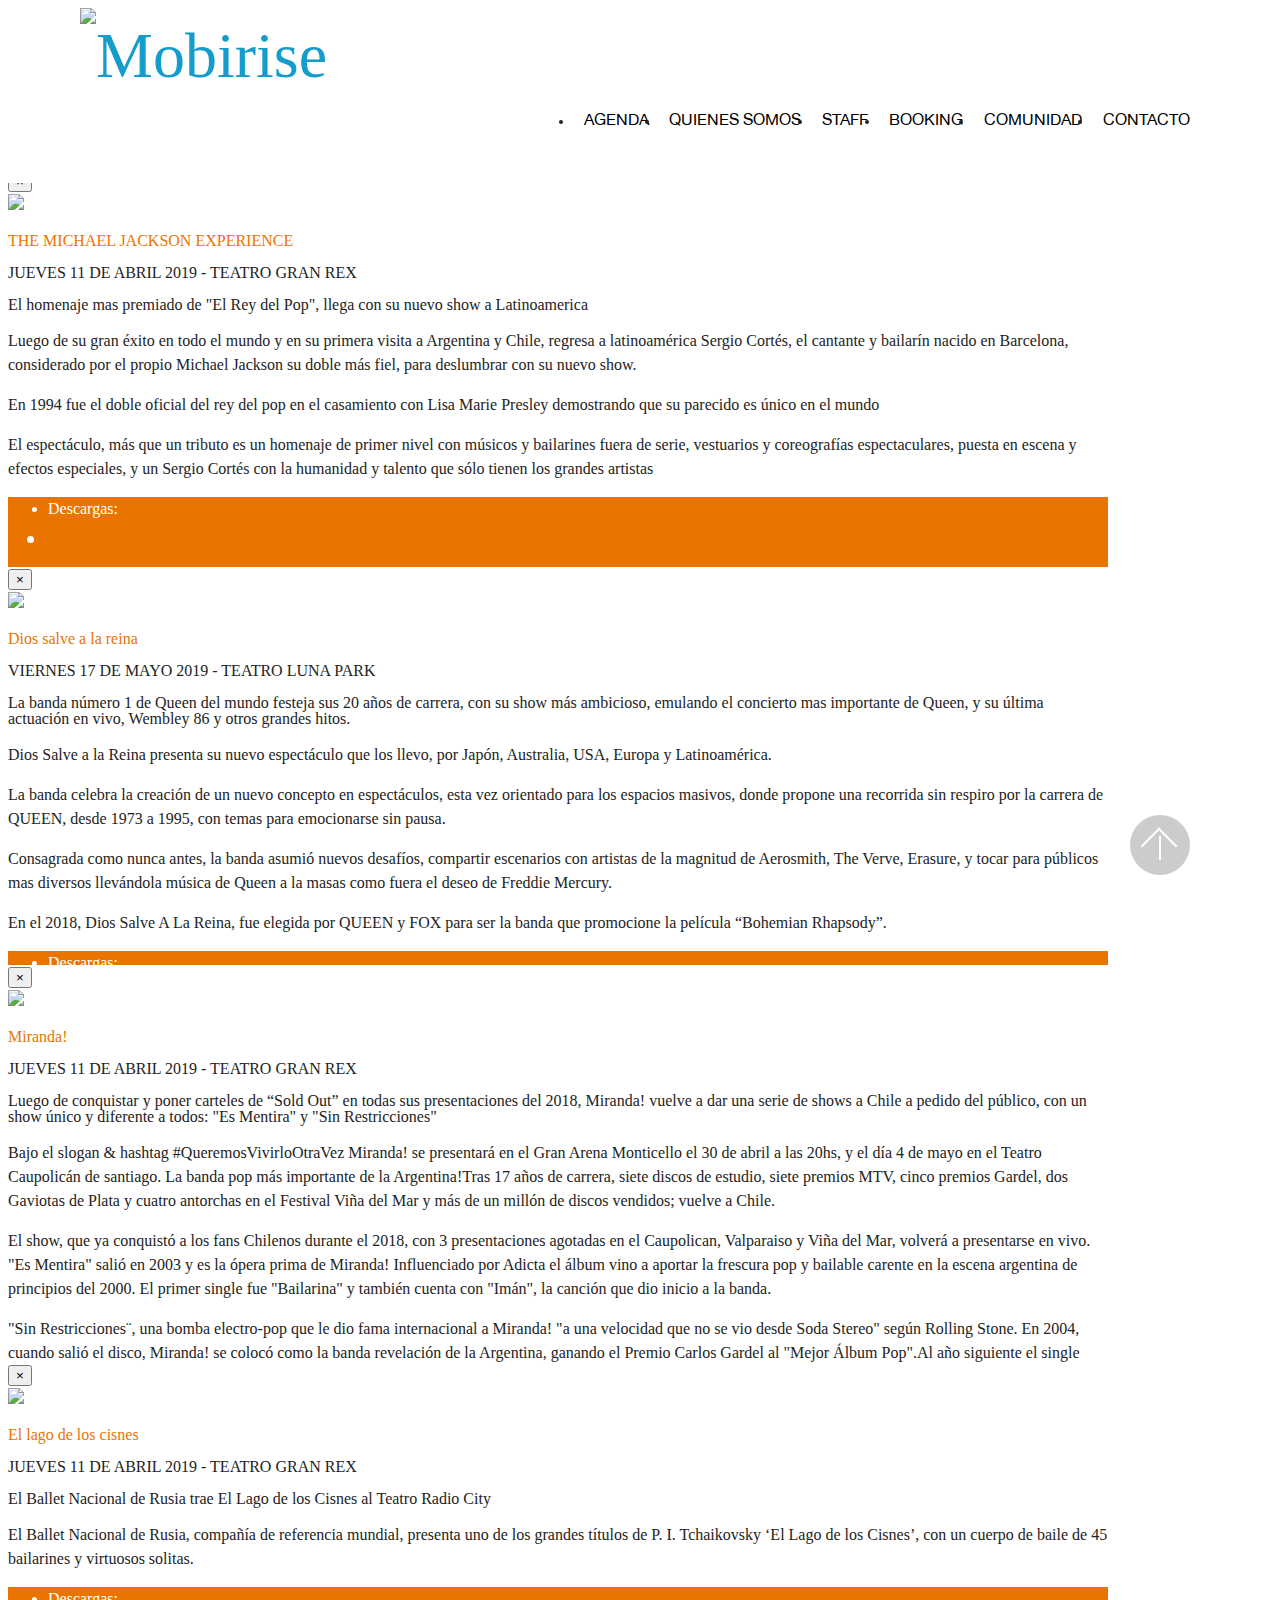
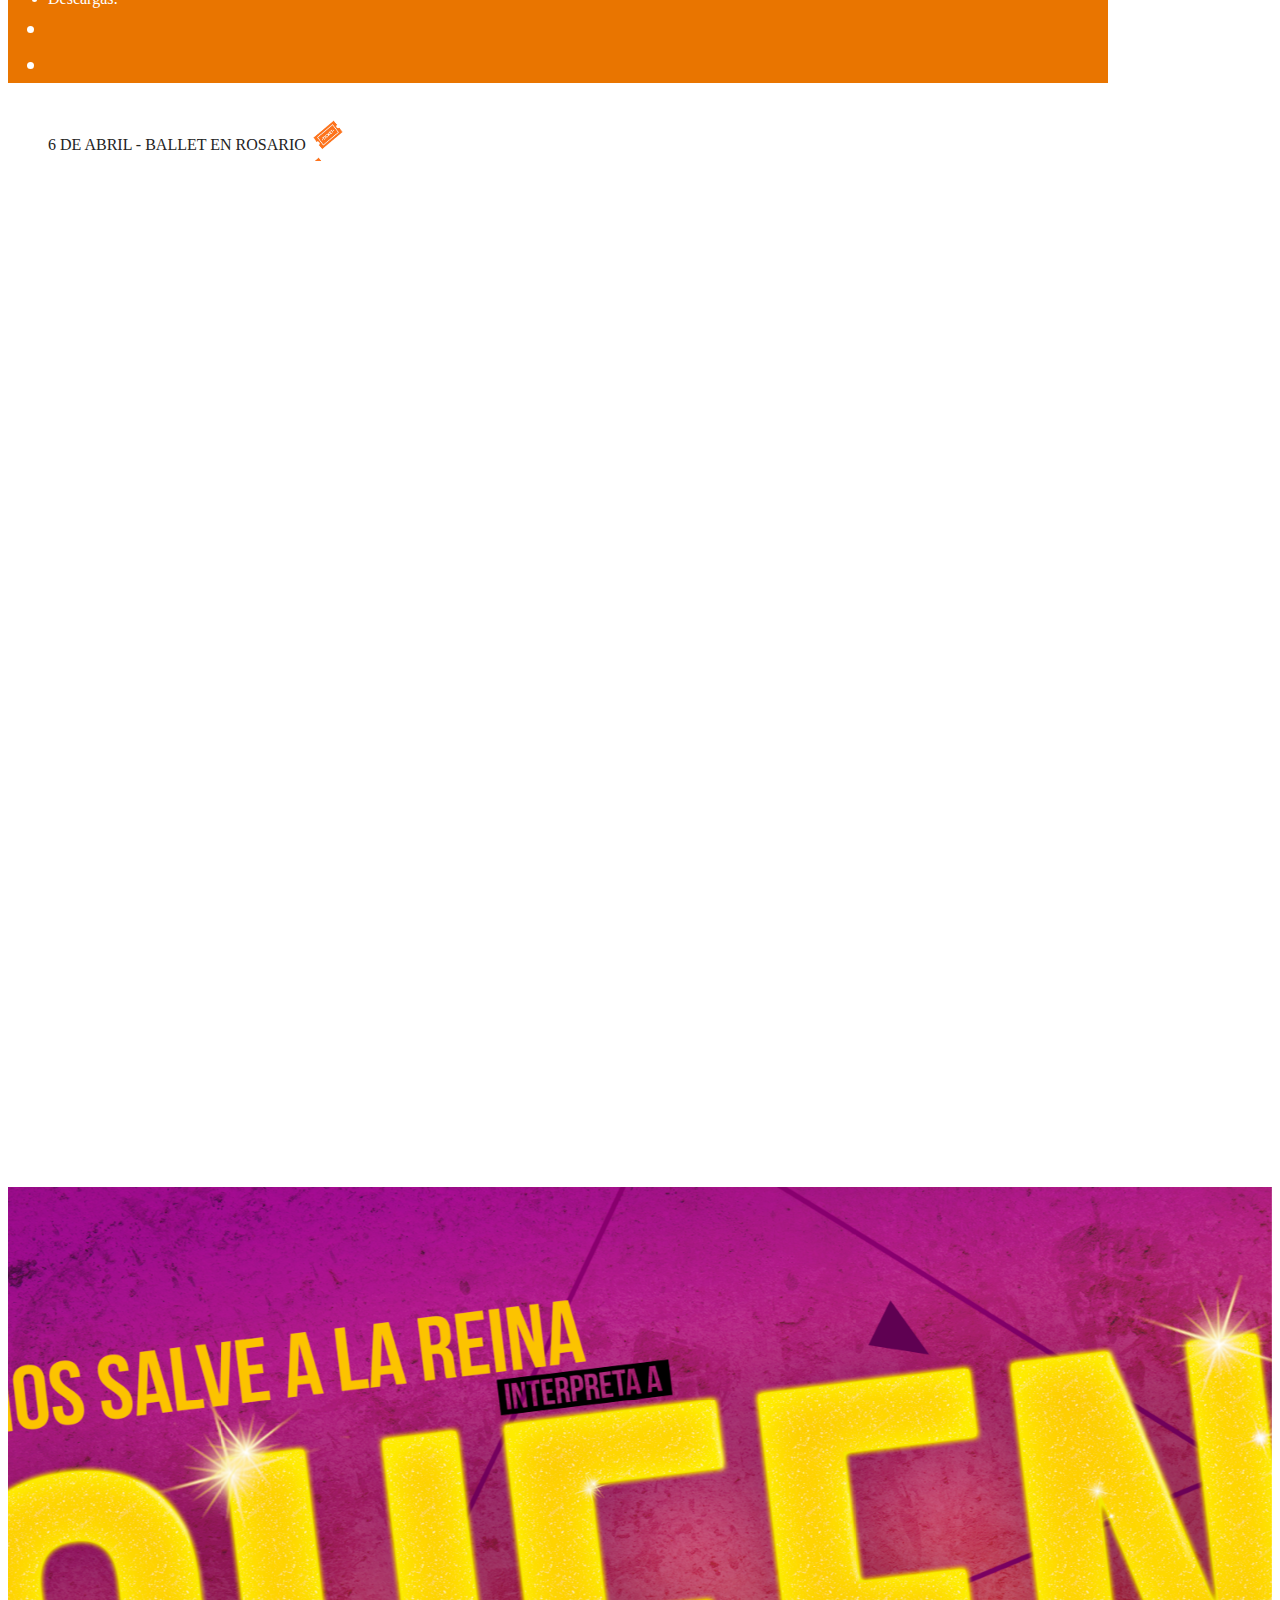
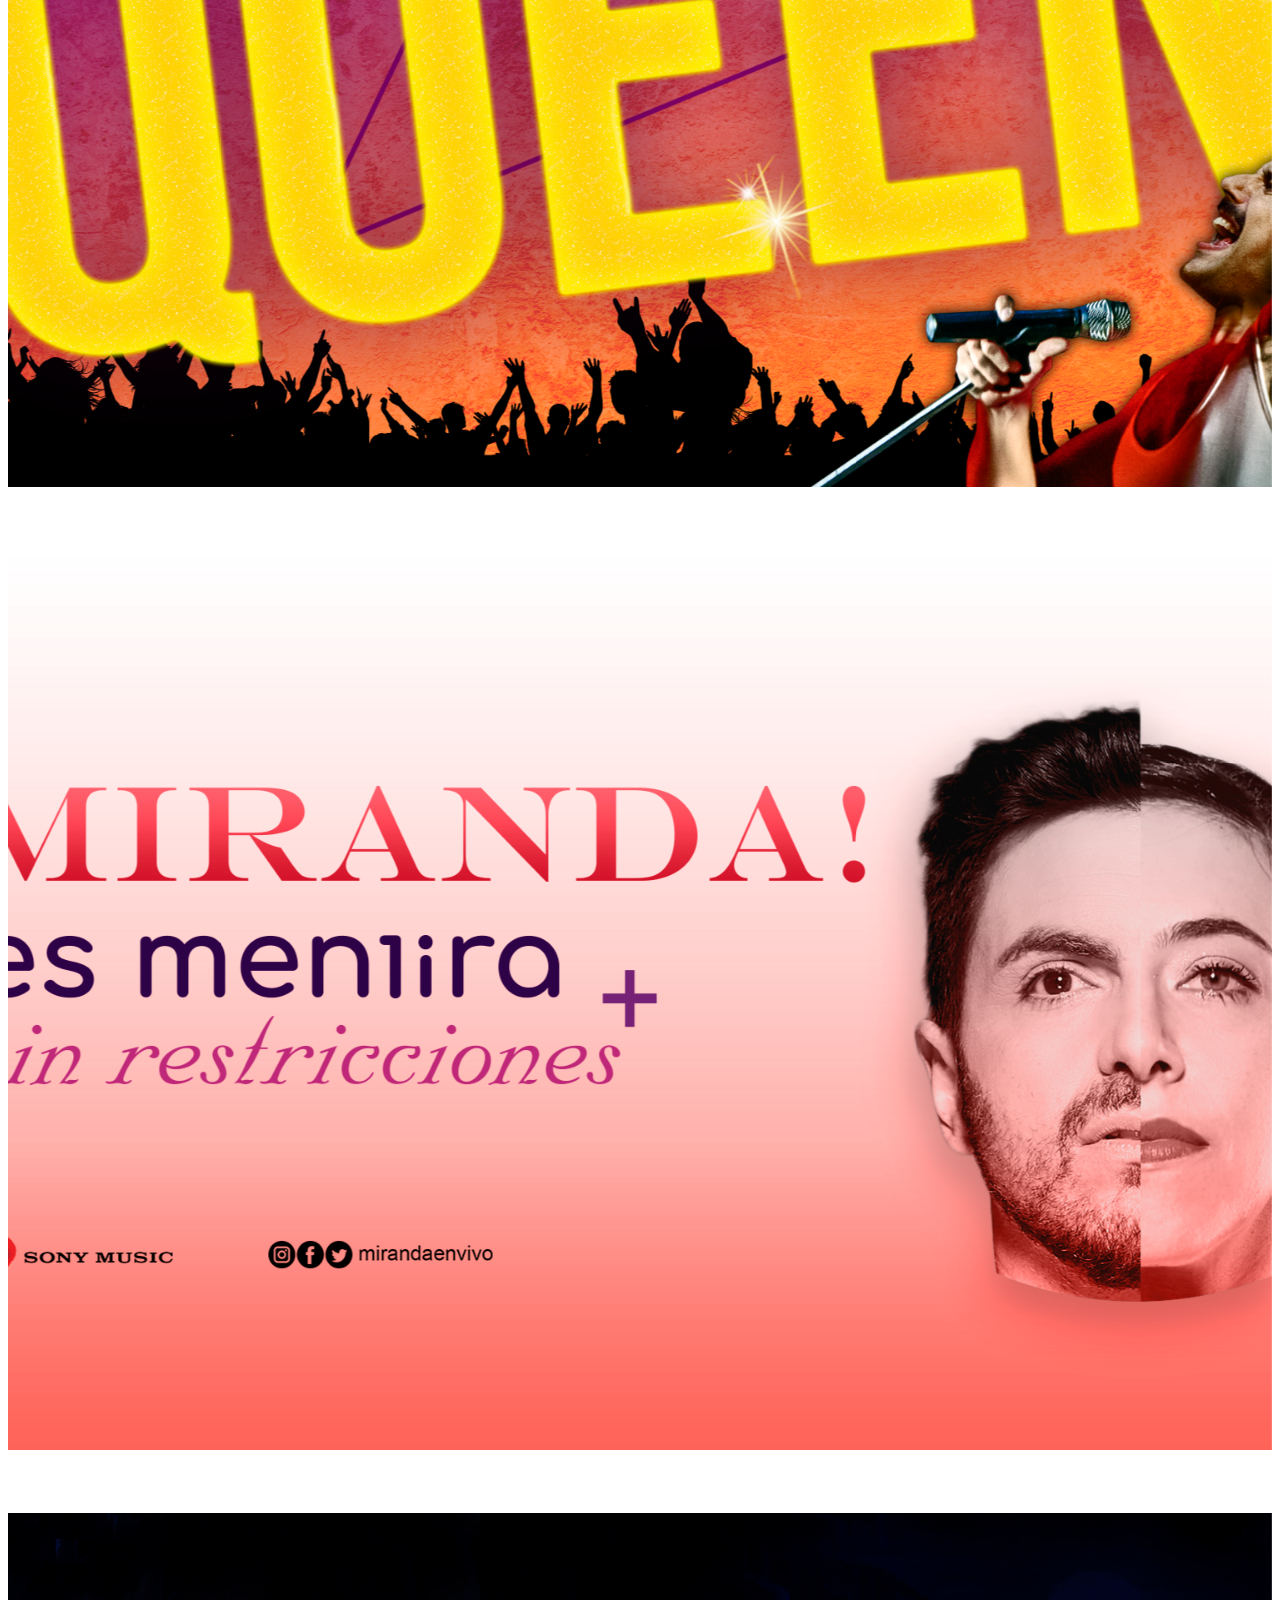
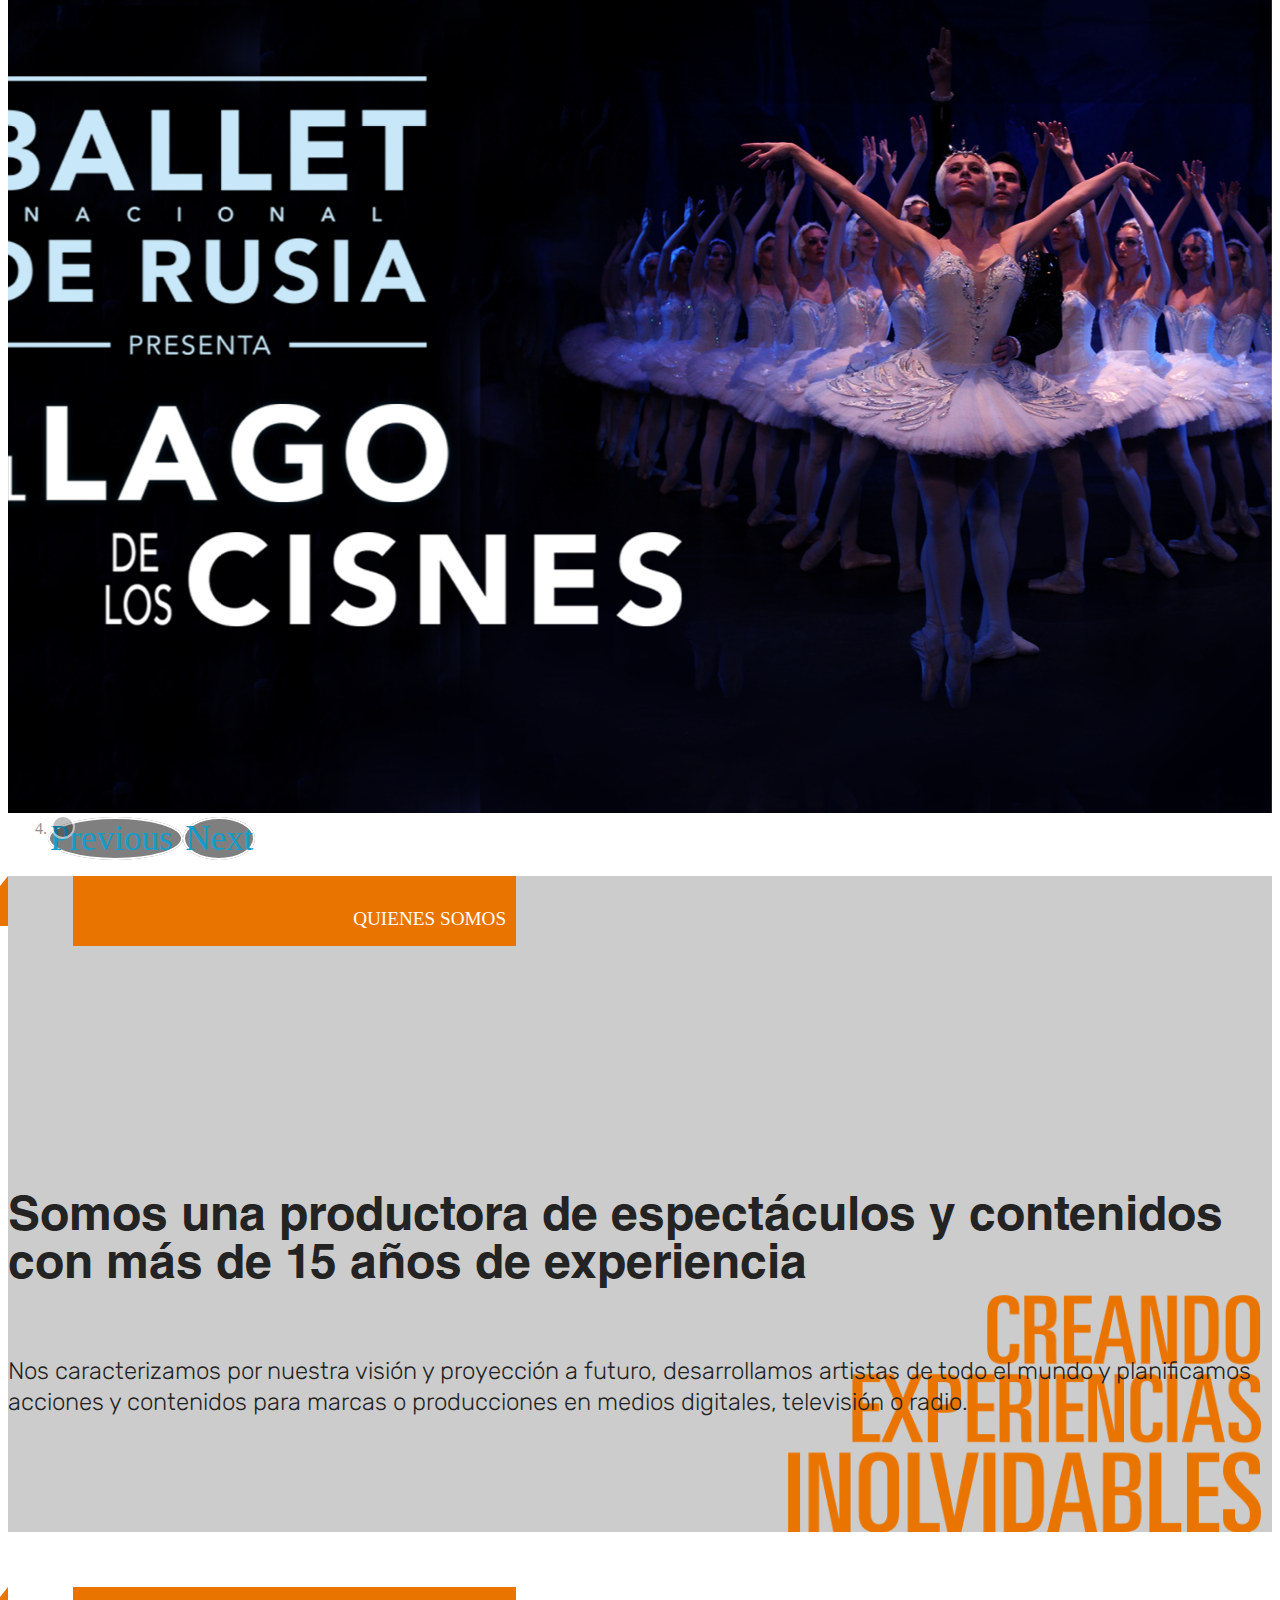
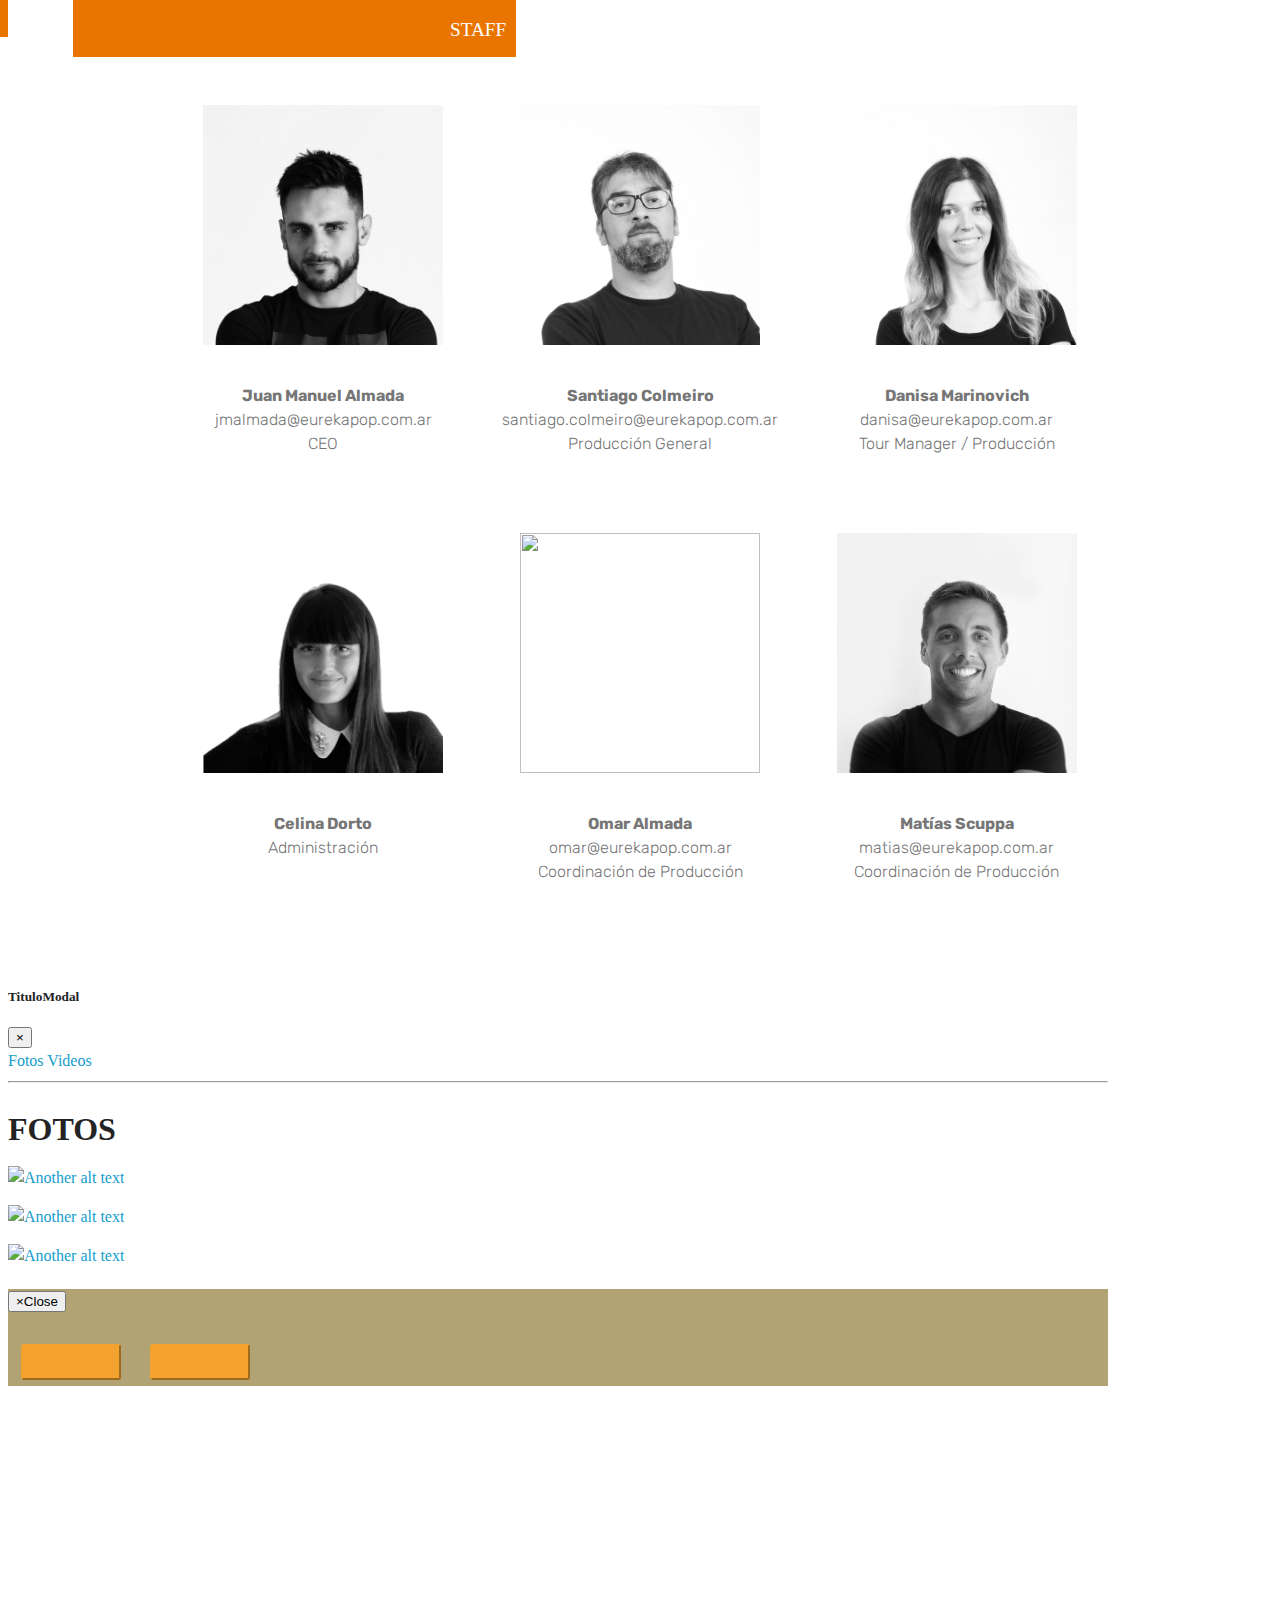
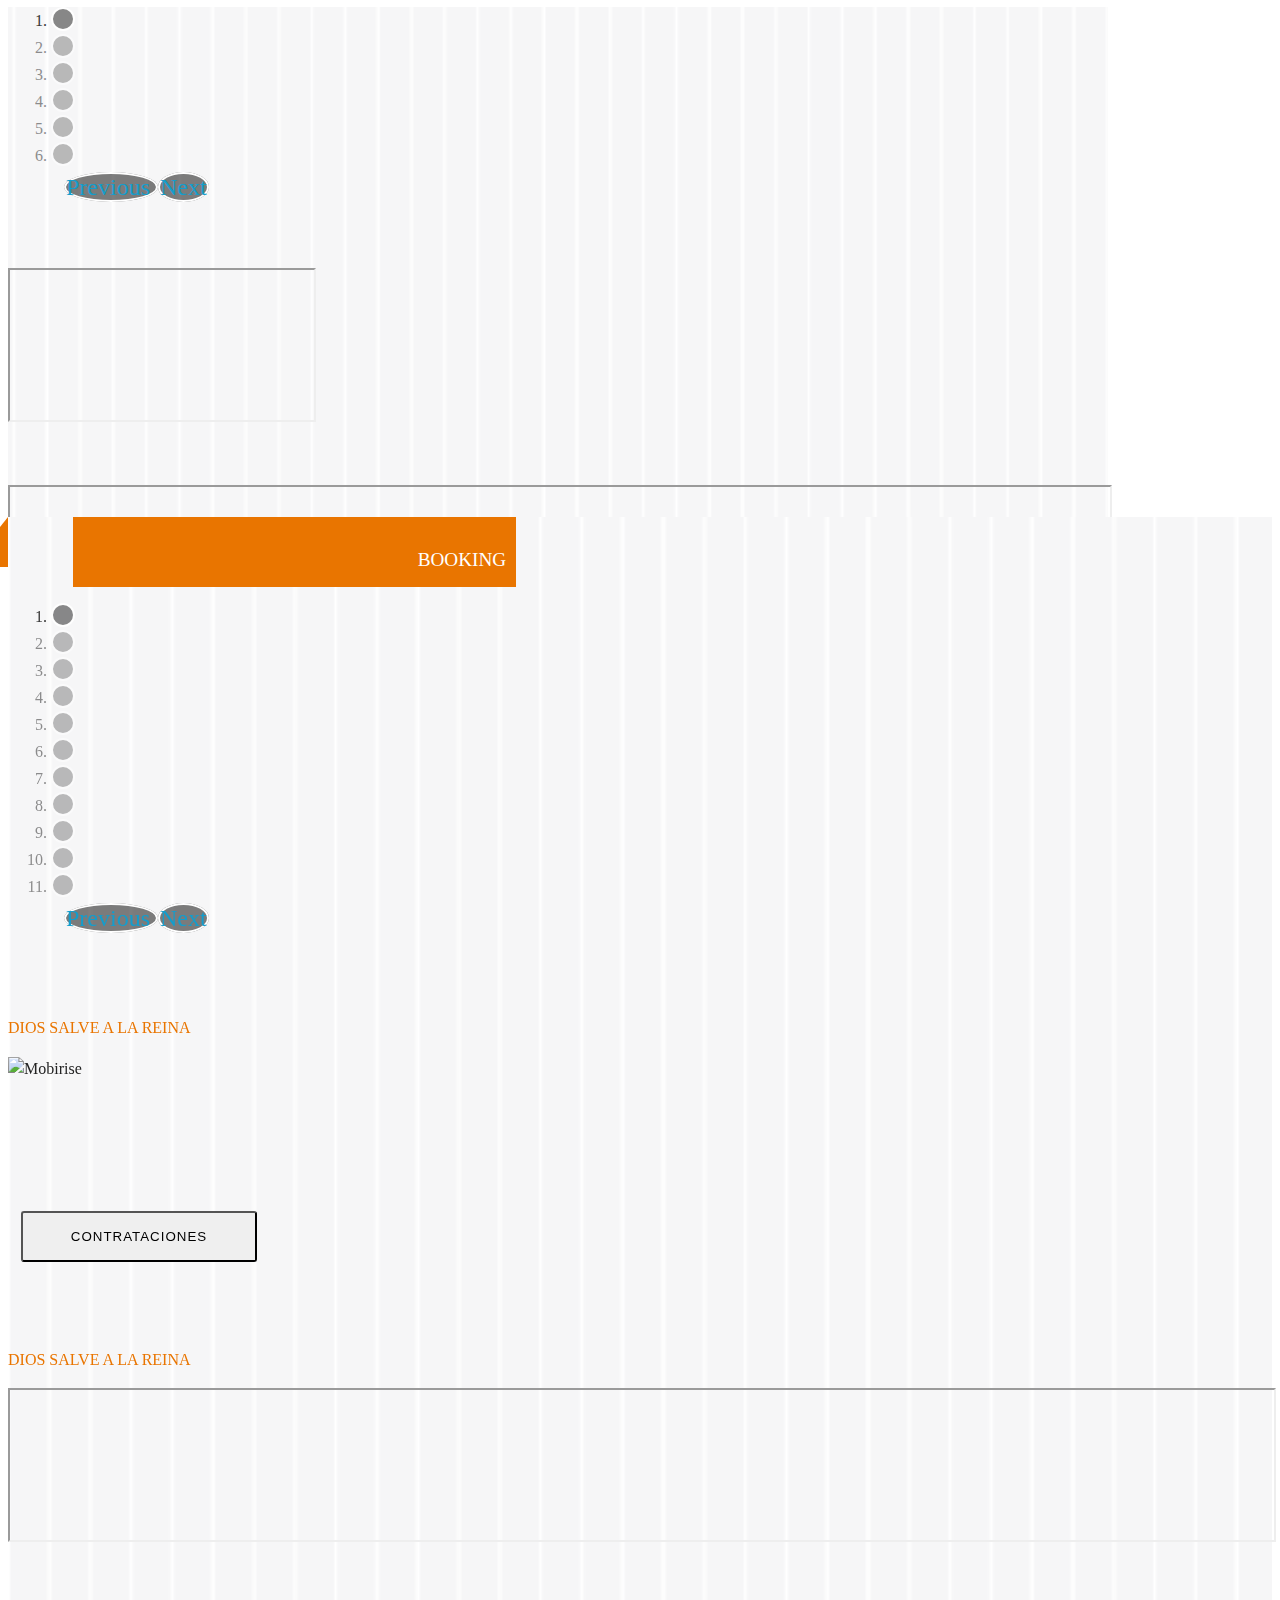
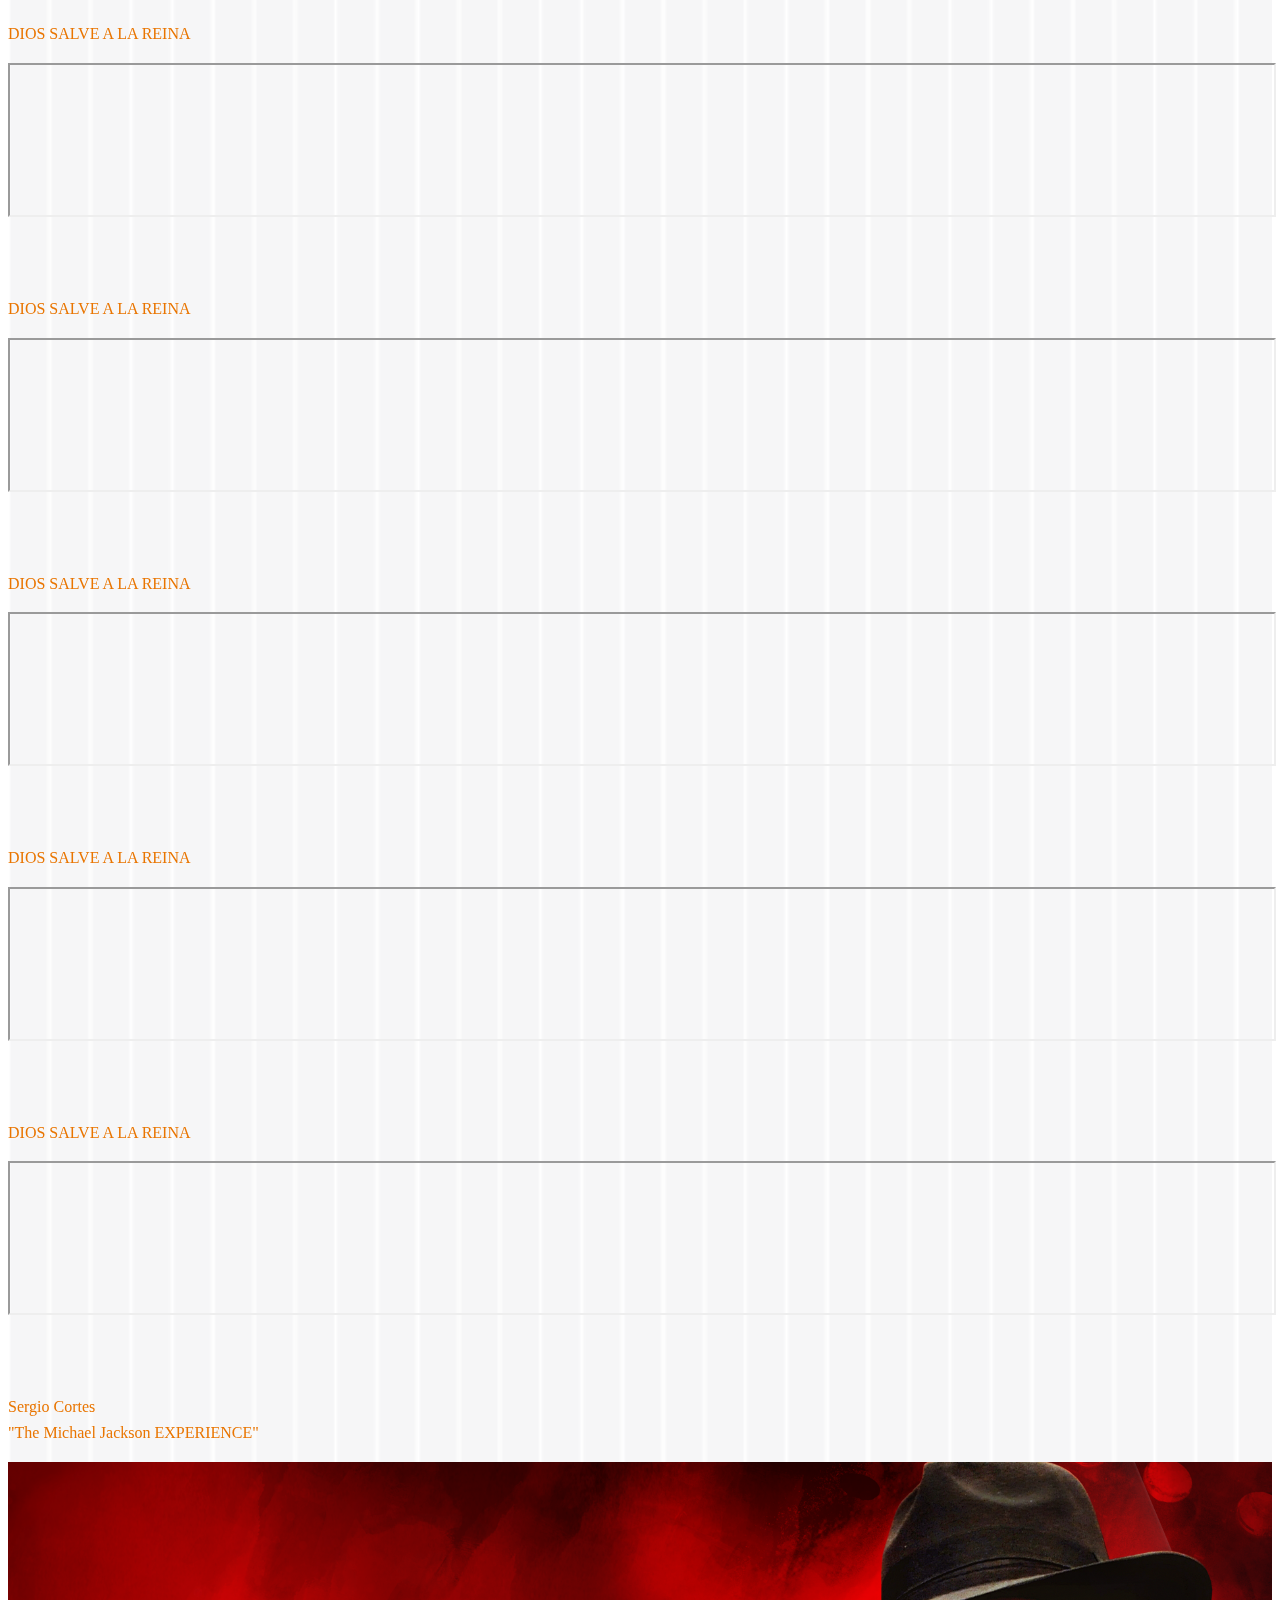
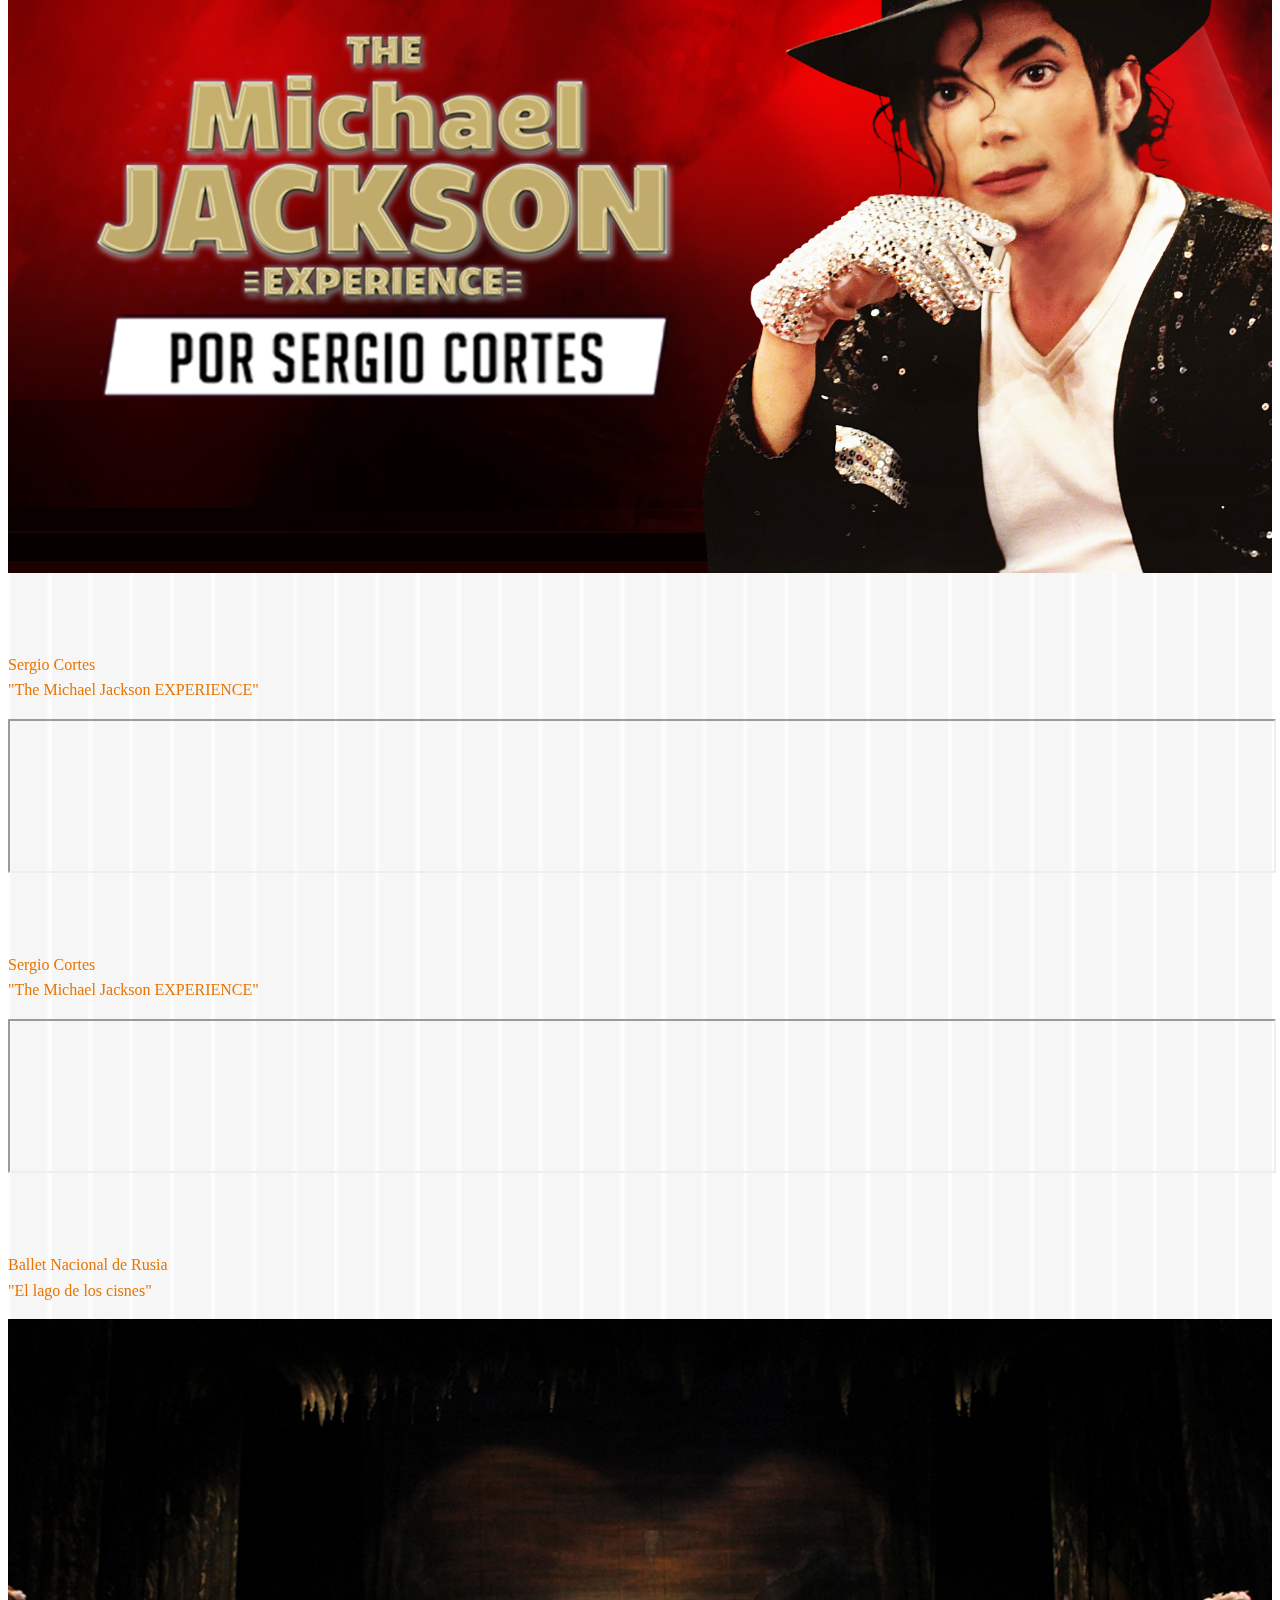
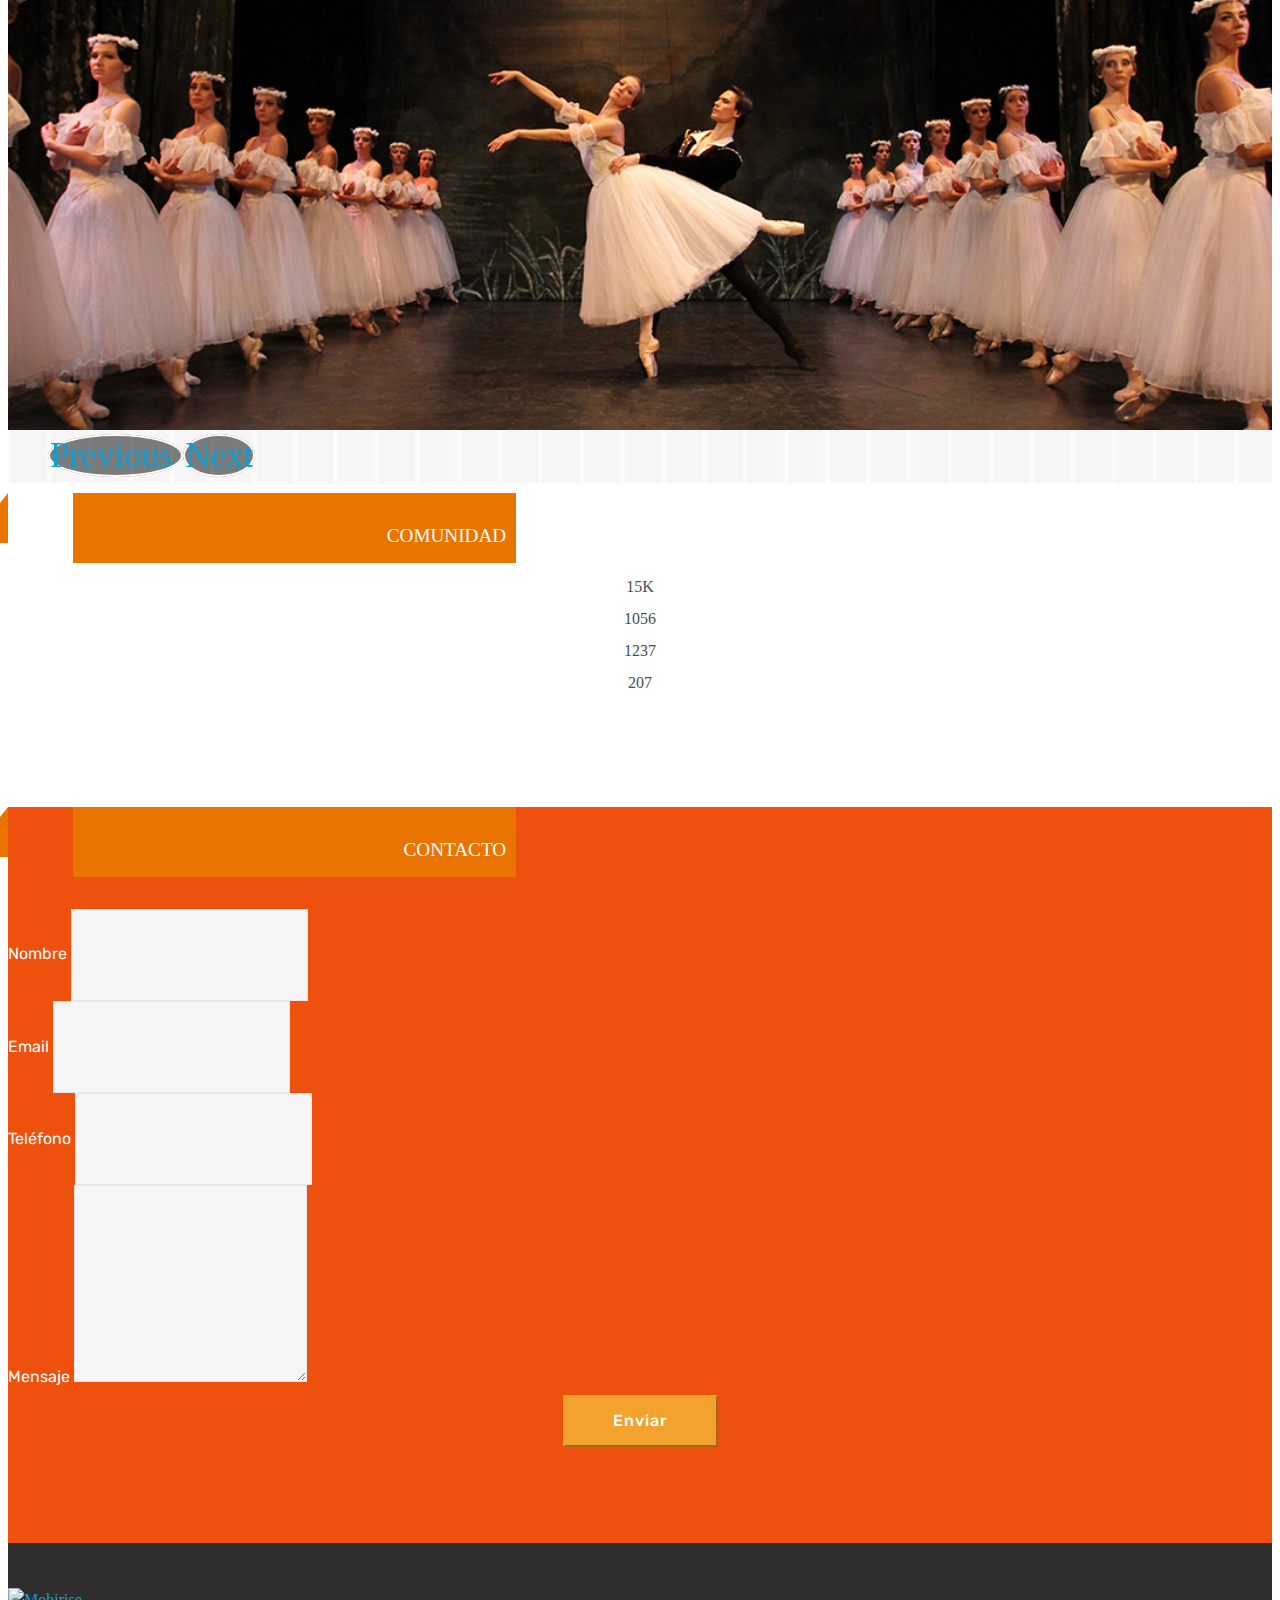
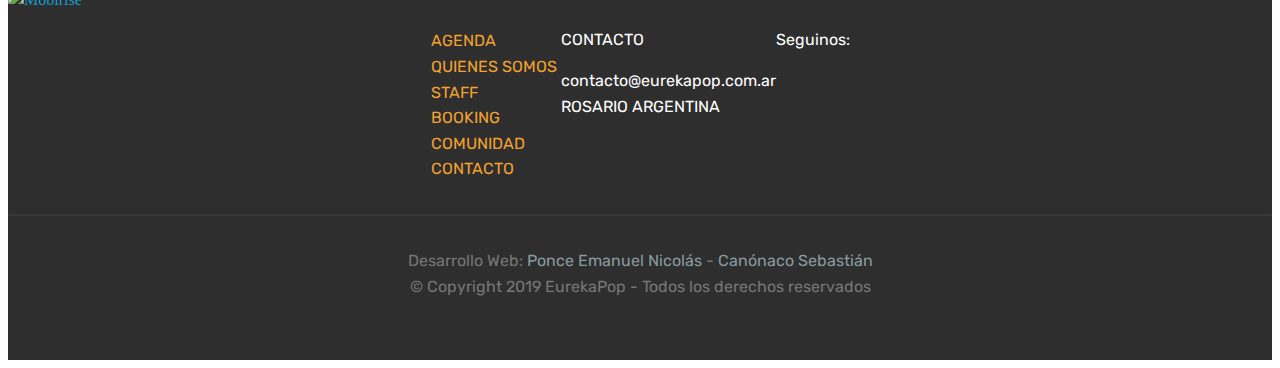
==== eureka01/index.html @ d97f2e7d "cambios viejos" ====
﻿<!DOCTYPE html>
<html >
<head>
  <!-- Site made with Mobirise Website Builder v4.8.1, https://mobirise.com -->
  <meta charset="UTF-8">
  <meta http-equiv="X-UA-Compatible" content="IE=edge">
  <meta name="generator" content="Mobirise v4.8.1, mobirise.com">
  <meta name="viewport" content="width=device-width, initial-scale=1, minimum-scale=1">
  <link rel="shortcut icon" href="assets/images/icono.jpg" type="image/x-icon">
  <meta name="description" content="">
  <title>EurekaPop - PRODUCTORA DE SHOWS</title>
  <link rel="stylesheet" href="assets/web/assets/mobirise-icons/mobirise-icons.css">
  <link rel="stylesheet" href="assets/tether/tether.min.css">
  <link rel="stylesheet" href="assets/bootstrap/css/bootstrap.min.css">
  <link rel="stylesheet" href="assets/bootstrap/css/bootstrap-grid.min.css">
  <link rel="stylesheet" href="assets/bootstrap/css/bootstrap-reboot.min.css">
  <link rel="stylesheet" href="assets/dropdown/css/style.css">
  <link rel="stylesheet" href="assets/animatecss/animate.min.css">
  <link rel="stylesheet" href="assets/socicon/css/styles.css">
  <link rel="stylesheet" href="assets/theme/css/style.css">
  <link rel="stylesheet" href="assets/mobirise/css/mbr-additional.css" type="text/css">
  <link rel="stylesheet" href="https://use.fontawesome.com/releases/v5.6.3/css/all.css" integrity="sha384-UHRtZLI+pbxtHCWp1t77Bi1L4ZtiqrqD80Kn4Z8NTSRyMA2Fd33n5dQ8lWUE00s/" crossorigin="anonymous">
  
</head>
<body>

    <div class="modal fade" id="exampleModal2" tabindex="-1" role="dialog" aria-labelledby="exampleModalLabel" aria-hidden="true">
        <div class="modal-dialog" role="document">
            <div class="modal-content">
                <div class="modal-header">
                    <h5 class="modal-title" id="exampleModalLabel">Modal title</h5>
                    <button type="button" class="close" data-dismiss="modal" aria-label="Close">
                        <span aria-hidden="true">&times;</span>
                    </button>
                </div>
                <div class="modal-body">
                    ...
                </div>
                <div class="modal-footer">
                    <button type="button" class="btn btn-secondary" data-dismiss="modal">Close</button>
                    <button type="button" class="btn btn-primary">Save changes</button>
                </div>
            </div>
        </div>
    </div>


    <!-- Modales -->
    <!-- Michael Jackson -->
    <div class="modal fade" id="modal_c1" tabindex="-1" role="dialog" aria-labelledby="exampleModalLabel" aria-hidden="true">
        <div class="modal-dialog modal-lg modal-agenda" role="document">
            <div class="modal-content">
                <div class="modal-header">
                    <button type="button" class="close" data-dismiss="modal" aria-label="Close">
                        <span aria-hidden="true">&times;</span>
                    </button>
                </div>
                <div class="modal-body">
                    <div class="row">
                        <div class="col-xs-12 col-lg-5 mb-4 mb-sm-0">
                            <img src="assets/images/agenda/carousel1-intermediate.png" class="img-fluid" />
                        </div>
                        <div class="col-xs-12 col-lg-7 info-modal mt-3 mt-sm-0">
                            <p class="titulo-modal h5">THE MICHAEL JACKSON EXPERIENCE</p>
                            <p class="h5">JUEVES 11 DE ABRIL 2019 - TEATRO GRAN REX</p>
                            <p class="h5">El homenaje mas premiado de "El Rey del Pop", llega con su nuevo show a Latinoamerica</p>
                            <p>Luego de su gran éxito en todo el mundo y en su primera visita a Argentina y Chile, regresa a latinoamérica Sergio Cortés, el cantante y bailarín nacido en Barcelona, considerado por el propio Michael Jackson su doble más fiel, para deslumbrar con su nuevo show.</p>
                            <p>En 1994 fue el doble oficial del rey del pop en el casamiento con Lisa Marie Presley demostrando que su parecido es único en el mundo</p>
                            <p>El espectáculo, más que un tributo es un homenaje de primer nivel con músicos y bailarines fuera de serie, vestuarios y coreografías espectaculares, puesta en escena y efectos especiales, y un Sergio Cortés con la humanidad y talento que sólo tienen los grandes artistas</p>
                            <div class="descargas-modal">
                                <ul class="list-inline text-center  align-items-center px-1 text-white">
                                    <li class="list-inline-item">Descargas: </li>
                                    <li class="list-inline-item icono"><a href="assets/images/agenda/carousel1-intermediate.png" download><i class="far fa-image"></i></a></li>
                                    <li class="list-inline-item icono"><a href="https://www.youtube.com/channel/UC2aU3DUxB1ETMm7hmreA8bg" target="_blank"><i class="fab fa-youtube"></i></a></li>
                                </ul>
                            </div>
                            <ul class="modal-fechas p-0">
                                <li>
                                    5 DE ABRIL - SERGIO CORTÉS EN ARENA STADIUM MENDOZA
                                    <a href="https://www.tuentrada.com/Online/mapSelect.asp" target="_blank"><img src="assets/images/ticket.png" alt=""></a>
                                </li>
                                <li>
                                    6 DE ABRIL - SERGIO CORTÉS EN QUALITTY ESPACIO
                                    <a href="http://www.qualityespacio.com/sergio-cortes/" target="_blank"><img src="assets/images/ticket.png" alt=""></a>
                                </li>
                                <li>
                                    7 DE ABRIL - SERGIO CORTÉS EN TUCUMAN
                                    <a href="https://mercedessosa.azurewebsites.net" target="_blank"><img src="assets/images/ticket.png" alt=""></a>
                                </li>
                                <li>
                                    11 DE ABRIL - SERGIO CORTÉS EN EL GRAN REX
                                    <a href="https://www.ticketek.com.ar/michael-jackson-experience/teatro-gran-rex" target="_blank"><img src="assets/images/ticket.png" alt=""></a>
                                </li>
                                <li>
                                    12 DE ABRIL - SERGIO CORTÉS EN EL TEATRO EL CIRCULO
                                    <a href="" target="_blank"><img src="assets/images/ticket.png" alt=""></a>
                                </li>
                                <li>
                                    13 de abril - SERGIO CORTÉS EN MAR DEL PLATA
                                    <a href="" target="_blank"><img src="assets/images/ticket.png" alt=""></a>
                                </li>
                                <li>
                                    18 de ABRIL - SERGIO CORTÉS EN MONTICHELLO CHILE
                                    <a href="https://granarenamonticello.cl/show/michael-jackson-experience-por-sergio-cortes/" target="_blank"><img src="assets/images/ticket.png" alt=""></a>
                                </li>
                            </ul>
                        </div>
                    </div>
                </div>

            </div>
        </div>
    </div>

    <!-- Queen -->
    <div class="modal fade" id="modal_c2" tabindex="-1" role="dialog" aria-labelledby="exampleModalLabel" aria-hidden="true">
        <div class="modal-dialog modal-lg modal-agenda" role="document">
            <div class="modal-content">
                <div class="modal-header">
                    <button type="button" class="close" data-dismiss="modal" aria-label="Close">
                        <span aria-hidden="true">&times;</span>
                    </button>
                </div>
                <div class="modal-body">
                    <div class="row">
                        <div class="col-xs-12 col-lg-5 mb-4 mb-sm-0">
                            <img src="assets/images/agenda/carousel2-intermediate.png" class="img-fluid" />
                        </div>
                        <div class="col-xs-12 col-lg-7 info-modal">
                            <p class="titulo-modal h5">Dios salve a la reina</p>
                            <p class="h5">VIERNES 17 DE MAYO 2019 - TEATRO LUNA PARK</p>
                            <p class="h5">La banda número 1 de Queen del mundo festeja sus 20 años de carrera, con su show más ambicioso, emulando el concierto mas importante de Queen, y su última actuación en vivo, Wembley 86 y otros grandes hitos.</p>
                            <p>Dios Salve a la Reina presenta su nuevo espectáculo que los llevo, por Japón, Australia, USA, Europa y Latinoamérica.</p>
                            <p>La banda celebra la creación de un nuevo concepto en espectáculos, esta vez orientado para los espacios masivos, donde propone una recorrida sin respiro por la carrera de QUEEN, desde 1973 a 1995, con temas para emocionarse sin pausa.</p>
                            <p>Consagrada como nunca antes, la banda asumió nuevos desafíos, compartir escenarios con artistas de la magnitud de Aerosmith, The Verve, Erasure, y tocar para públicos mas diversos llevándola música de Queen a la masas como fuera el deseo de Freddie Mercury.</p>
                            <p>En el 2018, Dios Salve A La Reina, fue elegida por QUEEN y FOX para ser la banda que promocione la película “Bohemian Rhapsody”. </p>
                            <div class="descargas-modal">
                                <ul class="list-inline text-center  align-items-center px-1 text-white">
                                    <li class="list-inline-item">Descargas: </li>
                                    <li class="list-inline-item icono"><a href="assets/images/agenda/carousel2-intermediate.png" download><i class="far fa-image"></i></a></li>
                                    <li class="list-inline-item icono"><a href="https://www.youtube.com/channel/UC2aU3DUxB1ETMm7hmreA8bg" target="_blank"><i class="fab fa-youtube"></i></a></li>
                                </ul>
                            </div>
                            <ul class="modal-fechas p-0">
                                <li>
                                    10 y 11 de MAYO - DIOS SALVE A LA REINA EN EL TEATRO EL CIRCULO

                                    <a href="http://www.ticketek.com.ar/dios-salve-la-reina/teatro-el-circulo" target="_blank"><img src="assets/images/ticket.png" alt=""></a>
                                </li>
                                <li>
                                    17 DE MAYO - DIOS SALVE A LA REINA Luna Park
                                    <a><img src="assets/images/ticket.png" alt=""></a>
                                </li>
                                <li>
                                    18 DE MAYO - DIOS SALVE A LA REINA QUALITTY ESPACIO (CORDOBA)
                                    <a><img src="assets/images/ticket.png" alt=""></a>
                                </li>

                            </ul>
                        </div>
                    </div>
                </div>

            </div>
        </div>
    </div>

    <!-- Miranda -->
    <div class="modal fade" id="modal_c3" tabindex="-1" role="dialog" aria-labelledby="exampleModalLabel" aria-hidden="true">
        <div class="modal-dialog modal-lg modal-agenda" role="document">
            <div class="modal-content">
                <div class="modal-header">
                    <button type="button" class="close" data-dismiss="modal" aria-label="Close">
                        <span aria-hidden="true">&times;</span>
                    </button>
                </div>
                <div class="modal-body">
                    <div class="row">
                        <div class="col-xs-12 col-lg-5 mb-4 mb-sm-0">
                            <img src="assets/images/agenda/carousel3-intermediate.png" class="img-fluid" />
                        </div>
                        <div class="col-xs-12 col-lg-7 info-modal">
                            <p class="titulo-modal h5">Miranda!</p>
                            <p class="h5">JUEVES 11 DE ABRIL 2019 - TEATRO GRAN REX</p>
                            <p class="h5">Luego de conquistar y poner carteles de “Sold Out” en todas sus presentaciones del 2018, Miranda! vuelve a dar una serie de shows a Chile a pedido del público, con un show único y diferente a todos: "Es Mentira" y "Sin Restricciones"</p>
                            <p>Bajo el slogan & hashtag #QueremosVivirloOtraVez Miranda! se presentará en el Gran Arena Monticello el 30 de abril a las 20hs, y el día 4 de mayo en el Teatro Caupolicán de santiago. La banda pop más importante de la Argentina!Tras 17 años de carrera, siete discos de estudio, siete premios MTV, cinco premios Gardel, dos Gaviotas de Plata y cuatro antorchas en el Festival Viña del Mar y más de un millón de discos vendidos; vuelve a Chile.</p>
                            <p>El show, que ya conquistó a los fans Chilenos durante el 2018, con 3 presentaciones agotadas en el Caupolican, Valparaiso y Viña del Mar, volverá a presentarse en vivo. "Es Mentira" salió en 2003 y es la ópera prima de Miranda! Influenciado por Adicta el álbum vino a aportar la frescura pop y bailable carente en la escena argentina de principios del 2000. El primer single fue "Bailarina" y también cuenta con "Imán", la canción que dio inicio a la banda.</p>
                            <p>"Sin Restricciones¨, una bomba electro-pop que le dio fama internacional a Miranda! "a una velocidad que no se vio desde Soda Stereo" según Rolling Stone. En 2004, cuando salió el disco, Miranda! se colocó como la banda revelación de la Argentina, ganando el Premio Carlos Gardel al "Mejor Álbum Pop".Al año siguiente el single "Don" le abrió las puertas del resto de latinoamérica: El álbum fue Disco de Oro en México y lideró los rankings de venta en Chile, Colombia, Panamá y Costa Rica.</p>
                            <p>En el 2006 Miranda! tocó en los festivales Viña del Mar y Cosquín Rock. Culminaron ese año, después de tocar en casi todos los países de América, con 2 Luna Park Sold Out.Llega un show especial para los melancólicos y fanáticos en el que Miranda! tocará todas las canciones de los 2 primeros discos.</p>
                            <div class="descargas-modal">
                                <ul class="list-inline text-center  align-items-center px-1 text-white">
                                    <li class="list-inline-item">Descargas: </li>
                                    <li class="list-inline-item icono"><a href="assets/images/agenda/carousel3-intermediate.png"><i class="far fa-image"></i></a></li>
                                    <li class="list-inline-item icono"><a href="https://www.youtube.com/channel/UC2aU3DUxB1ETMm7hmreA8bg" target="_blank"><i class="fab fa-youtube"></i></a></li>
                                </ul>
                            </div>
                            <ul class="modal-fechas p-0">
                                <li>
                                    30 DE ABRIL - MIRANDA EN EL GRAN MONTICHELLO ARENA
                                    <a href="http://www.granarenamonticello.cl " target="_blank"><img src="assets/images/ticket.png" alt=""></a>
                                </li>
                                <li>
                                    4 de Mayo - MIRANDA EN EL TEATRO CAUPOLICAN (Santiago Chile)
                                    <a href="http://www.ticketek.cl" target="_blank"><img src="assets/images/ticket.png" alt=""></a>
                                </li>
                            </ul>
                        </div>
                    </div>
                </div>

            </div>
        </div>
    </div>

    <!-- Ballet -->
    <div class="modal fade" id="modal_c4" tabindex="-1" role="dialog" aria-labelledby="exampleModalLabel" aria-hidden="true">
        <div class="modal-dialog modal-lg modal-agenda" role="document">
            <div class="modal-content">
                <div class="modal-header">
                    <button type="button" class="close" data-dismiss="modal" aria-label="Close">
                        <span aria-hidden="true">&times;</span>
                    </button>
                </div>
                <div class="modal-body">
                    <div class="row">
                        <div class="col-xs-12 col-lg-5 mb-4 mb-sm-0">
                            <img src="assets/images/agenda/carousel4-intermediate.png" class="img-fluid" />
                        </div>
                        <div class="col-xs-12 col-lg-7 info-modal">
                            <p class="titulo-modal h5">El lago de los cisnes</p>
                            <p class="h5">JUEVES 11 DE ABRIL 2019 - TEATRO GRAN REX</p>
                            <p class="h5">El Ballet Nacional de Rusia trae El Lago de los Cisnes al Teatro Radio City</p>
                            <p>El Ballet Nacional de Rusia, compañía de referencia mundial, presenta uno de los grandes títulos de P. I. Tchaikovsky ‘El Lago de los Cisnes’, con un cuerpo de baile de 45 bailarines y virtuosos solitas.</p>
                            <div class="descargas-modal">
                                <ul class="list-inline text-center  align-items-center px-1 text-white">
                                    <li class="list-inline-item">Descargas: </li>
                                    <li class="list-inline-item icono"><a href="assets/images/agenda/carousel4-intermediate.png"><i class="far fa-image"></i></a></li>
                                    <li class="list-inline-item icono"><a href="https://www.youtube.com/channel/UC2aU3DUxB1ETMm7hmreA8bg" target="_blank"><i class="fab fa-youtube"></i></a></li>
                                </ul>
                            </div>
                            <ul class="modal-fechas p-0">
                                <li>
                                    6 DE ABRIL - BALLET EN ROSARIO
                                    <a><img src="assets/images/ticket.png" alt=""></a>
                                </li>
                                <li>
                                    10 DE ABRIL - BALLET EN SALTA
                                    <a href="https://www.saltaticket.gob.ar" target="_blank"><img src="assets/images/ticket.png" alt=""></a>
                                </li>
                                <li>
                                    12 de ABRIL - BALLET TUCUMAN
                                    <a href="https://mercedessosa.azurewebsites.net"><img src="assets/images/ticket.png" alt=""></a>
                                </li>
                                <li>
                                    20 de ABRIL - BALLET en MDQ
                                    <a href="https://www.plateanet.com/home"><img src="assets/images/ticket.png" alt=""></a>
                                </li>
                            </ul>
                        </div>
                    </div>
                </div>

            </div>
        </div>
    </div>

    <section class="menu cid-re7qaKzja7" once="menu" id="menu1-0">
        <nav class="navbar navbar-expand beta-menu navbar-dropdown align-items-center navbar-fixed-top navbar-toggleable-sm bg-color transparent">
            <button class="navbar-toggler navbar-toggler-right" type="button" data-toggle="collapse" data-target="#navbarSupportedContent" aria-controls="navbarSupportedContent" aria-expanded="false" aria-label="Toggle navigation">
                <div class="hamburger">
                    <span></span>
                    <span></span>
                    <span></span>
                    <span></span>
                </div>
            </button>
            <div class="menu-logo">
                <div class="navbar-brand">
                    <span class="navbar-logo">
                        <a href="http://eurekapop.com.ar">
                            <img src="assets/images/logo-eureka-pop-2017-478x191.png" alt="Mobirise" title="" style="height: 5rem;">
                        </a>
                    </span>
                    <!--<span class="navbar-caption-wrap"><a class="navbar-caption text-success display-4" href="https://eurekapop.com.ar">EUREKAPOP</a></span>-->
                </div>
            </div>
            <div class="collapse navbar-collapse" id="navbarSupportedContent">
                <ul class="navbar-nav nav-dropdown nav-right" data-app-modern-menu="true">
                    <li class="nav-item">
                        <a class="nav-link link text-black display-4" href="#top">AGENDA</a>
                    </li>
                    <li class="nav-item">
                        <a class="nav-link link text-black display-4" href="index.html#info3-c">
                            QUIENES SOMOS
                        </a>
                    </li>
                    <li class="nav-item">
                        <a class="nav-link link text-black display-4" href="index.html#testimonials1-4">STAFF</a>
                    </li>
                    <li class="nav-item">
                        <a class="nav-link link text-black display-4" href="index.html#slider-copia">BOOKING</a>
                    </li>
                    <li class="nav-item">
                        <a class="nav-link link text-black display-4" href="index.html#redes-sociales">COMUNIDAD</a>
                    </li>
                    <li class="nav-item">
                        <a class="nav-link link text-black display-4" href="index.html#form1-7">CONTACTO</a>
                    </li>
                </ul>

            </div>
        </nav>
    </section>

    <section class="carousel slide cid-re7qgaT1Ly" data-interval="false" id="slider1-2">
        <div class="full-screen">
            <div class="mbr-slider slide carousel" data-pause="true" data-keyboard="false" data-ride="false" data-interval="false">
                <ol class="carousel-indicators">
                    <li data-app-prevent-settings="" data-target="#slider1-2" class="active" data-slide-to="0"></li>
                    <li data-app-prevent-settings="" data-target="#slider1-2" data-slide-to="1"></li>
                    <li data-app-prevent-settings="" data-target="#slider1-2" data-slide-to="2"></li>
                    <li data-app-prevent-settings="" data-target="#slider1-2" data-slide-to="3"></li>
                </ol>
                <div class="carousel-inner" role="listbox">
                    <!-- Las fotos del carrusel se cambian por css segun tamaño de pantalla (media en css) en mbr-additional.css -->
                    <div class="carousel-item slider-fullscreen-image active" id="carousel1" data-bg-video-slide="false">
                        <a data-toggle="modal" data-target="#modal_c1" data-slide-to="0" class="scrollLink">
                            <div class="container container-slide">
                                <div class="image_wrapper">
                                    <div class="carousel-caption justify-content-center">
                                        <div class="col-10 align-right"></div>
                                    </div>
                                </div>
                            </div>
                        </a>
                    </div>
                    <div class="carousel-item slider-fullscreen-image" id="carousel2" data-bg-video-slide="false">
                        <a data-toggle="modal" data-target="#modal_c2" data-slide-to="1" class="scrollLink">
                            <div class="container container-slide">
                                <div class="image_wrapper">
                                    <div class="carousel-caption justify-content-center">
                                        <div class="col-10 align-right"></div>
                                    </div>
                                </div>
                            </div>
                        </a>
                    </div>
                    <div class="carousel-item slider-fullscreen-image" data-bg-video-slide="false" id="carousel3">
                        <a data-toggle="modal" data-target="#modal_c3" data-slide-to="2" class="scrollLink">
                            <div class="container container-slide">
                                <div class="image_wrapper">
                                    <div class="carousel-caption justify-content-center">
                                        <div class="col-10 align-right"></div>
                                    </div>
                                </div>
                            </div>
                        </a>
                    </div>
                    <div class="carousel-item slider-fullscreen-image" id="carousel4" data-bg-video-slide="false">
                        <a data-toggle="modal" data-target="#modal_c4" data-slide-to="1" class="scrollLink">
                            <div class="container container-slide">
                                <div class="image_wrapper">
                                    <div class="carousel-caption justify-content-center">
                                        <div class="col-10 align-right"></div>
                                    </div>
                                </div>
                            </div>
                        </a>
                    </div>
                </div>
                <a data-app-prevent-settings="" class="carousel-control carousel-control-prev" role="button" data-slide="prev" href="#slider1-2" style="z-index:999;">
                    <span aria-hidden="true" class="mbri-left mbr-iconfont" style="z-index:999;"></span>
                    <span class="sr-only">Previous</span>
                </a>
                <a data-app-prevent-settings="" class="carousel-control carousel-control-next" role="button" data-slide="next" href="#slider1-2" style="z-index:999;">
                    <span aria-hidden="true" class="mbri-right mbr-iconfont" style="z-index:999;"></span>
                    <span class="sr-only">Next</span>
                </a>
            </div>
        </div>
    </section>
    <section class="mbr-section info3 cid-re7FHQZ44z mb-0" id="info3-c">
        <div class="container mb-md-5 mb-0">
            <div class="row ">
                <div style="margin-left: 55px" class="col text-left  pl-0 mt-0 mb-0">
                    <div class="" id="anteriorEtiqueta">
                        <div class="text-center siguienteEtiqueta mt-0  ml-0">
                            <p id="etiqueta">QUIENES SOMOS</p>
                        </div>
                    </div>
                </div>
            </div>
        </div>
        <div class="container d-md-none p-0">
            <div class="row">
                <div class="col" id="divletras">
                    <!-- Background letras-mobile.png -->
                </div>
            </div>
        </div>
        <div class="container">
            <div class="row">
                <div class="media-container-column title col-sm-12 col-xl-10">
                    <h2 class="align-left mbr-bold mbr-white pb-3 mbr-fonts-style display-2">
                        Somos una productora de espectáculos y contenidos con más de 15 años de experiencia
                    </h2>
                    <!-- <p class="mbr-text align-left mbr-white mbr-fonts-style display-7">
                        Background image with solid color overlay and parallax effect. Develop fully responsive, mobile-ready websites that look amazing on any devices and browsers
                    </p> -->

                </div>
            </div>
            <div class="row">
                <div class="col-md-8">
                    <h3 class="mbr-section-subtitle align-left mbr-light  pb-3 mbr-fonts-style display-5" id="#descripcionQuienesSomos">
                        Nos caracterizamos por nuestra visión y proyección a futuro, desarrollamos artistas de todo el mundo y planificamos acciones y contenidos para marcas o producciones en medios digitales, televisión o radio.
                    </h3>
                </div>
            </div>
        </div>
    </section>


    <section class="testimonials1 cid-re7qlROLIv pt-0" id="testimonials1-4">
        <div class="container mb-5">
            <div class="row ">
                <div style="margin-left: 55px" class="col text-left  pl-0 mt-0">
                    <div class="" id="anteriorEtiqueta">
                        <div class="text-center siguienteEtiqueta mt-0  ml-0">
                            <p id="etiqueta">STAFF</p>
                        </div>
                    </div>
                </div>
            </div>
        </div>

        <div class="container">
            <div class="media-container-row">
                <div class="title col-12 align-center">


                </div>
            </div>
        </div>

        <div class="container pt-3 mt-2">
            <div class="media-container-row">
                <div class="mbr-testimonial align-center col-12 col-md-6 col-lg-4">

                    <div class="panel-item ">
                        <div class="card-block p-0">
                            <img class="rounded-circle staff-img" src="assets/images/staff/juanM.jpg">
                            <p class="mbr-text mbr-fonts-style display-7"></p>
                        </div>
                        <div class="card-footer">
                            <div class="mbr-author-name mbr-bold mbr-fonts-style display-7">
                                Juan Manuel Almada
                            </div>
                            <small class="mbr-author-desc mbr-italic mbr-light mbr-fonts-style display-7">
                                jmalmada@eurekapop.com.ar
                            </small>
                            <small class="mbr-author-desc mbr-italic mbr-light mbr-fonts-style display-7">
                                CEO
                            </small>
                        </div>
                    </div>
                </div>
                <div class="mbr-testimonial align-center col-12 col-md-6 col-lg-4">
                    <div class="panel-item ">
                        <div class="card-block p-0">
                            <img class="rounded-circle staff-img" src="assets/images/staff/Santi.jpg">
                            <p class="mbr-text mbr-fonts-style display-7"></p>
                        </div>
                        <div class="card-footer">
                            <div class="mbr-author-name mbr-bold mbr-fonts-style display-7">
                                Santiago Colmeiro
                            </div>
                            <small class="mbr-author-desc mbr-italic mbr-light mbr-fonts-style display-7">
                                santiago.colmeiro@eurekapop.com.ar
                            </small>
                            <small class="mbr-author-desc mbr-italic mbr-light mbr-fonts-style display-7">
                                Producción General
                            </small>
                        </div>
                    </div>
                </div>
                <div class="mbr-testimonial align-center col-12 col-md-6 col-lg-4">
                    <div class="panel-item ">
                        <div class="card-block p-0">
                            <img class="rounded-circle staff-img" src="assets/images/staff/Pipi.jpg">
                            <p class="mbr-text mbr-fonts-style display-7"></p>
                        </div>
                        <div class="card-footer">
                            <div class="mbr-author-name mbr-bold mbr-fonts-style display-7">
                                Danisa Marinovich
                            </div>
                            <small class="mbr-author-desc mbr-italic mbr-light mbr-fonts-style display-7">
                                danisa@eurekapop.com.ar
                            </small>
                            <small class="mbr-author-desc mbr-italic mbr-light mbr-fonts-style display-7">
                                Tour Manager / Producción
                            </small>
                        </div>
                    </div>
                </div>
                <div class="mbr-testimonial align-center col-12 col-md-6 col-lg-4">
                    <div class="panel-item ">
                        <div class="card-block p-0">
                            <img class="rounded-circle staff-img" src="assets/images/staff/celina (3).jpg">
                            <p class="mbr-text mbr-fonts-style display-7"></p>
                        </div>
                        <div class="card-footer">
                            <div class="mbr-author-name mbr-bold mbr-fonts-style display-7">
                                Celina Dorto
                            </div>
                            <small class="mbr-author-desc mbr-italic mbr-light mbr-fonts-style display-7">
                                Administración
                            </small>
                        </div>
                    </div>
                </div>
                <div class="mbr-testimonial align-center col-12 col-md-6 col-lg-4">

                    <div class="panel-item ">
                        <div class="card-block p-0">
                            <img class="rounded-circle staff-img" src="assets/images/staff/omar.jpg">
                            <p class="mbr-text mbr-fonts-style display-7"></p>
                        </div>
                        <div class="card-footer">
                            <div class="mbr-author-name mbr-bold mbr-fonts-style display-7">
                                Omar Almada
                            </div>
                            <small class="mbr-author-desc mbr-italic mbr-light mbr-fonts-style display-7">
                                omar@eurekapop.com.ar
                            </small>
                            <small class="mbr-author-desc mbr-italic mbr-light mbr-fonts-style display-7">
                                Coordinación de Producción
                            </small>
                        </div>
                    </div>

                </div>

                <div class="mbr-testimonial align-center col-12 col-md-6 col-lg-4">

                    <div class="panel-item ">
                        <div class="card-block p-0">
                            <img class="rounded-circle staff-img" src="assets/images/staff/Matias Scuppa.png">
                            <p class="mbr-text mbr-fonts-style display-7"></p>
                        </div>
                        <div class="card-footer">
                            <div class="mbr-author-name mbr-bold mbr-fonts-style display-7">
                                Matías Scuppa
                            </div>
                            <small class="mbr-author-desc mbr-italic mbr-light mbr-fonts-style display-7">
                                matias@eurekapop.com.ar
                            </small>
                            <small class="mbr-author-desc mbr-italic mbr-light mbr-fonts-style display-7">
                                Coordinación de Producción
                            </small>
                        </div>
                    </div>

                </div>
            </div>
        </div>
    </section>


<div class="modal-booking modal fade" id="modal_booking1" tabindex="-1" role="dialog" aria-labelledby="exampleModalLabel" aria-hidden="true">
        <div class="modal-dialog modal-lg modal-agenda" role="document">
            <div class="modal-content">
                <div class="modal-header">
                    <h5 class="modal-title" id="exampleModalLabel">TituloModal</h5>
                    <button type="button" class="close" data-dismiss="modal" aria-label="Close">
                        <span aria-hidden="true">&times;</span>
                    </button>
                </div>
                <div class="modal-body">
                    <a class="booking-btn-fotos badge badge-primary">Fotos</a>
                    <a class="booking-btn-videos badge badge-primary">Videos</a>
                    <hr>
                    <div style="width: 100%; height: 500px" class="booking-fotos galeria">
                        <h1>FOTOS</h1>
                        <div class="container">
                            <div class="row">
                                    <div class="col-lg-3 col-md-4 col-xs-6 thumb">
                                        <a class="thumbnail" href="#" data-image-id="" data-toggle="modal" data-title=""
                                           data-image="https://images.pexels.com/photos/853168/pexels-photo-853168.jpeg?auto=compress&cs=tinysrgb&dpr=2&h=750&w=1260"
                                           data-target="#image-gallery">
                                            <img class="img-thumbnail"
                                                 src="https://images.pexels.com/photos/853168/pexels-photo-853168.jpeg?auto=compress&cs=tinysrgb&dpr=2&h=750&w=1260"
                                                 alt="Another alt text">
                                        </a>
                                    </div>
                                

                                    <div class="col-lg-3 col-md-4 col-xs-6 thumb">
                                        <a class="thumbnail" href="#" data-image-id="" data-toggle="modal" data-title="Im so nice"
                                           data-image="https://images.pexels.com/photos/305070/pexels-photo-305070.jpeg?auto=compress&cs=tinysrgb&dpr=2&h=750&w=1260"
                                           data-target="#image-gallery">
                                            <img class="img-thumbnail"
                                                 src="https://images.pexels.com/photos/305070/pexels-photo-305070.jpeg?auto=compress&cs=tinysrgb&dpr=2&h=750&w=1260"
                                                 alt="Another alt text">
                                        </a>
                                    </div>
                                    <div class="col-lg-3 col-md-4 col-xs-6 thumb">
                                        <a class="thumbnail" href="#" data-image-id="" data-toggle="modal" data-title="Im so nice"
                                           data-image="https://images.pexels.com/photos/853168/pexels-photo-853168.jpeg?auto=compress&cs=tinysrgb&dpr=2&h=750&w=1260"
                                           data-target="#image-gallery">
                                            <img class="img-thumbnail"
                                                 src="https://images.pexels.com/photos/853168/pexels-photo-853168.jpeg?auto=compress&cs=tinysrgb&dpr=2&h=750&w=1260"
                                                 alt="Another alt text">
                                        </a>
                                    </div>
                                <div class="modal fade bg-danger" id="image-gallery" tabindex="-1" role="dialog" aria-labelledby="myModalLabel" aria-hidden="true">
                                    <div class="modal-dialog modal-lg">
                                        <div class="modal-content">
                                            <div class="modal-header">
                                                <h4 class="modal-title" id="image-gallery-title"></h4>
                                                <button type="button" class="close" data-dismiss="modal"><span aria-hidden="true">×</span><span class="sr-only">Close</span>
                                                </button>
                                            </div>
                                            <div class="modal-body">
                                                <img id="image-gallery-image" class="img-responsive col-md-12" src="">
                                            </div>
                                            <div class="modal-footer">
                                                <button type="button" class="btn btn-secondary float-left" id="show-previous-image"><i class="fa fa-arrow-left"></i>
                                                </button>

                                                <button type="button" id="show-next-image" class="btn btn-secondary float-right"><i class="fa fa-arrow-right"></i>
                                                </button>
                                            </div>
                                        </div>
                                    </div>
                                </div>
                            </div>
                        </div>
                    </div>
                    <div style="width: 100%; height: 500px" class="booking-videos bg-danger">
                        <section class="carousel slide cid-re7qgaT1Ly container-fluid pb-5" data-interval="false" id="slider-copia">
                            <div class="row">
                                <ol class="carousel-indicators m-0 mb-3">
                                    <li data-app-prevent-settings="" data-target="#slider-copia" data-slide-to="0" class=" active"></li>
                                    <li data-app-prevent-settings="" data-target="#slider-copia" data-slide-to="1"></li>
                                    <li data-app-prevent-settings="" data-target="#slider-copia" data-slide-to="2"></li>
                                    <li data-app-prevent-settings="" data-target="#slider-copia" data-slide-to="3"></li>
                                    <li data-app-prevent-settings="" data-target="#slider-copia" data-slide-to="4"></li>
                                    <li data-app-prevent-settings="" data-target="#slider-copia" data-slide-to="5"></li>
                                    <div id="small-controls" class="d-xs-block d-lg-none">
                                        <a data-app-prevent-settings="" class="carousel-control carousel-control-prev m-lg-0" role="button" data-slide="prev" href="#slider-copia">
                                            <span aria-hidden="true" class="mbri-left mbr-iconfont"></span>
                                            <span class="sr-only">Previous</span>
                                        </a>
                                        <a data-app-prevent-settings="" class="carousel-control carousel-control-next m-lg-0" role="button" data-slide="next" href="#slider-copia">
                                            <span aria-hidden="true" class="mbri-right mbr-iconfont"></span>
                                            <span class="sr-only">Next</span>
                                        </a>
                                    </div>
                                </ol>
                            </div>
                            <div class="pb-4">
                                <div class="mbr-slider slide carousel" data-pause="true" data-keyboard="false" data-ride="false" data-interval="false">

                                    <div class="container bg-white">
                                        <div class="row">
                                            <div class="carousel-inner col-12 p-0" role="listbox" ">
                                                <div class="carousel-item active px-2 py-2 px-md-5 py-md-4">
                                                    <div class="media-container-row">
                                                        <div class="mbr-figure col-lg-10 mt-3 mt-md-0" style="width: 100%;">
                                                            <div class="embed-responsive embed-responsive-16by9">
                                                                <iframe class="embed-responsive-item" src="https://www.youtube.com/embed/9-Y3igBSH2E" allowfullscreen></iframe>
                                                            </div>
                                                        </div>
                                                    </div>
                                                </div>
                                                <div class="carousel-item px-2 py-2 px-md-5 py-md-4">
                                                    <div class="media-container-row">
                                                        <div class="mbr-figure col-lg-10 mt-3 mt-md-0" style="width: 100%;">
                                                            <div class="embed-responsive embed-responsive-16by9">
                                                                <iframe class="embed-responsive-item" src="https://www.youtube.com/embed/BE6_LlWZhj8" allowfullscreen></iframe>
                                                            </div>
                                                        </div>
                                                    </div>
                                                </div>
                                                <div class="carousel-item px-2 py-2 px-md-5 py-md-4">
                                                    <div class="media-container-row">
                                                        <div class="mbr-figure col-lg-10 mt-3 mt-md-0" style="width: 100%;">
                                                            <div class="embed-responsive embed-responsive-16by9">
                                                                <iframe class="embed-responsive-item" src="https://www.youtube.com/embed/bD7yw4z0SdQ" allowfullscreen></iframe>
                                                            </div>
                                                        </div>
                                                    </div>
                                                </div>
                                                <div class="carousel-item px-2 py-2 px-md-5 py-md-4">
                                                    <div class="media-container-row">
                                                        <div class="mbr-figure col-lg-10 mt-3 mt-md-0" style="width: 100%;">
                                                            <div class="media-content">
                                                                <div class="mbr-section-text mbr-black mr-lg-4 text-center">
                                                                    <p class="mbr-text mbr-fonts-style display-6 titulo-modal h2">
                                                                        DIOS SALVE A LA REINA
                                                                    </p>
                                                                </div>
                                                            </div>
                                                            <div class="embed-responsive embed-responsive-16by9">
                                                                <iframe class="embed-responsive-item" src="https://www.youtube.com/embed/wOA5X5KWYSA" allowfullscreen></iframe>
                                                            </div>
                                                        </div>
                                                    </div>
                                                </div>
                                                <div class="carousel-item px-2 py-2 px-md-5 py-md-4">
                                                    <div class="media-container-row">
                                                        <div class="mbr-figure col-lg-10 mt-3 mt-md-0" style="width: 100%;">
                                                            <div class="media-content">
                                                                <div class="mbr-section-text mbr-black mr-lg-4 text-center">
                                                                    <p class="mbr-text mbr-fonts-style display-6 titulo-modal h2">
                                                                        DIOS SALVE A LA REINA
                                                                    </p>
                                                                </div>
                                                            </div>
                                                            <div class="embed-responsive embed-responsive-16by9">
                                                                <iframe class="embed-responsive-item" src="https://www.youtube.com/embed/mbxXP46rSgY" allowfullscreen></iframe>
                                                            </div>
                                                        </div>
                                                    </div>
                                                </div>
                                                <div class="carousel-item px-2 py-2 px-md-5 py-md-4">
                                                    <div class="media-container-row">
                                                        <div class="mbr-figure col-lg-10 mt-3 mt-md-0" style="width: 100%;">
                                                            <div class="media-content">
                                                                <div class="mbr-section-text mbr-black mr-lg-4 text-center">
                                                                    <p class="mbr-text mbr-fonts-style display-6 titulo-modal h2">
                                                                        DIOS SALVE A LA REINA
                                                                    </p>
                                                                </div>
                                                            </div>
                                                            <div class="embed-responsive embed-responsive-16by9">
                                                                <iframe class="embed-responsive-item" src="https://www.youtube.com/embed/mYBoMPG7Uqg" allowfullscreen></iframe>
                                                            </div>
                                                        </div>
                                                    </div>
                                                </div>
                                                <div class="carousel-item px-2 py-2 px-md-5 py-md-4">
                                                    <div class="media-container-row">

                                                        <div class="mbr-figure col-lg-10 mt-3 mt-md-0" style="width: 100%;">
                                                            <div class="media-content">
                                                                <div class="mbr-section-text mbr-black mr-lg-4 text-center">
                                                                    <p class="h2 titulo-modal mbr-text mbr-fonts-style display-6">
                                                                        Sergio Cortes<br>"The Michael Jackson EXPERIENCE"
                                                                    </p>
                                                                </div>
                                                                <!--<p>Disfrutá de sus videos:</p>
                                                                <ul class="lista-multimedia list-unstyled mt-3">
                                                                    <li><a class="link text-black" target="_blank" href="https://ucf3d2ffc89e0b3868a3eb2d688f.previews.dropboxusercontent.com/p/thumb/[base64]/p.jpeg?size=178x178&size_mode=1"><i class="fab fa-youtube"></i> VIDEO</a></li>
                                                                    <li><a class="text-black" target="_blank" href="https://ucf3d2ffc89e0b3868a3eb2d688f.previews.dropboxusercontent.com/p/thumb/[base64]/p.jpeg?size=178x178&size_mode=1"><i class="fab fa-youtube"></i> VIDEO</a></li>
                                                                    <li><a class="text-black" target="_blank" href="https://ucf3d2ffc89e0b3868a3eb2d688f.previews.dropboxusercontent.com/p/thumb/[base64]/p.jpeg?size=178x178&size_mode=1"><i class="fab fa-youtube"></i> VIDEO</a></li>
                                                                    <li><a class="text-black" target="_blank" href="https://ucf3d2ffc89e0b3868a3eb2d688f.previews.dropboxusercontent.com/p/thumb/[base64]/p.jpeg?size=178x178&size_mode=1"><i class="fab fa-youtube"></i> VIDEO</a></li>
                                                                    <li><a class="text-black" target="_blank" href="https://ucf3d2ffc89e0b3868a3eb2d688f.previews.dropboxusercontent.com/p/thumb/[base64]/p.jpeg?size=178x178&size_mode=1"><i class="fab fa-youtube"></i> VIDEO</a></li>
                                                                </ul>-->
                                                            </div>
                                                            <div class="img-responsive-16by9">
                                                                <img src="assets/images/agenda/carousel1-desktop.png" />
                                                            </div>
                                                        </div>
                                                    </div>
                                                </div>
                                                <div class="carousel-item px-2 py-2 px-md-5 py-md-4">
                                                    <div class="media-container-row">
                                                        <div class="mbr-figure col-lg-10 mt-3 mt-md-0" style="width: 100%;">
                                                            <div class="media-content">
                                                                <div class="mbr-section-text mbr-black mr-lg-4 text-center">
                                                                    <p class="mbr-text mbr-fonts-style display-6 titulo-modal h2">
                                                                        Sergio Cortes<br>"The Michael Jackson EXPERIENCE"
                                                                    </p>
                                                                </div>
                                                            </div>
                                                            <div class="embed-responsive embed-responsive-16by9">
                                                                <iframe class="embed-responsive-item" src="https://www.youtube.com/embed/p-h06lJZk28" allowfullscreen></iframe>
                                                            </div>
                                                        </div>
                                                    </div>
                                                </div>
                                                <div class="carousel-item px-2 py-2 px-md-5 py-md-4">
                                                    <div class="media-container-row">
                                                        <div class="mbr-figure col-lg-10 mt-3 mt-md-0" style="width: 100%;">
                                                            <div class="media-content">
                                                                <div class="mbr-section-text mbr-black mr-lg-4 text-center">
                                                                    <p class="mbr-text mbr-fonts-style display-6 titulo-modal h2">
                                                                        Sergio Cortes<br>"The Michael Jackson EXPERIENCE"
                                                                    </p>
                                                                </div>
                                                            </div>
                                                            <div class="embed-responsive embed-responsive-16by9">
                                                                <iframe class="embed-responsive-item" src="https://www.youtube.com/embed/EqkOzwVSO6o" allowfullscreen></iframe>
                                                            </div>
                                                        </div>
                                                    </div>
                                                </div>
                                                <div class="carousel-item px-2 py-2 px-md-5 py-md-4">
                                                    <div class="media-container-row">

                                                        <div class="mbr-figure col-lg-10 mt-3 mt-md-0" style="width: 100%;">
                                                            <div class="media-content">
                                                                <div class="mbr-section-text mbr-black mr-lg-4 text-center">
                                                                    <p class="h2 titulo-modal mbr-text mbr-fonts-style display-6">
                                                                        Ballet Nacional de Rusia <br>"El lago de los cisnes"
                                                                    </p>
                                                                </div>

                                                            </div>
                                                            <div class="img-responsive-16by9">
                                                                <img src="assets/images/ballet nacional de rucia_.jpg" alt="Mobirise" title="">
                                                            </div>
                                                        </div>
                                                    </div>
                                                </div>
                                            </div>
                                        </div>
                                    </div>
                                    <div id="big-controls" class="d-none d-lg-block">
                                        <a data-app-prevent-settings="" class="carousel-control carousel-control-prev m-lg-0" role="button" data-slide="prev" href="#slider-copia">
                                            <span aria-hidden="true" class="mbri-left mbr-iconfont"></span>
                                            <span class="sr-only">Previous</span>
                                        </a>
                                        <a data-app-prevent-settings="" class="carousel-control carousel-control-next m-lg-0" role="button" data-slide="next" href="#slider-copia">
                                            <span aria-hidden="true" class="mbri-right mbr-iconfont"></span>
                                            <span class="sr-only">Next</span>
                                        </a>
                                    </div>
                                </div>
                            </div>
                        </section>

                    </div>
                </div>
            </div>
        </div>
    </div>

    <section class="carousel slide cid-re7qgaT1Ly container-fluid pb-5" data-interval="false" id="slider-copia">
        <div class="container">
            <div class="row ">
                <div style="margin-left: 55px" class="col text-left  pl-0 mt-0">
                    <div class="" id="anteriorEtiqueta">
                        <div class="text-center siguienteEtiqueta mt-0  ml-0">
                            <p id="etiqueta">BOOKING</p>
                        </div>
                    </div>
                </div>
            </div>
        </div>
        <div class="row">
            <ol class="carousel-indicators m-0 mb-3">
                <li data-app-prevent-settings="" data-target="#slider-copia" data-slide-to="0" class=" active"></li>
                <li data-app-prevent-settings="" data-target="#slider-copia" data-slide-to="1"></li>
                <li data-app-prevent-settings="" data-target="#slider-copia" data-slide-to="2"></li>
                <li data-app-prevent-settings="" data-target="#slider-copia" data-slide-to="3"></li>
                <li data-app-prevent-settings="" data-target="#slider-copia" data-slide-to="4"></li>
                <li data-app-prevent-settings="" data-target="#slider-copia" data-slide-to="5"></li>
                <li data-app-prevent-settings="" data-target="#slider-copia" data-slide-to="6"></li>
                <li data-app-prevent-settings="" data-target="#slider-copia" data-slide-to="7"></li>
                <li data-app-prevent-settings="" data-target="#slider-copia" data-slide-to="8"></li>
                <li data-app-prevent-settings="" data-target="#slider-copia" data-slide-to="9"></li>
                <li data-app-prevent-settings="" data-target="#slider-copia" data-slide-to="10"></li>
                <div id="small-controls" class="d-xs-block d-lg-none">
                    <a data-app-prevent-settings="" class="carousel-control carousel-control-prev m-lg-0" role="button" data-slide="prev" href="#slider-copia">
                        <span aria-hidden="true" class="mbri-left mbr-iconfont"></span>
                        <span class="sr-only">Previous</span>
                    </a>
                    <a data-app-prevent-settings="" class="carousel-control carousel-control-next m-lg-0" role="button" data-slide="next" href="#slider-copia">
                        <span aria-hidden="true" class="mbri-right mbr-iconfont"></span>
                        <span class="sr-only">Next</span>
                    </a>
                </div>
            </ol>
        </div>
        <div class="pb-4">
            <div class="mbr-slider slide carousel" data-pause="true" data-keyboard="false" data-ride="false" data-interval="false">

                <div class="container bg-white">
                    <div class="row">
                        <div class="carousel-inner col-12 p-0" role="listbox" ">
                            <div class="carousel-item active px-2 py-2 px-md-5 py-md-4">
                                <div class="media-container-row">
                                    <div class="mbr-figure col-lg-10 mt-3 mt-md-0" style="width: 100%;">
                                        <div class="media-content">
                                            <div class="mbr-section-text mbr-black mr-lg-4 text-center">
                                                <p class="mbr-text mbr-fonts-style display-6 titulo-modal h2">
                                                    DIOS SALVE A LA REINA
                                                </p>
                                            </div>
                                        </div>
                                        <div class="img-responsive-16by9">
                                            <img src="assets/images/DSR - IMG PRENSA 2019 - 01.jpg" alt="Mobirise" title="">
                                        </div>
                                        <button data-toggle="modal" data-target="#modal_booking1" data-slide-to="0" class="contrataciones btn btn-default scrollLink">CONTRATACIONES</button>
                                    </div>
                                </div>
                            </div>
                            <div class="carousel-item px-2 py-2 px-md-5 py-md-4">
                                <div class="media-container-row">
                                    <div class="mbr-figure col-lg-10 mt-3 mt-md-0" style="width: 100%;">
                                        <div class="media-content">
                                            <div class="mbr-section-text mbr-black mr-lg-4 text-center">
                                                <p class="mbr-text mbr-fonts-style display-6 titulo-modal h2">
                                                    DIOS SALVE A LA REINA
                                                </p>
                                            </div>
                                        </div>
                                        <div class="embed-responsive embed-responsive-16by9">
                                            <iframe class="embed-responsive-item" src="https://www.youtube.com/embed/9-Y3igBSH2E" allowfullscreen></iframe>
                                        </div>
                                    </div>
                                </div>
                            </div>
                            <div class="carousel-item px-2 py-2 px-md-5 py-md-4">
                                <div class="media-container-row">
                                    <div class="mbr-figure col-lg-10 mt-3 mt-md-0" style="width: 100%;">
                                        <div class="media-content">
                                            <div class="mbr-section-text mbr-black mr-lg-4 text-center">
                                                <p class="mbr-text mbr-fonts-style display-6 titulo-modal h2">
                                                    DIOS SALVE A LA REINA
                                                </p>
                                            </div>
                                        </div>
                                        <div class="embed-responsive embed-responsive-16by9">
                                            <iframe class="embed-responsive-item" src="https://www.youtube.com/embed/BE6_LlWZhj8" allowfullscreen></iframe>
                                        </div>
                                    </div>
                                </div>
                            </div>
                            <div class="carousel-item px-2 py-2 px-md-5 py-md-4">
                                <div class="media-container-row">
                                    <div class="mbr-figure col-lg-10 mt-3 mt-md-0" style="width: 100%;">
                                        <div class="media-content">
                                            <div class="mbr-section-text mbr-black mr-lg-4 text-center">
                                                <p class="mbr-text mbr-fonts-style display-6 titulo-modal h2">
                                                    DIOS SALVE A LA REINA
                                                </p>
                                            </div>
                                        </div>
                                        <div class="embed-responsive embed-responsive-16by9">
                                            <iframe class="embed-responsive-item" src="https://www.youtube.com/embed/bD7yw4z0SdQ" allowfullscreen></iframe>
                                        </div>
                                    </div>
                                </div>
                            </div>
                            <div class="carousel-item px-2 py-2 px-md-5 py-md-4">
                                <div class="media-container-row">
                                    <div class="mbr-figure col-lg-10 mt-3 mt-md-0" style="width: 100%;">
                                        <div class="media-content">
                                            <div class="mbr-section-text mbr-black mr-lg-4 text-center">
                                                <p class="mbr-text mbr-fonts-style display-6 titulo-modal h2">
                                                    DIOS SALVE A LA REINA
                                                </p>
                                            </div>
                                        </div>
                                        <div class="embed-responsive embed-responsive-16by9">
                                            <iframe class="embed-responsive-item" src="https://www.youtube.com/embed/wOA5X5KWYSA" allowfullscreen></iframe>
                                        </div>
                                    </div>
                                </div>
                            </div>
                            <div class="carousel-item px-2 py-2 px-md-5 py-md-4">
                                <div class="media-container-row">
                                    <div class="mbr-figure col-lg-10 mt-3 mt-md-0" style="width: 100%;">
                                        <div class="media-content">
                                            <div class="mbr-section-text mbr-black mr-lg-4 text-center">
                                                <p class="mbr-text mbr-fonts-style display-6 titulo-modal h2">
                                                    DIOS SALVE A LA REINA
                                                </p>
                                            </div>
                                        </div>
                                        <div class="embed-responsive embed-responsive-16by9">
                                            <iframe class="embed-responsive-item" src="https://www.youtube.com/embed/mbxXP46rSgY" allowfullscreen></iframe>
                                        </div>
                                    </div>
                                </div>
                            </div>
                            <div class="carousel-item px-2 py-2 px-md-5 py-md-4">
                                <div class="media-container-row">
                                    <div class="mbr-figure col-lg-10 mt-3 mt-md-0" style="width: 100%;">
                                        <div class="media-content">
                                            <div class="mbr-section-text mbr-black mr-lg-4 text-center">
                                                <p class="mbr-text mbr-fonts-style display-6 titulo-modal h2">
                                                    DIOS SALVE A LA REINA
                                                </p>
                                            </div>
                                        </div>
                                        <div class="embed-responsive embed-responsive-16by9">
                                            <iframe class="embed-responsive-item" src="https://www.youtube.com/embed/mYBoMPG7Uqg" allowfullscreen></iframe>
                                        </div>
                                    </div>
                                </div>
                            </div>
                            <div class="carousel-item px-2 py-2 px-md-5 py-md-4">
                                <div class="media-container-row">

                                    <div class="mbr-figure col-lg-10 mt-3 mt-md-0" style="width: 100%;">
                                        <div class="media-content">
                                            <div class="mbr-section-text mbr-black mr-lg-4 text-center">
                                                <p class="h2 titulo-modal mbr-text mbr-fonts-style display-6">
                                                    Sergio Cortes<br>"The Michael Jackson EXPERIENCE"
                                                </p>
                                            </div>
                                            <!--<p>Disfrutá de sus videos:</p>
                                            <ul class="lista-multimedia list-unstyled mt-3">
                                                <li><a class="link text-black" target="_blank" href="https://ucf3d2ffc89e0b3868a3eb2d688f.previews.dropboxusercontent.com/p/thumb/[base64]/p.jpeg?size=178x178&size_mode=1"><i class="fab fa-youtube"></i> VIDEO</a></li>
                                                <li><a class="text-black" target="_blank" href="https://ucf3d2ffc89e0b3868a3eb2d688f.previews.dropboxusercontent.com/p/thumb/[base64]/p.jpeg?size=178x178&size_mode=1"><i class="fab fa-youtube"></i> VIDEO</a></li>
                                                <li><a class="text-black" target="_blank" href="https://ucf3d2ffc89e0b3868a3eb2d688f.previews.dropboxusercontent.com/p/thumb/[base64]/p.jpeg?size=178x178&size_mode=1"><i class="fab fa-youtube"></i> VIDEO</a></li>
                                                <li><a class="text-black" target="_blank" href="https://ucf3d2ffc89e0b3868a3eb2d688f.previews.dropboxusercontent.com/p/thumb/[base64]/p.jpeg?size=178x178&size_mode=1"><i class="fab fa-youtube"></i> VIDEO</a></li>
                                                <li><a class="text-black" target="_blank" href="https://ucf3d2ffc89e0b3868a3eb2d688f.previews.dropboxusercontent.com/p/thumb/[base64]/p.jpeg?size=178x178&size_mode=1"><i class="fab fa-youtube"></i> VIDEO</a></li>
                                            </ul>-->
                                        </div>
                                        <div class="img-responsive-16by9">
                                            <img src="assets/images/agenda/carousel1-desktop.png" />
                                        </div>
                                    </div>
                                </div>
                            </div>
                            <div class="carousel-item px-2 py-2 px-md-5 py-md-4">
                                <div class="media-container-row">
                                    <div class="mbr-figure col-lg-10 mt-3 mt-md-0" style="width: 100%;">
                                        <div class="media-content">
                                            <div class="mbr-section-text mbr-black mr-lg-4 text-center">
                                                <p class="mbr-text mbr-fonts-style display-6 titulo-modal h2">
                                                    Sergio Cortes<br>"The Michael Jackson EXPERIENCE"
                                                </p>
                                            </div>
                                        </div>
                                        <div class="embed-responsive embed-responsive-16by9">
                                            <iframe class="embed-responsive-item" src="https://www.youtube.com/embed/p-h06lJZk28" allowfullscreen></iframe>
                                        </div>
                                    </div>
                                </div>
                            </div>
                            <div class="carousel-item px-2 py-2 px-md-5 py-md-4">
                                <div class="media-container-row">
                                    <div class="mbr-figure col-lg-10 mt-3 mt-md-0" style="width: 100%;">
                                        <div class="media-content">
                                            <div class="mbr-section-text mbr-black mr-lg-4 text-center">
                                                <p class="mbr-text mbr-fonts-style display-6 titulo-modal h2">
                                                    Sergio Cortes<br>"The Michael Jackson EXPERIENCE"
                                                </p>
                                            </div>
                                        </div>
                                        <div class="embed-responsive embed-responsive-16by9">
                                            <iframe class="embed-responsive-item" src="https://www.youtube.com/embed/EqkOzwVSO6o" allowfullscreen></iframe>
                                        </div>
                                    </div>
                                </div>
                            </div>
                            <div class="carousel-item px-2 py-2 px-md-5 py-md-4">
                                <div class="media-container-row">

                                    <div class="mbr-figure col-lg-10 mt-3 mt-md-0" style="width: 100%;">
                                        <div class="media-content">
                                            <div class="mbr-section-text mbr-black mr-lg-4 text-center">
                                                <p class="h2 titulo-modal mbr-text mbr-fonts-style display-6">
                                                    Ballet Nacional de Rusia <br>"El lago de los cisnes"
                                                </p>
                                            </div>

                                        </div>
                                        <div class="img-responsive-16by9">
                                            <img src="assets/images/ballet nacional de rucia_.jpg" alt="Mobirise" title="">
                                        </div>
                                    </div>
                                </div>
                            </div>
                        </div>
                    </div>
                </div>
                <div id="big-controls" class="d-none d-lg-block">
                    <a data-app-prevent-settings="" class="carousel-control carousel-control-prev m-lg-0" role="button" data-slide="prev" href="#slider-copia">
                        <span aria-hidden="true" class="mbri-left mbr-iconfont"></span>
                        <span class="sr-only">Previous</span>
                    </a>
                    <a data-app-prevent-settings="" class="carousel-control carousel-control-next m-lg-0" role="button" data-slide="next" href="#slider-copia">
                        <span aria-hidden="true" class="mbri-right mbr-iconfont"></span>
                        <span class="sr-only">Next</span>
                    </a>
                </div>
            </div>
        </div>
    </section>


    <section class="cid-re7qomAWrG" id="redes-sociales">
        <div class="container ">
            <div class="row ">
                <div style="margin-left: 55px" class="col text-left  pl-0 mt-0">
                    <div class="" id="anteriorEtiqueta">
                        <div class="text-center siguienteEtiqueta mt-0  ml-0">
                            <p id="etiqueta">COMUNIDAD</p>
                        </div>
                    </div>
                </div>
            </div>
        </div>
        <div class="container mt-5">
            <div class="row d-flex align-center align-content-between social-list">
                <div class="card col-sm-12 col-md-6 col-lg-3" id="carta-facebook">
                    <a href="https://es-la.facebook.com/eurekapop/" target="_blank">
                        <div class="card-body">
                            <span class="mx-5 socicon-facebook socicon mbr-iconfont mbr-iconfont-social"></span>
                        </div>
                        <div class="card-text">
                            <p class="h1 seguidores">15K</p>
                        </div>
                    </a>
                </div>
                <div class="card col-sm-12 col-md-6 col-lg-3" id="carta-instagram">
                    <a href="https://instagram.com/eurekapop/" target="_blank">
                        <div class="card-body">
                            <span class="mx-5 socicon-instagram socicon mbr-iconfont mbr-iconfont-social"></span>
                        </div>
                        <div class="card-text">
                            <p class="h1 seguidores">1056</p>
                        </div>
                    </a>
                </div>
                <div class="card col-sm-12 col-md-6 col-lg-3" id="carta-twitter">
                    <a href="https://twitter.com/eurekapop?lang=es" target="_blank">
                        <div class="card-body">
                            <span class="mx-5 socicon-twitter socicon mbr-iconfont mbr-iconfont-social"></span>
                        </div>
                        <div class="card-text">
                            <p class="h1 seguidores">1237</p>
                        </div>
                    </a>
                </div>
                <div class="card col-sm-12 col-md-6 col-lg-3" id="carta-youtube">
                    <a href="https://www.youtube.com/channel/UC2aU3DUxB1ETMm7hmreA8bg" target="_blank">
                        <div class="card-body">
                            <span class="mx-5 socicon-youtube socicon mbr-iconfont mbr-iconfont-social"></span>
                        </div>
                        <div class="card-text">
                            <p class="h1 seguidores">207</p>
                        </div>
                    </a>
                </div>
            </div>
        </div>
    </section>




    <section class="mbr-section form1 cid-re7qpfy9ej" id="form1-7">

        <div class="container ">
            <div class="row ">
                <div style="margin-left: 55px" class="col text-left  pl-0 mt-0">
                    <div class="" id="anteriorEtiqueta">
                        <div class="text-center siguienteEtiqueta mt-0  ml-0">
                            <p id="etiqueta">CONTACTO</p>
                        </div>
                    </div>
                </div>
            </div>
        </div>


        <div class="container">
            <div class="row justify-content-center">
                <div class="title col-12 col-lg-8">


                </div>
            </div>
        </div>
        <div class="container">
            <div class="row justify-content-center">
                <div class="media-container-column col-lg-8" data-form-type="formoid">
                    <div data-form-alert="" hidden="">
                        Gracias por contactarnos, te responderemos a la brevedad.
                    </div>

                    <form class="mbr-form" action="" method="post" id="formularioContacto">
                        <div class="row row-sm-offset">
                            <div class="col-md-4 multi-horizontal" data-for="name">
                                <div class="form-group">
                                    <label class="form-control-label mbr-fonts-style display-7" for="name-form1-7">Nombre</label>
                                    <input type="text" class="form-control" name="name" data-form-field="Name" required="" id="name-form1-7">
                                </div>
                            </div>
                            <div class="col-md-4 multi-horizontal" data-for="email">
                                <div class="form-group">
                                    <label class="form-control-label mbr-fonts-style display-7" for="email-form1-7">Email</label>
                                    <input type="email" class="form-control" name="email" data-form-field="Email" required="" id="email-form1-7">
                                </div>
                            </div>
                            <div class="col-md-4 multi-horizontal" data-for="phone">
                                <div class="form-group">
                                    <label class="form-control-label mbr-fonts-style display-7" for="phone-form1-7">Teléfono</label>
                                    <input type="tel" class="form-control" name="phone" data-form-field="Phone" id="phone-form1-7">
                                </div>
                            </div>
                        </div>
                        <div class="form-group" data-for="message">
                            <label class="form-control-label mbr-fonts-style display-7" for="message-form1-7">Mensaje</label>
                            <textarea type="text" class="form-control" name="message" rows="7" data-form-field="Message" id="message-form1-7"></textarea>
                        </div>

                        <span class="input-group-btn"><button href="" type="submit" class="btn btn-form btn-secondary display-4" id="btnEnviar">Enviar</button></span>
                    </form>
                </div>
            </div>
        </div>
    </section>


    <section class="footer4 cid-re7tgpaa6B" id="footer4-b">
        <div class="container">
            <div class="row text-center">
                <div class="col-12">
                    <div class="mb-3 img-logo">
                        <a href="#">
                            <img class="img-fluid" src="assets/images/logo-eureka-pop-2017-478x191.png" alt="Mobirise" title="">
                        </a>
                    </div>
                </div>
            </div>
            <div class="media-container-row content mbr-white">
                <div class="col-md-4 col-sm-4">
                    <p class="mb-3 mbr-fonts-style foot-title display-7"></p>
                    <p class="mbr-text mbr-fonts-style mbr-links-column display-7"><a href="#top" class="text-secondary">AGENDA</a><br><a href="index.html#info3-c" class="text-secondary">QUIENES SOMOS&nbsp;</a><br><a href="index.html#testimonials1-4" class="text-secondary">STAFF</a><br><a href="index.html#slider-copia" class="text-secondary">BOOKING</a><br><a href="index.html#redes-sociales" class="text-secondary">COMUNIDAD</a><br><a class="text-secondary" href="index.html#form1-7">CONTACTO</a></p>
                </div>
                <div class="col-md-4 col-sm-8 text-center">
                    <p class="mb-4 foot-title mbr-fonts-style display-7">
                        CONTACTO
                    </p>
                    <p class="mbr-text mbr-fonts-style foot-text display-7">contacto@eurekapop.com.ar<br>ROSARIO ARGENTINA</p>
                </div>
                <div class="col-md-4 col-sm-12">
                    <div class="media-container-column d-flex">
                        <p class="mb-4 mbr-fonts-style text-white foot-title display-7 text-center">Seguinos:</p>
                        <div class="social-list justify-content-center mb-0">
                            <div class="soc-item">
                                <a href="https://twitter.com/eurekapop?lang=es" target="_blank">
                                    <span class="socicon-twitter socicon mbr-iconfont mbr-iconfont-social"></span>
                                </a>
                            </div>
                            <div class="soc-item">
                                <a href="https://www.facebook.com/eurekapop/" target="_blank">
                                    <span class="socicon-facebook socicon mbr-iconfont mbr-iconfont-social"></span>
                                </a>
                            </div>
                            <div class="soc-item">
                                <a href="https://www.youtube.com/channel/UC2aU3DUxB1ETMm7hmreA8bg" target="_blank">
                                    <span class="socicon-youtube socicon mbr-iconfont mbr-iconfont-social"></span>
                                </a>
                            </div>
                            <div class="soc-item">
                                <a href="https://www.instagram.com/eurekapop/" target="_blank">
                                    <span class="socicon-instagram socicon mbr-iconfont mbr-iconfont-social"></span>
                                </a>
                            </div>
                        </div>


                    </div>
                </div>
            </div>
            <div class="footer-lower">
                <div class="container">
                    <div class="row">
                        <div class="col-12 mt-3">

                            <hr>
                        </div>
                    </div>
                </div>
                <div class="media-container-row mbr-white">
                    <div class="col-sm-12 copyright">
                        <p class="mbr-text mbr-fonts-style display-7">Desarrollo Web: <a href="https://www.linkedin.com/in/emanuel-ponce/" target="_blank" class="text-warning">Ponce Emanuel Nicolás</a>&nbsp;- <a href="https://www.linkedin.com/in/sebastiancanonaco/" target="_blank" class="text-warning">Canónaco Sebastián</a><br>© Copyright 2019 EurekaPop - Todos los derechos reservados</p>
                    </div>
                </div>
            </div>
        </div>
    </section>



    <script src="assets/web/assets/jquery/jquery.min.js"></script>
    <script src="assets/popper/popper.min.js"></script>
    <script src="assets/tether/tether.min.js"></script>
    <script src="assets/bootstrap/js/bootstrap.min.js"></script>
    <script src="assets/smoothscroll/smooth-scroll.js"></script>
    <script src="assets/dropdown/js/script.min.js"></script>
    <script src="assets/touchswipe/jquery.touch-swipe.min.js"></script>
    <script src="assets/viewportchecker/jquery.viewportchecker.js"></script>
    <script src="assets/ytplayer/jquery.mb.ytplayer.min.js"></script>
    <script src="assets/vimeoplayer/jquery.mb.vimeo_player.js"></script>
    <script src="assets/bootstrapcarouselswipe/bootstrap-carousel-swipe.js"></script>
    <script src="assets/parallax/jarallax.min.js"></script>
    <script src="assets/sociallikes/social-likes.js"></script>
    <script src="assets/theme/js/script.js"></script>
    <script src="assets/slidervideo/script.js"></script>
    <!--<script src="assets/formoid/formoid.min.js"></script>-->
    <script src="assets/scripts/script.js"></script>
    <script src="https://smtpjs.com/v3/smtp.js"></script>
    <script src="https://unpkg.com/sweetalert/dist/sweetalert.min.js"></script>

    <!-- Le saqué la flecha que te redirije hacia arriba en mobil -->
    <div id="scrollToTop" class="scrollToTop mbr-arrow-up d-none d-sm-block"><a style="text-align: center;"><i></i></a></div>
    <input name="animation" type="hidden">
</body>
</html>
---- eureka01/assets/dropdown/css/style.css ----
.navbar-dropdown {
  left: 0;
  padding: 0;
  position: absolute;
  right: 0;
  top: 0;
  transition: all 0.45s ease;
  z-index: 1030;
  background: #282828; }
  .navbar-dropdown .navbar-logo {
    margin-right: 0.8rem;
    transition: margin 0.3s ease-in-out;
    vertical-align: middle; }
    .navbar-dropdown .navbar-logo img {
      height: 3.125rem;
      transition: all 0.3s ease-in-out; }
    .navbar-dropdown .navbar-logo.mbr-iconfont {
      font-size: 3.125rem;
      line-height: 3.125rem; }
  .navbar-dropdown .navbar-caption {
    font-weight: 700;
    white-space: normal;
    vertical-align: -4px;
    line-height: 3.125rem !important; }
    .navbar-dropdown .navbar-caption, .navbar-dropdown .navbar-caption:hover {
      color: inherit;
      text-decoration: none; }
  .navbar-dropdown .mbr-iconfont + .navbar-caption {
    vertical-align: -1px; }
  .navbar-dropdown.navbar-fixed-top {
    position: fixed; }
  .navbar-dropdown .navbar-brand span {
    vertical-align: -4px; }
    .navbar-dropdown.bg-color.transparent {
        /*background: none;*/
        background-color: rgba(255, 255, 255);
    }
  .navbar-dropdown.navbar-short .navbar-brand {
    padding: 0.625rem 0; }
    .navbar-dropdown.navbar-short .navbar-brand span {
      vertical-align: -1px; }
  .navbar-dropdown.navbar-short .navbar-caption {
    line-height: 2.375rem !important;
    vertical-align: -2px; }
  .navbar-dropdown.navbar-short .navbar-logo {
    margin-right: 0.5rem; }
    .navbar-dropdown.navbar-short .navbar-logo img {
      height: 2.375rem; }
    .navbar-dropdown.navbar-short .navbar-logo.mbr-iconfont {
      font-size: 2.375rem;
      line-height: 2.375rem; }
  .navbar-dropdown.navbar-short .mbr-table-cell {
    height: 3.625rem; }
  .navbar-dropdown .navbar-close {
    left: 0.6875rem;
    position: fixed;
    top: 0.75rem;
    z-index: 1000; }
  .navbar-dropdown .hamburger-icon {
    content: "";
    display: inline-block;
    vertical-align: middle;
    width: 16px;
    -webkit-box-shadow: 0 -6px 0 1px #282828,0 0 0 1px #282828,0 6px 0 1px #282828;
    -moz-box-shadow: 0 -6px 0 1px #282828,0 0 0 1px #282828,0 6px 0 1px #282828;
    box-shadow: 0 -6px 0 1px #282828,0 0 0 1px #282828,0 6px 0 1px #282828; }

.dropdown-menu .dropdown-toggle[data-toggle="dropdown-submenu"]::after {
  border-bottom: 0.35em solid transparent;
  border-left: 0.35em solid;
  border-right: 0;
  border-top: 0.35em solid transparent;
  margin-left: 0.3rem; }

.dropdown-menu .dropdown-item:focus {
  outline: 0; }

.nav-dropdown {
  font-size: 0.75rem;
  font-weight: 500;
  height: auto !important; }
  .nav-dropdown .nav-btn {
    padding-left: 1rem; }
  .nav-dropdown .link {
    margin: .667em 1.667em;
    font-weight: 500;
    padding: 0;
    transition: color .2s ease-in-out; }
    .nav-dropdown .link.dropdown-toggle {
      margin-right: 2.583em; }
      .nav-dropdown .link.dropdown-toggle::after {
        margin-left: .25rem;
        border-top: 0.35em solid;
        border-right: 0.35em solid transparent;
        border-left: 0.35em solid transparent;
        border-bottom: 0; }
      .nav-dropdown .link.dropdown-toggle[aria-expanded="true"] {
        margin: 0;
        padding: 0.667em 3.263em  0.667em 1.667em; }
  .nav-dropdown .link::after,
  .nav-dropdown .dropdown-item::after {
    color: inherit; }
  .nav-dropdown .btn {
    font-size: 0.75rem;
    font-weight: 700;
    letter-spacing: 0;
    margin-bottom: 0;
    padding-left: 1.25rem;
    padding-right: 1.25rem; }
  .nav-dropdown .dropdown-menu {
    border-radius: 0;
    border: 0;
    left: 0;
    margin: 0;
    padding-bottom: 1.25rem;
    padding-top: 1.25rem;
    position: relative; }
  .nav-dropdown .dropdown-submenu {
    margin-left: 0.125rem;
    top: 0; }
  .nav-dropdown .dropdown-item {
    font-weight: 500;
    line-height: 2;
    padding: 0.3846em 4.615em 0.3846em 1.5385em;
    position: relative;
    transition: color .2s ease-in-out, background-color .2s ease-in-out; }
    .nav-dropdown .dropdown-item::after {
      margin-top: -0.3077em;
      position: absolute;
      right: 1.1538em;
      top: 50%; }
    .nav-dropdown .dropdown-item:focus, .nav-dropdown .dropdown-item:hover {
      background: none; }

@media (max-width: 767px) {
  .nav-dropdown.navbar-toggleable-sm {
    bottom: 0;
    display: none;
    left: 0;
    overflow-x: hidden;
    position: fixed;
    top: 0;
    transform: translateX(-100%);
    -ms-transform: translateX(-100%);
    -webkit-transform: translateX(-100%);
    width: 18.75rem;
    z-index: 999; } }
.nav-dropdown.navbar-toggleable-xl {
  bottom: 0;
  display: none;
  left: 0;
  overflow-x: hidden;
  position: fixed;
  top: 0;
  transform: translateX(-100%);
  -ms-transform: translateX(-100%);
  -webkit-transform: translateX(-100%);
  width: 18.75rem;
  z-index: 999; }

.nav-dropdown-sm {
  display: block !important;
  overflow-x: hidden;
  overflow: auto;
  padding-top: 3.875rem; }
  .nav-dropdown-sm::after {
    content: "";
    display: block;
    height: 3rem;
    width: 100%; }
  .nav-dropdown-sm.collapse.in ~ .navbar-close {
    display: block !important; }
  .nav-dropdown-sm.collapsing, .nav-dropdown-sm.collapse.in {
    transform: translateX(0);
    -ms-transform: translateX(0);
    -webkit-transform: translateX(0);
    transition: all 0.25s ease-out;
    -webkit-transition: all 0.25s ease-out;
    background: #282828; }
  .nav-dropdown-sm.collapsing[aria-expanded="false"] {
    transform: translateX(-100%);
    -ms-transform: translateX(-100%);
    -webkit-transform: translateX(-100%); }
  .nav-dropdown-sm .nav-item {
    display: block;
    margin-left: 0 !important;
    padding-left: 0; }
  .nav-dropdown-sm .link,
  .nav-dropdown-sm .dropdown-item {
    border-top: 1px dotted rgba(255, 255, 255, 0.1);
    font-size: 0.8125rem;
    line-height: 1.6;
    margin: 0 !important;
    padding: 0.875rem 2.4rem 0.875rem 1.5625rem !important;
    position: relative;
    white-space: normal; }
    .nav-dropdown-sm .link:focus, .nav-dropdown-sm .link:hover,
    .nav-dropdown-sm .dropdown-item:focus,
    .nav-dropdown-sm .dropdown-item:hover {
      background: rgba(0, 0, 0, 0.2) !important;
      color: #c0a375; }
  .nav-dropdown-sm .nav-btn {
    position: relative;
    padding: 1.5625rem 1.5625rem 0 1.5625rem; }
    .nav-dropdown-sm .nav-btn::before {
      border-top: 1px dotted rgba(255, 255, 255, 0.1);
      content: "";
      left: 0;
      position: absolute;
      top: 0;
      width: 100%; }
    .nav-dropdown-sm .nav-btn + .nav-btn {
      padding-top: 0.625rem; }
      .nav-dropdown-sm .nav-btn + .nav-btn::before {
        display: none; }
  .nav-dropdown-sm .btn {
    padding: 0.625rem 0; }
  .nav-dropdown-sm .dropdown-toggle[data-toggle="dropdown-submenu"]::after {
    margin-left: .25rem;
    border-top: 0.35em solid;
    border-right: 0.35em solid transparent;
    border-left: 0.35em solid transparent;
    border-bottom: 0; }
  .nav-dropdown-sm .dropdown-toggle[data-toggle="dropdown-submenu"][aria-expanded="true"]::after {
    border-top: 0;
    border-right: 0.35em solid transparent;
    border-left: 0.35em solid transparent;
    border-bottom: 0.35em solid; }
  .nav-dropdown-sm .dropdown-menu {
    margin: 0;
    padding: 0;
    position: relative;
    top: 0;
    left: 0;
    width: 100%;
    border: 0;
    float: none;
    border-radius: 0;
    background: none; }
  .nav-dropdown-sm .dropdown-submenu {
    left: 100%;
    margin-left: 0.125rem;
    margin-top: -1.25rem;
    top: 0; }

.navbar-toggleable-sm .nav-dropdown .dropdown-menu {
  position: absolute; }

.navbar-toggleable-sm .nav-dropdown .dropdown-submenu {
  left: 100%;
  margin-left: 0.125rem;
  margin-top: -1.25rem;
  top: 0; }

.navbar-toggleable-sm.opened .nav-dropdown .dropdown-menu {
  position: relative; }

.navbar-toggleable-sm.opened .nav-dropdown .dropdown-submenu {
  left: 0;
  margin-left: 00rem;
  margin-top: 0rem;
  top: 0; }

.is-builder .nav-dropdown.collapsing {
  transition: none !important; }

/*# sourceMappingURL=style.css.map */
---- eureka01/assets/theme/css/style.css ----
/*!
 * Mobirise v4 theme (https://mobirise.com/)
 * Copyright 2017 Mobirise
 */
/*section {
  background-color: #eeeeee; }
*/
section,
.container,
.container-fluid {
  position: relative;
  word-wrap: break-word; }

a.mbr-iconfont:hover {
  text-decoration: none; }

.article .lead p, .article .lead ul, .article .lead ol, .article .lead pre, .article .lead blockquote {
  margin-bottom: 0; }

a {
  font-style: normal;
  font-weight: 400;
  cursor: pointer; }
  a, a:hover {
    text-decoration: none; }

figure {
  margin-bottom: 0; }

body {
  color: #232323; }

h1, h2, h3, h4, h5, h6,
.h1, .h2, .h3, .h4, .h5, .h6,
.display-1, .display-2, .display-3, .display-4 {
  line-height: 1;
  word-break: break-word;
  word-wrap: break-word; }

b, strong {
  font-weight: bold; }

blockquote {
  padding: 10px 0 10px 20px;
  position: relative;
  border-left: 2px solid;
  border-color: #ff3366; }

input:-webkit-autofill, input:-webkit-autofill:hover, input:-webkit-autofill:focus, input:-webkit-autofill:active {
  transition-delay: 9999s;
  transition-property: background-color, color; }

textarea[type="hidden"] {
  display: none; }

body {
  position: relative; }

section {
  background-position: 50% 50%;
  background-repeat: no-repeat;
  background-size: cover; }
  section .mbr-background-video,
  section .mbr-background-video-preview {
    position: absolute;
    bottom: 0;
    left: 0;
    right: 0;
    top: 0; }

.hidden {
  visibility: hidden; }

.mbr-z-index20 {
  z-index: 20; }

/*! Base colors */
.mbr-white {
  color: #ffffff; }

.mbr-black {
  color: #000000; }

.mbr-bg-white {
  background-color: #ffffff; }

.mbr-bg-black {
  background-color: #000000; }

/*! Text-aligns */
.align-left {
  text-align: left; }

.align-center {
  text-align: center; }

.align-right {
  text-align: right; }

@media (max-width: 767px) {
  .align-left, .align-center, .align-right, .mbr-section-btn, .mbr-section-title {
    text-align: center; } }
/*! Font-weight  */
.mbr-light {
  font-weight: 300; }

.mbr-regular {
  font-weight: 400; }

.mbr-semibold {
  font-weight: 500; }

.mbr-bold {
  font-weight: 700; }

/*! Media  */
.media-size-item {
  -webkit-flex: 1 1 auto;
  -moz-flex: 1 1 auto;
  -ms-flex: 1 1 auto;
  -o-flex: 1 1 auto;
  flex: 1 1 auto; }

.media-content {
  -webkit-flex-basis: 100%;
  flex-basis: 100%; }

.media-container-row {
  display: -ms-flexbox;
  display: -webkit-flex;
  display: flex;
  -webkit-flex-direction: row;
  -ms-flex-direction: row;
  flex-direction: row;
  -webkit-flex-wrap: wrap;
  -ms-flex-wrap: wrap;
  flex-wrap: wrap;
  -webkit-justify-content: center;
  -ms-flex-pack: center;
  justify-content: center;
  -webkit-align-content: center;
  -ms-flex-line-pack: center;
  align-content: center;
  -webkit-align-items: start;
  -ms-flex-align: start;
  align-items: start; }
  .media-container-row .media-size-item {
    width: 400px; }

.media-container-column {
  display: -ms-flexbox;
  display: -webkit-flex;
  display: flex;
  -webkit-flex-direction: column;
  -ms-flex-direction: column;
  flex-direction: column;
  -webkit-flex-wrap: wrap;
  -ms-flex-wrap: wrap;
  flex-wrap: wrap;
  -webkit-justify-content: center;
  -ms-flex-pack: center;
  justify-content: center;
  -webkit-align-content: center;
  -ms-flex-line-pack: center;
  align-content: center;
  -webkit-align-items: stretch;
  -ms-flex-align: stretch;
  align-items: stretch; }
  .media-container-column > * {
    width: 100%; }

@media (min-width: 992px) {
  .media-container-row {
    -webkit-flex-wrap: nowrap;
    -ms-flex-wrap: nowrap;
    flex-wrap: nowrap; } }
figure {
  overflow: hidden; }

figure[mbr-media-size] {
  transition: width 0.1s; }

.mbr-figure img, .mbr-figure iframe {
  display: block;
  width: 100%; }

.card {
  background-color: transparent;
  border: none; }

.card-img {
  text-align: center;
  flex-shrink: 0; }

.media {
  max-width: 100%;
  margin: 0 auto; }

.mbr-figure {
  -ms-flex-item-align: center;
  -ms-grid-row-align: center;
  -webkit-align-self: center;
  align-self: center; }

.media-container > div {
  max-width: 100%; }

.mbr-figure img, .card-img img {
  width: 100%; }

@media (max-width: 991px) {
  .media-size-item {
    width: auto !important; }

  .media {
    width: auto; }

  .mbr-figure {
    width: 100% !important; } }
/*! Buttons */
.mbr-section-btn {
  margin-left: -.25rem;
  margin-right: -.25rem;
  font-size: 0; }

nav .mbr-section-btn {
  margin-left: 0rem;
  margin-right: 0rem; }

/*! Btn icon margin */
.btn .mbr-iconfont, .btn.btn-sm .mbr-iconfont {
  cursor: pointer;
  margin-right: 0.5rem; }

.btn.btn-md .mbr-iconfont, .btn.btn-md .mbr-iconfont {
  margin-right: 0.8rem; }

.mbr-regular {
  font-weight: 400; }

.mbr-semibold {
  font-weight: 500; }

.mbr-bold {
  font-weight: 700; }

[type="submit"] {
  -webkit-appearance: none; }

/*! Full-screen */
.mbr-fullscreen .mbr-overlay {
  min-height: 100vh; }

.mbr-fullscreen {
  display: flex;
  display: -webkit-flex;
  display: -moz-flex;
  display: -ms-flex;
  display: -o-flex;
  align-items: center;
  -webkit-align-items: center;
  min-height: 100vh;
  padding-top: 3rem;
  padding-bottom: 3rem; }

/*! Map */
.map {
  height: 25rem;
  position: relative; }
  .map iframe {
    width: 100%;
    height: 100%; }

/* Form */
.form-asterisk {
  font-family: initial;
  position: absolute;
  top: -2px;
  font-weight: normal; }

/*! Scroll to top arrow */
.mbr-arrow-up {
  bottom: 25px;
  right: 90px;
  position: fixed;
  text-align: right;
  z-index: 5000;
  color: #ffffff;
  font-size: 32px;
  transform: rotate(180deg);
  -webkit-transform: rotate(180deg); }

.mbr-arrow-up a {
  background: rgba(0, 0, 0, 0.2);
  border-radius: 3px;
  color: #fff;
  display: inline-block;
  height: 60px;
  width: 60px;
  outline-style: none !important;
  position: relative;
  text-decoration: none;
  transition: all .3s ease-in-out;
  cursor: pointer;
  text-align: center; }
  .mbr-arrow-up a:hover {
    background-color: rgba(0, 0, 0, 0.4); }
  .mbr-arrow-up a i {
    line-height: 60px; }

.mbr-arrow-up-icon {
  display: block;
  color: #fff; }

.mbr-arrow-up-icon::before {
  content: "\203a";
  display: inline-block;
  font-family: serif;
  font-size: 32px;
  line-height: 1;
  font-style: normal;
  position: relative;
  top: 6px;
  left: -4px;
  -webkit-transform: rotate(-90deg);
  transform: rotate(-90deg); }

/*! Arrow Down */
.mbr-arrow {
  position: absolute;
  bottom: 45px;
  left: 50%;
  width: 60px;
  height: 60px;
  cursor: pointer;
  background-color: rgba(80, 80, 80, 0.5);
  border-radius: 50%;
  -webkit-transform: translateX(-50%);
  transform: translateX(-50%); }
  .mbr-arrow > a {
    display: inline-block;
    text-decoration: none;
    outline-style: none;
    -webkit-animation: arrowdown 1.7s ease-in-out infinite;
    animation: arrowdown 1.7s ease-in-out infinite; }
    .mbr-arrow > a > i {
      position: absolute;
      top: -2px;
      left: 15px;
      font-size: 2rem; }

@keyframes arrowdown {
  0% {
    transform: translateY(0px);
    -webkit-transform: translateY(0px); }
  50% {
    transform: translateY(-5px);
    -webkit-transform: translateY(-5px); }
  100% {
    transform: translateY(0px);
    -webkit-transform: translateY(0px); } }
@-webkit-keyframes arrowdown {
  0% {
    transform: translateY(0px);
    -webkit-transform: translateY(0px); }
  50% {
    transform: translateY(-5px);
    -webkit-transform: translateY(-5px); }
  100% {
    transform: translateY(0px);
    -webkit-transform: translateY(0px); } }
@media (max-width: 500px) {
  .mbr-arrow-up {
    left: 50%;
    right: auto;
    transform: translateX(-50%) rotate(180deg);
    -webkit-transform: translateX(-50%) rotate(180deg); } }
/*Gradients animation*/
@keyframes gradient-animation {
  from {
    background-position: 0% 100%;
    animation-timing-function: ease-in-out; }
  to {
    background-position: 100% 0%;
    animation-timing-function: ease-in-out; } }
@-webkit-keyframes gradient-animation {
  from {
    background-position: 0% 100%;
    animation-timing-function: ease-in-out; }
  to {
    background-position: 100% 0%;
    animation-timing-function: ease-in-out; } }
.bg-gradient {
  background-size: 200% 200%;
  animation: gradient-animation 5s infinite alternate;
  -webkit-animation: gradient-animation 5s infinite alternate; }

.menu .navbar-brand {
  display: -webkit-flex; }
  .menu .navbar-brand span {
    display: flex;
    display: -webkit-flex; }
  .menu .navbar-brand .navbar-caption-wrap {
    display: -webkit-flex; }
  .menu .navbar-brand .navbar-logo img {
    display: -webkit-flex; }
@media (min-width: 768px) and (max-width: 991px) {
  .menu .navbar-toggleable-sm .navbar-nav {
    display: -webkit-box;
    display: -webkit-flex;
    display: -ms-flexbox; } }
@media (min-width: 992px) {
  .menu .navbar-nav.nav-dropdown {
    display: -webkit-flex; }
  .menu .navbar-toggleable-sm .navbar-collapse {
    display: -webkit-flex !important; } }

/*# sourceMappingURL=style.css.map */
.engine {
	position: absolute;
	text-indent: -2400px;
	text-align: center;
	padding: 0;
	top: 0;
	left: -2400px;
}
---- eureka01/assets/mobirise/css/mbr-additional.css ----
@import url(https://fonts.googleapis.com/css?family=Rubik:300,300i,400,400i,500,500i,700,700i,900,900i);





body {
  font-style: normal;
  line-height: 1.5;
}
.mbr-section-title {
  font-style: normal;
  line-height: 1.2;
}
.mbr-section-subtitle {
  line-height: 1.3;
}
.mbr-text {
  font-style: normal;
  line-height: 1.6;
}
.display-1 {
  font-family: 'Rubik', sans-serif;
  font-size: 4.25rem;
}
.display-1 > .mbr-iconfont {
  font-size: 6.8rem;
}
.display-2 {
  font-family: 'Rubik', sans-serif;
  font-size: 3rem;
}
.display-2 > .mbr-iconfont {
  font-size: 4.8rem;
}
.display-4 {
  font-family: 'Rubik', sans-serif;
  font-size: 1rem;
}
.display-4 > .mbr-iconfont {
  font-size: 1.6rem;
}
.display-5 {
  font-family: 'Rubik', sans-serif;
  font-size: 1.5rem;
}
.display-5 > .mbr-iconfont {
  font-size: 2.4rem;
}
.display-7 {
  font-family: 'Rubik', sans-serif;
  font-size: 1rem;
}
.display-7 > .mbr-iconfont {
  font-size: 1.6rem;
}
/* ---- Fluid typography for mobile devices ---- */
/* 1.4 - font scale ratio ( bootstrap == 1.42857 ) */
/* 100vw - current viewport width */
/* (48 - 20)  48 == 48rem == 768px, 20 == 20rem == 320px(minimal supported viewport) */
/* 0.65 - min scale variable, may vary */
@media (max-width: 768px) {
  .display-1 {
    font-size: 3.4rem;
    font-size: calc( 2.1374999999999997rem + (4.25 - 2.1374999999999997) * ((100vw - 20rem) / (48 - 20)));
    line-height: calc( 1.4 * (2.1374999999999997rem + (4.25 - 2.1374999999999997) * ((100vw - 20rem) / (48 - 20))));
  }
  .display-2 {
    font-size: 2.4rem;
    font-size: calc( 1.7rem + (3 - 1.7) * ((100vw - 20rem) / (48 - 20)));
    line-height: calc( 1.4 * (1.7rem + (3 - 1.7) * ((100vw - 20rem) / (48 - 20))));
  }
  .display-4 {
    font-size: 0.8rem;
    font-size: calc( 1rem + (1 - 1) * ((100vw - 20rem) / (48 - 20)));
    line-height: calc( 1.4 * (1rem + (1 - 1) * ((100vw - 20rem) / (48 - 20))));
  }
  .display-5 {
    font-size: 1.2rem;
    font-size: calc( 1.175rem + (1.5 - 1.175) * ((100vw - 20rem) / (48 - 20)));
    line-height: calc( 1.4 * (1.175rem + (1.5 - 1.175) * ((100vw - 20rem) / (48 - 20))));
  }
}
/* Buttons */
.btn {
  font-weight: 500;
  border-width: 2px;
  font-style: normal;
  letter-spacing: 1px;
  margin: .4rem .8rem;
  white-space: normal;
  -webkit-transition: all 0.3s ease-in-out;
  -moz-transition: all 0.3s ease-in-out;
  transition: all 0.3s ease-in-out;
  padding: 1rem 3rem;
  border-radius: 3px;
  display: inline-flex;
  align-items: center;
  justify-content: center;
  word-break: break-word;
}
.btn-sm {
  font-weight: 500;
  letter-spacing: 1px;
  -webkit-transition: all 0.3s ease-in-out;
  -moz-transition: all 0.3s ease-in-out;
  transition: all 0.3s ease-in-out;
  padding: 0.6rem 1.5rem;
  border-radius: 3px;
}
.btn-md {
  font-weight: 500;
  letter-spacing: 1px;
  margin: .4rem .8rem !important;
  -webkit-transition: all 0.3s ease-in-out;
  -moz-transition: all 0.3s ease-in-out;
  transition: all 0.3s ease-in-out;
  padding: 1rem 3rem;
  border-radius: 3px;
}
.btn-lg {
  font-weight: 500;
  letter-spacing: 1px;
  margin: .4rem .8rem !important;
  -webkit-transition: all 0.3s ease-in-out;
  -moz-transition: all 0.3s ease-in-out;
  transition: all 0.3s ease-in-out;
  padding: 1.2rem 3.2rem;
  border-radius: 3px;
}
.bg-primary {
  background-color: #149dcc !important;
}
.bg-success {
  background-color: #f35c1c !important;
}
.bg-info {
  background-color: #82786e !important;
}
.bg-warning {
  background-color: #879a9f !important;
}
.bg-danger {
  background-color: #b1a374 !important;
}
.btn-primary,
.btn-primary:active {
  background-color: #149dcc !important;
  border-color: #149dcc !important;
  color: #ffffff !important;
}
.btn-primary:hover,
.btn-primary:focus,
.btn-primary.focus,
.btn-primary.active {
  color: #ffffff !important;
  background-color: #0d6786 !important;
  border-color: #0d6786 !important;
}
.btn-primary.disabled,
.btn-primary:disabled {
  color: #ffffff !important;
  background-color: #0d6786 !important;
  border-color: #0d6786 !important;
}
.btn-secondary,
.btn-secondary:active {
  background-color: #f3a22e !important;
  border-color: #f3a22e !important;
  color: #ffffff !important;
}
.btn-secondary:hover,
.btn-secondary:focus,
.btn-secondary.focus,
.btn-secondary.active {
  color: #ffffff !important;
  background-color: #c97b0c !important;
  border-color: #c97b0c !important;
}
.btn-secondary.disabled,
.btn-secondary:disabled {
  color: #ffffff !important;
  background-color: #c97b0c !important;
  border-color: #c97b0c !important;
}
.btn-info,
.btn-info:active {
  background-color: #82786e !important;
  border-color: #82786e !important;
  color: #ffffff !important;
}
.btn-info:hover,
.btn-info:focus,
.btn-info.focus,
.btn-info.active {
  color: #ffffff !important;
  background-color: #59524b !important;
  border-color: #59524b !important;
}
.btn-info.disabled,
.btn-info:disabled {
  color: #ffffff !important;
  background-color: #59524b !important;
  border-color: #59524b !important;
}
.btn-success,
.btn-success:active {
  background-color: #f35c1c !important;
  border-color: #f35c1c !important;
  color: #ffffff !important;
}
.btn-success:hover,
.btn-success:focus,
.btn-success.focus,
.btn-success.active {
  color: #ffffff !important;
  background-color: #b93e0a !important;
  border-color: #b93e0a !important;
}
.btn-success.disabled,
.btn-success:disabled {
  color: #ffffff !important;
  background-color: #b93e0a !important;
  border-color: #b93e0a !important;
}
.btn-warning,
.btn-warning:active {
  background-color: #879a9f !important;
  border-color: #879a9f !important;
  color: #ffffff !important;
}
.btn-warning:hover,
.btn-warning:focus,
.btn-warning.focus,
.btn-warning.active {
  color: #ffffff !important;
  background-color: #617479 !important;
  border-color: #617479 !important;
}
.btn-warning.disabled,
.btn-warning:disabled {
  color: #ffffff !important;
  background-color: #617479 !important;
  border-color: #617479 !important;
}
.btn-danger,
.btn-danger:active {
  background-color: #b1a374 !important;
  border-color: #b1a374 !important;
  color: #ffffff !important;
}
.btn-danger:hover,
.btn-danger:focus,
.btn-danger.focus,
.btn-danger.active {
  color: #ffffff !important;
  background-color: #8b7d4e !important;
  border-color: #8b7d4e !important;
}
.btn-danger.disabled,
.btn-danger:disabled {
  color: #ffffff !important;
  background-color: #8b7d4e !important;
  border-color: #8b7d4e !important;
}
.btn-white {
  color: #333333 !important;
}
.btn-white,
.btn-white:active {
  background-color: #ffffff !important;
  border-color: #ffffff !important;
  color: #808080 !important;
}
.btn-white:hover,
.btn-white:focus,
.btn-white.focus,
.btn-white.active {
  color: #808080 !important;
  background-color: #d9d9d9 !important;
  border-color: #d9d9d9 !important;
}
.btn-white.disabled,
.btn-white:disabled {
  color: #808080 !important;
  background-color: #d9d9d9 !important;
  border-color: #d9d9d9 !important;
}
.btn-black,
.btn-black:active {
  background-color: #333333 !important;
  border-color: #333333 !important;
  color: #ffffff !important;
}
.btn-black:hover,
.btn-black:focus,
.btn-black.focus,
.btn-black.active {
  color: #ffffff !important;
  background-color: #0d0d0d !important;
  border-color: #0d0d0d !important;
}
.btn-black.disabled,
.btn-black:disabled {
  color: #ffffff !important;
  background-color: #0d0d0d !important;
  border-color: #0d0d0d !important;
}
.btn-primary-outline,
.btn-primary-outline:active {
  background: none;
  border-color: #0b566f;
  color: #0b566f;
}
.btn-primary-outline:hover,
.btn-primary-outline:focus,
.btn-primary-outline.focus,
.btn-primary-outline.active {
  color: #ffffff;
  background-color: #149dcc;
  border-color: #149dcc;
}
.btn-primary-outline.disabled,
.btn-primary-outline:disabled {
  color: #ffffff !important;
  background-color: #149dcc !important;
  border-color: #149dcc !important;
}
.btn-secondary-outline,
.btn-secondary-outline:active {
  background: none;
  border-color: #b16c0a;
  color: #b16c0a;
}
.btn-secondary-outline:hover,
.btn-secondary-outline:focus,
.btn-secondary-outline.focus,
.btn-secondary-outline.active {
  color: #ffffff;
  background-color: #f3a22e;
  border-color: #f3a22e;
}
.btn-secondary-outline.disabled,
.btn-secondary-outline:disabled {
  color: #ffffff !important;
  background-color: #f3a22e !important;
  border-color: #f3a22e !important;
}
.btn-info-outline,
.btn-info-outline:active {
  background: none;
  border-color: #4b453f;
  color: #4b453f;
}
.btn-info-outline:hover,
.btn-info-outline:focus,
.btn-info-outline.focus,
.btn-info-outline.active {
  color: #ffffff;
  background-color: #82786e;
  border-color: #82786e;
}
.btn-info-outline.disabled,
.btn-info-outline:disabled {
  color: #ffffff !important;
  background-color: #82786e !important;
  border-color: #82786e !important;
}
.btn-success-outline,
.btn-success-outline:active {
  background: none;
  border-color: #a13608;
  color: #a13608;
}
.btn-success-outline:hover,
.btn-success-outline:focus,
.btn-success-outline.focus,
.btn-success-outline.active {
  color: #ffffff;
  background-color: #f35c1c;
  border-color: #f35c1c;
}
.btn-success-outline.disabled,
.btn-success-outline:disabled {
  color: #ffffff !important;
  background-color: #f35c1c !important;
  border-color: #f35c1c !important;
}
.btn-warning-outline,
.btn-warning-outline:active {
  background: none;
  border-color: #55666b;
  color: #55666b;
}
.btn-warning-outline:hover,
.btn-warning-outline:focus,
.btn-warning-outline.focus,
.btn-warning-outline.active {
  color: #ffffff;
  background-color: #879a9f;
  border-color: #879a9f;
}
.btn-warning-outline.disabled,
.btn-warning-outline:disabled {
  color: #ffffff !important;
  background-color: #879a9f !important;
  border-color: #879a9f !important;
}
.btn-danger-outline,
.btn-danger-outline:active {
  background: none;
  border-color: #7a6e45;
  color: #7a6e45;
}
.btn-danger-outline:hover,
.btn-danger-outline:focus,
.btn-danger-outline.focus,
.btn-danger-outline.active {
  color: #ffffff;
  background-color: #b1a374;
  border-color: #b1a374;
}
.btn-danger-outline.disabled,
.btn-danger-outline:disabled {
  color: #ffffff !important;
  background-color: #b1a374 !important;
  border-color: #b1a374 !important;
}
.btn-black-outline,
.btn-black-outline:active {
  background: none;
  border-color: #000000;
  color: #000000;
}
.btn-black-outline:hover,
.btn-black-outline:focus,
.btn-black-outline.focus,
.btn-black-outline.active {
  color: #ffffff;
  background-color: #333333;
  border-color: #333333;
}
.btn-black-outline.disabled,
.btn-black-outline:disabled {
  color: #ffffff !important;
  background-color: #333333 !important;
  border-color: #333333 !important;
}
.btn-white-outline,
.btn-white-outline:active,
.btn-white-outline.active {
  background: none;
  border-color: #ffffff;
  color: #ffffff;
}
.btn-white-outline:hover,
.btn-white-outline:focus,
.btn-white-outline.focus {
  color: #333333;
  background-color: #ffffff;
  border-color: #ffffff;
}
.text-primary {
  color: #149dcc !important;
}
.text-secondary {
  color: #f3a22e !important;
}
.text-success {
  color: #f35c1c !important;
}
.text-info {
  color: #82786e !important;
}
.text-warning {
  color: #879a9f !important;
}
.text-danger {
  color: #b1a374 !important;
}
.text-white {
  color: #ffffff !important;
}
.text-black {
  color: #000000 !important;
}
a.text-primary:hover,
a.text-primary:focus {
  color: #0b566f !important;
}
a.text-secondary:hover,
a.text-secondary:focus {
  color: #b16c0a !important;
}
a.text-success:hover,
a.text-success:focus {
  color: #a13608 !important;
}
a.text-info:hover,
a.text-info:focus {
  color: #4b453f !important;
}
a.text-warning:hover,
a.text-warning:focus {
  color: #55666b !important;
}
a.text-danger:hover,
a.text-danger:focus {
  color: #7a6e45 !important;
}
a.text-white:hover,
a.text-white:focus {
  color: #b3b3b3 !important;
}
a.text-black:hover,
a.text-black:focus {
  color: #4d4d4d !important;
}
.alert-success {
  background-color: #70c770;
}
.alert-info {
  background-color: #82786e;
}
.alert-warning {
  background-color: #879a9f;
}
.alert-danger {
  background-color: #b1a374;
}
.mbr-section-btn a.btn:not(.btn-form) {
  border-radius: 100px;
}
.mbr-section-btn a.btn:not(.btn-form):hover,
.mbr-section-btn a.btn:not(.btn-form):focus {
  box-shadow: none !important;
}
.mbr-section-btn a.btn:not(.btn-form):hover,
.mbr-section-btn a.btn:not(.btn-form):focus {
  box-shadow: 0 10px 40px 0 rgba(0, 0, 0, 0.2) !important;
  -webkit-box-shadow: 0 10px 40px 0 rgba(0, 0, 0, 0.2) !important;
}
.mbr-gallery-filter li a {
  border-radius: 100px !important;
}
.mbr-gallery-filter li.active .btn {
  background-color: #149dcc;
  border-color: #149dcc;
  color: #ffffff;
}
.mbr-gallery-filter li.active .btn:focus {
  box-shadow: none;
}
.nav-tabs .nav-link {
  border-radius: 100px !important;
}
.btn-form {
  border-radius: 0;
}
.btn-form:hover {
  cursor: pointer;
}
a,
a:hover {
  color: #149dcc;
}
.mbr-plan-header.bg-primary .mbr-plan-subtitle,
.mbr-plan-header.bg-primary .mbr-plan-price-desc {
  color: #b4e6f8;
}
.mbr-plan-header.bg-success .mbr-plan-subtitle,
.mbr-plan-header.bg-success .mbr-plan-price-desc {
  color: #fde7de;
}
.mbr-plan-header.bg-info .mbr-plan-subtitle,
.mbr-plan-header.bg-info .mbr-plan-price-desc {
  color: #beb8b2;
}
.mbr-plan-header.bg-warning .mbr-plan-subtitle,
.mbr-plan-header.bg-warning .mbr-plan-price-desc {
  color: #ced6d8;
}
.mbr-plan-header.bg-danger .mbr-plan-subtitle,
.mbr-plan-header.bg-danger .mbr-plan-price-desc {
  color: #dfd9c6;
}
/* Scroll to top button*/
#scrollToTop a {
  border-radius: 100px;
}
#scrollToTop a i:before {
  content: '';
  position: absolute;
  height: 40%;
  top: 25%;
  background: #fff;
  width: 2px;
  left: calc(50% - 1px);
}
#scrollToTop a i:after {
  content: '';
  position: absolute;
  display: block;
  border-top: 2px solid #fff;
  border-right: 2px solid #fff;
  width: 40%;
  height: 40%;
  left: 30%;
  bottom: 30%;
  transform: rotate(135deg);
}
/* Others*/
.note-check a[data-value=Rubik] {
  font-style: normal;
}
.mbr-arrow a {
  color: #ffffff;
}
@media (max-width: 767px) {
  .mbr-arrow {
    display: none;
  }
}
.form-control-label {
  position: relative;
  cursor: pointer;
  margin-bottom: .357em;
  padding: 0;
}
.alert {
  color: #ffffff;
  border-radius: 0;
  border: 0;
  font-size: .875rem;
  line-height: 1.5;
  margin-bottom: 1.875rem;
  padding: 1.25rem;
  position: relative;
}
.alert.alert-form::after {
  background-color: inherit;
  bottom: -7px;
  content: "";
  display: block;
  height: 14px;
  left: 50%;
  margin-left: -7px;
  position: absolute;
  transform: rotate(45deg);
  width: 14px;
}
.form-control {
  background-color: #f5f5f5;
  box-shadow: none;
  color: #565656;
  font-family: 'Rubik', sans-serif;
  font-size: 1rem;
  line-height: 1.43;
  min-height: 3.5em;
  padding: 1.07em .5em;
}
.form-control > .mbr-iconfont {
  font-size: 1.6rem;
}
.form-control,
.form-control:focus {
  border: 1px solid #e8e8e8;
}
.form-active .form-control:invalid {
  border-color: red;
}
.mbr-overlay {
  background-color: #000;
  bottom: 0;
  left: 0;
  opacity: .5;
  position: absolute;
  right: 0;
  top: 0;
  z-index: 0;
}
blockquote {
  font-style: italic;
  padding: 10px 0 10px 20px;
  font-size: 1.09rem;
  position: relative;
  border-color: #149dcc;
  border-width: 3px;
}
ul,
ol,
pre,
blockquote {
  margin-bottom: 2.3125rem;
}
pre {
  background: #f4f4f4;
  padding: 10px 24px;
  white-space: pre-wrap;
}
.inactive {
  -webkit-user-select: none;
  -moz-user-select: none;
  -ms-user-select: none;
  user-select: none;
  pointer-events: none;
  -webkit-user-drag: none;
  user-drag: none;
}
.mbr-section__comments .row {
  justify-content: center;
}
/* Forms */
.mbr-form .btn {
  margin: .4rem 0;
}
.mbr-form .input-group-btn a.btn {
  border-radius: 100px !important;
}
.mbr-form .input-group-btn a.btn:hover {
  box-shadow: 0 10px 40px 0 rgba(0, 0, 0, 0.2);
}
.mbr-form .input-group-btn button[type="submit"] {
  /*border-radius: 100px !important;*/
  padding: 1rem 3rem;
}
.mbr-form .input-group-btn button[type="submit"]:hover {
  box-shadow: 0 10px 40px 0 rgba(0, 0, 0, 0.2);
}
.form2 .form-control {
  border-top-left-radius: 100px;
  border-bottom-left-radius: 100px;
}
.form2 .input-group-btn a.btn {
  border-top-left-radius: 0 !important;
  border-bottom-left-radius: 0 !important;
}
.form2 .input-group-btn button[type="submit"] {
  border-top-left-radius: 0 !important;
  border-bottom-left-radius: 0 !important;
}
.form3 input[type="email"] {
  /*border-radius: 100px !important;*/
}
@media (max-width: 349px) {
  .form2 input[type="email"] {
    /*border-radius: 100px !important;*/
  }
  .form2 .input-group-btn a.btn {
    border-radius: 100px !important;
  }
  .form2 .input-group-btn button[type="submit"] {
    /*border-radius: 100px !important;*/
  }
}
@media (max-width: 767px) {
  .btn {
    font-size: .75rem !important;
  }
  .btn .mbr-iconfont {
    font-size: 1rem !important;
  }
}
/* Social block */
.btn-social {
  font-size: 20px;
  border-radius: 50%;
  padding: 0;
  width: 44px;
  height: 44px;
  line-height: 44px;
  text-align: center;
  position: relative;
  border: 2px solid #c0a375;
  border-color: #149dcc;
  color: #232323;
  cursor: pointer;
}
.btn-social i {
  top: 0;
  line-height: 44px;
  width: 44px;
}
.btn-social:hover {
  color: #fff;
  background: #149dcc;
}
.btn-social + .btn {
  margin-left: .1rem;
}
/* Footer */
.mbr-footer-content li::before,
.mbr-footer .mbr-contacts li::before {
  background: #149dcc;
}
.mbr-footer-content li a:hover,
.mbr-footer .mbr-contacts li a:hover {
  color: #149dcc;
}
.footer3 input[type="email"],
.footer4 input[type="email"] {
  /*border-radius: 100px !important;*/
}
.footer3 .input-group-btn a.btn,
.footer4 .input-group-btn a.btn {
  border-radius: 100px !important;
}
.footer3 .input-group-btn button[type="submit"],
.footer4 .input-group-btn button[type="submit"] {
  /*border-radius: 100px !important;*/
}
/* Headers*/
.header13 .form-inline input[type="email"],
.header14 .form-inline input[type="email"] {
  border-radius: 100px;
}
.header13 .form-inline input[type="text"],
.header14 .form-inline input[type="text"] {
  border-radius: 100px;
}
.header13 .form-inline input[type="tel"],
.header14 .form-inline input[type="tel"] {
  border-radius: 100px;
}
.header13 .form-inline a.btn,
.header14 .form-inline a.btn {
  border-radius: 100px;
}
.header13 .form-inline button,
.header14 .form-inline button {
  border-radius: 100px !important;
}
.offset-1 {
  margin-left: 8.33333%;
}
.offset-2 {
  margin-left: 16.66667%;
}
.offset-3 {
  margin-left: 25%;
}
.offset-4 {
  margin-left: 33.33333%;
}
.offset-5 {
  margin-left: 41.66667%;
}
.offset-6 {
  margin-left: 50%;
}
.offset-7 {
  margin-left: 58.33333%;
}
.offset-8 {
  margin-left: 66.66667%;
}
.offset-9 {
  margin-left: 75%;
}
.offset-10 {
  margin-left: 83.33333%;
}
.offset-11 {
  margin-left: 91.66667%;
}
@media (min-width: 576px) {
  .offset-sm-0 {
    margin-left: 0%;
  }
  .offset-sm-1 {
    margin-left: 8.33333%;
  }
  .offset-sm-2 {
    margin-left: 16.66667%;
  }
  .offset-sm-3 {
    margin-left: 25%;
  }
  .offset-sm-4 {
    margin-left: 33.33333%;
  }
  .offset-sm-5 {
    margin-left: 41.66667%;
  }
  .offset-sm-6 {
    margin-left: 50%;
  }
  .offset-sm-7 {
    margin-left: 58.33333%;
  }
  .offset-sm-8 {
    margin-left: 66.66667%;
  }
  .offset-sm-9 {
    margin-left: 75%;
  }
  .offset-sm-10 {
    margin-left: 83.33333%;
  }
  .offset-sm-11 {
    margin-left: 91.66667%;
  }
}
@media (min-width: 768px) {
  .offset-md-0 {
    margin-left: 0%;
  }
  .offset-md-1 {
    margin-left: 8.33333%;
  }
  .offset-md-2 {
    margin-left: 16.66667%;
  }
  .offset-md-3 {
    margin-left: 25%;
  }
  .offset-md-4 {
    margin-left: 33.33333%;
  }
  .offset-md-5 {
    margin-left: 41.66667%;
  }
  .offset-md-6 {
    margin-left: 50%;
  }
  .offset-md-7 {
    margin-left: 58.33333%;
  }
  .offset-md-8 {
    margin-left: 66.66667%;
  }
  .offset-md-9 {
    margin-left: 75%;
  }
  .offset-md-10 {
    margin-left: 83.33333%;
  }
  .offset-md-11 {
    margin-left: 91.66667%;
  }
}
@media (min-width: 992px) {
  .offset-lg-0 {
    margin-left: 0%;
  }
  .offset-lg-1 {
    margin-left: 8.33333%;
  }
  .offset-lg-2 {
    margin-left: 16.66667%;
  }
  .offset-lg-3 {
    margin-left: 25%;
  }
  .offset-lg-4 {
    margin-left: 33.33333%;
  }
  .offset-lg-5 {
    margin-left: 41.66667%;
  }
  .offset-lg-6 {
    margin-left: 50%;
  }
  .offset-lg-7 {
    margin-left: 58.33333%;
  }
  .offset-lg-8 {
    margin-left: 66.66667%;
  }
  .offset-lg-9 {
    margin-left: 75%;
  }
  .offset-lg-10 {
    margin-left: 83.33333%;
  }
  .offset-lg-11 {
    margin-left: 91.66667%;
  }
}
@media (min-width: 1200px) {
  .offset-xl-0 {
    margin-left: 0%;
  }
  .offset-xl-1 {
    margin-left: 8.33333%;
  }
  .offset-xl-2 {
    margin-left: 16.66667%;
  }
  .offset-xl-3 {
    margin-left: 25%;
  }
  .offset-xl-4 {
    margin-left: 33.33333%;
  }
  .offset-xl-5 {
    margin-left: 41.66667%;
  }
  .offset-xl-6 {
    margin-left: 50%;
  }
  .offset-xl-7 {
    margin-left: 58.33333%;
  }
  .offset-xl-8 {
    margin-left: 66.66667%;
  }
  .offset-xl-9 {
    margin-left: 75%;
  }
  .offset-xl-10 {
    margin-left: 83.33333%;
  }
  .offset-xl-11 {
    margin-left: 91.66667%;
  }
}
.navbar-toggler {
  -webkit-align-self: flex-start;
  -ms-flex-item-align: start;
  align-self: flex-start;
  padding: 0.25rem 0.75rem;
  font-size: 1.25rem;
  line-height: 1;
  background: transparent;
  border: 1px solid transparent;
  -webkit-border-radius: 0.25rem;
  border-radius: 0.25rem;
}
.navbar-toggler:focus,
.navbar-toggler:hover {
  text-decoration: none;
}
.navbar-toggler-icon {
  display: inline-block;
  width: 1.5em;
  height: 1.5em;
  vertical-align: middle;
  content: "";
  background: no-repeat center center;
  -webkit-background-size: 100% 100%;
  -o-background-size: 100% 100%;
  background-size: 100% 100%;
}
.navbar-toggler-left {
  position: absolute;
  left: 1rem;
}
.navbar-toggler-right {
  position: absolute;
  right: 1rem;
}
@media (max-width: 575px) {
  .navbar-toggleable .navbar-nav .dropdown-menu {
    position: static;
    float: none;
  }
  .navbar-toggleable > .container {
    padding-right: 0;
    padding-left: 0;
  }
}
@media (min-width: 576px) {
  .navbar-toggleable {
    -webkit-box-orient: horizontal;
    -webkit-box-direction: normal;
    -webkit-flex-direction: row;
    -ms-flex-direction: row;
    flex-direction: row;
    -webkit-flex-wrap: nowrap;
    -ms-flex-wrap: nowrap;
    flex-wrap: nowrap;
    -webkit-box-align: center;
    -webkit-align-items: center;
    -ms-flex-align: center;
    align-items: center;
  }
  .navbar-toggleable .navbar-nav {
    -webkit-box-orient: horizontal;
    -webkit-box-direction: normal;
    -webkit-flex-direction: row;
    -ms-flex-direction: row;
    flex-direction: row;
  }
  .navbar-toggleable .navbar-nav .nav-link {
    padding-right: .5rem;
    padding-left: .5rem;
  }
  .navbar-toggleable > .container {
    display: -webkit-box;
    display: -webkit-flex;
    display: -ms-flexbox;
    display: flex;
    -webkit-flex-wrap: nowrap;
    -ms-flex-wrap: nowrap;
    flex-wrap: nowrap;
    -webkit-box-align: center;
    -webkit-align-items: center;
    -ms-flex-align: center;
    align-items: center;
  }
  .navbar-toggleable .navbar-collapse {
    display: -webkit-box !important;
    display: -webkit-flex !important;
    display: -ms-flexbox !important;
    display: flex !important;
    width: 100%;
  }
  .navbar-toggleable .navbar-toggler {
    display: none;
  }
}
@media (max-width: 767px) {
  .navbar-toggleable-sm .navbar-nav .dropdown-menu {
    position: static;
    float: none;
  }
  .navbar-toggleable-sm > .container {
    padding-right: 0;
    padding-left: 0;
  }
}
@media (min-width: 768px) {
  .navbar-toggleable-sm {
    -webkit-box-orient: horizontal;
    -webkit-box-direction: normal;
    -webkit-flex-direction: row;
    -ms-flex-direction: row;
    flex-direction: row;
    -webkit-flex-wrap: nowrap;
    -ms-flex-wrap: nowrap;
    flex-wrap: nowrap;
    -webkit-box-align: center;
    -webkit-align-items: center;
    -ms-flex-align: center;
    align-items: center;
  }
  .navbar-toggleable-sm .navbar-nav {
    -webkit-box-orient: horizontal;
    -webkit-box-direction: normal;
    -webkit-flex-direction: row;
    -ms-flex-direction: row;
    flex-direction: row;
  }
  .navbar-toggleable-sm .navbar-nav .nav-link {
    padding-right: .5rem;
    padding-left: .5rem;
  }
  .navbar-toggleable-sm > .container {
    display: -webkit-box;
    display: -webkit-flex;
    display: -ms-flexbox;
    display: flex;
    -webkit-flex-wrap: nowrap;
    -ms-flex-wrap: nowrap;
    flex-wrap: nowrap;
    -webkit-box-align: center;
    -webkit-align-items: center;
    -ms-flex-align: center;
    align-items: center;
  }
  .navbar-toggleable-sm .navbar-collapse {
    display: -webkit-box !important;
    display: -webkit-flex !important;
    display: -ms-flexbox !important;
    display: flex !important;
    width: 100%;
  }
  .navbar-toggleable-sm .navbar-toggler {
    display: none;
  }
}
@media (max-width: 991px) {
  .navbar-toggleable-md .navbar-nav .dropdown-menu {
    position: static;
    float: none;
  }
  .navbar-toggleable-md > .container {
    padding-right: 0;
    padding-left: 0;
  }
}
@media (min-width: 992px) {
  .navbar-toggleable-md {
    -webkit-box-orient: horizontal;
    -webkit-box-direction: normal;
    -webkit-flex-direction: row;
    -ms-flex-direction: row;
    flex-direction: row;
    -webkit-flex-wrap: nowrap;
    -ms-flex-wrap: nowrap;
    flex-wrap: nowrap;
    -webkit-box-align: center;
    -webkit-align-items: center;
    -ms-flex-align: center;
    align-items: center;
  }
  .navbar-toggleable-md .navbar-nav {
    -webkit-box-orient: horizontal;
    -webkit-box-direction: normal;
    -webkit-flex-direction: row;
    -ms-flex-direction: row;
    flex-direction: row;
  }
  .navbar-toggleable-md .navbar-nav .nav-link {
    padding-right: .5rem;
    padding-left: .5rem;
  }
  .navbar-toggleable-md > .container {
    display: -webkit-box;
    display: -webkit-flex;
    display: -ms-flexbox;
    display: flex;
    -webkit-flex-wrap: nowrap;
    -ms-flex-wrap: nowrap;
    flex-wrap: nowrap;
    -webkit-box-align: center;
    -webkit-align-items: center;
    -ms-flex-align: center;
    align-items: center;
  }
  .navbar-toggleable-md .navbar-collapse {
    display: -webkit-box !important;
    display: -webkit-flex !important;
    display: -ms-flexbox !important;
    display: flex !important;
    width: 100%;
  }
  .navbar-toggleable-md .navbar-toggler {
    display: none;
  }
}
@media (max-width: 1199px) {
  .navbar-toggleable-lg .navbar-nav .dropdown-menu {
    position: static;
    float: none;
  }
  .navbar-toggleable-lg > .container {
    padding-right: 0;
    padding-left: 0;
  }
}
@media (min-width: 1200px) {
  .navbar-toggleable-lg {
    -webkit-box-orient: horizontal;
    -webkit-box-direction: normal;
    -webkit-flex-direction: row;
    -ms-flex-direction: row;
    flex-direction: row;
    -webkit-flex-wrap: nowrap;
    -ms-flex-wrap: nowrap;
    flex-wrap: nowrap;
    -webkit-box-align: center;
    -webkit-align-items: center;
    -ms-flex-align: center;
    align-items: center;
  }
  .navbar-toggleable-lg .navbar-nav {
    -webkit-box-orient: horizontal;
    -webkit-box-direction: normal;
    -webkit-flex-direction: row;
    -ms-flex-direction: row;
    flex-direction: row;
  }
  .navbar-toggleable-lg .navbar-nav .nav-link {
    padding-right: .5rem;
    padding-left: .5rem;
  }
  .navbar-toggleable-lg > .container {
    display: -webkit-box;
    display: -webkit-flex;
    display: -ms-flexbox;
    display: flex;
    -webkit-flex-wrap: nowrap;
    -ms-flex-wrap: nowrap;
    flex-wrap: nowrap;
    -webkit-box-align: center;
    -webkit-align-items: center;
    -ms-flex-align: center;
    align-items: center;
  }
  .navbar-toggleable-lg .navbar-collapse {
    display: -webkit-box !important;
    display: -webkit-flex !important;
    display: -ms-flexbox !important;
    display: flex !important;
    width: 100%;
  }
  .navbar-toggleable-lg .navbar-toggler {
    display: none;
  }
}
.navbar-toggleable-xl {
  -webkit-box-orient: horizontal;
  -webkit-box-direction: normal;
  -webkit-flex-direction: row;
  -ms-flex-direction: row;
  flex-direction: row;
  -webkit-flex-wrap: nowrap;
  -ms-flex-wrap: nowrap;
  flex-wrap: nowrap;
  -webkit-box-align: center;
  -webkit-align-items: center;
  -ms-flex-align: center;
  align-items: center;
}
.navbar-toggleable-xl .navbar-nav .dropdown-menu {
  position: static;
  float: none;
}
.navbar-toggleable-xl > .container {
  padding-right: 0;
  padding-left: 0;
}
.navbar-toggleable-xl .navbar-nav {
  -webkit-box-orient: horizontal;
  -webkit-box-direction: normal;
  -webkit-flex-direction: row;
  -ms-flex-direction: row;
  flex-direction: row;
}
.navbar-toggleable-xl .navbar-nav .nav-link {
  padding-right: .5rem;
  padding-left: .5rem;
}
.navbar-toggleable-xl > .container {
  display: -webkit-box;
  display: -webkit-flex;
  display: -ms-flexbox;
  display: flex;
  -webkit-flex-wrap: nowrap;
  -ms-flex-wrap: nowrap;
  flex-wrap: nowrap;
  -webkit-box-align: center;
  -webkit-align-items: center;
  -ms-flex-align: center;
  align-items: center;
}
.navbar-toggleable-xl .navbar-collapse {
  display: -webkit-box !important;
  display: -webkit-flex !important;
  display: -ms-flexbox !important;
  display: flex !important;
  width: 100%;
}
.navbar-toggleable-xl .navbar-toggler {
  display: none;
}
.card-img {
  width: auto;
}
.menu .navbar.collapsed:not(.beta-menu) {
  flex-direction: column;
}
.carousel-item.active,
.carousel-item-next,
.carousel-item-prev {
  display: -webkit-box;
  display: -webkit-flex;
  display: -ms-flexbox;
  display: flex;
}
.note-air-layout .dropup .dropdown-menu,
.note-air-layout .navbar-fixed-bottom .dropdown .dropdown-menu {
  bottom: initial !important;
}
html,
body {
  height: auto;
  min-height: 100vh;
}
.dropup .dropdown-toggle::after {
  display: none;
}
.cid-re7qaKzja7 .navbar {
  padding: .5rem 0;
  background: white;
  transition: none;
  min-height: 77px;
}
.cid-re7qaKzja7 .navbar-dropdown.bg-color.transparent.opened {
  background: white;
}
.cid-re7qaKzja7 a {
  font-style: normal;
}
.cid-re7qaKzja7 .nav-item span {
  padding-right: 0.4em;
  line-height: 0.5em;
  vertical-align: text-bottom;
  position: relative;
  text-decoration: none;
}
.cid-re7qaKzja7 .nav-item a {
  display: flex;
  align-items: center;
  justify-content: center;
  padding: 0.7rem 0 !important;
  margin: 0rem .65rem !important;
}
.cid-re7qaKzja7 .nav-item:focus,
.cid-re7qaKzja7 .nav-link:focus {
  outline: none;
}
.cid-re7qaKzja7 .btn {
  padding: 0.4rem 1.5rem;
  display: inline-flex;
  align-items: center;
}
.cid-re7qaKzja7 .btn .mbr-iconfont {
  font-size: 1.6rem;
}
.cid-re7qaKzja7 .menu-logo {
  margin-right: auto;
}
.cid-re7qaKzja7 .menu-logo .navbar-brand {
  display: flex;
  margin-left: 5rem;
  padding: 0;
  transition: padding .2s;
  min-height: 3.8rem;
  align-items: center;
}
.cid-re7qaKzja7 .menu-logo .navbar-brand .navbar-caption-wrap {
  display: -webkit-flex;
  -webkit-align-items: center;
  align-items: center;
  word-break: break-word;
  min-width: 7rem;
  margin: .3rem 0;
}
.cid-re7qaKzja7 .menu-logo .navbar-brand .navbar-caption-wrap .navbar-caption {
  line-height: 1.2rem !important;
  padding-right: 2rem;
}
.cid-re7qaKzja7 .menu-logo .navbar-brand .navbar-logo {
  font-size: 4rem;
  transition: font-size 0.25s;
}
.cid-re7qaKzja7 .menu-logo .navbar-brand .navbar-logo img {
  display: flex;
}
.cid-re7qaKzja7 .menu-logo .navbar-brand .navbar-logo .mbr-iconfont {
  transition: font-size 0.25s;
}
.cid-re7qaKzja7 .navbar-toggleable-sm .navbar-collapse {
  justify-content: flex-end;
  -webkit-justify-content: flex-end;
  padding-right: 5rem;
  width: auto;
}
.cid-re7qaKzja7 .navbar-toggleable-sm .navbar-collapse .navbar-nav {
  flex-wrap: wrap;
  -webkit-flex-wrap: wrap;
  padding-left: 0;
}
.cid-re7qaKzja7 .navbar-toggleable-sm .navbar-collapse .navbar-nav .nav-item {
  -webkit-align-self: center;
  align-self: center;
}
.cid-re7qaKzja7 .navbar-toggleable-sm .navbar-collapse .navbar-buttons {
  padding-left: 0;
  padding-bottom: 0;
}
.cid-re7qaKzja7 .dropdown .dropdown-menu {
  background: #767676;
  display: none;
  position: absolute;
  min-width: 5rem;
  padding-top: 1.4rem;
  padding-bottom: 1.4rem;
  text-align: left;
}
.cid-re7qaKzja7 .dropdown .dropdown-menu .dropdown-item {
  width: auto;
  padding: 0.235em 1.5385em 0.235em 1.5385em !important;
}
.cid-re7qaKzja7 .dropdown .dropdown-menu .dropdown-item::after {
  right: 0.5rem;
}
.cid-re7qaKzja7 .dropdown .dropdown-menu .dropdown-submenu {
  margin: 0;
}
.cid-re7qaKzja7 .dropdown.open > .dropdown-menu {
  display: block;
}
.cid-re7qaKzja7 .navbar-toggleable-sm.opened:after {
  position: absolute;
  width: 100vw;
  height: 100vh;
  content: '';
  background-color: rgba(0, 0, 0, 0.1);
  left: 0;
  bottom: 0;
  transform: translateY(100%);
  -webkit-transform: translateY(100%);
  z-index: 1000;
}
.cid-re7qaKzja7 .navbar.navbar-short {
  min-height: 60px;
  transition: all 2s;
}
.cid-re7qaKzja7 .navbar.navbar-short .navbar-toggler-right {
  top: 20px;
}
.cid-re7qaKzja7 .navbar.navbar-short .navbar-logo a {
  font-size: 2.5rem !important;
  line-height: 2.5rem;
  transition: font-size 0.25s;
}
.cid-re7qaKzja7 .navbar.navbar-short .navbar-logo a .mbr-iconfont {
  font-size: 2.5rem !important;
}
.cid-re7qaKzja7 .navbar.navbar-short .navbar-logo a img {
  height: 3rem !important;
}
.cid-re7qaKzja7 .navbar.navbar-short .navbar-brand {
  min-height: 3rem;
}
.cid-re7qaKzja7 button.navbar-toggler {
  width: 31px;
  height: 18px;
  cursor: pointer;
  transition: all .2s;
  top: 1.5rem;
  right: 1rem;
}
.cid-re7qaKzja7 button.navbar-toggler:focus {
  outline: none;
}
.cid-re7qaKzja7 button.navbar-toggler .hamburger span {
  position: absolute;
  right: 0;
  width: 30px;
  height: 2px;
  border-right: 5px;
  background-color: #e27519;
}
.cid-re7qaKzja7 button.navbar-toggler .hamburger span:nth-child(1) {
  top: 0;
  transition: all .2s;
}
.cid-re7qaKzja7 button.navbar-toggler .hamburger span:nth-child(2) {
  top: 8px;
  transition: all .15s;
}
.cid-re7qaKzja7 button.navbar-toggler .hamburger span:nth-child(3) {
  top: 8px;
  transition: all .15s;
}
.cid-re7qaKzja7 button.navbar-toggler .hamburger span:nth-child(4) {
  top: 16px;
  transition: all .2s;
}
.cid-re7qaKzja7 nav.opened .hamburger span:nth-child(1) {
  top: 8px;
  width: 0;
  opacity: 0;
  right: 50%;
  transition: all .2s;
}
.cid-re7qaKzja7 nav.opened .hamburger span:nth-child(2) {
  -webkit-transform: rotate(45deg);
  transform: rotate(45deg);
  transition: all .25s;
}
.cid-re7qaKzja7 nav.opened .hamburger span:nth-child(3) {
  -webkit-transform: rotate(-45deg);
  transform: rotate(-45deg);
  transition: all .25s;
}
.cid-re7qaKzja7 nav.opened .hamburger span:nth-child(4) {
  top: 8px;
  width: 0;
  opacity: 0;
  right: 50%;
  transition: all .2s;
}
.cid-re7qaKzja7 .collapsed.navbar-expand {
  flex-direction: column;
}
.cid-re7qaKzja7 .collapsed .btn {
  display: flex;
}
.cid-re7qaKzja7 .collapsed .navbar-collapse {
  display: none !important;
  padding-right: 0 !important;
}
.cid-re7qaKzja7 .collapsed .navbar-collapse.collapsing,
.cid-re7qaKzja7 .collapsed .navbar-collapse.show {
  display: block !important;
}
.cid-re7qaKzja7 .collapsed .navbar-collapse.collapsing .navbar-nav,
.cid-re7qaKzja7 .collapsed .navbar-collapse.show .navbar-nav {
  display: block;
  text-align: center;
}
.cid-re7qaKzja7 .collapsed .navbar-collapse.collapsing .navbar-nav .nav-item,
.cid-re7qaKzja7 .collapsed .navbar-collapse.show .navbar-nav .nav-item {
  clear: both;
}
.cid-re7qaKzja7 .collapsed .navbar-collapse.collapsing .navbar-nav .nav-item:last-child,
.cid-re7qaKzja7 .collapsed .navbar-collapse.show .navbar-nav .nav-item:last-child {
  margin-bottom: 1rem;
}
.cid-re7qaKzja7 .collapsed .navbar-collapse.collapsing .navbar-buttons,
.cid-re7qaKzja7 .collapsed .navbar-collapse.show .navbar-buttons {
  text-align: center;
}
.cid-re7qaKzja7 .collapsed .navbar-collapse.collapsing .navbar-buttons:last-child,
.cid-re7qaKzja7 .collapsed .navbar-collapse.show .navbar-buttons:last-child {
  margin-bottom: 1rem;
}
.cid-re7qaKzja7 .collapsed button.navbar-toggler {
  display: block;
}
.cid-re7qaKzja7 .collapsed .navbar-brand {
  margin-left: 1rem !important;
}
.cid-re7qaKzja7 .collapsed .navbar-toggleable-sm {
  flex-direction: column;
  -webkit-flex-direction: column;
}
.cid-re7qaKzja7 .collapsed .dropdown .dropdown-menu {
  width: 100%;
  text-align: center;
  position: relative;
  opacity: 0;
  display: block;
  height: 0;
  visibility: hidden;
  padding: 0;
  transition-duration: .5s;
  transition-property: opacity,padding,height;
}
.cid-re7qaKzja7 .collapsed .dropdown.open > .dropdown-menu {
  position: relative;
  opacity: 1;
  height: auto;
  padding: 1.4rem 0;
  visibility: visible;
}
.cid-re7qaKzja7 .collapsed .dropdown .dropdown-submenu {
  left: 0;
  text-align: center;
  width: 100%;
}
.cid-re7qaKzja7 .collapsed .dropdown .dropdown-toggle[data-toggle="dropdown-submenu"]::after {
  margin-top: 0;
  position: inherit;
  right: 0;
  top: 50%;
  display: inline-block;
  width: 0;
  height: 0;
  margin-left: .3em;
  vertical-align: middle;
  content: "";
  border-top: .30em solid;
  border-right: .30em solid transparent;
  border-left: .30em solid transparent;
}
@media (max-width: 991px) {
  .cid-re7qaKzja7 .navbar-expand {
    flex-direction: column;
  }
  .cid-re7qaKzja7 img {
    height: 3.8rem !important;
  }
  .cid-re7qaKzja7 .btn {
    display: flex;
  }
  .cid-re7qaKzja7 button.navbar-toggler {
    display: block;
  }
  .cid-re7qaKzja7 .navbar-brand {
    margin-left: 1rem !important;
  }
  .cid-re7qaKzja7 .navbar-toggleable-sm {
    flex-direction: column;
    -webkit-flex-direction: column;
  }
  .cid-re7qaKzja7 .navbar-collapse {
    display: none !important;
    padding-right: 0 !important;
  }
  .cid-re7qaKzja7 .navbar-collapse.collapsing,
  .cid-re7qaKzja7 .navbar-collapse.show {
    display: block !important;
  }
  .cid-re7qaKzja7 .navbar-collapse.collapsing .navbar-nav,
  .cid-re7qaKzja7 .navbar-collapse.show .navbar-nav {
    display: block;
    text-align: center;
  }
  .cid-re7qaKzja7 .navbar-collapse.collapsing .navbar-nav .nav-item,
  .cid-re7qaKzja7 .navbar-collapse.show .navbar-nav .nav-item {
    clear: both;
  }
  .cid-re7qaKzja7 .navbar-collapse.collapsing .navbar-nav .nav-item:last-child,
  .cid-re7qaKzja7 .navbar-collapse.show .navbar-nav .nav-item:last-child {
    margin-bottom: 1rem;
  }
  .cid-re7qaKzja7 .navbar-collapse.collapsing .navbar-buttons,
  .cid-re7qaKzja7 .navbar-collapse.show .navbar-buttons {
    text-align: center;
  }
  .cid-re7qaKzja7 .navbar-collapse.collapsing .navbar-buttons:last-child,
  .cid-re7qaKzja7 .navbar-collapse.show .navbar-buttons:last-child {
    margin-bottom: 1rem;
  }
  .cid-re7qaKzja7 .dropdown .dropdown-menu {
    width: 100%;
    text-align: center;
    position: relative;
    opacity: 0;
    display: block;
    height: 0;
    visibility: hidden;
    padding: 0;
    transition-duration: .5s;
    transition-property: opacity,padding,height;
  }
  .cid-re7qaKzja7 .dropdown.open > .dropdown-menu {
    position: relative;
    opacity: 1;
    height: auto;
    padding: 1.4rem 0;
    visibility: visible;
  }
  .cid-re7qaKzja7 .dropdown .dropdown-submenu {
    left: 0;
    text-align: center;
    width: 100%;
  }
  .cid-re7qaKzja7 .dropdown .dropdown-toggle[data-toggle="dropdown-submenu"]::after {
    margin-top: 0;
    position: inherit;
    right: 0;
    top: 50%;
    display: inline-block;
    width: 0;
    height: 0;
    margin-left: .3em;
    vertical-align: middle;
    content: "";
    border-top: .30em solid;
    border-right: .30em solid transparent;
    border-left: .30em solid transparent;
  }
}
@media (min-width: 767px) {
  .cid-re7qaKzja7 .menu-logo {
    flex-shrink: 0;
  }
}
.cid-re7qaKzja7 .navbar-collapse {
  flex-basis: auto;
}
.cid-re7qaKzja7 .nav-link:hover,
.cid-re7qaKzja7 .dropdown-item:hover {
  color: #f35c1c !important;
}
.cid-re7qgaT1Ly .modal-body .close {
  background: #1b1b1b;
}
.cid-re7qgaT1Ly .modal-body .close span {
  font-style: normal;
}
.cid-re7qgaT1Ly .carousel-inner > .active,
.cid-re7qgaT1Ly .carousel-inner > .next,
.cid-re7qgaT1Ly .carousel-inner > .prev {
  display: table;
}
.cid-re7qgaT1Ly .carousel-control .icon-next,
.cid-re7qgaT1Ly .carousel-control .icon-prev {
  margin-top: -18px;
  font-size: 40px;
  line-height: 27px;
}
.cid-re7qgaT1Ly .carousel-control:hover {
  background: #1b1b1b;
  color: #fff;
  opacity: 1;
}
@media (max-width: 767px) {
  .cid-re7qgaT1Ly .container .carousel-control {
    margin-bottom: 0;
  }
}
.cid-re7qgaT1Ly .boxed-slider {
  position: relative;
  padding: 93px 0;
}
.cid-re7qgaT1Ly .boxed-slider > div {
  position: relative;
}
.cid-re7qgaT1Ly .container img {
  width: 100%;
}
.cid-re7qgaT1Ly .container img + .row {
  position: absolute;
  top: 50%;
  left: 0;
  right: 0;
  -webkit-transform: translateY(-50%);
  -moz-transform: translateY(-50%);
  transform: translateY(-50%);
  z-index: 2;
}
.cid-re7qgaT1Ly .mbr-section {
  padding: 0;
  background-attachment: scroll;
}
.cid-re7qgaT1Ly .mbr-table-cell {
  padding: 0;
}
.cid-re7qgaT1Ly .container .carousel-indicators {
  margin-bottom: 3px;
}
.cid-re7qgaT1Ly .carousel-caption {
  top: 50%;
  right: 0;
  bottom: auto;
  left: 0;
  display: flex;
  align-items: center;
  -webkit-transform: translateY(-50%);
  transform: translateY(-50%);
}
.cid-re7qgaT1Ly .mbr-overlay {
  z-index: 1;
}
.cid-re7qgaT1Ly .container-slide.container {
  min-width: 100%;
  min-height: 100vh;
  padding: 0;
}
.cid-re7qgaT1Ly .carousel-item {
  background-position: 50% 50%;
  background-repeat: no-repeat;
  /*cambio para probar*/
  background-size: cover;
  -o-transition: -o-transform 0.6s ease-in-out;
  -webkit-transition: -webkit-transform 0.6s ease-in-out;
  transition: transform 0.6s ease-in-out, -webkit-transform 0.6s ease-in-out, -o-transform 0.6s ease-in-out;
  -webkit-backface-visibility: hidden;
  backface-visibility: hidden;
  -webkit-perspective: 1000px;
  perspective: 1000px;
}

.carousel-item{
  margin-top: 63px;
}
@media (max-width: 576px) {
  .cid-re7qgaT1Ly .carousel-item .container {
    width: 100%;
  }
}
.cid-re7qgaT1Ly .carousel-item-next.carousel-item-left,
.cid-re7qgaT1Ly .carousel-item-prev.carousel-item-right {
  -webkit-transform: translate3d(0, 0, 0);
  transform: translate3d(0, 0, 0);
}
.cid-re7qgaT1Ly .active.carousel-item-right,
.cid-re7qgaT1Ly .carousel-item-next {
  -webkit-transform: translate3d(100%, 0, 0);
  transform: translate3d(100%, 0, 0);
}
.cid-re7qgaT1Ly .active.carousel-item-left,
.cid-re7qgaT1Ly .carousel-item-prev {
  -webkit-transform: translate3d(-100%, 0, 0);
  transform: translate3d(-100%, 0, 0);
}
.cid-re7qgaT1Ly .mbr-slider .carousel-control {
  top: 50%;
  width: 70px;
  height: 70px;
  margin-top: -1.5rem;
  font-size: 35px;
  background-color: rgba(0, 0, 0, 0.5);
  border: 2px solid #fff;
  border-radius: 50%;
  transition: all .3s;
}
.cid-re7qgaT1Ly .mbr-slider .carousel-control.carousel-control-prev {
  left: 0;
  margin-left: 2.5rem;
}
.cid-re7qgaT1Ly .mbr-slider .carousel-control.carousel-control-next {
  right: 0;
  margin-right: 2.5rem;
}
.cid-re7qgaT1Ly .mbr-slider .carousel-control .mbr-iconfont {
  font-size: 2rem;
}
@media (max-width: 767px) {
  .cid-re7qgaT1Ly .mbr-slider .carousel-control {
    top: auto;
    bottom: 1rem;
  }
}
.cid-re7qgaT1Ly .mbr-slider .carousel-indicators {
  position: absolute;
  bottom: 0;
  margin-bottom: 1.5rem !important;
}
.cid-re7qgaT1Ly .mbr-slider .carousel-indicators li {
  max-width: 20px;
  width: 20px;
  height: 20px;
  max-height: 20px;
  margin: 3px;
  background-color: rgba(0, 0, 0, 0.5);
  border: 2px solid #fff;
  border-radius: 50%;
  opacity: .5;
  transition: all .3s;
}
.cid-re7qgaT1Ly .mbr-slider .carousel-indicators li.active,
.cid-re7qgaT1Ly .mbr-slider .carousel-indicators li:hover {
  opacity: .9;
}
.cid-re7qgaT1Ly .mbr-slider .carousel-indicators li::after,
.cid-re7qgaT1Ly .mbr-slider .carousel-indicators li::before {
  content: none;
}
.cid-re7qgaT1Ly .mbr-slider .carousel-indicators.ie-fix {
  left: 50%;
  display: block;
  width: 60%;
  margin-left: -30%;
  text-align: center;
}
/*@media (max-width: 576px) {
  .cid-re7qgaT1Ly .mbr-slider .carousel-indicators {
    display: none !important;
  }
}*/
.cid-re7qgaT1Ly .mbr-slider > .container img {
  width: 100%;
}
.cid-re7qgaT1Ly .mbr-slider > .container img + .row {
  position: absolute;
  top: 50%;
  right: 0;
  left: 0;
  z-index: 2;
  -moz-transform: translateY(-50%);
  -webkit-transform: translateY(-50%);
  transform: translateY(-50%);
}
.cid-re7qgaT1Ly .mbr-slider > .container .carousel-indicators {
  margin-bottom: 3px;
}
@media (max-width: 576px) {
  .cid-re7qgaT1Ly .mbr-slider > .container .carousel-control {
    margin-bottom: 0;
  }
}
.cid-re7qgaT1Ly .mbr-slider .mbr-section {
  padding: 0;
  background-attachment: scroll;
}
.cid-re7qgaT1Ly .mbr-slider .mbr-table-cell {
  padding: 0;
}
.cid-re7qgaT1Ly .carousel-item .container.container-slide {
  position: initial;
  width: auto;
  min-height: 0;
}
.cid-re7qgaT1Ly .full-screen .slider-fullscreen-image {
  min-height: 100vh;
  background-repeat: no-repeat;
  background-position: 50% 50%;
  background-size: cover;
}
.cid-re7qgaT1Ly .full-screen .slider-fullscreen-image.active {
  display: -o-flex;
}
.cid-re7qgaT1Ly .full-screen .container {
  width: auto;
  padding-right: 0;
  padding-left: 0;
}
.cid-re7qgaT1Ly .full-screen .carousel-item .container.container-slide {
  width: 100%;
  min-height: 100vh;
  padding: 0;
}
.cid-re7qgaT1Ly .full-screen .carousel-item .container.container-slide img {
  display: none;
}
.cid-re7qgaT1Ly .mbr-background-video-preview {
  position: absolute;
  top: 0;
  right: 0;
  bottom: 0;
  left: 0;
}
.cid-re7qgaT1Ly .mbr-overlay ~ .container-slide {
  z-index: auto;
}


@media (min-width: 769px) {
  .cid-re7FHQZ44z {
    /*padding-top: 90px;*/
    padding-bottom: 90px;


    background-image: url("../../../assets/images/letrasfinal.png");
    /*background: linear-gradient(rgba(255,255,255,.5), rgba(255,255,255,.5)), url("../../../assets/images/letras7 - copia.png");*/
    /* Full height */
    height: 90%;

    /* Center and scale the image nicely */
    background-position: right bottom;
    background-repeat: no-repeat;
    background-size: cover;
  }
}

#imgletras{
  position: cover;
  min-width: 100%;

}


#divletras{
  padding-top: 200px;
  background-image: url("../../../assets/images/letras-mobile.png");

  background-repeat:no-repeat;
  background-size:contain;
  background-position:center;

  /*.cid-re7FHQZ44z {
      background-image: url("../../../assets/images/letras7.png");
      background-image: url("../../../assets/images/letrassinlinea.png");
      background: linear-gradient(rgba(255,255,255,.9), rgba(255,255,255,.7)), url("../../../assets/images/letrassinlinea.png");
      height: 90%;

    background-position: right bottom;
    background-repeat: no-repeat;
      background-attachment: fixed;

      background-size: 100% 100%;
    background-size: cover;
      }*/ 
  } 

.cid-re7FHQZ44z H3 {
  color: #232323;
}
.cid-re7FHQZ44z .mbr-text,
.cid-re7FHQZ44z .mbr-section-btn {
  color: #232323;
}
.cid-re7FHQZ44z H2 {
  color: #232323;
}
.cid-re7qlROLIv {
  padding-top: 45px;
  padding-bottom: 45px;
  background-color: #ffffff;
}
.cid-re7qlROLIv .mbr-section-subtitle {
  color: #767676;
}
.cid-re7qlROLIv .media-container-row {
  -webkit-flex-wrap: wrap;
  -ms-flex-wrap: wrap;
  flex-wrap: wrap;
}
.cid-re7qlROLIv .mbr-text {
  color: #767676;
}
.cid-re7qlROLIv .mbr-author-desc {
  display: block;
  color: #767676;
}
.cid-re7qlROLIv .mbr-author-name {
  color: #767676;
}
.cid-re7qlROLIv .mbr-testimonial .panel-item {
  background-color: #ffffff;
}
.cid-re7qlROLIv .mbr-testimonial .card-block {
  -webkit-flex-grow: 0;
  flex-grow: 0;
  padding: 2.4rem 2.4rem 0 2.4rem;
}
.cid-re7qlROLIv .mbr-testimonial .card-block .testimonial-photo {
  display: inline-block;
  width: 120px;
  height: 120px;
  margin-bottom: 1.6rem;
  overflow: hidden;
  border-radius: 50%;
}
.cid-re7qlROLIv .mbr-testimonial .card-block .testimonial-photo img {
  width: 100%;
  min-width: 100%;
  min-height: 100%;
}
.cid-re7qlROLIv .mbr-testimonial .card-footer {
  padding-bottom: 2.4rem;
  border-top: 0;
  padding-top: 1rem;
  word-wrap: break-word;
  word-break: break-word;
  background: none;
}
@media (max-width: 300px) {
  .cid-re7qlROLIv .testimonial-photo {
    width: 100% !important;
    height: auto !important;
  }
}
.cid-re7qnfP9XM {
  padding-top: 90px;
  padding-bottom: 90px;
  background-color: #ffffff;
}
.cid-re7qnfP9XM .media-container-row {
  flex-direction: row-reverse;
}
@media (min-width: 992px) {
  .cid-re7qnfP9XM .mbr-figure {
    padding-right: 4rem;
    padding-right: 0;
    padding-left: 4rem;
  }
}
@media (max-width: 991px) {
  .cid-re7qnfP9XM .mbr-figure {
    padding-bottom: 3rem;
  }
}
@media (max-width: 767px) {
  .cid-re7qnfP9XM .mbr-text {
    text-align: center;
  }
}
.cid-re7qnfP9XM .mbr-text,
.cid-re7qnfP9XM .mbr-section-btn {
  color: #232323;
}
.cid-re7qomAWrG {
  /*padding-top: 90px;*/
  padding-bottom: 90px;
  background: linear-gradient(0deg, #ffffff, #ffffff);
}
.cid-re7qomAWrG .mbr-iconfont-social {
  font-size: 5rem;
  color: #465052;
}
.cid-re7qomAWrG .social-list a:focus {
  text-decoration: none;
}
.cid-re7qpfy9ej {
  /*padding-top: 90px;*/
  padding-bottom: 90px;
      background-color: #ee500d;
}
.cid-re7qpfy9ej .title {
  margin-bottom: 2rem;
}
.cid-re7qpfy9ej .mbr-section-subtitle {
  color: #767676;
}
.cid-re7qpfy9ej a:not([href]):not([tabindex]) {
  color: #fff;
  border-radius: 3px;
}
.cid-re7qpfy9ej a.btn-white:not([href]):not([tabindex]) {
  color: #333;
}
.cid-re7qpfy9ej .multi-horizontal {
  flex-grow: 1;
  -webkit-flex-grow: 1;
  max-width: 100%;
}
.cid-re7qpfy9ej .input-group-btn {
  display: block;
  text-align: center;
}
.cid-re7qpfy9ej LABEL {
  color: #ffffff;
}
.cid-re7tgpaa6B {
  padding-top: 45px;
  padding-bottom: 45px;
  background-color: #2e2e2e;
}
@media (max-width: 767px) {
  .cid-re7tgpaa6B .content {
    text-align: center;
  }
  .cid-re7tgpaa6B .content > div:not(:last-child) {
    margin-bottom: 2rem;
  }
}
.cid-re7tgpaa6B .img-logo img {
  height: 6rem;
}
.cid-re7tgpaa6B [type="email"] {
  font-size: .75rem;
  margin-bottom: 5px;
  text-align: center;
  min-width: 150px;
}
.cid-re7tgpaa6B .input-group-btn {
  display: inline-block;
}
.cid-re7tgpaa6B .input-group-btn a.btn {
  margin: 0 !important;
}
.cid-re7tgpaa6B .input-group {
  -webkit-flex-wrap: wrap;
  flex-wrap: wrap;
  justify-content: center;
}
.cid-re7tgpaa6B [type="submit"] {
  padding: .75rem 1.5625rem !important;
  margin-left: .625rem;
  text-transform: none;
}
.cid-re7tgpaa6B .social-list {
  padding-left: 0;
  margin-bottom: 0;
  list-style: none;
  display: flex;
  flex-wrap: wrap;
}
.cid-re7tgpaa6B .social-list .mbr-iconfont-social {
  font-size: 1.3rem;
  color: #fff;
}
.cid-re7tgpaa6B .social-list .soc-item {
  margin: 0 .5rem;
}
.cid-re7tgpaa6B .social-list a {
  margin: 0;
  opacity: .5;
  -webkit-transition: .2s linear;
  transition: .2s linear;
}
.cid-re7tgpaa6B .social-list a:hover {
  opacity: 1;
}
@media (max-width: 767px) {
  .cid-re7tgpaa6B .social-list {
    justify-content: center;
    -webkit-justify-content: center;
  }
}
@media (max-width: 767px) {
  .cid-re7tgpaa6B .footer-lower .copyright {
    margin-bottom: 1rem;
    text-align: center;
  }
}
.cid-re7tgpaa6B .footer-lower hr {
  margin: 1rem 0;
  border-color: #fff;
  opacity: .05;
}
.cid-re7tgpaa6B form .input-group input.form-control,
.cid-re7tgpaa6B form .input-group-btn .btn {
  border-top-right-radius: 3px;
  border-bottom-right-radius: 3px;
  border-top-left-radius: 3px;
  border-bottom-left-radius: 3px;
}
.cid-re7tgpaa6B .form-inline {
  justify-content: center;
}
.cid-re7tgpaa6B .form-group {
  margin: 0;
}
@media (max-width: 767px) {
  .cid-re7tgpaa6B .foot-logo {
    text-align: center !important;
  }
  .cid-re7tgpaa6B .foot-title {
    text-align: center !important;
  }
  .cid-re7tgpaa6B .mbr-text {
    text-align: center !important;
  }
}
.cid-re7tgpaa6B .copyright > p {
  color: #767676;
  text-align: center;
}

@font-face {
  font-family: "Helvetica light";
  src: local('HelveticaNeueLight'),
  url('../../../Fonts/HelveticaNeueLight.ttf');
}

@font-face {
  font-family: "fuenteNavBar";
  src: local('Helvetica Neue Medium'),
  url('../../../Fonts/HelveticaNeue-02.ttf');
}

@font-face {
  font-family: "fuenteNavBarTitulo";
  src: local('Helvetica Neue Bold'),
  url('../../../Fonts/HelveticaNeue-Bold-01.ttf');
}

@font-face {
  font-family: "fuenteH2";
  src: local('Helvetica Lt Std Bold'),
  url('../../../Fonts/HelveticaLTStd-Bold.otf');
}

@font-face {
  font-family: "fuenteH3";
  src: local('Helvetica Lt Std Roman'),
  url('../../../Fonts/HelveticaLTStd-Roman.otf');
}


.navbar-caption{
  font-family: "fuenteNavBarTitulo";
}

.nav-link{
  font-family: "fuenteNavBar";
}

h2{
  font-family: "fuenteH2" !important; 
}

#descripcionQuienesSomos{
  font-family: "Helvetica light" !important; 
}

.siguienteEtiqueta {
  width: 35%;
  background-color: #E97500;
}

    @media (max-width: 576px) { 
      .siguienteEtiqueta {
        width: 55%;
        background-color: #E97500;
      }
    }

.siguienteEtiqueta:before {
  border-color: transparent transparent #E97500;
}

.siguienteEtiqueta {
  color: white;
  height: 50px;
  margin: 10px;
  padding: 10px;
      /*font-size: 200px;*/
  text-align: right;
}

#anteriorEtiqueta > div:before {
  content: '';
  position: absolute;
  left: 0;
  top: 0;
  width: 0;
  height: 0;
  border-style: solid;
  border-width: 0 0 50px 40px;
  border-color: transparent transparent #E97500;
  transform: translateX(-100%);
}

#etiqueta{
      font-size: 1.5vw;
}

@media screen and (max-width: 992px) {
  #etiqueta {
       font-size: 2vw;
  }
}

@media screen and (max-width: 576px) {
    #etiqueta {
        font-size: 3.8vw;   
    }
}


/*Fotos del carrusel principal*/
@media screen and (max-width: 576px) {
    #carousel1 {
        background-image: url(../../images/agenda/carousel1-mobil.jpg);
    }
}

@media screen and (min-width: 577px) and (max-width: 992px) {
    #carousel1 {
        background-image: url(../../images/agenda/carousel1-intermediate.png);
    }
}


@media screen and (min-width: 993px) {
    #carousel1 {
        background-image: url(../../images/agenda/carousel1-desktop.png);
    }
}



@media screen and (max-width: 576px) {
    #carousel2 {
        background-image: url(../../images/agenda/carousel2-mobil.png);
    }
}

@media screen and (min-width: 577px) and (max-width: 992px) {
    #carousel2 {
        background-image: url(../../images/agenda/carousel2-intermediate.png);
    }
}


@media screen and (min-width: 993px) {
    #carousel2 {
        background-image: url(../../images/agenda/carousel2-desktop.png);
    }
}

@media screen and (max-width: 576px) {
    #carousel3 {
        background-image: url(../../images/agenda/carousel3-mobil.png);
    }
}

@media screen and (min-width: 577px) and (max-width: 992px) {
    #carousel3 {
        background-image: url(../../images/agenda/carousel3-intermediate.png);
    }
}


@media screen and (min-width: 993px) {
    #carousel3 {
        background-image: url(../../images/agenda/carousel3-desktop.png);
    }
}

@media screen and (max-width: 576px) {
    #carousel4 {
        background-image: url(../../images/agenda/carousel4-mobil.png);
    }

    .carousel-indicators li {
        width: 1.15em !important;
        height: 1.15em !important;
        margin: 1px !important;
    }
}

@media screen and (min-width: 577px) and (max-width: 992px) {
    #carousel4 {
        background-image: url(../../images/agenda/carousel4-intermediate.png);
    }
}


@media screen and (min-width: 993px) {
    #carousel4 {
        background-image: url(../../images/agenda/carousel4-desktop.png);
    }
}

.carousel-indicators li {
  max-width: 20px;
  width: 20px;
  height: 20px;
  max-height: 20px;
  margin: 3px;
  background-color: rgba(0, 0, 0, 0.5) !important;
  border: 2px solid #fff;
  border-radius: 50%;
  opacity: .5;
  transition: all .3s;
}

#small-controls .carousel-control {
  top: 50%;
  width: 3rem;
  height: 3rem;
  margin-top: -1.5rem;
  font-size: 1.5em;
  background-color: rgba(0, 0, 0, 0.5);
  border: 2px solid #fff;
  border-radius: 50%;
  transition: all .3s;
}

#small-controls .carousel-control .icon-next,
#small-controls .carousel-control .icon-prev {
  margin-top: -18px;
  font-size: 40px;
  line-height: 27px;
 }

#small-controls .carousel-control:hover {
  background: #1b1b1b;
  color: #fff;
  opacity: 0.8;
}

#small-controls .carousel-control.carousel-control-prev {
  left: 0;
  margin-left: 1rem;
}

#small-controls .carousel-control.carousel-control-next {
  right: 0;
  margin-right: 1rem;
}

#small-controls .carousel-control .mbr-iconfont {
  font-size: 1.5rem;
}

#small-controls .carousel-control .mbr-iconfont {
  font-size: 1.5rem;
}

.carousel-indicators li.active , .carousel-indicators li:hover {
  opacity: 0.9;
}

.multi-carousel-events {
  position: none;
  max-width: 100%;
}

#slider1-2 {
    /*margin-top: 63px;*/
}

.facebook {
    color: #3b5998 !important;
}

.instagram {
  background: -webkit-radial-gradient(33% 100% circle, #FED373 4%, #F15245 30%, #D92E7F 62%, #9B36B7 85%, #515ECF);
  background: radial-gradient(circle at 33% 100%, #FED373 4%, #F15245 30%, #D92E7F 62%, #9B36B7 85%, #515ECF);
  -webkit-background-clip: text;
  -webkit-text-fill-color: transparent;
}

.twitter {
  color: #00aced !important;
}

.youtube {
  color: #ff0000 !important;
}

#redes-sociales .seguidores {
  color: #465052;
}

#slider-copia {
  background-image: url("../../../assets/images/fondo-booking.png");
}

.titulo-modal {
    color: #E97500;
}

.info-modal {
    height: 350px;
    overflow-y: scroll;
}

.descargas-modal {
    list-style-type: none;
    background-color: #E97500;
}

.descargas-modal .icono {
    font-size: 1.5em;
}

.icono a{
  color: white;
}

.modal-fechas  {
    list-style-type: none;
}

.modal-fechas li a{
    /*background-color: #bebcbc;
    color: #E97500 !important;*/
    padding-left:3px;
    padding-right:3px;
}

.modal-fechas li a img{
    width: 30px;
    height: 30px;
}



.modal-agenda {
    max-width: 1100px;
}


#info3-c {
    background-color: rgba(0, 0, 0, 0.2);
}

.staff-img{
    width: 240px;
    height: 240px;
}

.lista-multimedia li a:hover {
    color: #E97500 !important;
}

.lista-multimedia li {
    padding: 5px;
    font-size:1.1em;
}

.img-responsive-16by9 {
    display: block;
    height: 0;
    padding-bottom: 56.25%;
    overflow: hidden;
}


.btn:focus, .btn:active, button:focus, button:active {
  outline: none !important;
  box-shadow: none !important;
}

#image-gallery .modal-footer{
  display: block;
}

.thumb{
  margin-top: 15px;
  margin-bottom: 15px;
}

.galeria{
  overflow: scroll;
}
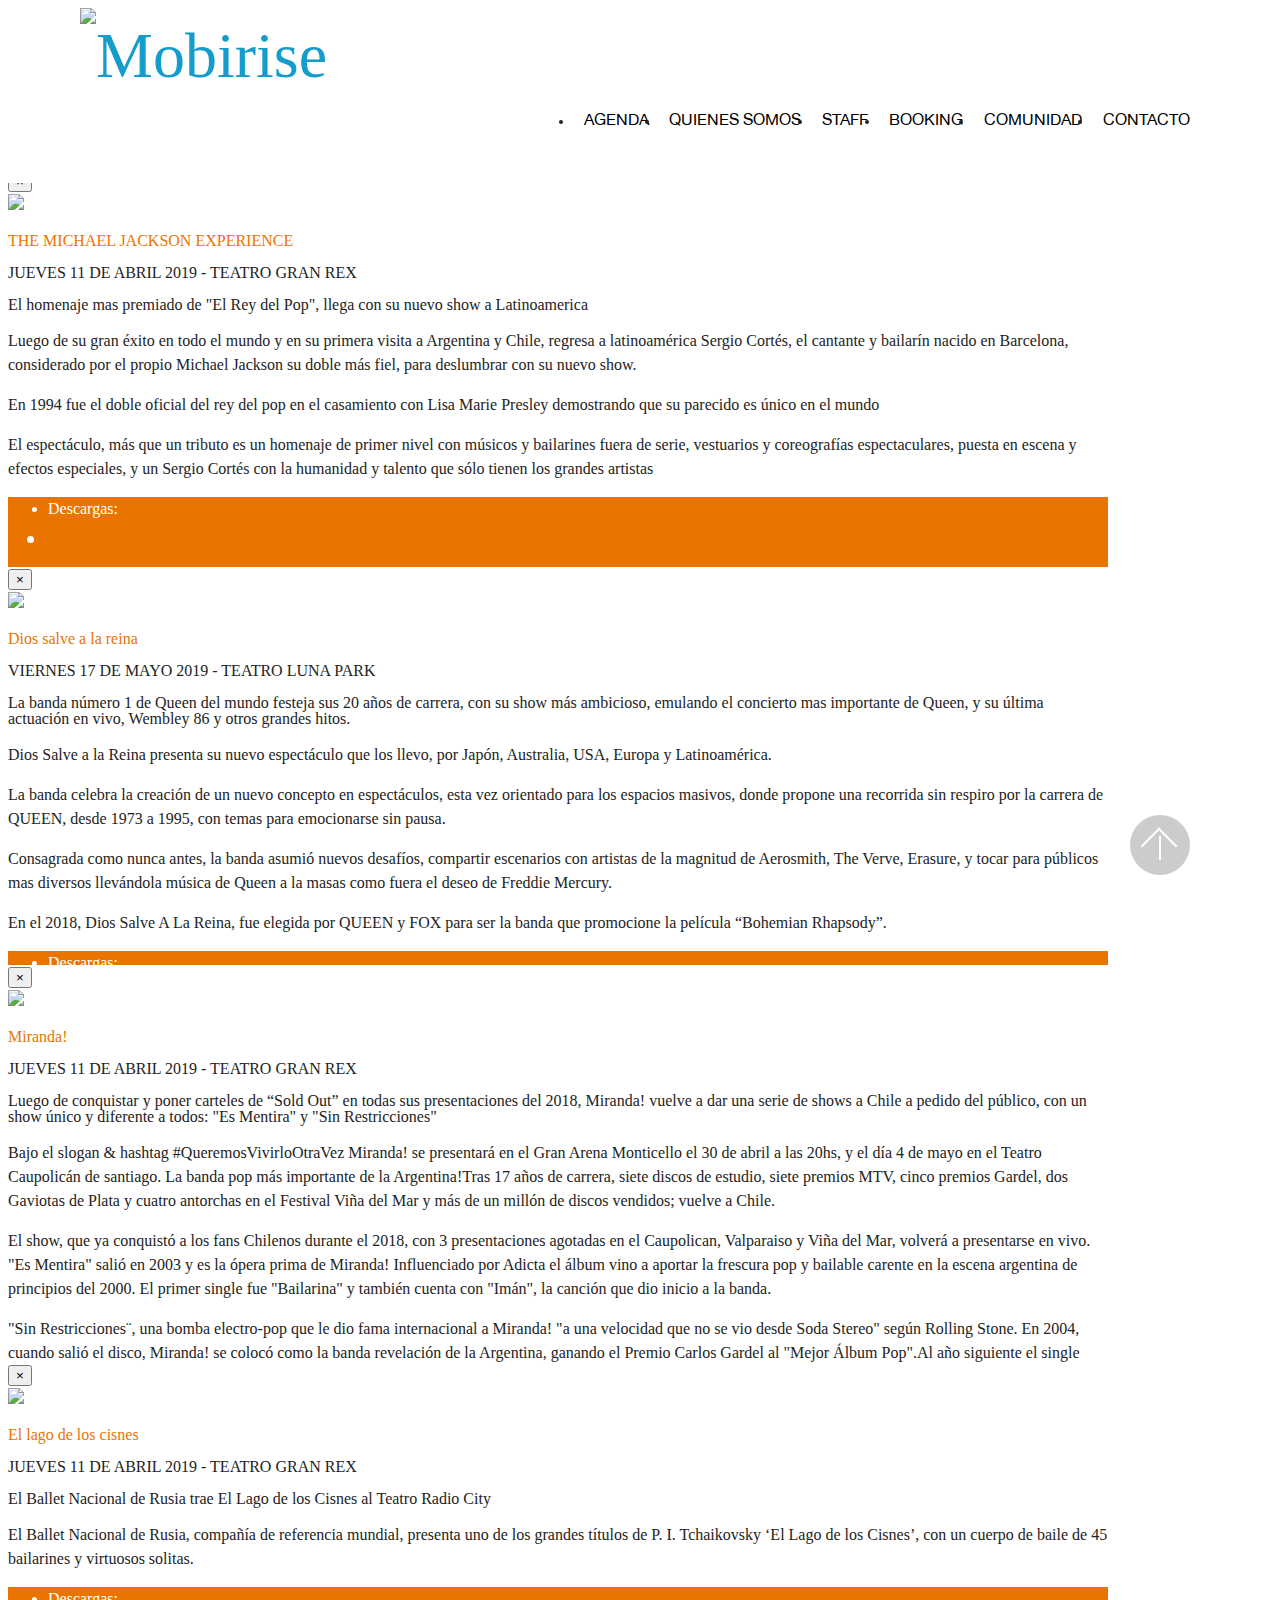
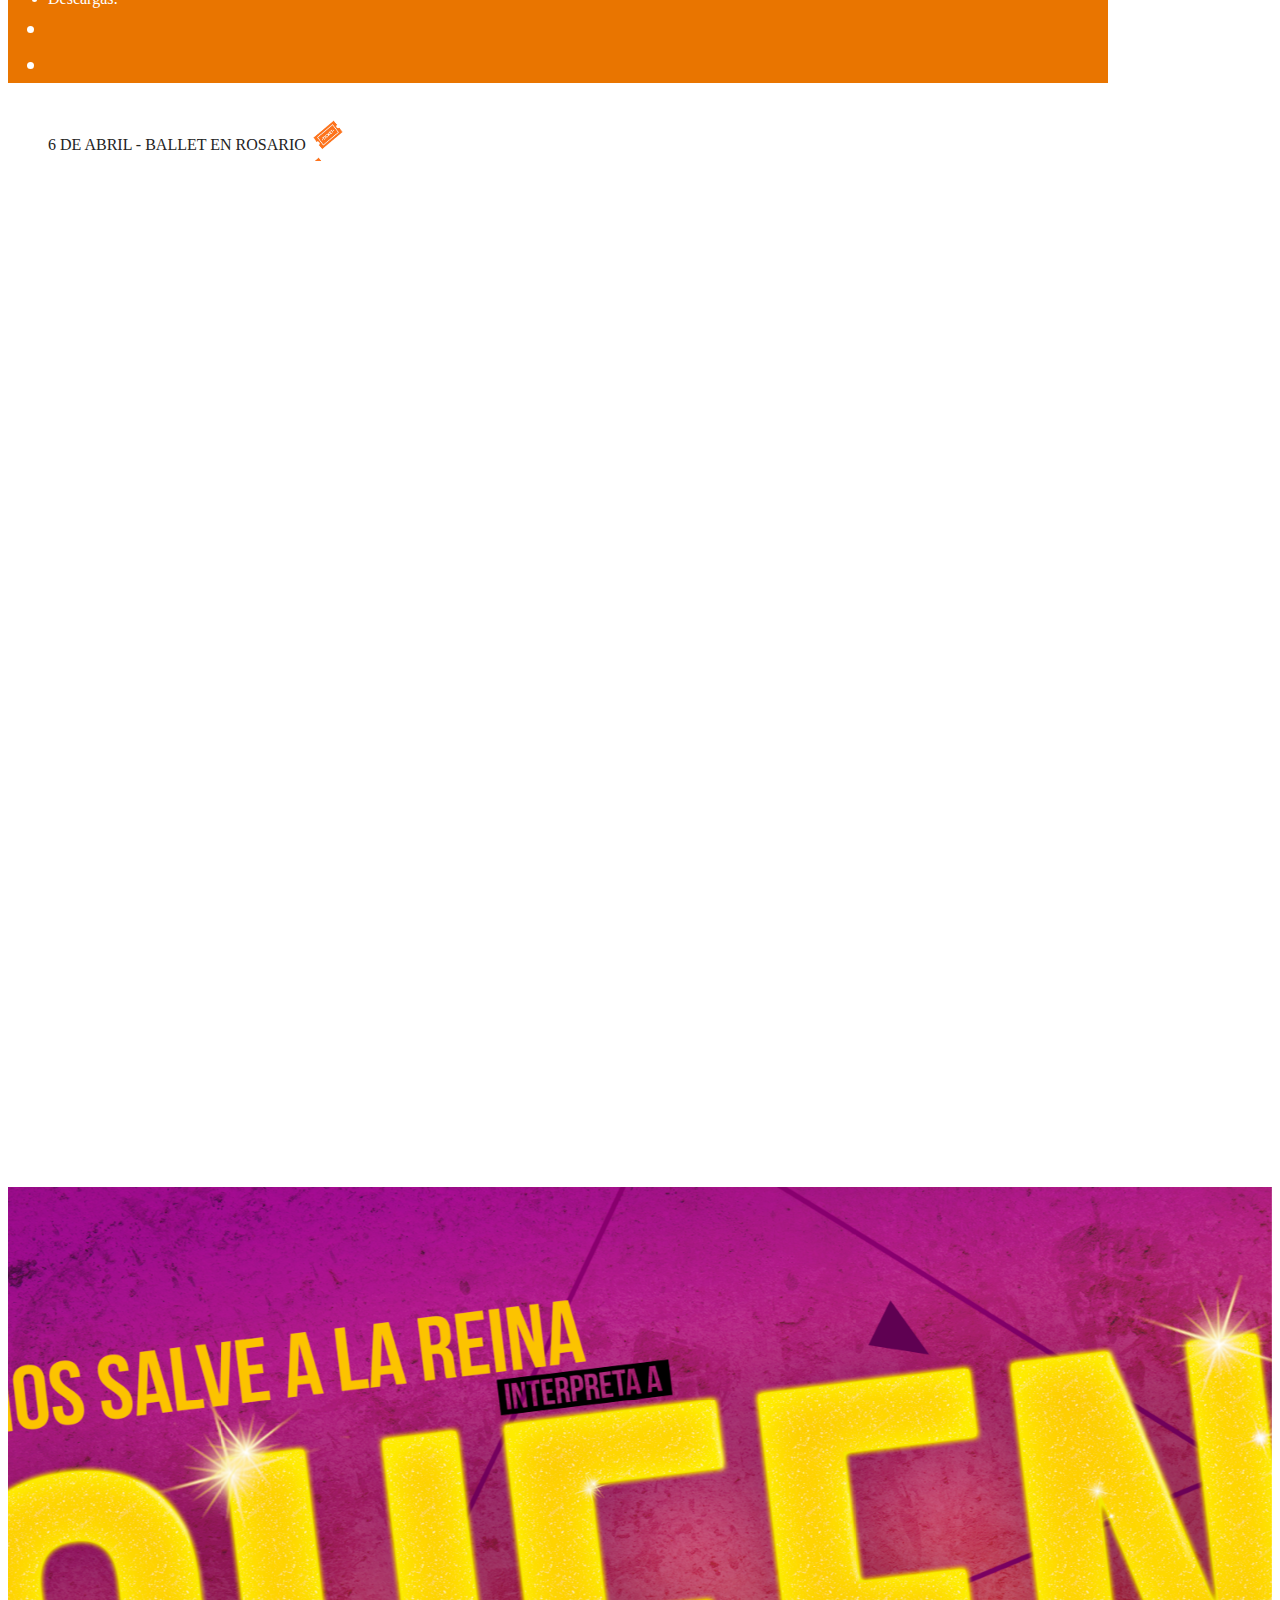
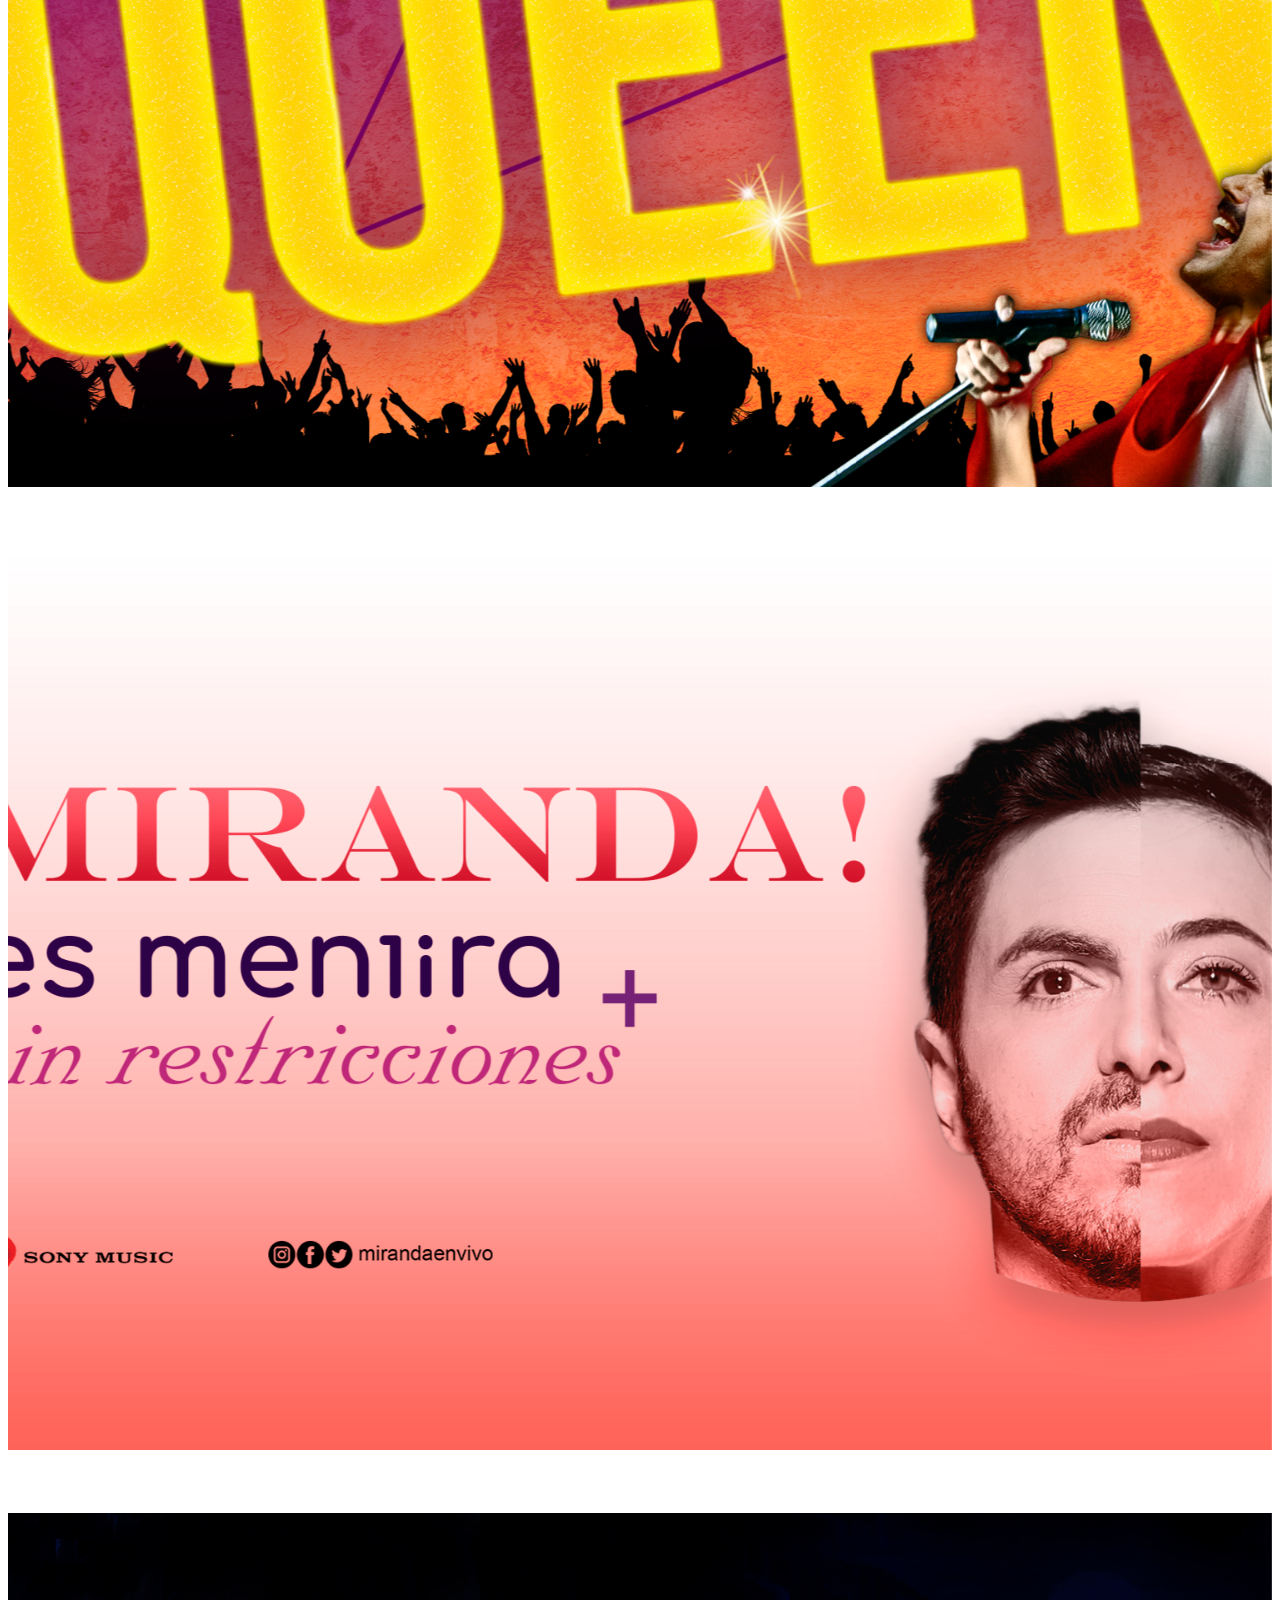
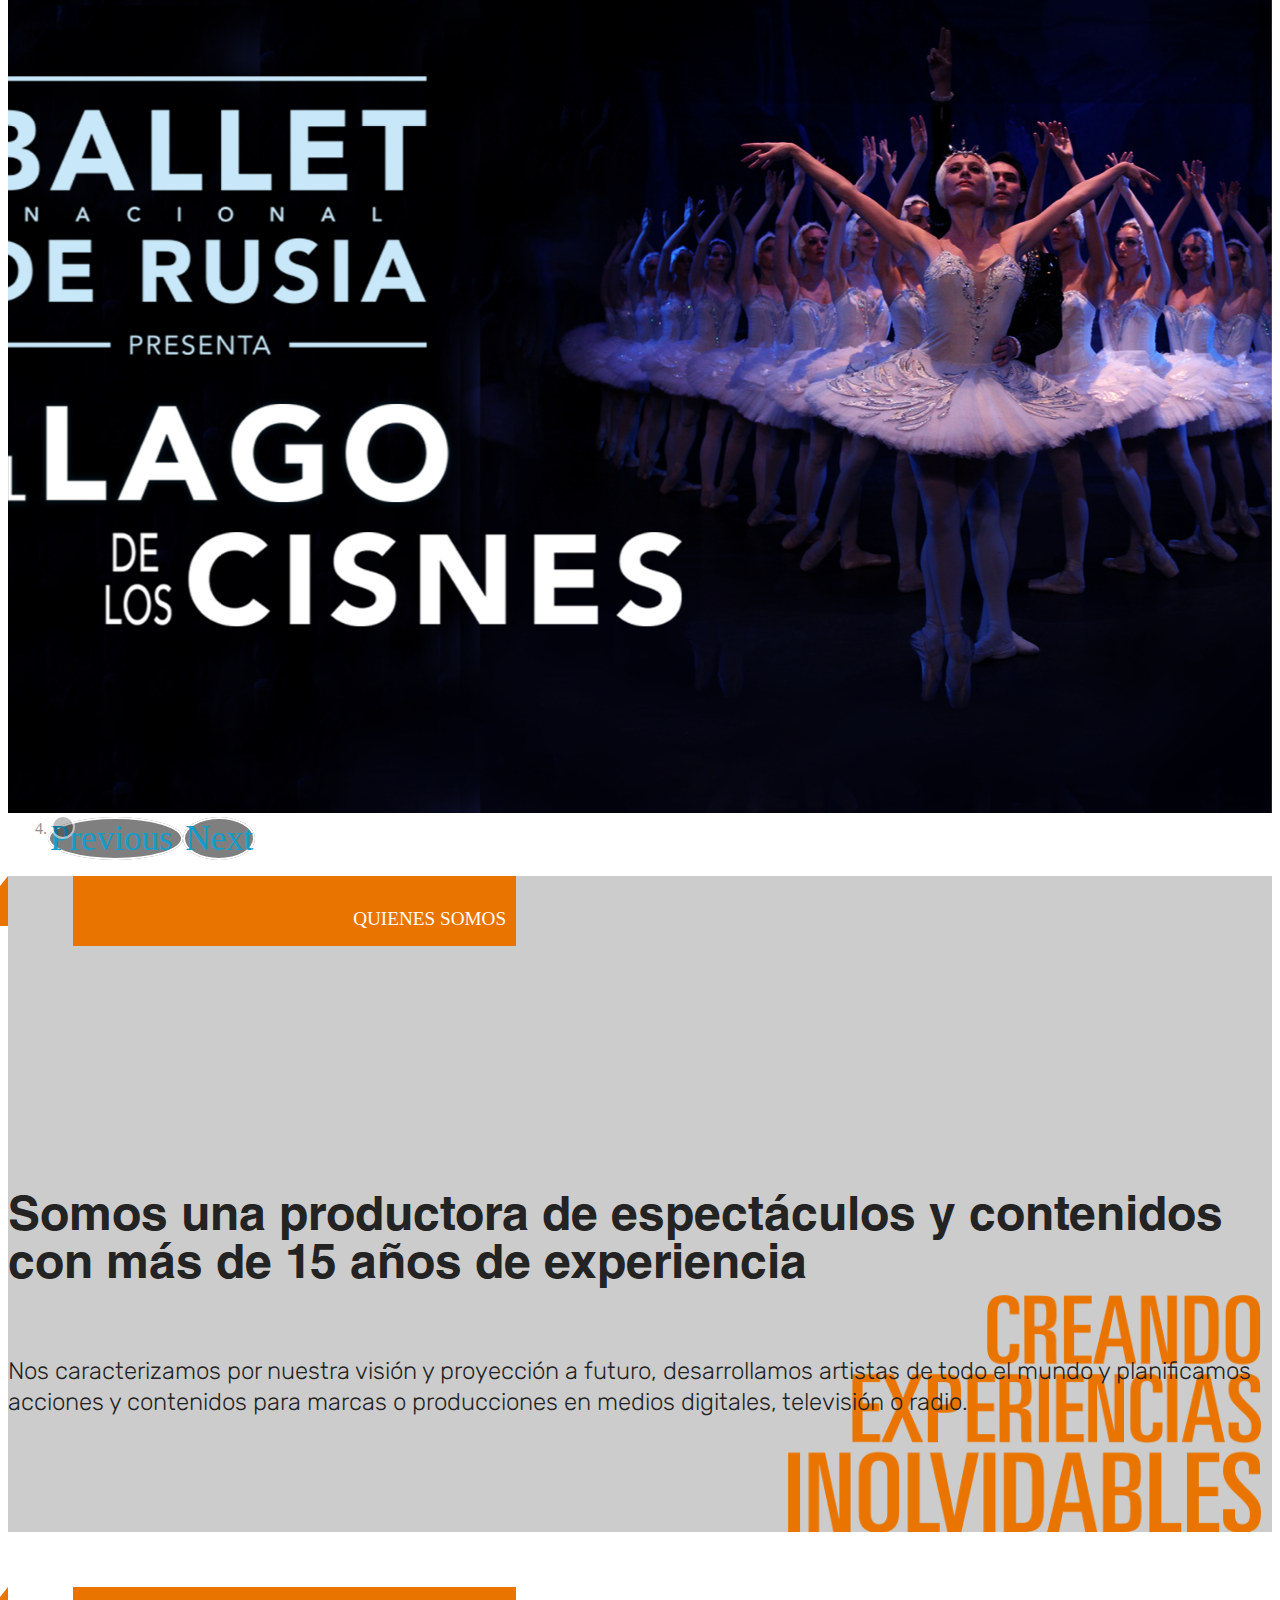
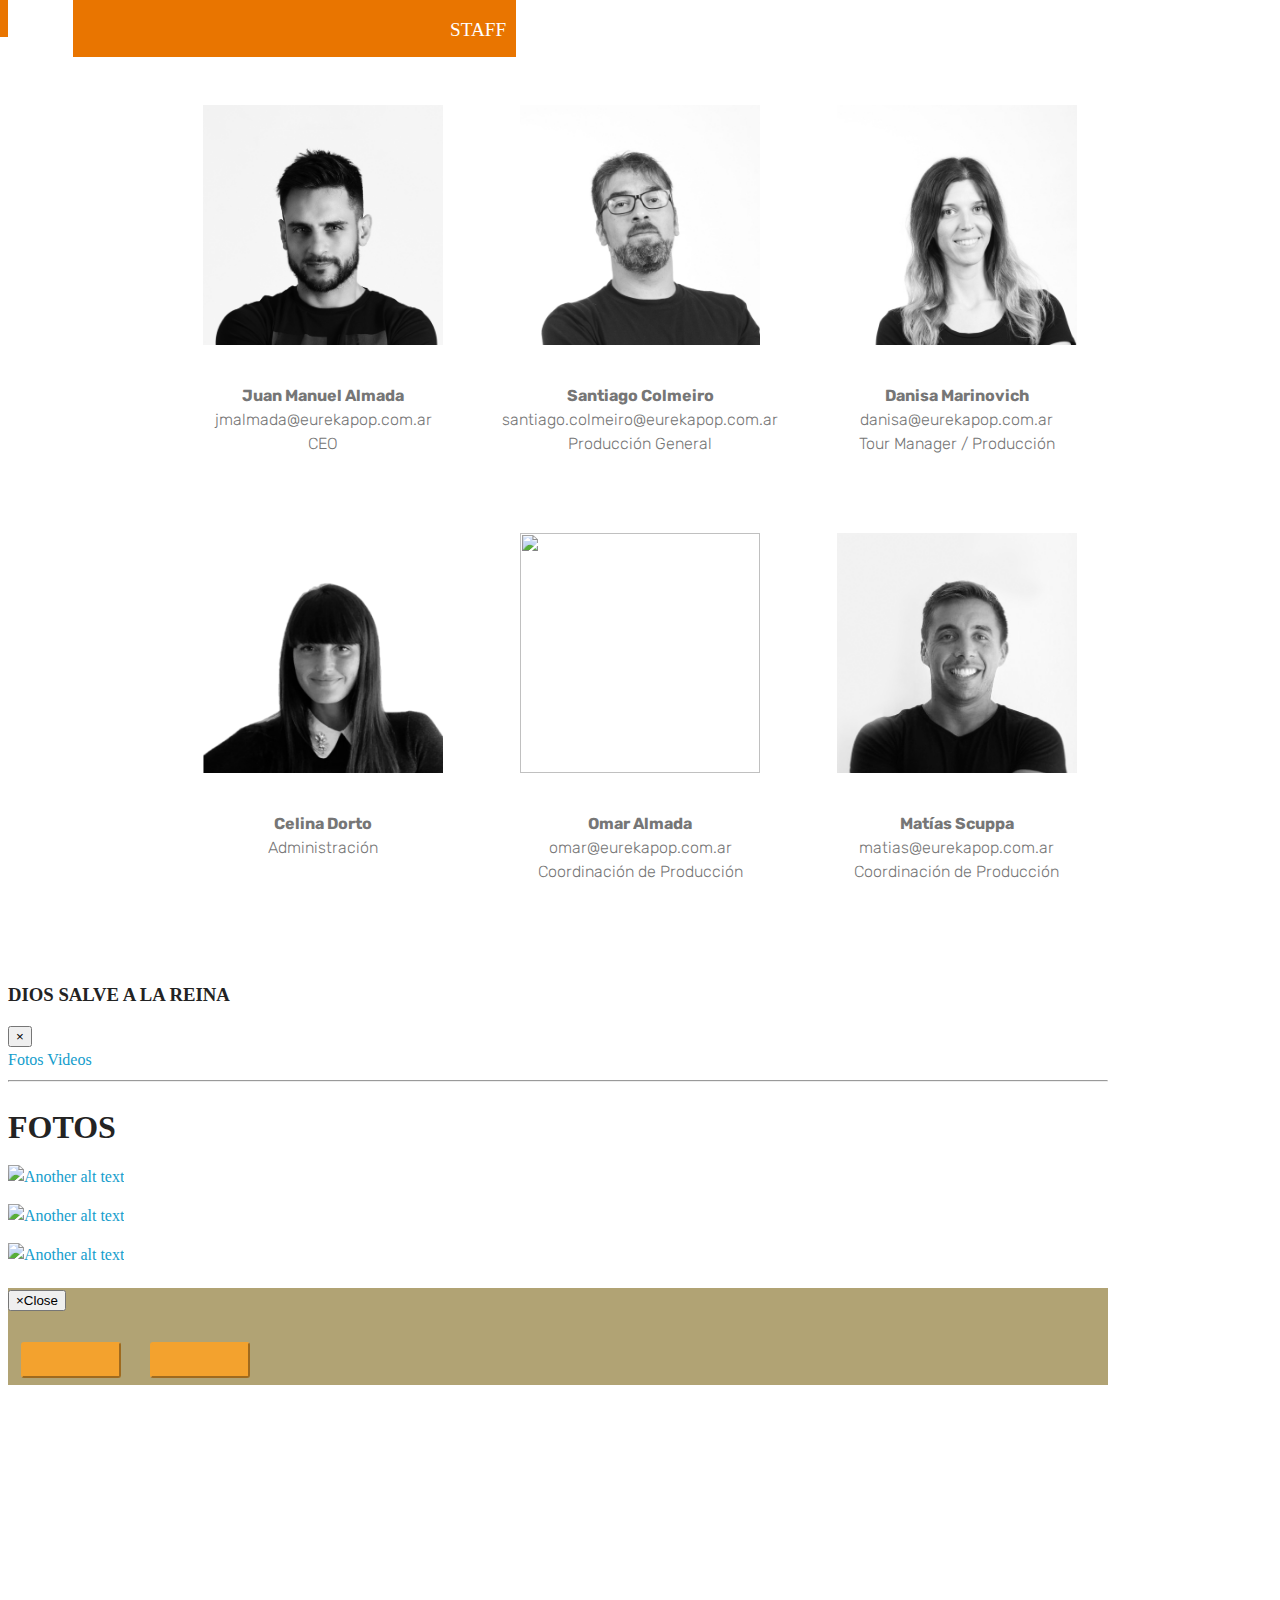
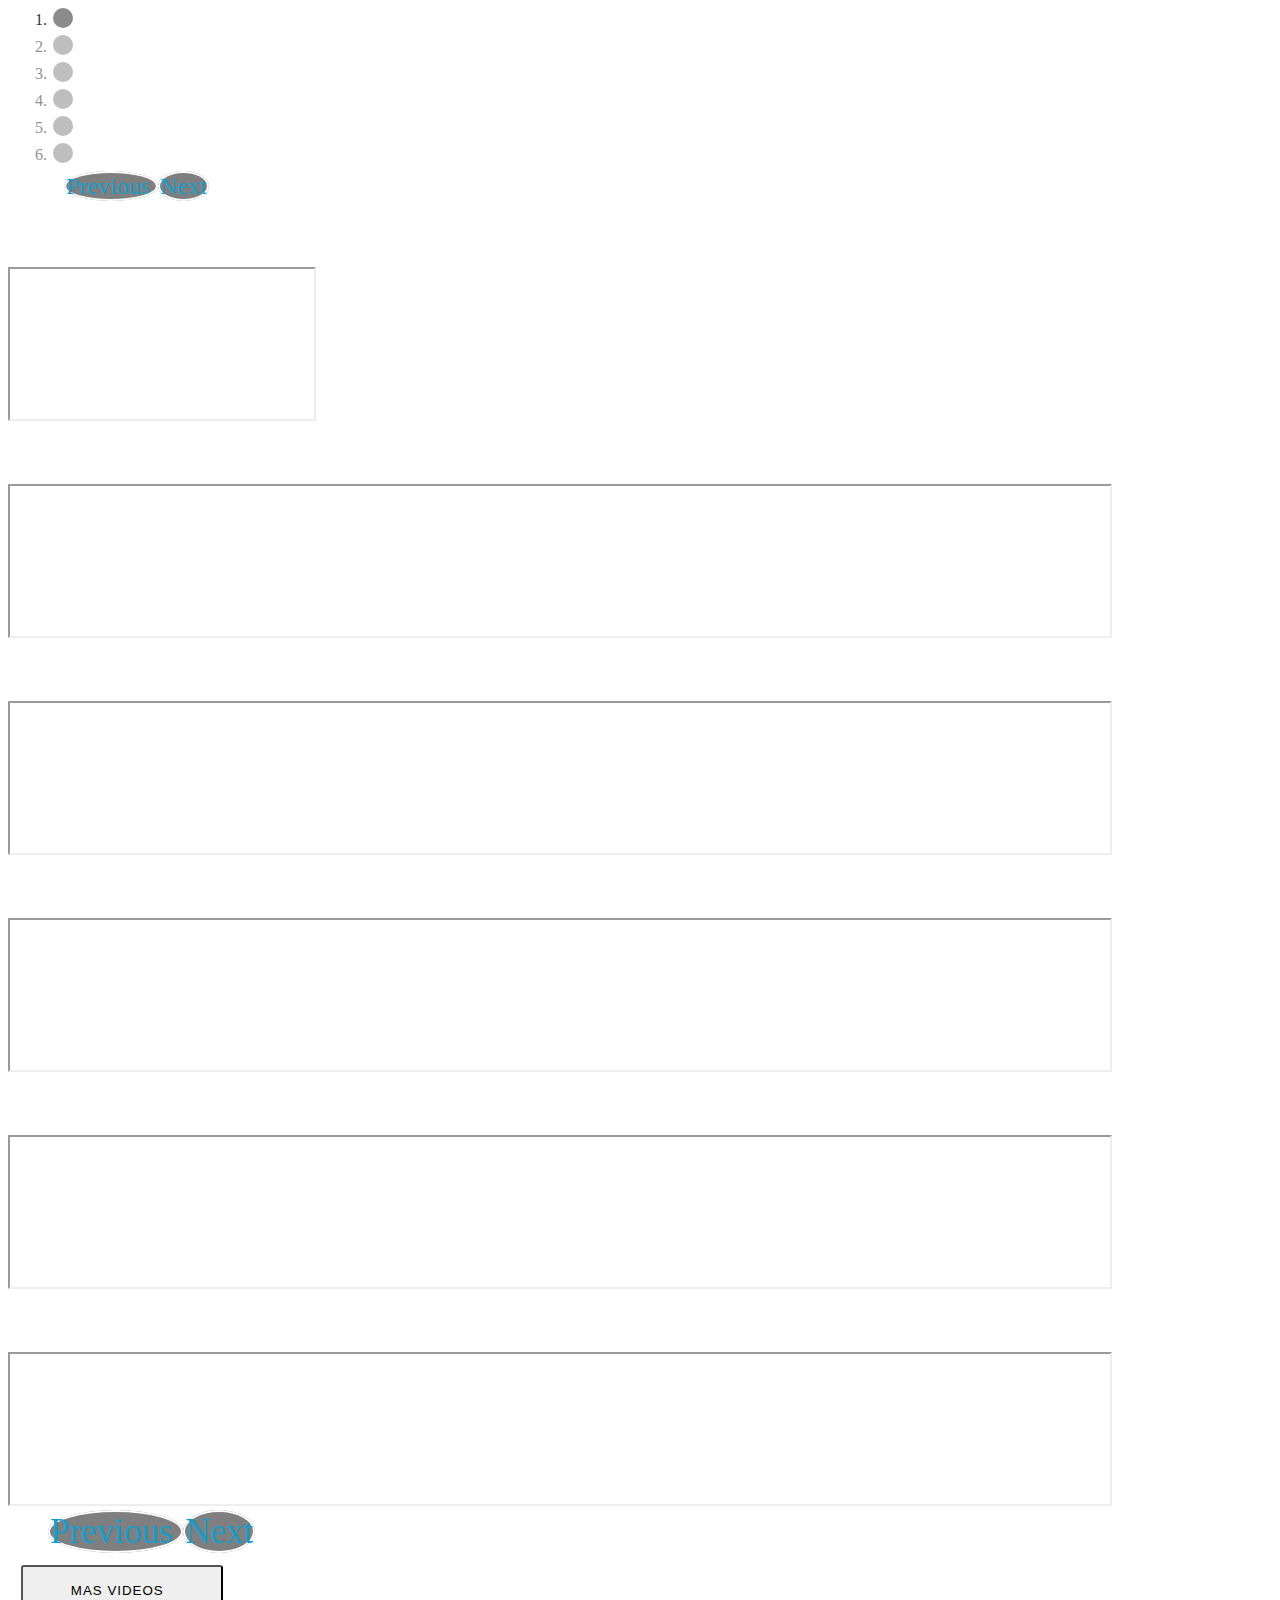
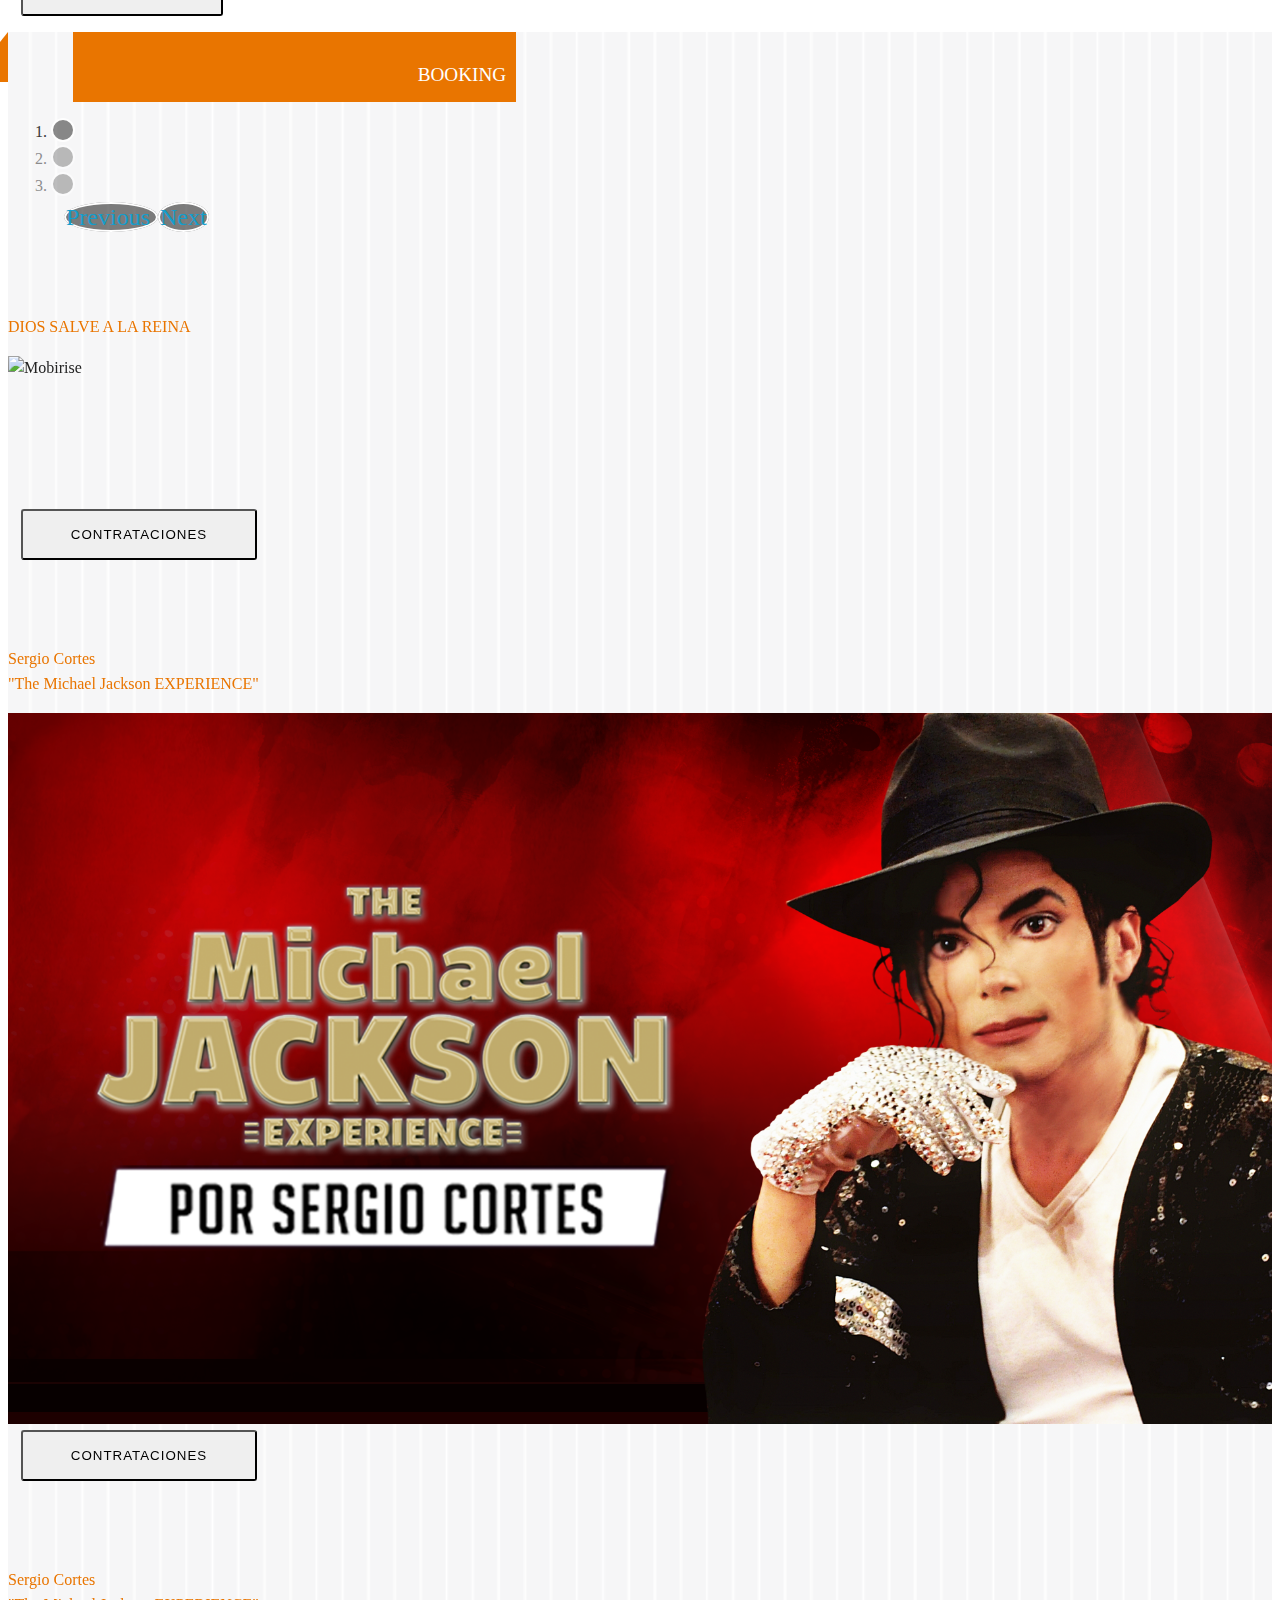
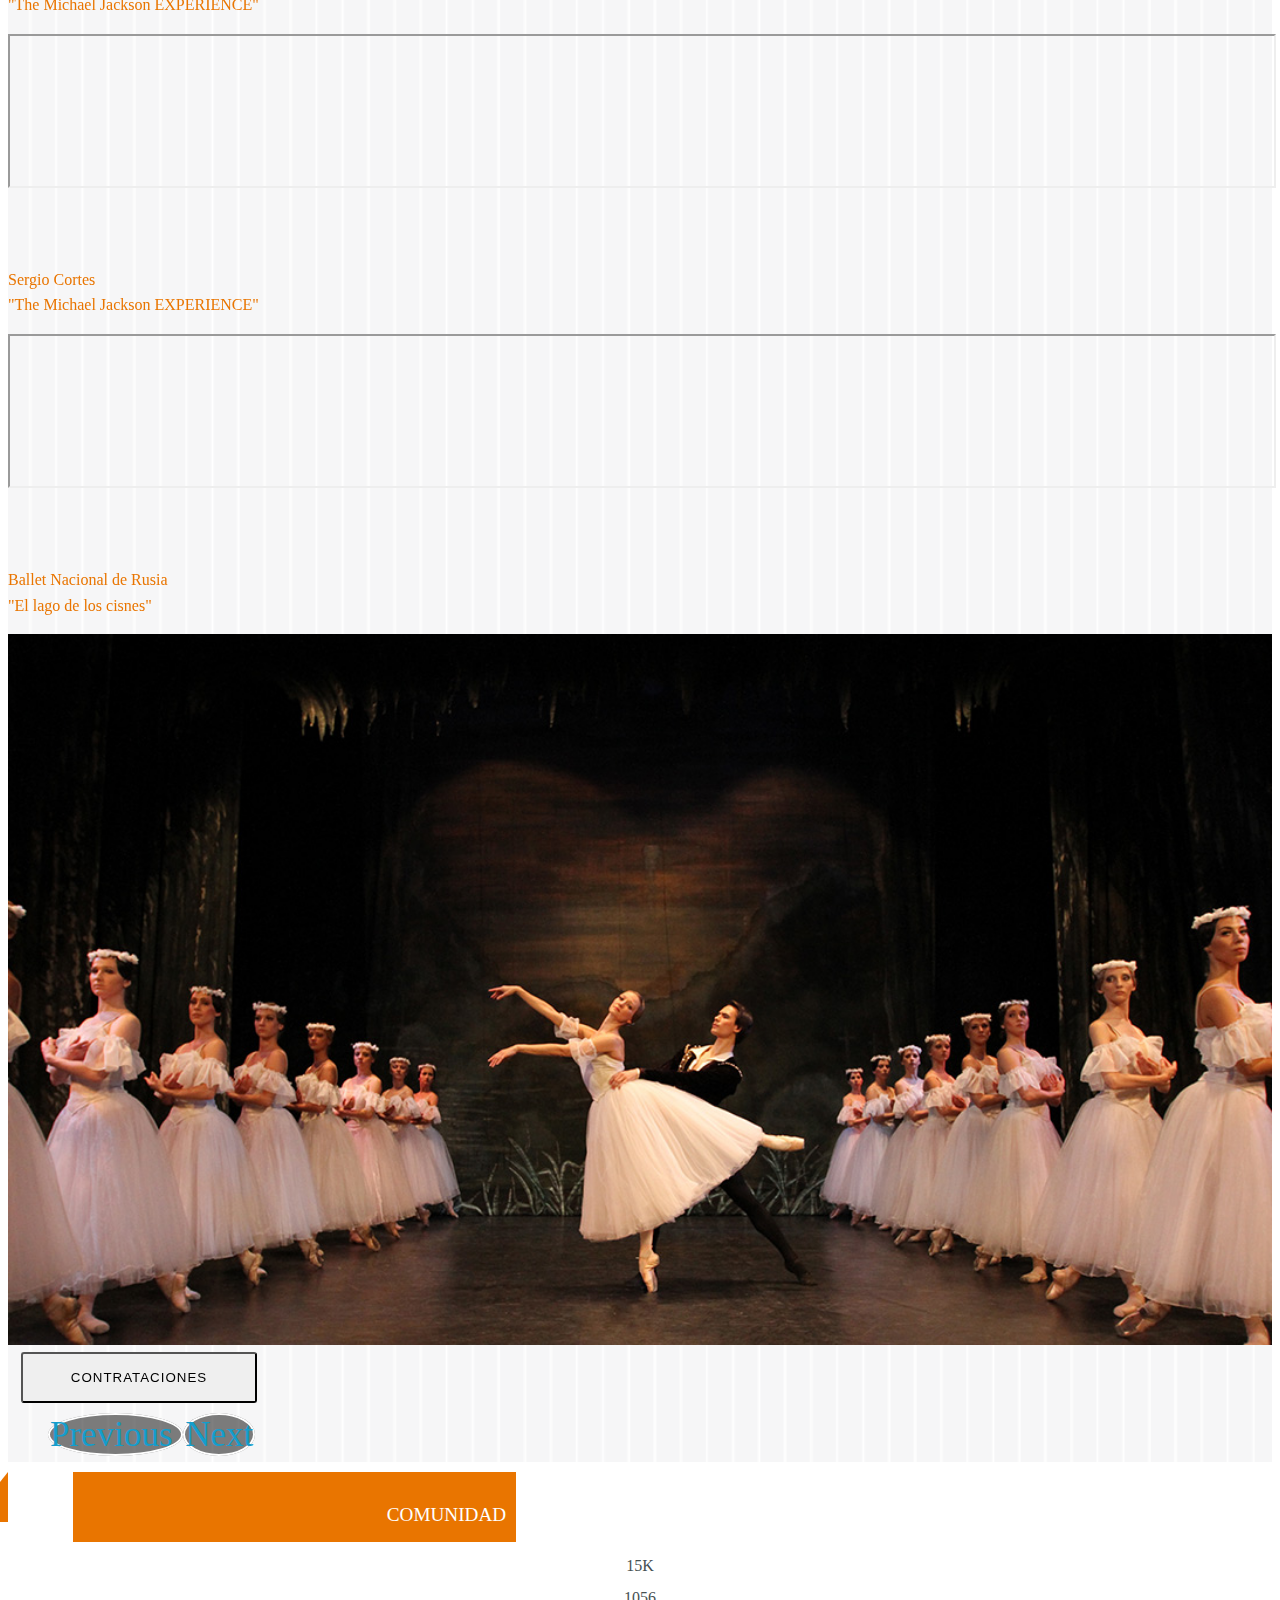
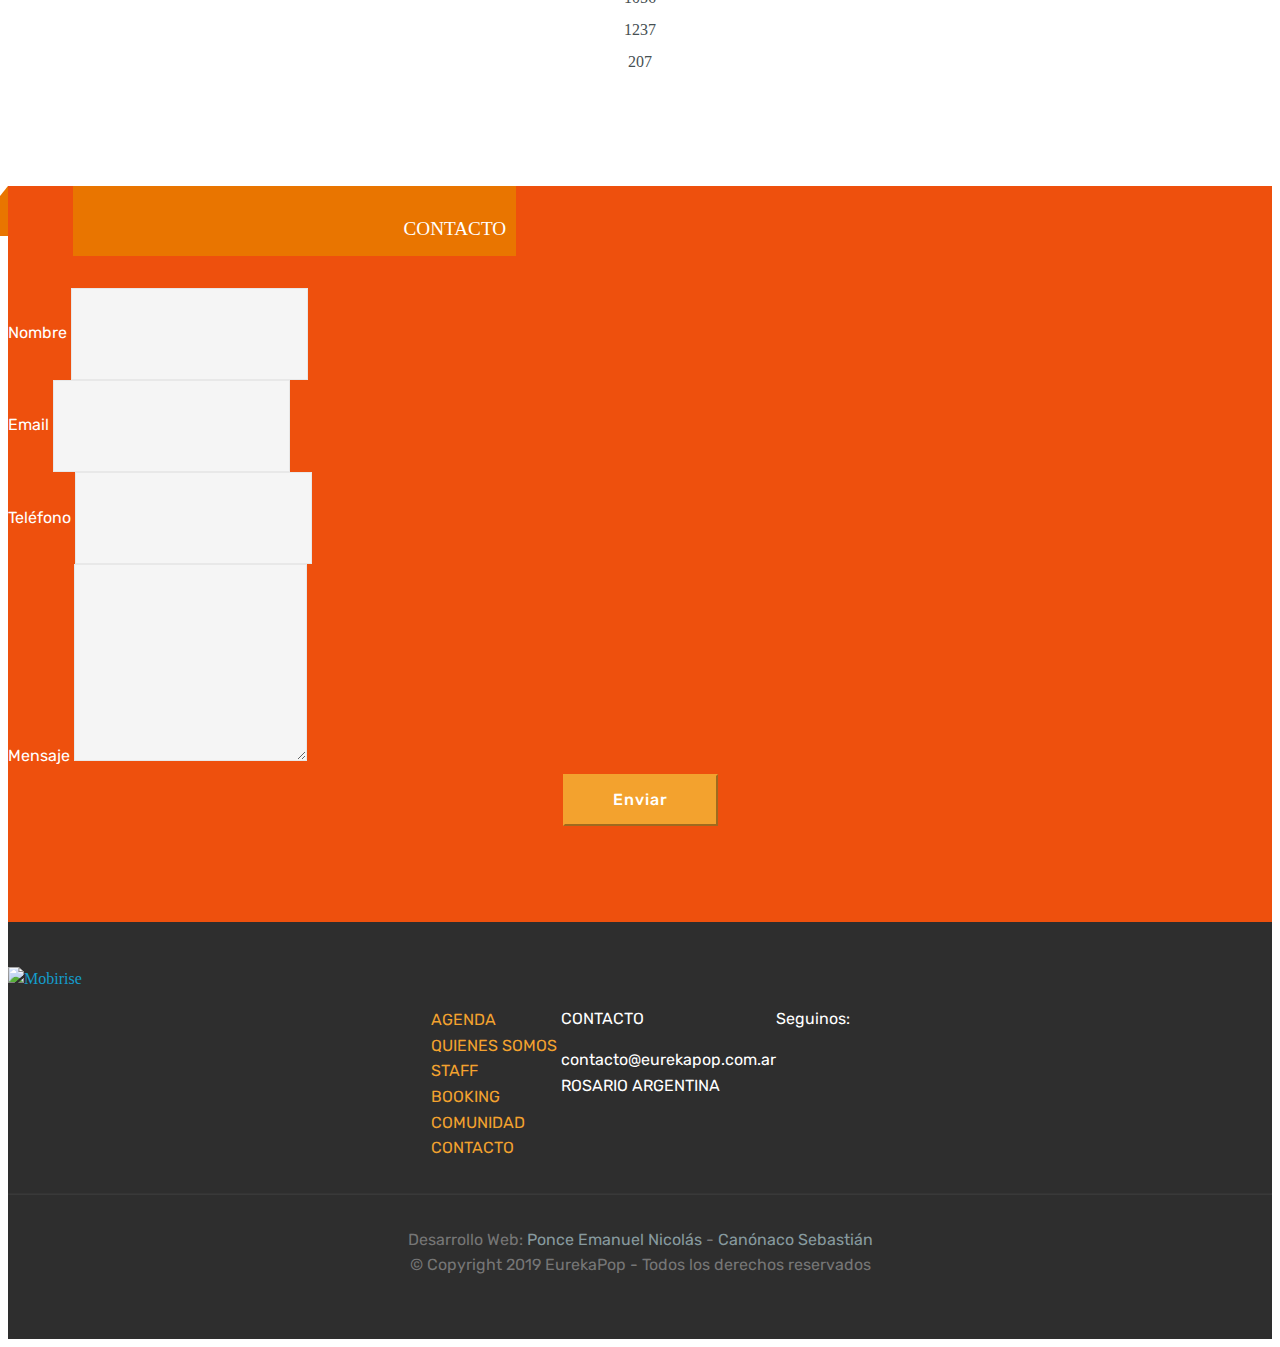
==== commit 38ae43d4: "Merge branch 'eureka-v2.0' of https://github.com/manuponce1993/eurekapop into eureka-v2.0" ====
--- a/eureka01/index.html
+++ b/eureka01/index.html
@@ -566,12 +566,12 @@
         </div>
     </section>
 
-
+<!--MODAL BOOKING DIOS SALVE A LA REINA QUEEN-->
 <div class="modal-booking modal fade" id="modal_booking1" tabindex="-1" role="dialog" aria-labelledby="exampleModalLabel" aria-hidden="true">
         <div class="modal-dialog modal-lg modal-agenda" role="document">
             <div class="modal-content">
                 <div class="modal-header">
-                    <h5 class="modal-title" id="exampleModalLabel">TituloModal</h5>
+                    <h3 class="modal-title" id="exampleModalLabel">DIOS SALVE A LA REINA</h3>
                     <button type="button" class="close" data-dismiss="modal" aria-label="Close">
                         <span aria-hidden="true">&times;</span>
                     </button>
@@ -585,7 +585,7 @@
                         <div class="container">
                             <div class="row">
                                     <div class="col-lg-3 col-md-4 col-xs-6 thumb">
-                                        <a class="thumbnail" href="#" data-image-id="" data-toggle="modal" data-title=""
+                                        <a class="thumbnail" href="#" data-image-id="" data-toggle="" data-title=""
                                            data-image="https://images.pexels.com/photos/853168/pexels-photo-853168.jpeg?auto=compress&cs=tinysrgb&dpr=2&h=750&w=1260"
                                            data-target="#image-gallery">
                                             <img class="img-thumbnail"
@@ -637,27 +637,30 @@
                             </div>
                         </div>
                     </div>
-                    <div style="width: 100%; height: 500px" class="booking-videos bg-danger">
-                        <section class="carousel slide cid-re7qgaT1Ly container-fluid pb-5" data-interval="false" id="slider-copia">
+                    <div style="width: 100%" class="booking-videos">
+                        <section class="carousel slide cid-re7qgaT1Ly" data-interval="false" id="slider-copia-2">
+                            <div class="container-fluid pb-5">
                             <div class="row">
                                 <ol class="carousel-indicators m-0 mb-3">
-                                    <li data-app-prevent-settings="" data-target="#slider-copia" data-slide-to="0" class=" active"></li>
-                                    <li data-app-prevent-settings="" data-target="#slider-copia" data-slide-to="1"></li>
-                                    <li data-app-prevent-settings="" data-target="#slider-copia" data-slide-to="2"></li>
-                                    <li data-app-prevent-settings="" data-target="#slider-copia" data-slide-to="3"></li>
-                                    <li data-app-prevent-settings="" data-target="#slider-copia" data-slide-to="4"></li>
-                                    <li data-app-prevent-settings="" data-target="#slider-copia" data-slide-to="5"></li>
+                                    <li data-app-prevent-settings="" data-target="#slider-copia-2" data-slide-to="0" class=" active"></li>
+                                    <li data-app-prevent-settings="" data-target="#slider-copia-2" data-slide-to="1"></li>
+                                    <li data-app-prevent-settings="" data-target="#slider-copia-2" data-slide-to="2"></li>
+                                    <li data-app-prevent-settings="" data-target="#slider-copia-2" data-slide-to="3"></li>
+                                    <li data-app-prevent-settings="" data-target="#slider-copia-2" data-slide-to="4"></li>
+                                    <li data-app-prevent-settings="" data-target="#slider-copia-2" data-slide-to="5"></li>
+                                    
                                     <div id="small-controls" class="d-xs-block d-lg-none">
-                                        <a data-app-prevent-settings="" class="carousel-control carousel-control-prev m-lg-0" role="button" data-slide="prev" href="#slider-copia">
+                                        <a data-app-prevent-settings="" class="carousel-control carousel-control-prev m-lg-0" role="button" data-slide="prev" href="#slider-copia-2">
                                             <span aria-hidden="true" class="mbri-left mbr-iconfont"></span>
                                             <span class="sr-only">Previous</span>
                                         </a>
-                                        <a data-app-prevent-settings="" class="carousel-control carousel-control-next m-lg-0" role="button" data-slide="next" href="#slider-copia">
+                                        <a data-app-prevent-settings="" class="carousel-control carousel-control-next m-lg-0" role="button" data-slide="next" href="#slider-copia-2">
                                             <span aria-hidden="true" class="mbri-right mbr-iconfont"></span>
                                             <span class="sr-only">Next</span>
                                         </a>
                                     </div>
                                 </ol>
+
                             </div>
                             <div class="pb-4">
                                 <div class="mbr-slider slide carousel" data-pause="true" data-keyboard="false" data-ride="false" data-interval="false">
@@ -665,7 +668,7 @@
                                     <div class="container bg-white">
                                         <div class="row">
                                             <div class="carousel-inner col-12 p-0" role="listbox" ">
-                                                <div class="carousel-item active px-2 py-2 px-md-5 py-md-4">
+                                                <div class="carousel-item active m-0">
                                                     <div class="media-container-row">
                                                         <div class="mbr-figure col-lg-10 mt-3 mt-md-0" style="width: 100%;">
                                                             <div class="embed-responsive embed-responsive-16by9">
@@ -674,7 +677,7 @@
                                                         </div>
                                                     </div>
                                                 </div>
-                                                <div class="carousel-item px-2 py-2 px-md-5 py-md-4">
+                                                <div class="carousel-item m-0">
                                                     <div class="media-container-row">
                                                         <div class="mbr-figure col-lg-10 mt-3 mt-md-0" style="width: 100%;">
                                                             <div class="embed-responsive embed-responsive-16by9">
@@ -683,7 +686,7 @@
                                                         </div>
                                                     </div>
                                                 </div>
-                                                <div class="carousel-item px-2 py-2 px-md-5 py-md-4">
+                                                <div class="carousel-item m-0">
                                                     <div class="media-container-row">
                                                         <div class="mbr-figure col-lg-10 mt-3 mt-md-0" style="width: 100%;">
                                                             <div class="embed-responsive embed-responsive-16by9">
@@ -692,144 +695,59 @@
                                                         </div>
                                                     </div>
                                                 </div>
-                                                <div class="carousel-item px-2 py-2 px-md-5 py-md-4">
+                                                <div class="carousel-item m-0">
                                                     <div class="media-container-row">
                                                         <div class="mbr-figure col-lg-10 mt-3 mt-md-0" style="width: 100%;">
-                                                            <div class="media-content">
-                                                                <div class="mbr-section-text mbr-black mr-lg-4 text-center">
-                                                                    <p class="mbr-text mbr-fonts-style display-6 titulo-modal h2">
-                                                                        DIOS SALVE A LA REINA
-                                                                    </p>
-                                                                </div>
-                                                            </div>
                                                             <div class="embed-responsive embed-responsive-16by9">
                                                                 <iframe class="embed-responsive-item" src="https://www.youtube.com/embed/wOA5X5KWYSA" allowfullscreen></iframe>
                                                             </div>
                                                         </div>
                                                     </div>
                                                 </div>
-                                                <div class="carousel-item px-2 py-2 px-md-5 py-md-4">
+                                                <div class="carousel-item m-0">
                                                     <div class="media-container-row">
                                                         <div class="mbr-figure col-lg-10 mt-3 mt-md-0" style="width: 100%;">
-                                                            <div class="media-content">
-                                                                <div class="mbr-section-text mbr-black mr-lg-4 text-center">
-                                                                    <p class="mbr-text mbr-fonts-style display-6 titulo-modal h2">
-                                                                        DIOS SALVE A LA REINA
-                                                                    </p>
-                                                                </div>
-                                                            </div>
                                                             <div class="embed-responsive embed-responsive-16by9">
                                                                 <iframe class="embed-responsive-item" src="https://www.youtube.com/embed/mbxXP46rSgY" allowfullscreen></iframe>
                                                             </div>
                                                         </div>
                                                     </div>
                                                 </div>
-                                                <div class="carousel-item px-2 py-2 px-md-5 py-md-4">
+                                                <div class="carousel-item m-0">
                                                     <div class="media-container-row">
                                                         <div class="mbr-figure col-lg-10 mt-3 mt-md-0" style="width: 100%;">
-                                                            <div class="media-content">
-                                                                <div class="mbr-section-text mbr-black mr-lg-4 text-center">
-                                                                    <p class="mbr-text mbr-fonts-style display-6 titulo-modal h2">
-                                                                        DIOS SALVE A LA REINA
-                                                                    </p>
-                                                                </div>
-                                                            </div>
                                                             <div class="embed-responsive embed-responsive-16by9">
                                                                 <iframe class="embed-responsive-item" src="https://www.youtube.com/embed/mYBoMPG7Uqg" allowfullscreen></iframe>
                                                             </div>
                                                         </div>
                                                     </div>
                                                 </div>
-                                                <div class="carousel-item px-2 py-2 px-md-5 py-md-4">
-                                                    <div class="media-container-row">
-
-                                                        <div class="mbr-figure col-lg-10 mt-3 mt-md-0" style="width: 100%;">
-                                                            <div class="media-content">
-                                                                <div class="mbr-section-text mbr-black mr-lg-4 text-center">
-                                                                    <p class="h2 titulo-modal mbr-text mbr-fonts-style display-6">
-                                                                        Sergio Cortes<br>"The Michael Jackson EXPERIENCE"
-                                                                    </p>
-                                                                </div>
-                                                                <!--<p>Disfrutá de sus videos:</p>
-                                                                <ul class="lista-multimedia list-unstyled mt-3">
-                                                                    <li><a class="link text-black" target="_blank" href="https://ucf3d2ffc89e0b3868a3eb2d688f.previews.dropboxusercontent.com/p/thumb/[base64]/p.jpeg?size=178x178&size_mode=1"><i class="fab fa-youtube"></i> VIDEO</a></li>
-                                                                    <li><a class="text-black" target="_blank" href="https://ucf3d2ffc89e0b3868a3eb2d688f.previews.dropboxusercontent.com/p/thumb/[base64]/p.jpeg?size=178x178&size_mode=1"><i class="fab fa-youtube"></i> VIDEO</a></li>
-                                                                    <li><a class="text-black" target="_blank" href="https://ucf3d2ffc89e0b3868a3eb2d688f.previews.dropboxusercontent.com/p/thumb/[base64]/p.jpeg?size=178x178&size_mode=1"><i class="fab fa-youtube"></i> VIDEO</a></li>
-                                                                    <li><a class="text-black" target="_blank" href="https://ucf3d2ffc89e0b3868a3eb2d688f.previews.dropboxusercontent.com/p/thumb/[base64]/p.jpeg?size=178x178&size_mode=1"><i class="fab fa-youtube"></i> VIDEO</a></li>
-                                                                    <li><a class="text-black" target="_blank" href="https://ucf3d2ffc89e0b3868a3eb2d688f.previews.dropboxusercontent.com/p/thumb/[base64]/p.jpeg?size=178x178&size_mode=1"><i class="fab fa-youtube"></i> VIDEO</a></li>
-                                                                </ul>-->
-                                                            </div>
-                                                            <div class="img-responsive-16by9">
-                                                                <img src="assets/images/agenda/carousel1-desktop.png" />
-                                                            </div>
-                                                        </div>
-                                                    </div>
-                                                </div>
-                                                <div class="carousel-item px-2 py-2 px-md-5 py-md-4">
-                                                    <div class="media-container-row">
-                                                        <div class="mbr-figure col-lg-10 mt-3 mt-md-0" style="width: 100%;">
-                                                            <div class="media-content">
-                                                                <div class="mbr-section-text mbr-black mr-lg-4 text-center">
-                                                                    <p class="mbr-text mbr-fonts-style display-6 titulo-modal h2">
-                                                                        Sergio Cortes<br>"The Michael Jackson EXPERIENCE"
-                                                                    </p>
-                                                                </div>
-                                                            </div>
-                                                            <div class="embed-responsive embed-responsive-16by9">
-                                                                <iframe class="embed-responsive-item" src="https://www.youtube.com/embed/p-h06lJZk28" allowfullscreen></iframe>
-                                                            </div>
-                                                        </div>
-                                                    </div>
-                                                </div>
-                                                <div class="carousel-item px-2 py-2 px-md-5 py-md-4">
-                                                    <div class="media-container-row">
-                                                        <div class="mbr-figure col-lg-10 mt-3 mt-md-0" style="width: 100%;">
-                                                            <div class="media-content">
-                                                                <div class="mbr-section-text mbr-black mr-lg-4 text-center">
-                                                                    <p class="mbr-text mbr-fonts-style display-6 titulo-modal h2">
-                                                                        Sergio Cortes<br>"The Michael Jackson EXPERIENCE"
-                                                                    </p>
-                                                                </div>
-                                                            </div>
-                                                            <div class="embed-responsive embed-responsive-16by9">
-                                                                <iframe class="embed-responsive-item" src="https://www.youtube.com/embed/EqkOzwVSO6o" allowfullscreen></iframe>
-                                                            </div>
-                                                        </div>
-                                                    </div>
-                                                </div>
-                                                <div class="carousel-item px-2 py-2 px-md-5 py-md-4">
-                                                    <div class="media-container-row">
-
-                                                        <div class="mbr-figure col-lg-10 mt-3 mt-md-0" style="width: 100%;">
-                                                            <div class="media-content">
-                                                                <div class="mbr-section-text mbr-black mr-lg-4 text-center">
-                                                                    <p class="h2 titulo-modal mbr-text mbr-fonts-style display-6">
-                                                                        Ballet Nacional de Rusia <br>"El lago de los cisnes"
-                                                                    </p>
-                                                                </div>
-
-                                                            </div>
-                                                            <div class="img-responsive-16by9">
-                                                                <img src="assets/images/ballet nacional de rucia_.jpg" alt="Mobirise" title="">
-                                                            </div>
-                                                        </div>
-                                                    </div>
-                                                </div>
                                             </div>
                                         </div>
                                     </div>
                                     <div id="big-controls" class="d-none d-lg-block">
-                                        <a data-app-prevent-settings="" class="carousel-control carousel-control-prev m-lg-0" role="button" data-slide="prev" href="#slider-copia">
+                                        <a data-app-prevent-settings="" class="carousel-control carousel-control-prev m-lg-0" role="button" data-slide="prev" href="#slider-copia-2">
                                             <span aria-hidden="true" class="mbri-left mbr-iconfont"></span>
                                             <span class="sr-only">Previous</span>
                                         </a>
-                                        <a data-app-prevent-settings="" class="carousel-control carousel-control-next m-lg-0" role="button" data-slide="next" href="#slider-copia">
+                                        <a data-app-prevent-settings="" class="carousel-control carousel-control-next m-lg-0" role="button" data-slide="next" href="#slider-copia-2">
                                             <span aria-hidden="true" class="mbri-right mbr-iconfont"></span>
                                             <span class="sr-only">Next</span>
                                         </a>
                                     </div>
-                                </div>
-                            </div>
+
+                                </div>
+                            </div>
+                        </div>
+                        <div class="container">
+                            <div class="row">
+                                <div class="col text-right">
+                                    <a href="https://www.youtube.com/channel/UC2aU3DUxB1ETMm7hmreA8bg" target="_blank"">
+                                        <button  class="btn btn-default btn-booking-mas-videos p-2">MAS VIDEOS &nbsp;<i class="fab fa-youtube"></i></button>
+                                    </a>
+                                </div>
+                            </div>
+                        </div>
                         </section>
 
                     </div>
@@ -837,6 +755,16 @@
             </div>
         </div>
     </div>
+<!----------------------------------------->
+
+<!-----MODAL BOOKING MICHAEL JACKSON------->
+<!----------------------------------------->
+
+
+
+<!-------MODAL BOOKING BALLET RUSIA-------->
+<!----------------------------------------->
+
 
     <section class="carousel slide cid-re7qgaT1Ly container-fluid pb-5" data-interval="false" id="slider-copia">
         <div class="container">
@@ -855,14 +783,6 @@
                 <li data-app-prevent-settings="" data-target="#slider-copia" data-slide-to="0" class=" active"></li>
                 <li data-app-prevent-settings="" data-target="#slider-copia" data-slide-to="1"></li>
                 <li data-app-prevent-settings="" data-target="#slider-copia" data-slide-to="2"></li>
-                <li data-app-prevent-settings="" data-target="#slider-copia" data-slide-to="3"></li>
-                <li data-app-prevent-settings="" data-target="#slider-copia" data-slide-to="4"></li>
-                <li data-app-prevent-settings="" data-target="#slider-copia" data-slide-to="5"></li>
-                <li data-app-prevent-settings="" data-target="#slider-copia" data-slide-to="6"></li>
-                <li data-app-prevent-settings="" data-target="#slider-copia" data-slide-to="7"></li>
-                <li data-app-prevent-settings="" data-target="#slider-copia" data-slide-to="8"></li>
-                <li data-app-prevent-settings="" data-target="#slider-copia" data-slide-to="9"></li>
-                <li data-app-prevent-settings="" data-target="#slider-copia" data-slide-to="10"></li>
                 <div id="small-controls" class="d-xs-block d-lg-none">
                     <a data-app-prevent-settings="" class="carousel-control carousel-control-prev m-lg-0" role="button" data-slide="prev" href="#slider-copia">
                         <span aria-hidden="true" class="mbri-left mbr-iconfont"></span>
@@ -881,7 +801,7 @@
                 <div class="container bg-white">
                     <div class="row">
                         <div class="carousel-inner col-12 p-0" role="listbox" ">
-                            <div class="carousel-item active px-2 py-2 px-md-5 py-md-4">
+                            <div class="carousel-item active px-2 py-2 px-md-5 py-md-4 m-0">
                                 <div class="media-container-row">
                                     <div class="mbr-figure col-lg-10 mt-3 mt-md-0" style="width: 100%;">
                                         <div class="media-content">
@@ -894,107 +814,17 @@
                                         <div class="img-responsive-16by9">
                                             <img src="assets/images/DSR - IMG PRENSA 2019 - 01.jpg" alt="Mobirise" title="">
                                         </div>
-                                        <button data-toggle="modal" data-target="#modal_booking1" data-slide-to="0" class="contrataciones btn btn-default scrollLink">CONTRATACIONES</button>
-                                    </div>
-                                </div>
-                            </div>
-                            <div class="carousel-item px-2 py-2 px-md-5 py-md-4">
-                                <div class="media-container-row">
-                                    <div class="mbr-figure col-lg-10 mt-3 mt-md-0" style="width: 100%;">
-                                        <div class="media-content">
-                                            <div class="mbr-section-text mbr-black mr-lg-4 text-center">
-                                                <p class="mbr-text mbr-fonts-style display-6 titulo-modal h2">
-                                                    DIOS SALVE A LA REINA
-                                                </p>
+                                        <div class="container">
+                                            <div class="row">
+                                                <div class="col text-center">
+                                                    <button data-toggle="modal" data-target="#modal_booking1" data-slide-to="0" class="contrataciones btn btn-default scrollLink">CONTRATACIONES</button>
+                                                </div>
                                             </div>
                                         </div>
-                                        <div class="embed-responsive embed-responsive-16by9">
-                                            <iframe class="embed-responsive-item" src="https://www.youtube.com/embed/9-Y3igBSH2E" allowfullscreen></iframe>
-                                        </div>
-                                    </div>
-                                </div>
-                            </div>
-                            <div class="carousel-item px-2 py-2 px-md-5 py-md-4">
-                                <div class="media-container-row">
-                                    <div class="mbr-figure col-lg-10 mt-3 mt-md-0" style="width: 100%;">
-                                        <div class="media-content">
-                                            <div class="mbr-section-text mbr-black mr-lg-4 text-center">
-                                                <p class="mbr-text mbr-fonts-style display-6 titulo-modal h2">
-                                                    DIOS SALVE A LA REINA
-                                                </p>
-                                            </div>
-                                        </div>
-                                        <div class="embed-responsive embed-responsive-16by9">
-                                            <iframe class="embed-responsive-item" src="https://www.youtube.com/embed/BE6_LlWZhj8" allowfullscreen></iframe>
-                                        </div>
-                                    </div>
-                                </div>
-                            </div>
-                            <div class="carousel-item px-2 py-2 px-md-5 py-md-4">
-                                <div class="media-container-row">
-                                    <div class="mbr-figure col-lg-10 mt-3 mt-md-0" style="width: 100%;">
-                                        <div class="media-content">
-                                            <div class="mbr-section-text mbr-black mr-lg-4 text-center">
-                                                <p class="mbr-text mbr-fonts-style display-6 titulo-modal h2">
-                                                    DIOS SALVE A LA REINA
-                                                </p>
-                                            </div>
-                                        </div>
-                                        <div class="embed-responsive embed-responsive-16by9">
-                                            <iframe class="embed-responsive-item" src="https://www.youtube.com/embed/bD7yw4z0SdQ" allowfullscreen></iframe>
-                                        </div>
-                                    </div>
-                                </div>
-                            </div>
-                            <div class="carousel-item px-2 py-2 px-md-5 py-md-4">
-                                <div class="media-container-row">
-                                    <div class="mbr-figure col-lg-10 mt-3 mt-md-0" style="width: 100%;">
-                                        <div class="media-content">
-                                            <div class="mbr-section-text mbr-black mr-lg-4 text-center">
-                                                <p class="mbr-text mbr-fonts-style display-6 titulo-modal h2">
-                                                    DIOS SALVE A LA REINA
-                                                </p>
-                                            </div>
-                                        </div>
-                                        <div class="embed-responsive embed-responsive-16by9">
-                                            <iframe class="embed-responsive-item" src="https://www.youtube.com/embed/wOA5X5KWYSA" allowfullscreen></iframe>
-                                        </div>
-                                    </div>
-                                </div>
-                            </div>
-                            <div class="carousel-item px-2 py-2 px-md-5 py-md-4">
-                                <div class="media-container-row">
-                                    <div class="mbr-figure col-lg-10 mt-3 mt-md-0" style="width: 100%;">
-                                        <div class="media-content">
-                                            <div class="mbr-section-text mbr-black mr-lg-4 text-center">
-                                                <p class="mbr-text mbr-fonts-style display-6 titulo-modal h2">
-                                                    DIOS SALVE A LA REINA
-                                                </p>
-                                            </div>
-                                        </div>
-                                        <div class="embed-responsive embed-responsive-16by9">
-                                            <iframe class="embed-responsive-item" src="https://www.youtube.com/embed/mbxXP46rSgY" allowfullscreen></iframe>
-                                        </div>
-                                    </div>
-                                </div>
-                            </div>
-                            <div class="carousel-item px-2 py-2 px-md-5 py-md-4">
-                                <div class="media-container-row">
-                                    <div class="mbr-figure col-lg-10 mt-3 mt-md-0" style="width: 100%;">
-                                        <div class="media-content">
-                                            <div class="mbr-section-text mbr-black mr-lg-4 text-center">
-                                                <p class="mbr-text mbr-fonts-style display-6 titulo-modal h2">
-                                                    DIOS SALVE A LA REINA
-                                                </p>
-                                            </div>
-                                        </div>
-                                        <div class="embed-responsive embed-responsive-16by9">
-                                            <iframe class="embed-responsive-item" src="https://www.youtube.com/embed/mYBoMPG7Uqg" allowfullscreen></iframe>
-                                        </div>
-                                    </div>
-                                </div>
-                            </div>
-                            <div class="carousel-item px-2 py-2 px-md-5 py-md-4">
+                                    </div>
+                                </div>
+                            </div>
+                            <div class="carousel-item px-2 py-2 px-md-5 py-md-4 m-0">
                                 <div class="media-container-row">
 
                                     <div class="mbr-figure col-lg-10 mt-3 mt-md-0" style="width: 100%;">
@@ -1004,17 +834,16 @@
                                                     Sergio Cortes<br>"The Michael Jackson EXPERIENCE"
                                                 </p>
                                             </div>
-                                            <!--<p>Disfrutá de sus videos:</p>
-                                            <ul class="lista-multimedia list-unstyled mt-3">
-                                                <li><a class="link text-black" target="_blank" href="https://ucf3d2ffc89e0b3868a3eb2d688f.previews.dropboxusercontent.com/p/thumb/[base64]/p.jpeg?size=178x178&size_mode=1"><i class="fab fa-youtube"></i> VIDEO</a></li>
-                                                <li><a class="text-black" target="_blank" href="https://ucf3d2ffc89e0b3868a3eb2d688f.previews.dropboxusercontent.com/p/thumb/[base64]/p.jpeg?size=178x178&size_mode=1"><i class="fab fa-youtube"></i> VIDEO</a></li>
-                                                <li><a class="text-black" target="_blank" href="https://ucf3d2ffc89e0b3868a3eb2d688f.previews.dropboxusercontent.com/p/thumb/[base64]/p.jpeg?size=178x178&size_mode=1"><i class="fab fa-youtube"></i> VIDEO</a></li>
-                                                <li><a class="text-black" target="_blank" href="https://ucf3d2ffc89e0b3868a3eb2d688f.previews.dropboxusercontent.com/p/thumb/[base64]/p.jpeg?size=178x178&size_mode=1"><i class="fab fa-youtube"></i> VIDEO</a></li>
-                                                <li><a class="text-black" target="_blank" href="https://ucf3d2ffc89e0b3868a3eb2d688f.previews.dropboxusercontent.com/p/thumb/[base64]/p.jpeg?size=178x178&size_mode=1"><i class="fab fa-youtube"></i> VIDEO</a></li>
-                                            </ul>-->
                                         </div>
                                         <div class="img-responsive-16by9">
                                             <img src="assets/images/agenda/carousel1-desktop.png" />
+                                        </div>
+                                        <div class="container">
+                                            <div class="row">
+                                                <div class="col text-center">
+                                                    <button data-toggle="modal" data-target="#modal_booking2" data-slide-to="0" class="contrataciones btn btn-default scrollLink">CONTRATACIONES</button>
+                                                </div>
+                                            </div>
                                         </div>
                                     </div>
                                 </div>
@@ -1051,7 +880,7 @@
                                     </div>
                                 </div>
                             </div>
-                            <div class="carousel-item px-2 py-2 px-md-5 py-md-4">
+                            <div class="carousel-item px-2 py-2 px-md-5 py-md-4 m-0">
                                 <div class="media-container-row">
 
                                     <div class="mbr-figure col-lg-10 mt-3 mt-md-0" style="width: 100%;">
@@ -1065,6 +894,13 @@
                                         </div>
                                         <div class="img-responsive-16by9">
                                             <img src="assets/images/ballet nacional de rucia_.jpg" alt="Mobirise" title="">
+                                        </div>
+                                        <div class="container">
+                                            <div class="row">
+                                                <div class="col text-center">
+                                                    <button data-toggle="modal" data-target="#modal_booking3" data-slide-to="0" class="contrataciones btn btn-default scrollLink">CONTRATACIONES</button>
+                                                </div>
+                                            </div>
                                         </div>
                                     </div>
                                 </div>
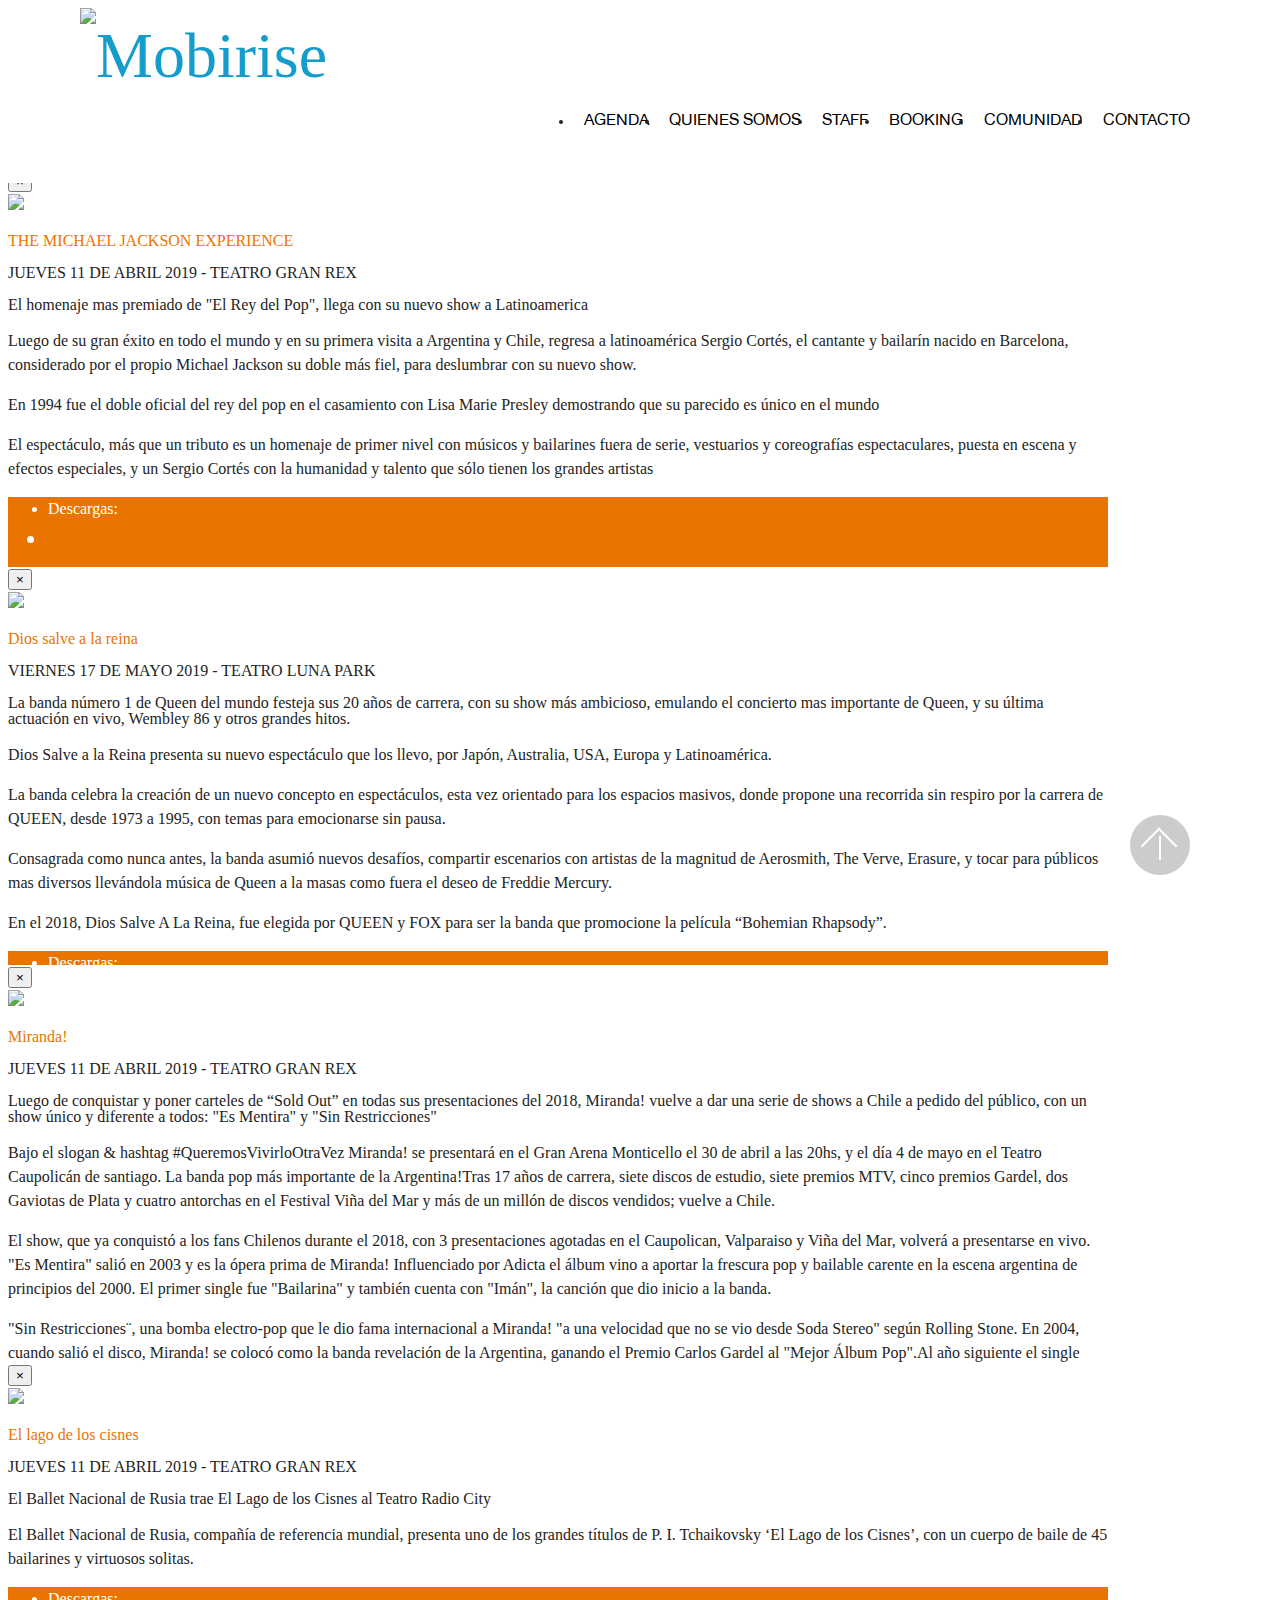
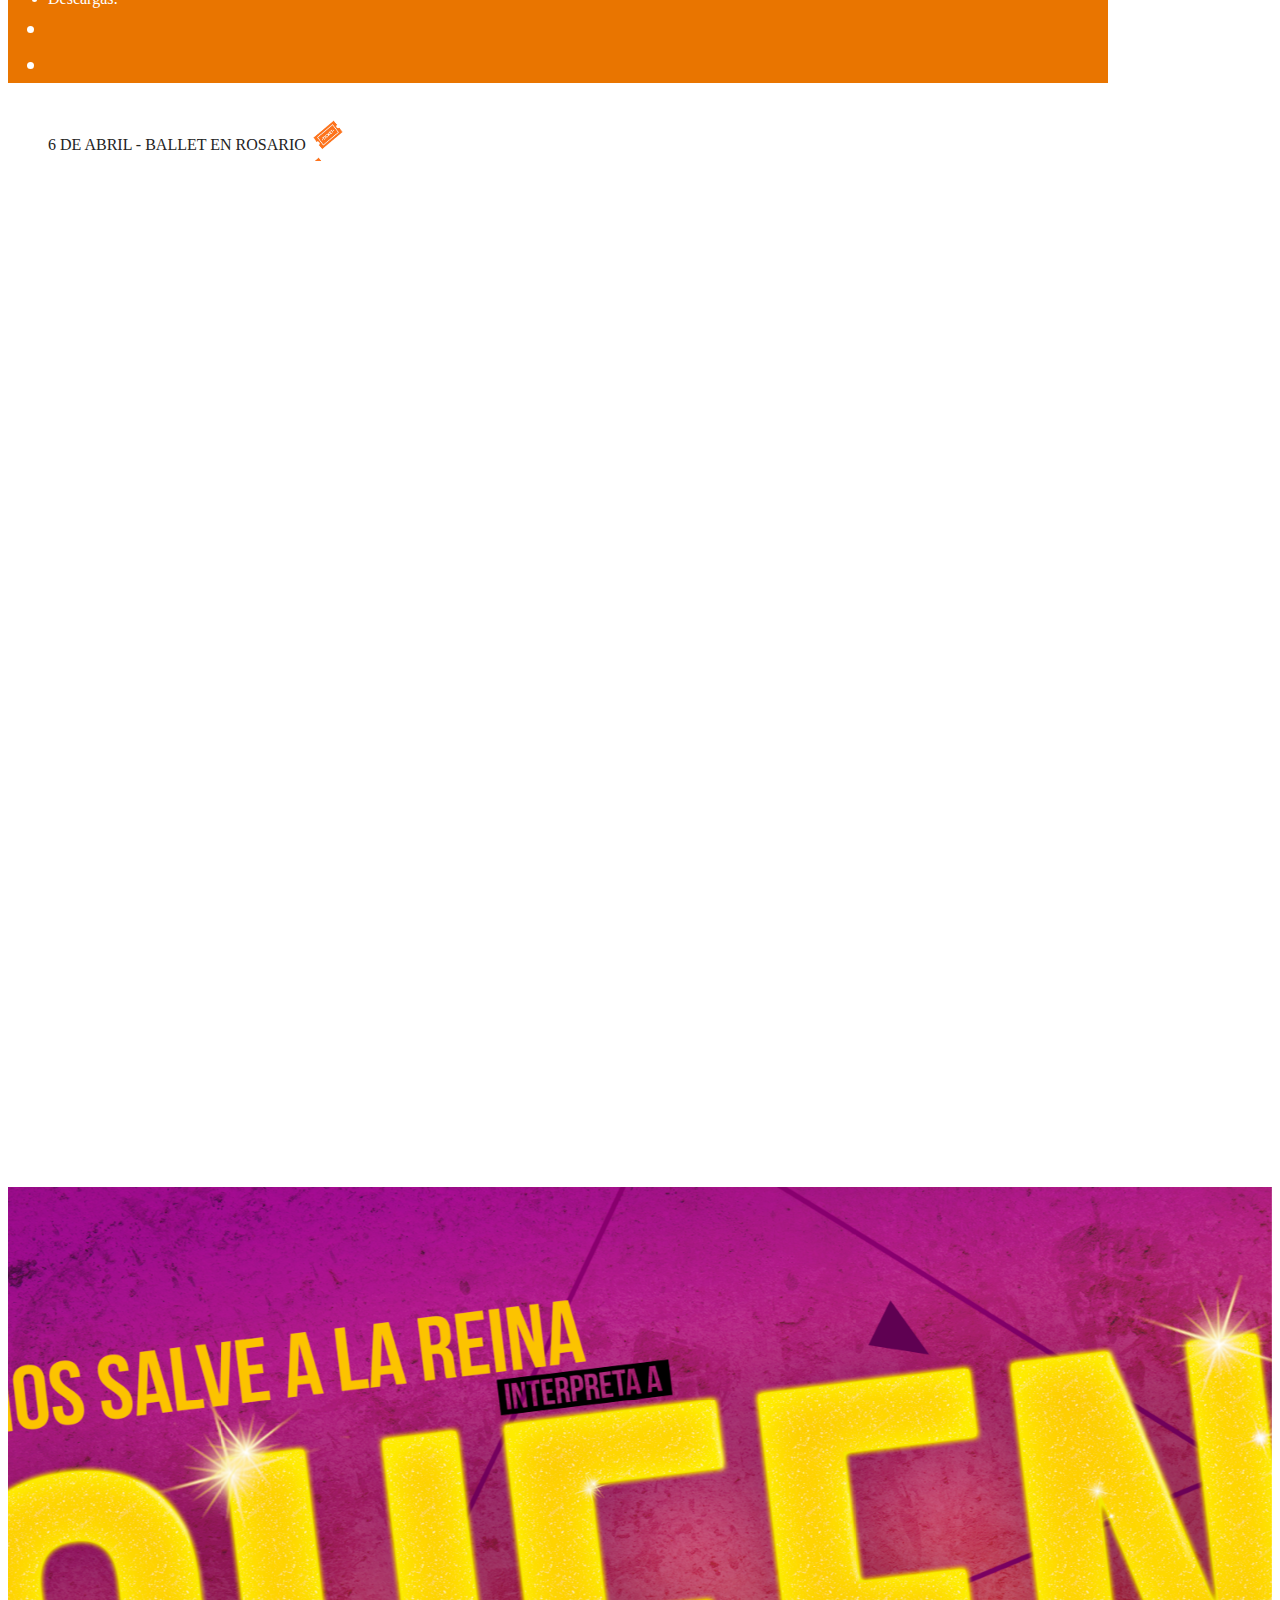
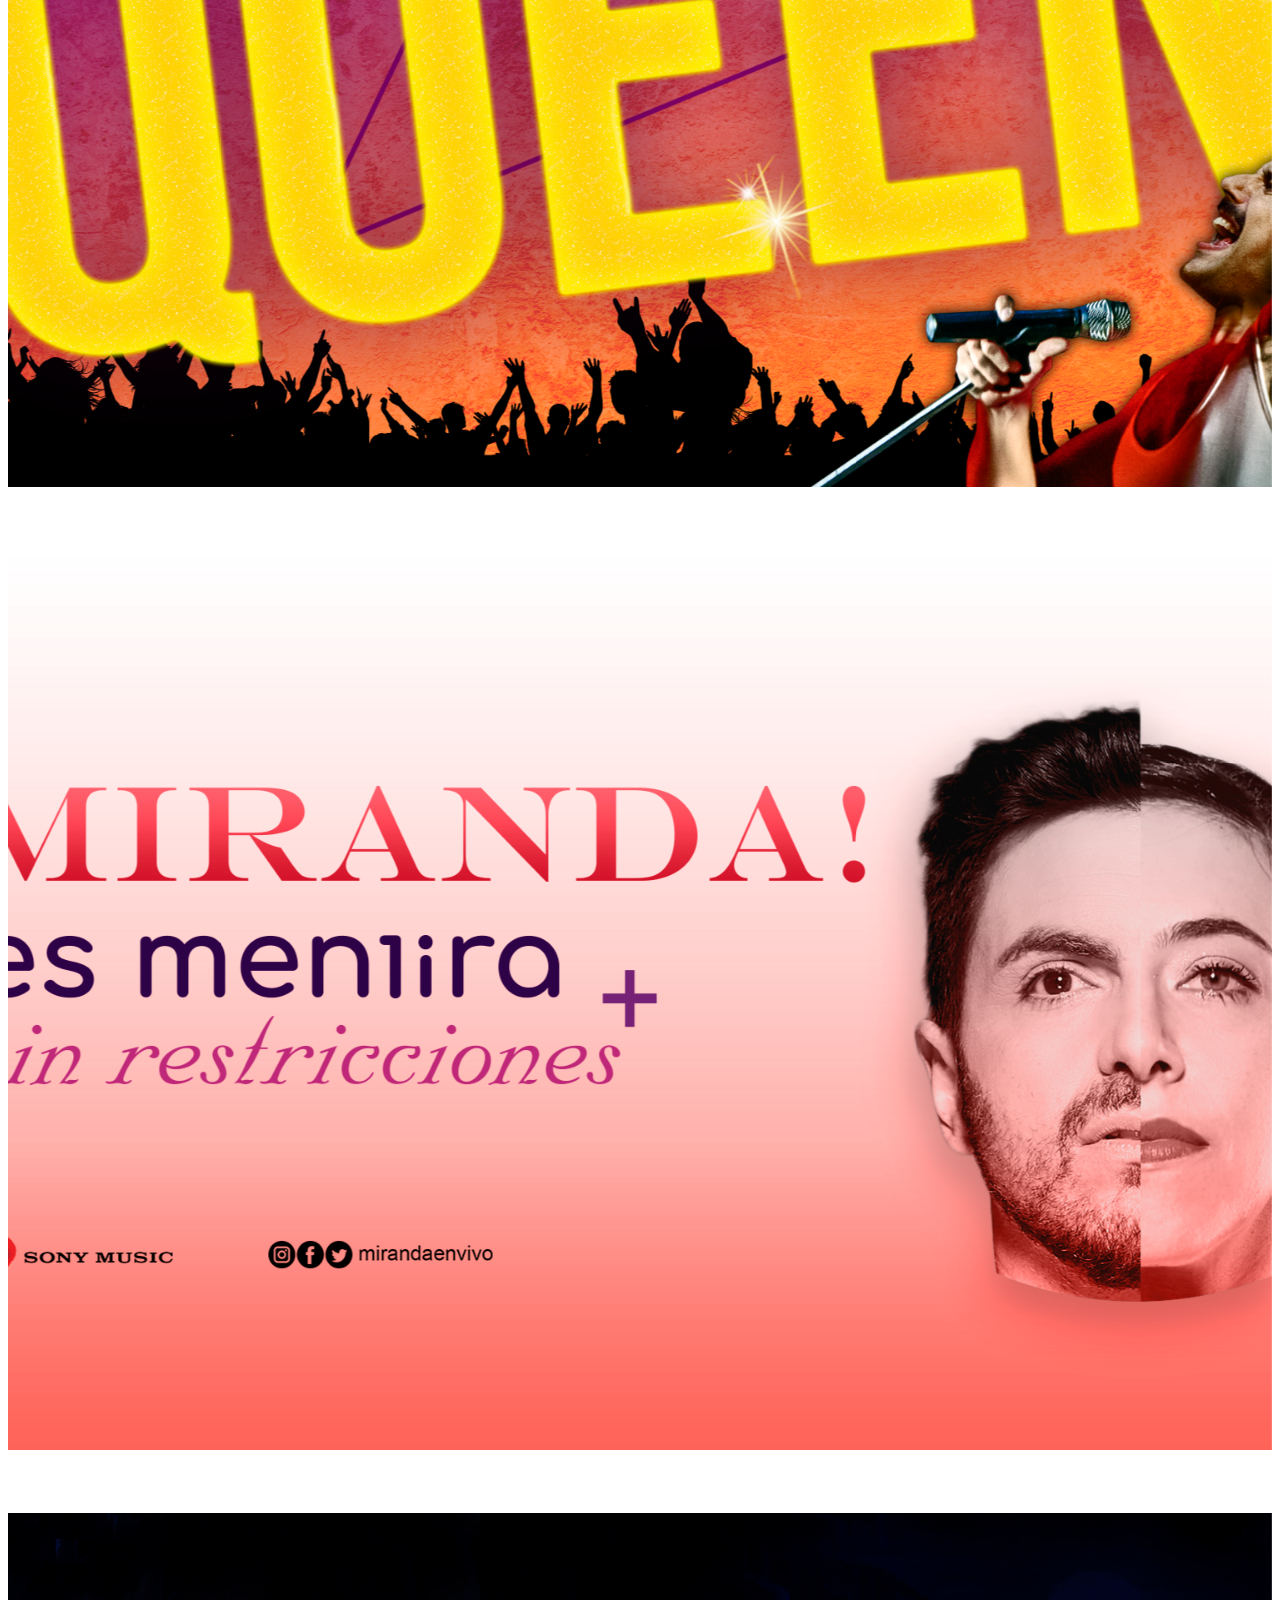
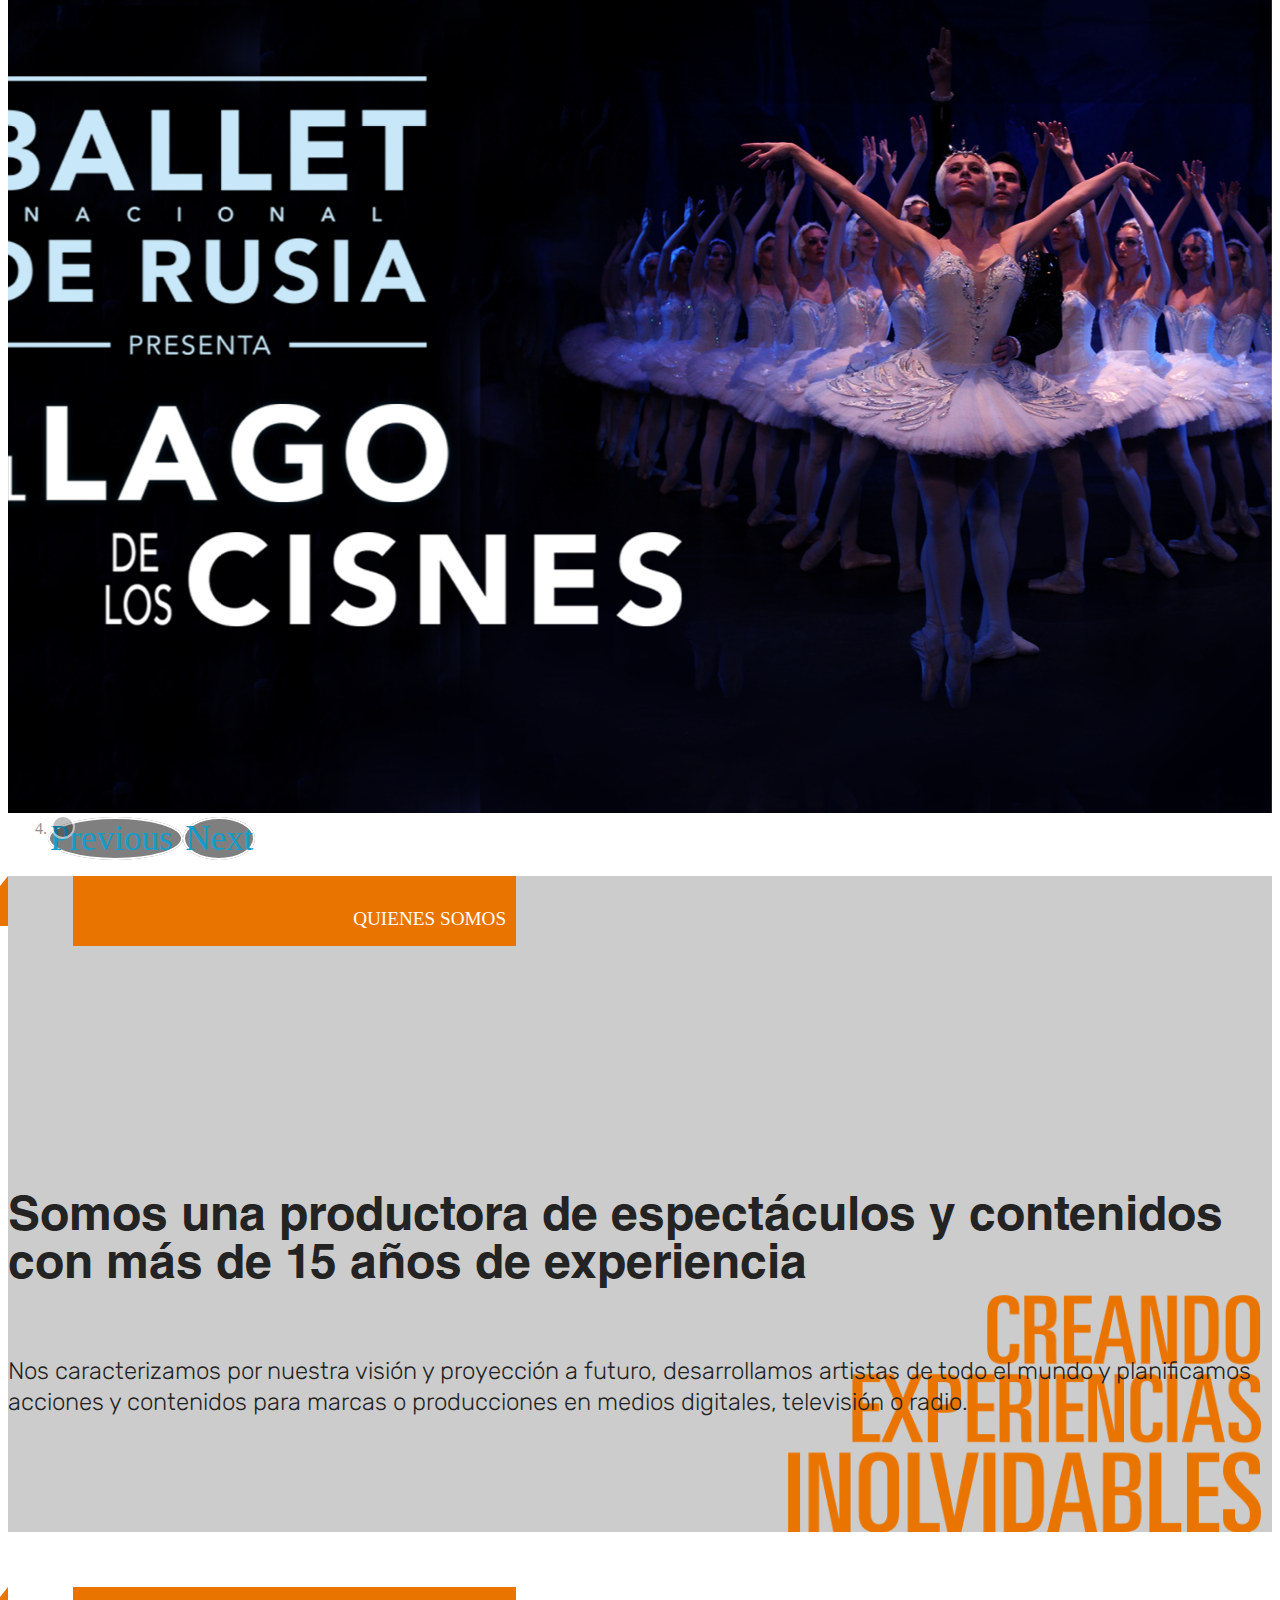
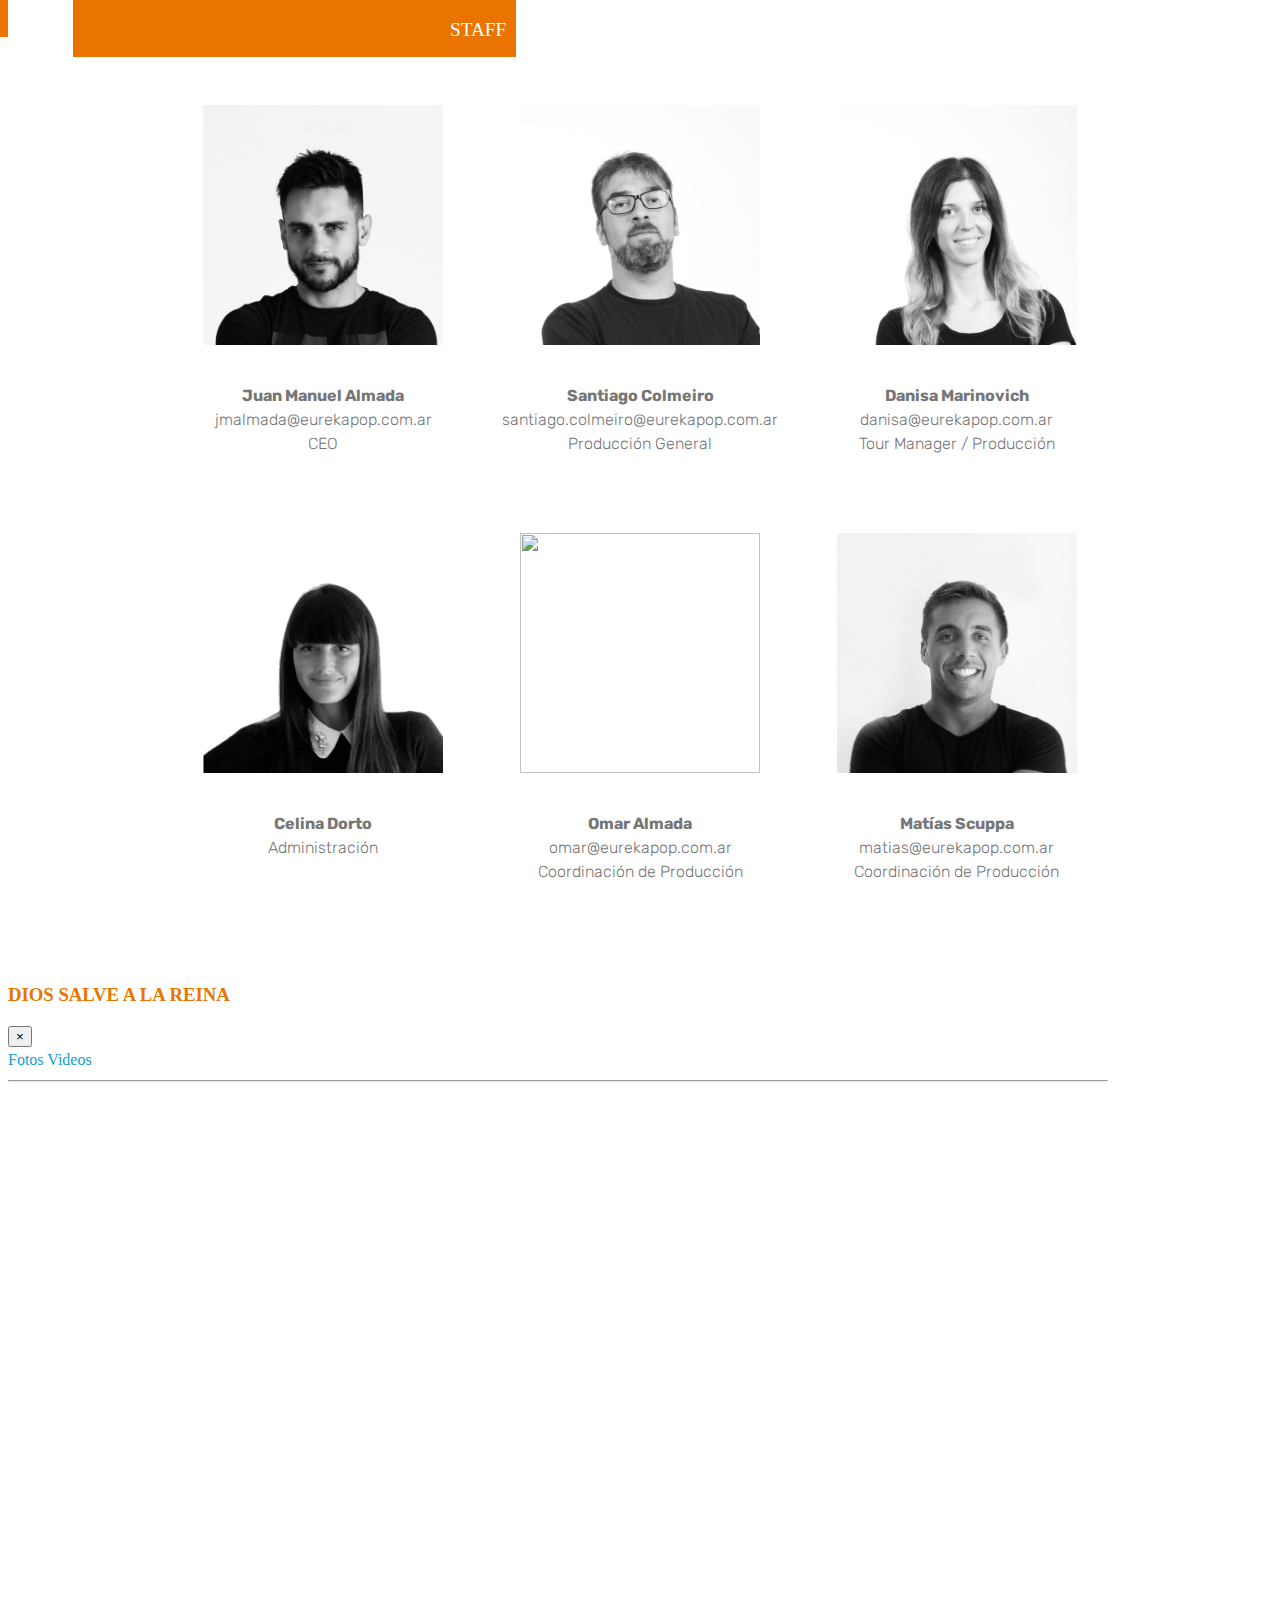
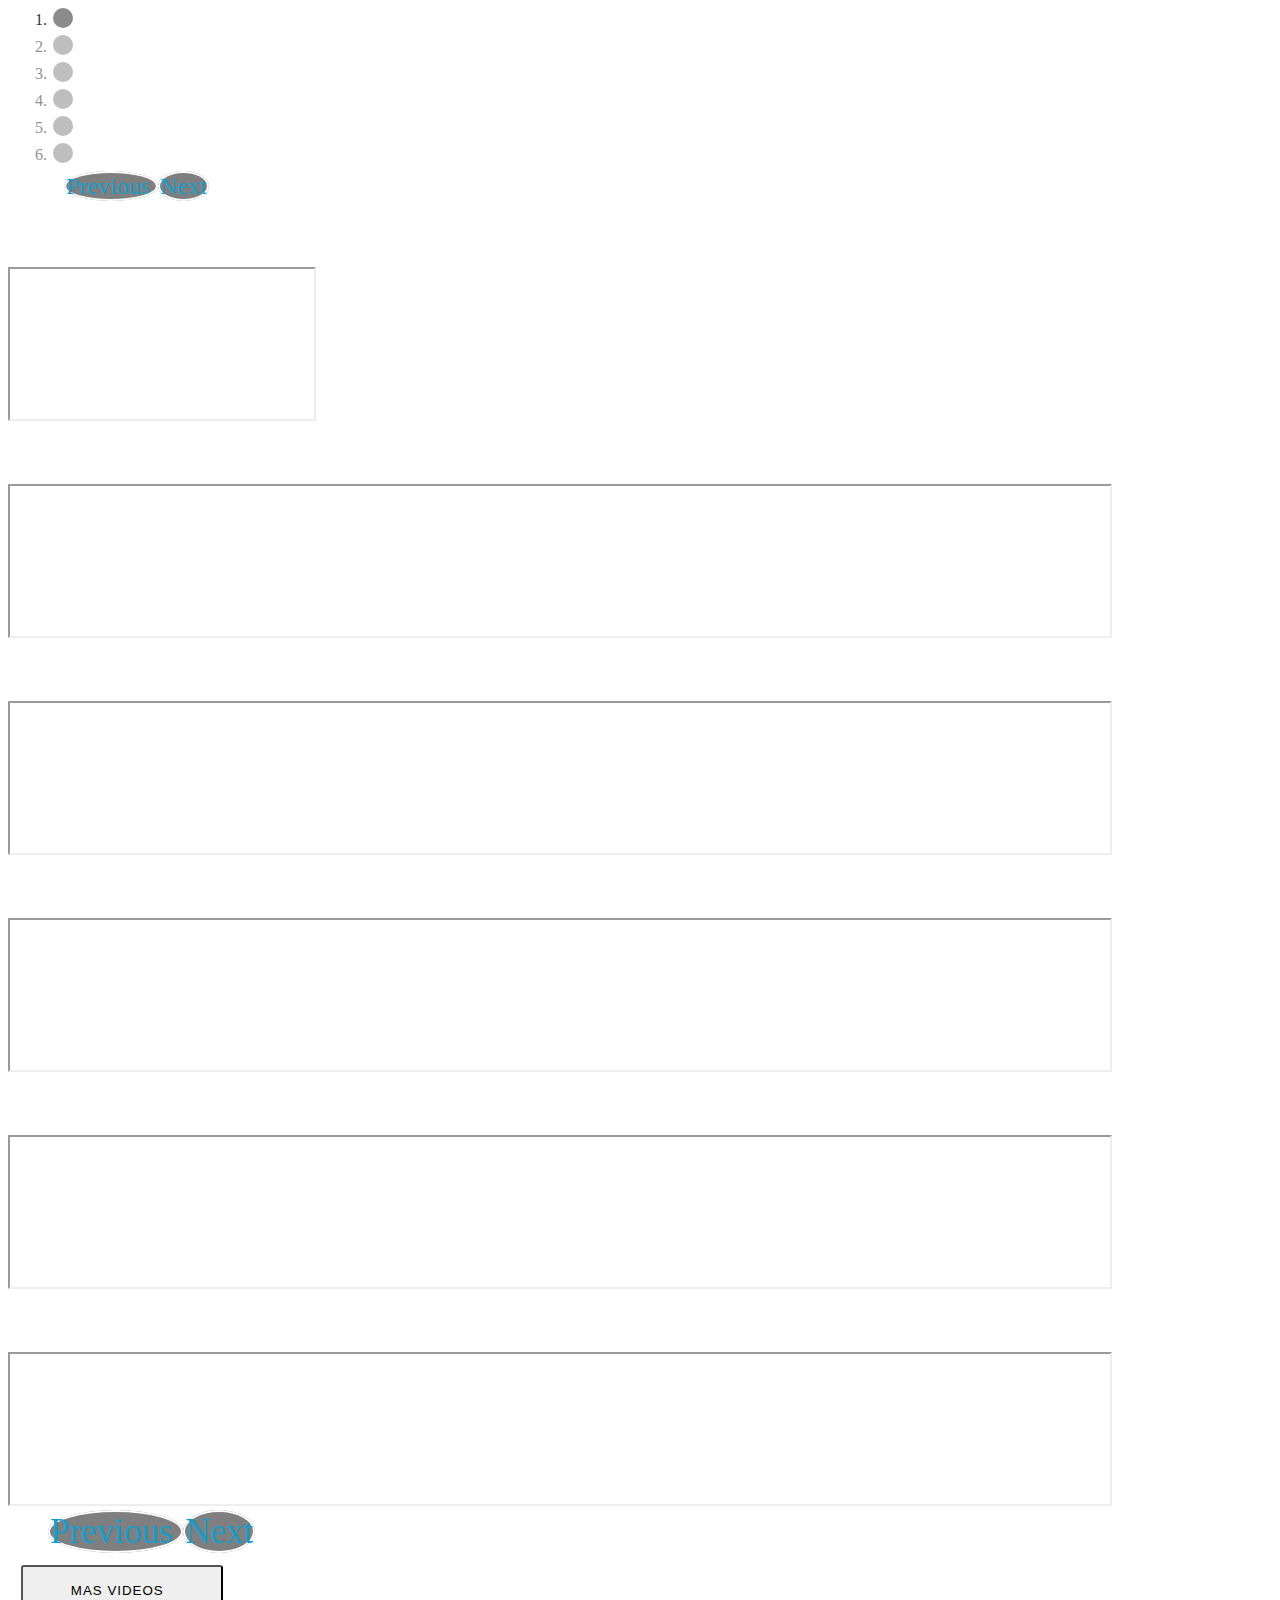
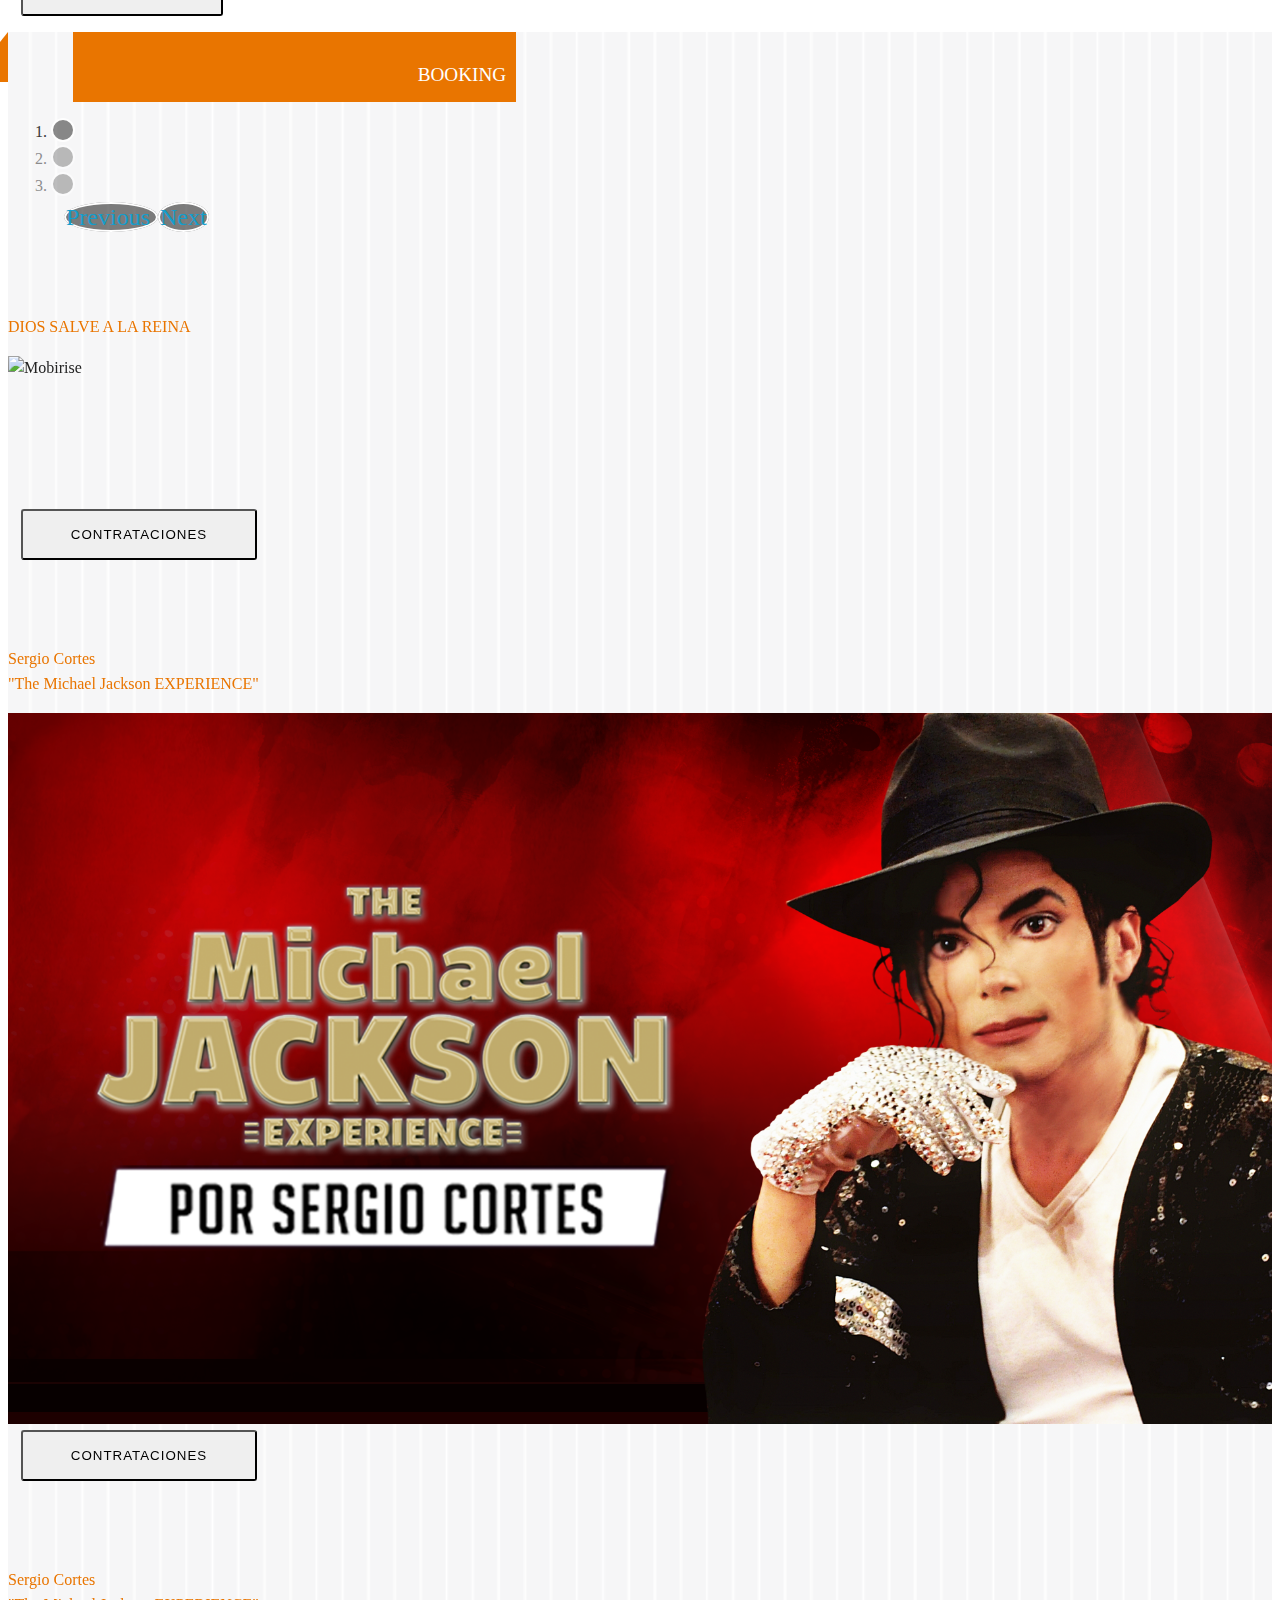
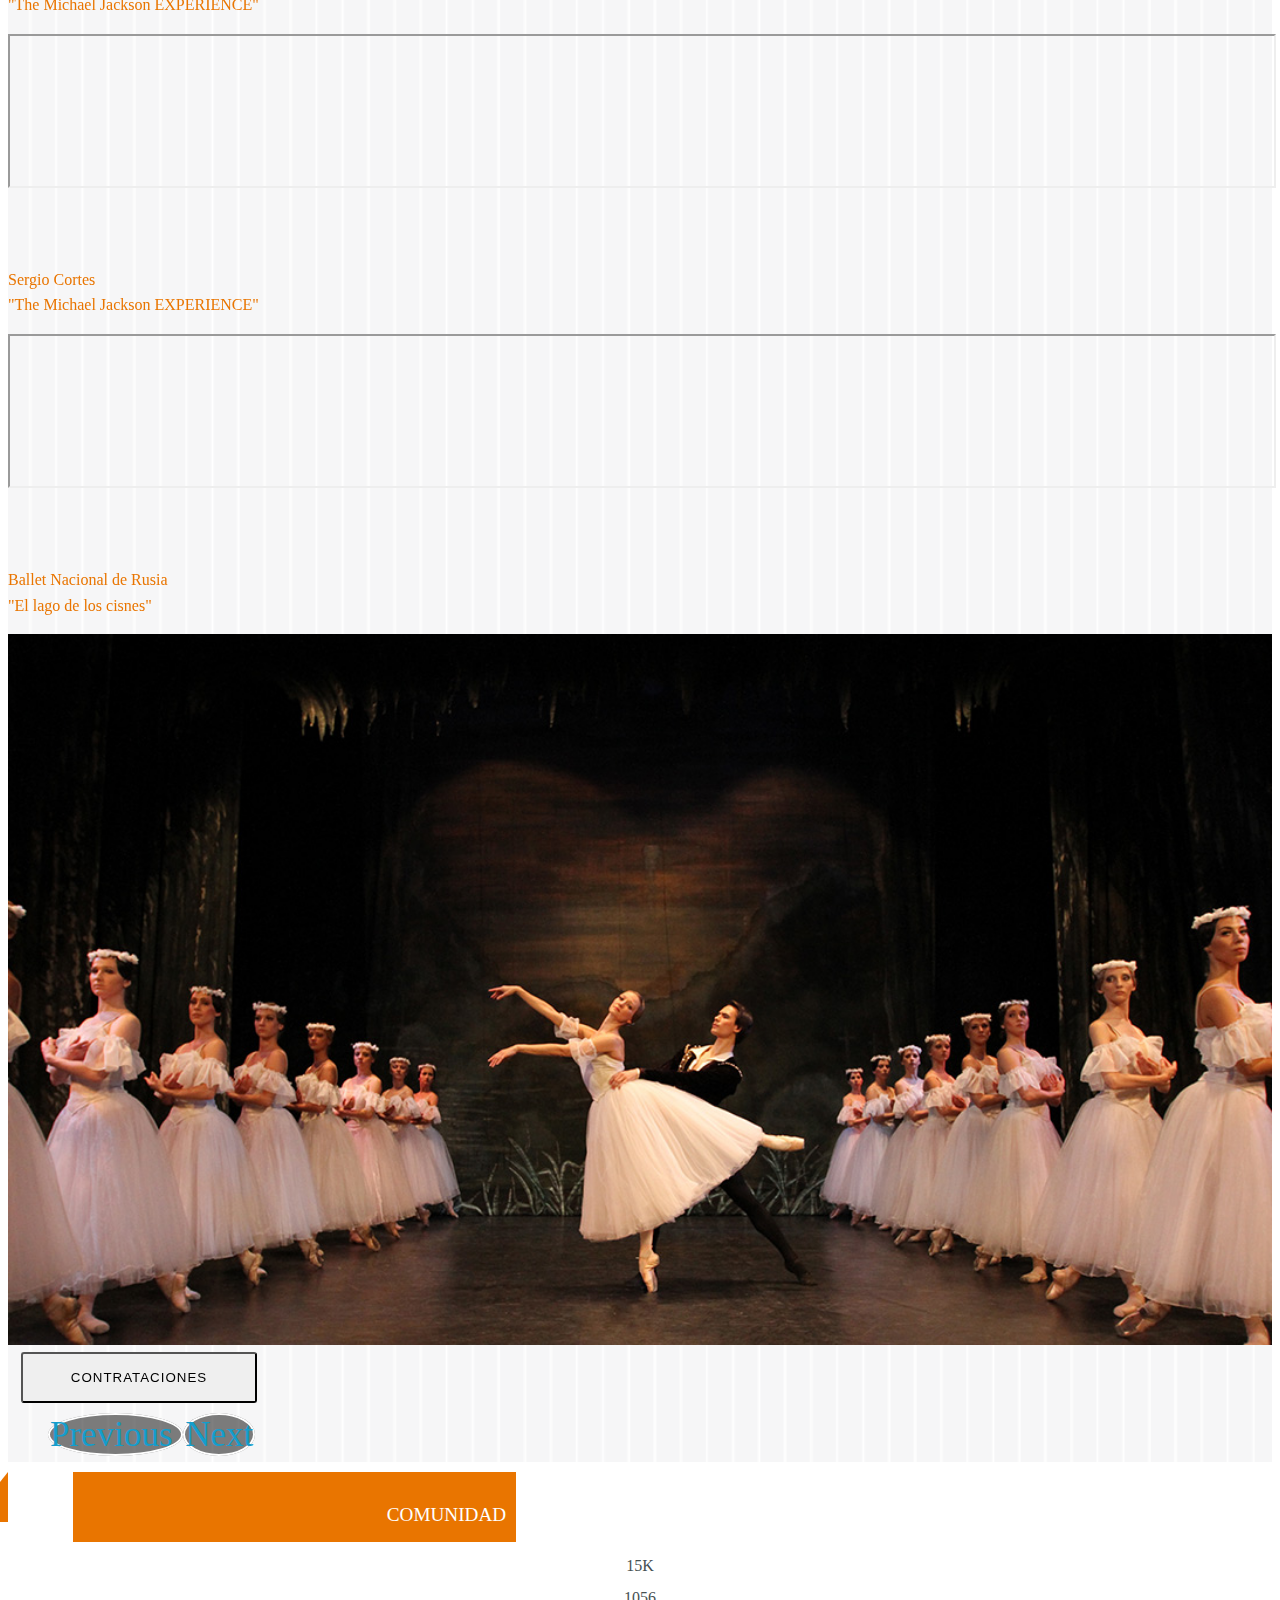
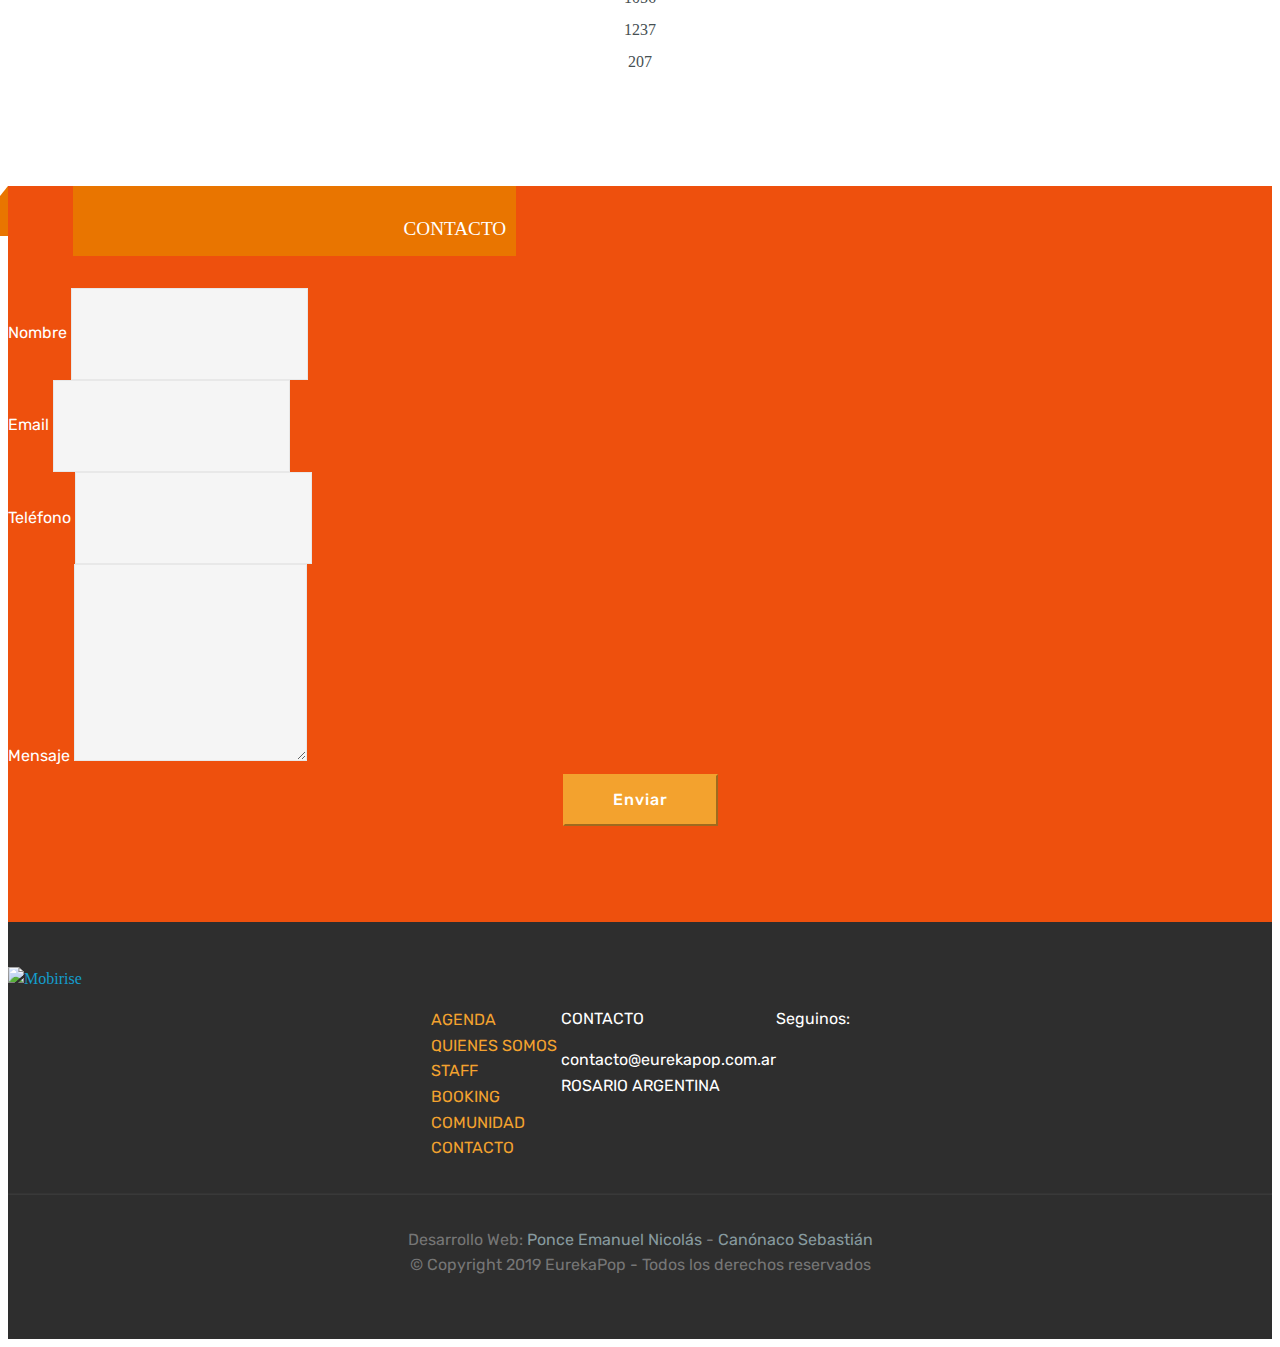
==== commit 69c1fcc6: "arreglos js" ====
--- a/eureka01/index.html
+++ b/eureka01/index.html
@@ -566,78 +566,46 @@
         </div>
     </section>
 
-<!--MODAL BOOKING DIOS SALVE A LA REINA QUEEN-->
-<div class="modal-booking modal fade" id="modal_booking1" tabindex="-1" role="dialog" aria-labelledby="exampleModalLabel" aria-hidden="true">
+<!--MODAL BOOKING DIOS SALVE A LA REINA-->
+<div class="modal fade" id="modal_booking1" tabindex="-1" role="dialog" aria-labelledby="exampleModalLabel" aria-hidden="true">
         <div class="modal-dialog modal-lg modal-agenda" role="document">
-            <div class="modal-content">
-                <div class="modal-header">
-                    <h3 class="modal-title" id="exampleModalLabel">DIOS SALVE A LA REINA</h3>
-                    <button type="button" class="close" data-dismiss="modal" aria-label="Close">
+            <div class="modal-content text-center">
+                <div class="modal-header text-center">
+                    <h3 class="modal-title titulo-modal" id="exampleModalLabel">DIOS SALVE A LA REINA</h3>
+                    <button type="button" class="close" id="btnCerrarModal" aria-label="Close" data-dismiss="modal">
                         <span aria-hidden="true">&times;</span>
                     </button>
                 </div>
                 <div class="modal-body">
-                    <a class="booking-btn-fotos badge badge-primary">Fotos</a>
-                    <a class="booking-btn-videos badge badge-primary">Videos</a>
+                    <!-- Cambiar  id="booking-btn-fotosi"-->
+                    <a class="link_multimedia_booking" id="booking-btn-fotos1" href="">Fotos</a>
+                    <!-- Cambiar  id="booking-btn-videosi"-->
+                    <a class="link_multimedia_booking" id="booking-btn-videos1" href="">Videos</a>
                     <hr>
-                    <div style="width: 100%; height: 500px" class="booking-fotos galeria">
-                        <h1>FOTOS</h1>
+                    <!-- Cambiar  id="booking-fotosi"-->
+                    <div style="width: 100%; height: 500px" id="booking-fotos1"class="galeria">
+                        <!-- <h1>FOTOS</h1> -->
                         <div class="container">
                             <div class="row">
-                                    <div class="col-lg-3 col-md-4 col-xs-6 thumb">
-                                        <a class="thumbnail" href="#" data-image-id="" data-toggle="" data-title=""
-                                           data-image="https://images.pexels.com/photos/853168/pexels-photo-853168.jpeg?auto=compress&cs=tinysrgb&dpr=2&h=750&w=1260"
-                                           data-target="#image-gallery">
-                                            <img class="img-thumbnail"
-                                                 src="https://images.pexels.com/photos/853168/pexels-photo-853168.jpeg?auto=compress&cs=tinysrgb&dpr=2&h=750&w=1260"
-                                                 alt="Another alt text">
-                                        </a>
-                                    </div>
-                                
-
-                                    <div class="col-lg-3 col-md-4 col-xs-6 thumb">
-                                        <a class="thumbnail" href="#" data-image-id="" data-toggle="modal" data-title="Im so nice"
-                                           data-image="https://images.pexels.com/photos/305070/pexels-photo-305070.jpeg?auto=compress&cs=tinysrgb&dpr=2&h=750&w=1260"
-                                           data-target="#image-gallery">
-                                            <img class="img-thumbnail"
-                                                 src="https://images.pexels.com/photos/305070/pexels-photo-305070.jpeg?auto=compress&cs=tinysrgb&dpr=2&h=750&w=1260"
-                                                 alt="Another alt text">
-                                        </a>
-                                    </div>
-                                    <div class="col-lg-3 col-md-4 col-xs-6 thumb">
-                                        <a class="thumbnail" href="#" data-image-id="" data-toggle="modal" data-title="Im so nice"
-                                           data-image="https://images.pexels.com/photos/853168/pexels-photo-853168.jpeg?auto=compress&cs=tinysrgb&dpr=2&h=750&w=1260"
-                                           data-target="#image-gallery">
-                                            <img class="img-thumbnail"
-                                                 src="https://images.pexels.com/photos/853168/pexels-photo-853168.jpeg?auto=compress&cs=tinysrgb&dpr=2&h=750&w=1260"
-                                                 alt="Another alt text">
-                                        </a>
-                                    </div>
-                                <div class="modal fade bg-danger" id="image-gallery" tabindex="-1" role="dialog" aria-labelledby="myModalLabel" aria-hidden="true">
-                                    <div class="modal-dialog modal-lg">
-                                        <div class="modal-content">
-                                            <div class="modal-header">
-                                                <h4 class="modal-title" id="image-gallery-title"></h4>
-                                                <button type="button" class="close" data-dismiss="modal"><span aria-hidden="true">×</span><span class="sr-only">Close</span>
-                                                </button>
-                                            </div>
-                                            <div class="modal-body">
-                                                <img id="image-gallery-image" class="img-responsive col-md-12" src="">
-                                            </div>
-                                            <div class="modal-footer">
-                                                <button type="button" class="btn btn-secondary float-left" id="show-previous-image"><i class="fa fa-arrow-left"></i>
-                                                </button>
-
-                                                <button type="button" id="show-next-image" class="btn btn-secondary float-right"><i class="fa fa-arrow-right"></i>
-                                                </button>
-                                            </div>
-                                        </div>
-                                    </div>
-                                </div>
-                            </div>
-                        </div>
-                    </div>
-                    <div style="width: 100%" class="booking-videos">
+                                    
+                                <div class="gallery">
+                                      <div class="img-w">
+                                        <img src="https://images.unsplash.com/photo-1485766410122-1b403edb53db?dpr=1&auto=format&fit=crop&w=1500&h=846&q=80&cs=tinysrgb&crop=" alt="" /></div>
+                                      <div class="img-w"><img src="https://images.unsplash.com/photo-1485793997698-baba81bf21ab?dpr=1&auto=format&fit=crop&w=1500&h=1000&q=80&cs=tinysrgb&crop=" alt="" /></div>
+                                      <div class="img-w"><img src="https://images.unsplash.com/photo-1485871800663-71856dc09ec4?dpr=1&auto=format&fit=crop&w=1500&h=2250&q=80&cs=tinysrgb&crop=" alt="" /></div>
+                                      <div class="img-w"><img src="https://images.unsplash.com/photo-1485871882310-4ecdab8a6f94?dpr=1&auto=format&fit=crop&w=1500&h=2250&q=80&cs=tinysrgb&crop=" alt="" /></div>
+                                      <div class="img-w"><img src="https://images.unsplash.com/photo-1485872304698-0537e003288d?dpr=1&auto=format&fit=crop&w=1500&h=1000&q=80&cs=tinysrgb&crop=" alt="" /></div>
+                                      <div class="img-w"><img src="https://images.unsplash.com/photo-1485872325464-50f17b82075a?dpr=1&auto=format&fit=crop&w=1500&h=1000&q=80&cs=tinysrgb&crop=" alt="" /></div>
+                                      <div class="img-w"><img src="https://images.unsplash.com/photo-1470171119584-533105644520?dpr=1&auto=format&fit=crop&w=1500&h=886&q=80&cs=tinysrgb&crop=" alt="" /></div>
+                                      <div class="img-w"><img src="https://images.unsplash.com/photo-1485881787686-9314a2bc8f9b?dpr=1&auto=format&fit=crop&w=1500&h=969&q=80&cs=tinysrgb&crop=" alt="" /></div>
+                                      <div class="img-w"><img src="https://images.unsplash.com/photo-1485889397316-8393dd065127?dpr=1&auto=format&fit=crop&w=1500&h=843&q=80&cs=tinysrgb&crop=" alt="" /></div>
+                                </div>
+
+                            </div>
+                        </div>
+                    </div>
+                    <!-- Cambiar  id="booking-videosi"-->
+                    <div style="width: 100%" id="booking-videos1">
                         <section class="carousel slide cid-re7qgaT1Ly" data-interval="false" id="slider-copia-2">
                             <div class="container-fluid pb-5">
                             <div class="row">
@@ -743,14 +711,14 @@
                             <div class="row">
                                 <div class="col text-right">
                                     <a href="https://www.youtube.com/channel/UC2aU3DUxB1ETMm7hmreA8bg" target="_blank"">
-                                        <button  class="btn btn-default btn-booking-mas-videos p-2">MAS VIDEOS &nbsp;<i class="fab fa-youtube"></i></button>
+                                        <button  class="btn btn-default p-2" id="btn-booking-mas-videos">MAS VIDEOS &nbsp;<i class="fab fa-youtube"></i></button>
                                     </a>
                                 </div>
                             </div>
                         </div>
                         </section>
-
-                    </div>
+                    </div>
+
                 </div>
             </div>
         </div>
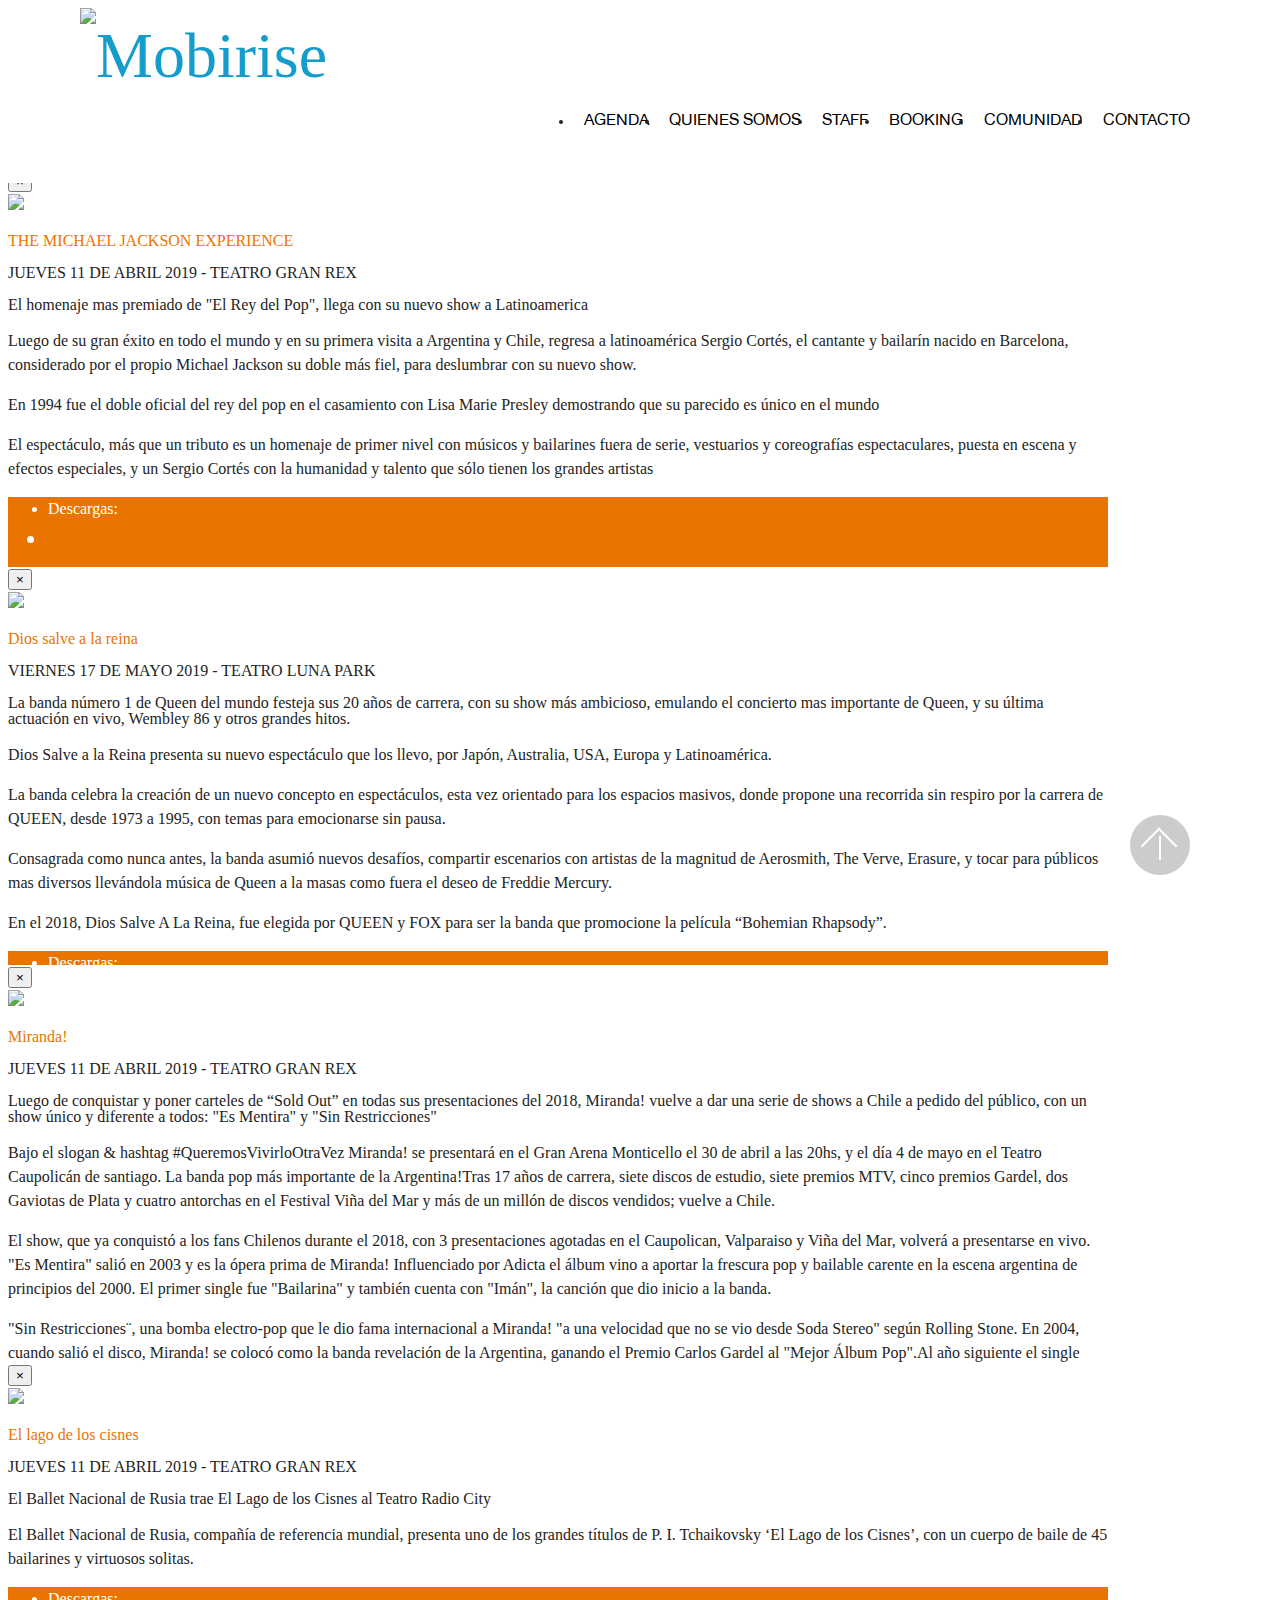
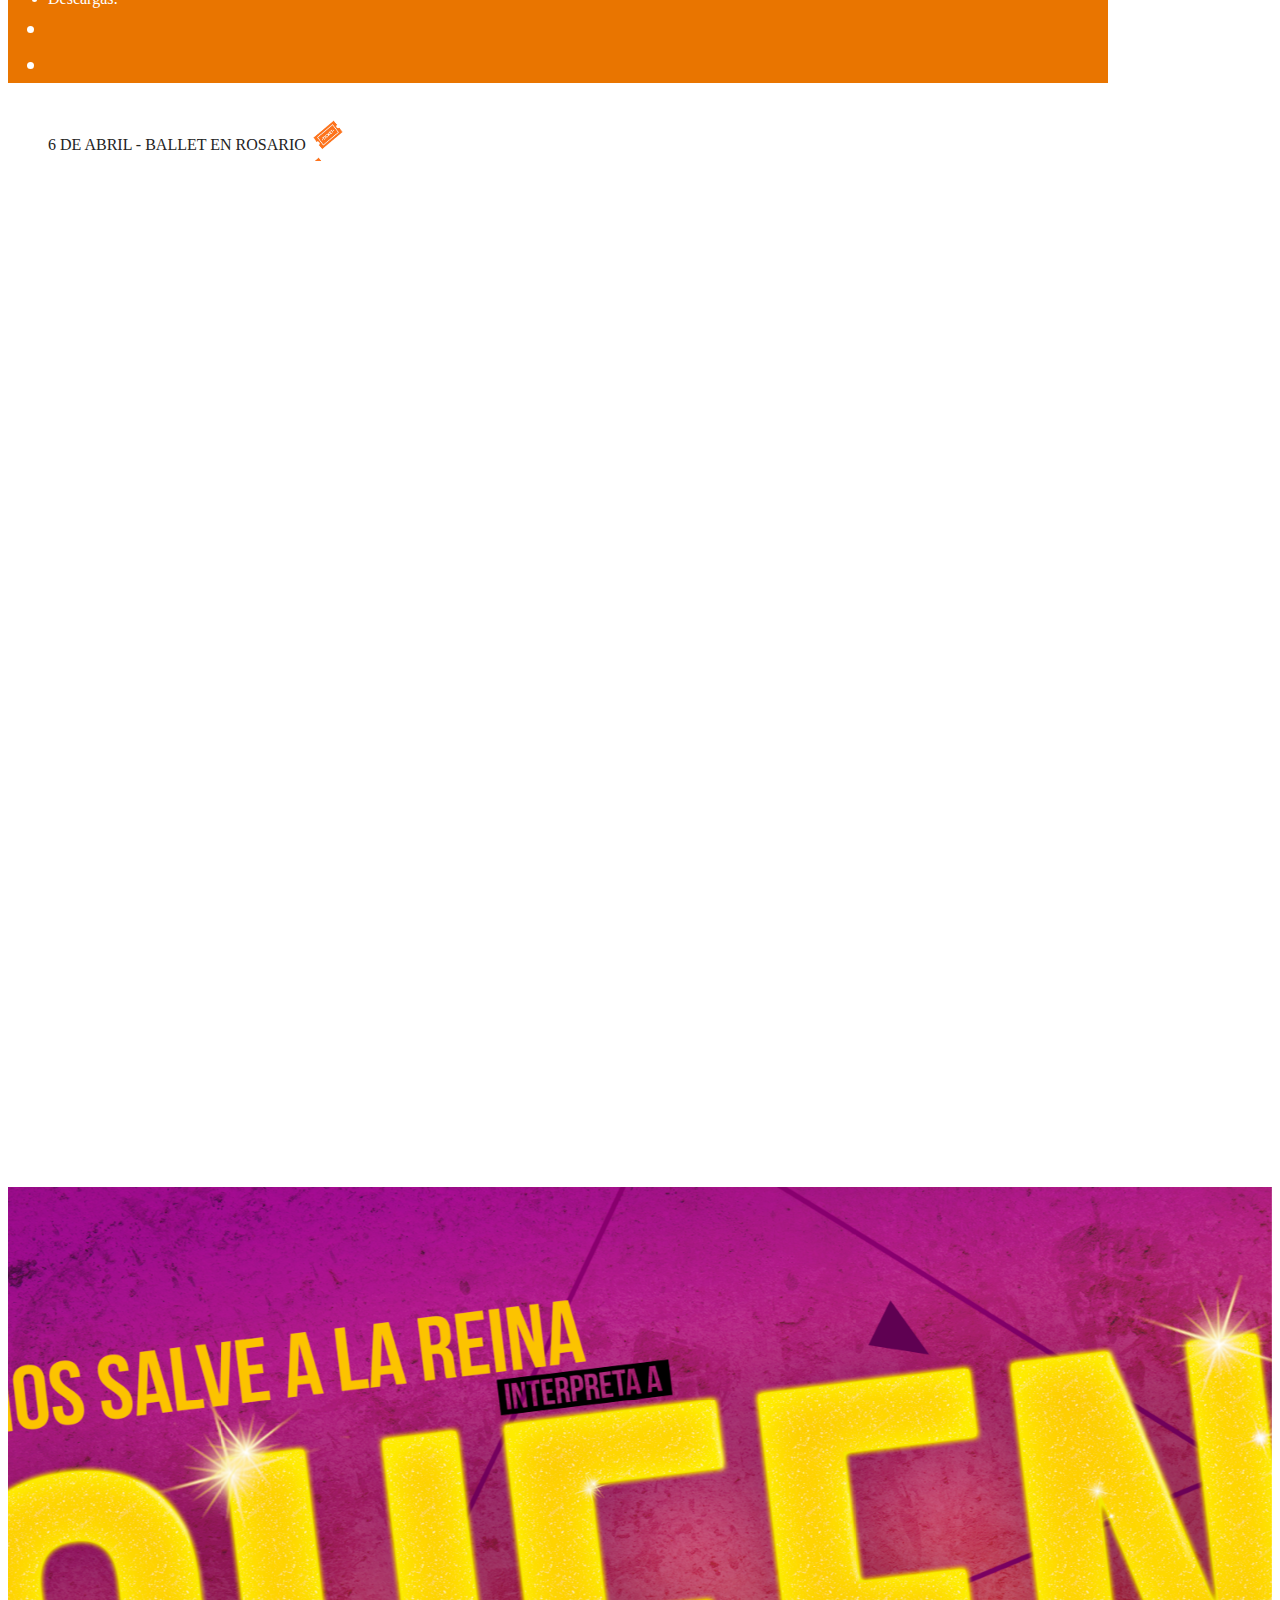
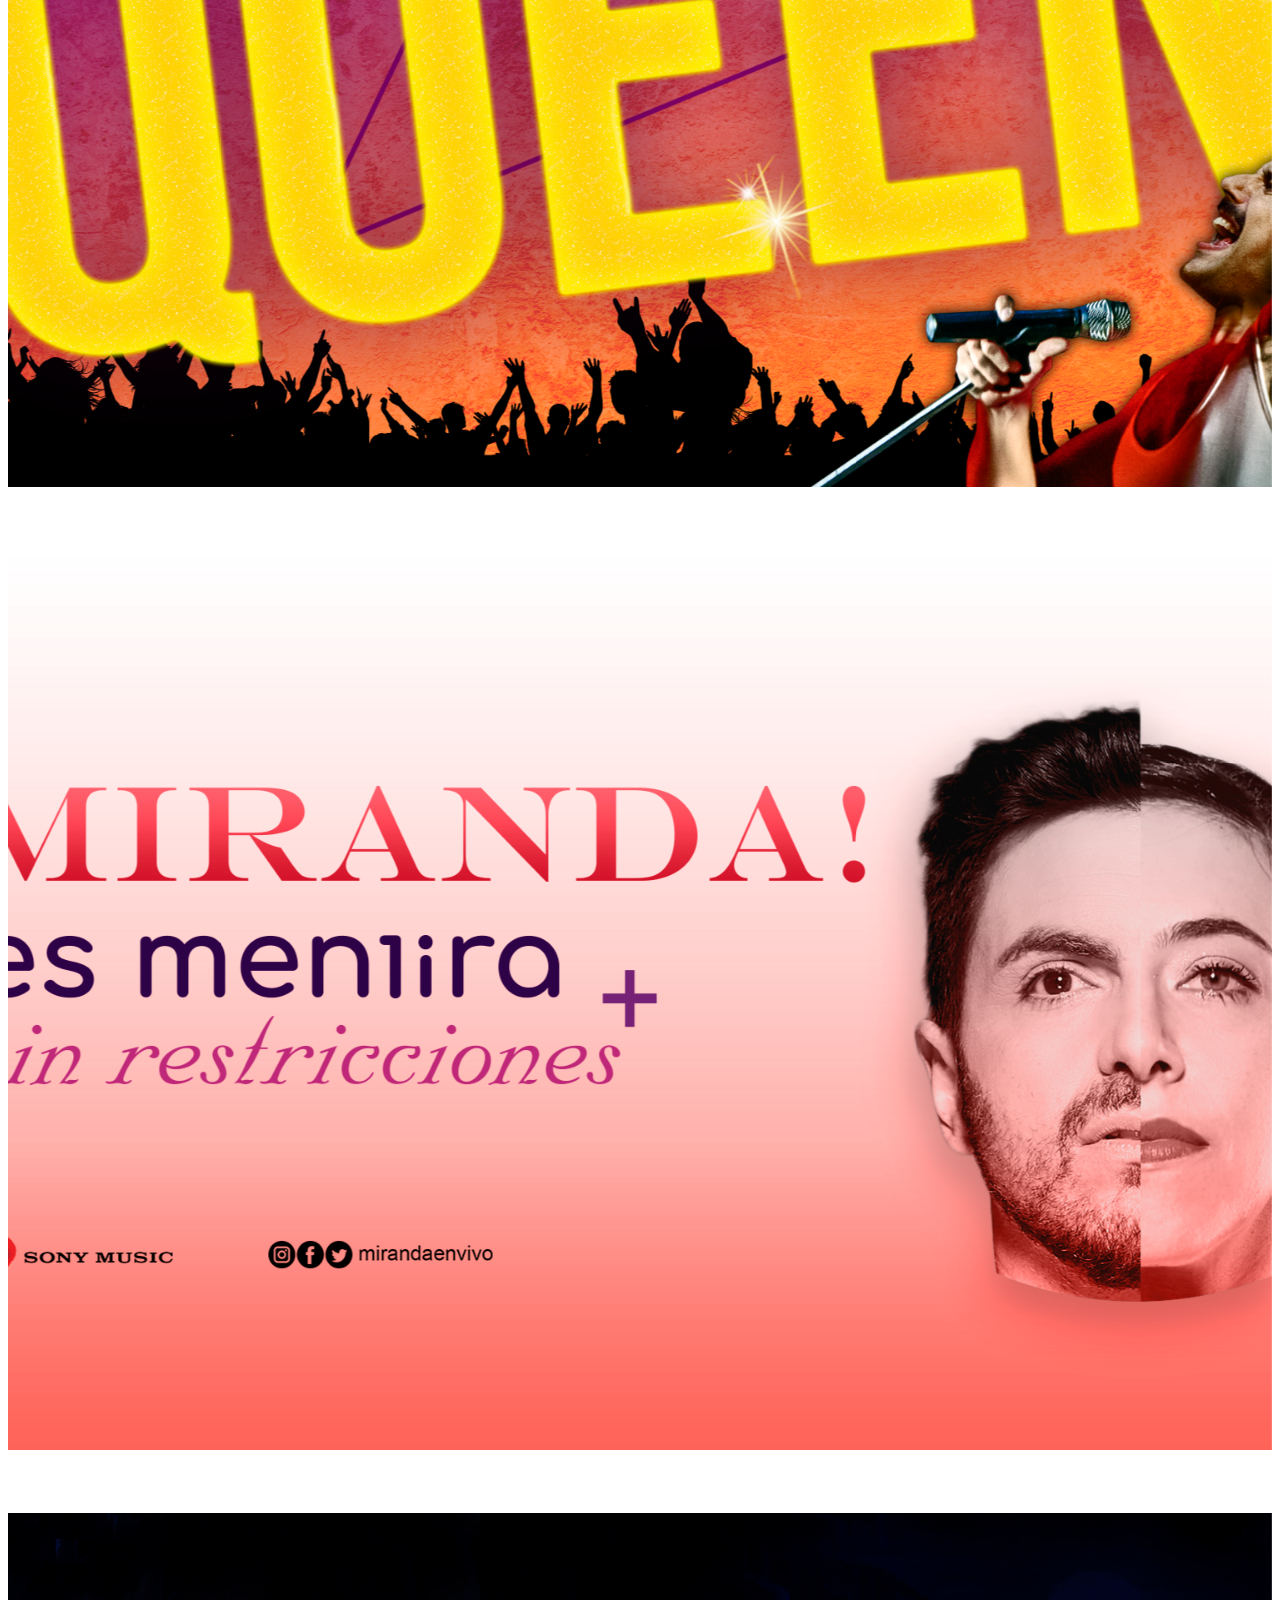
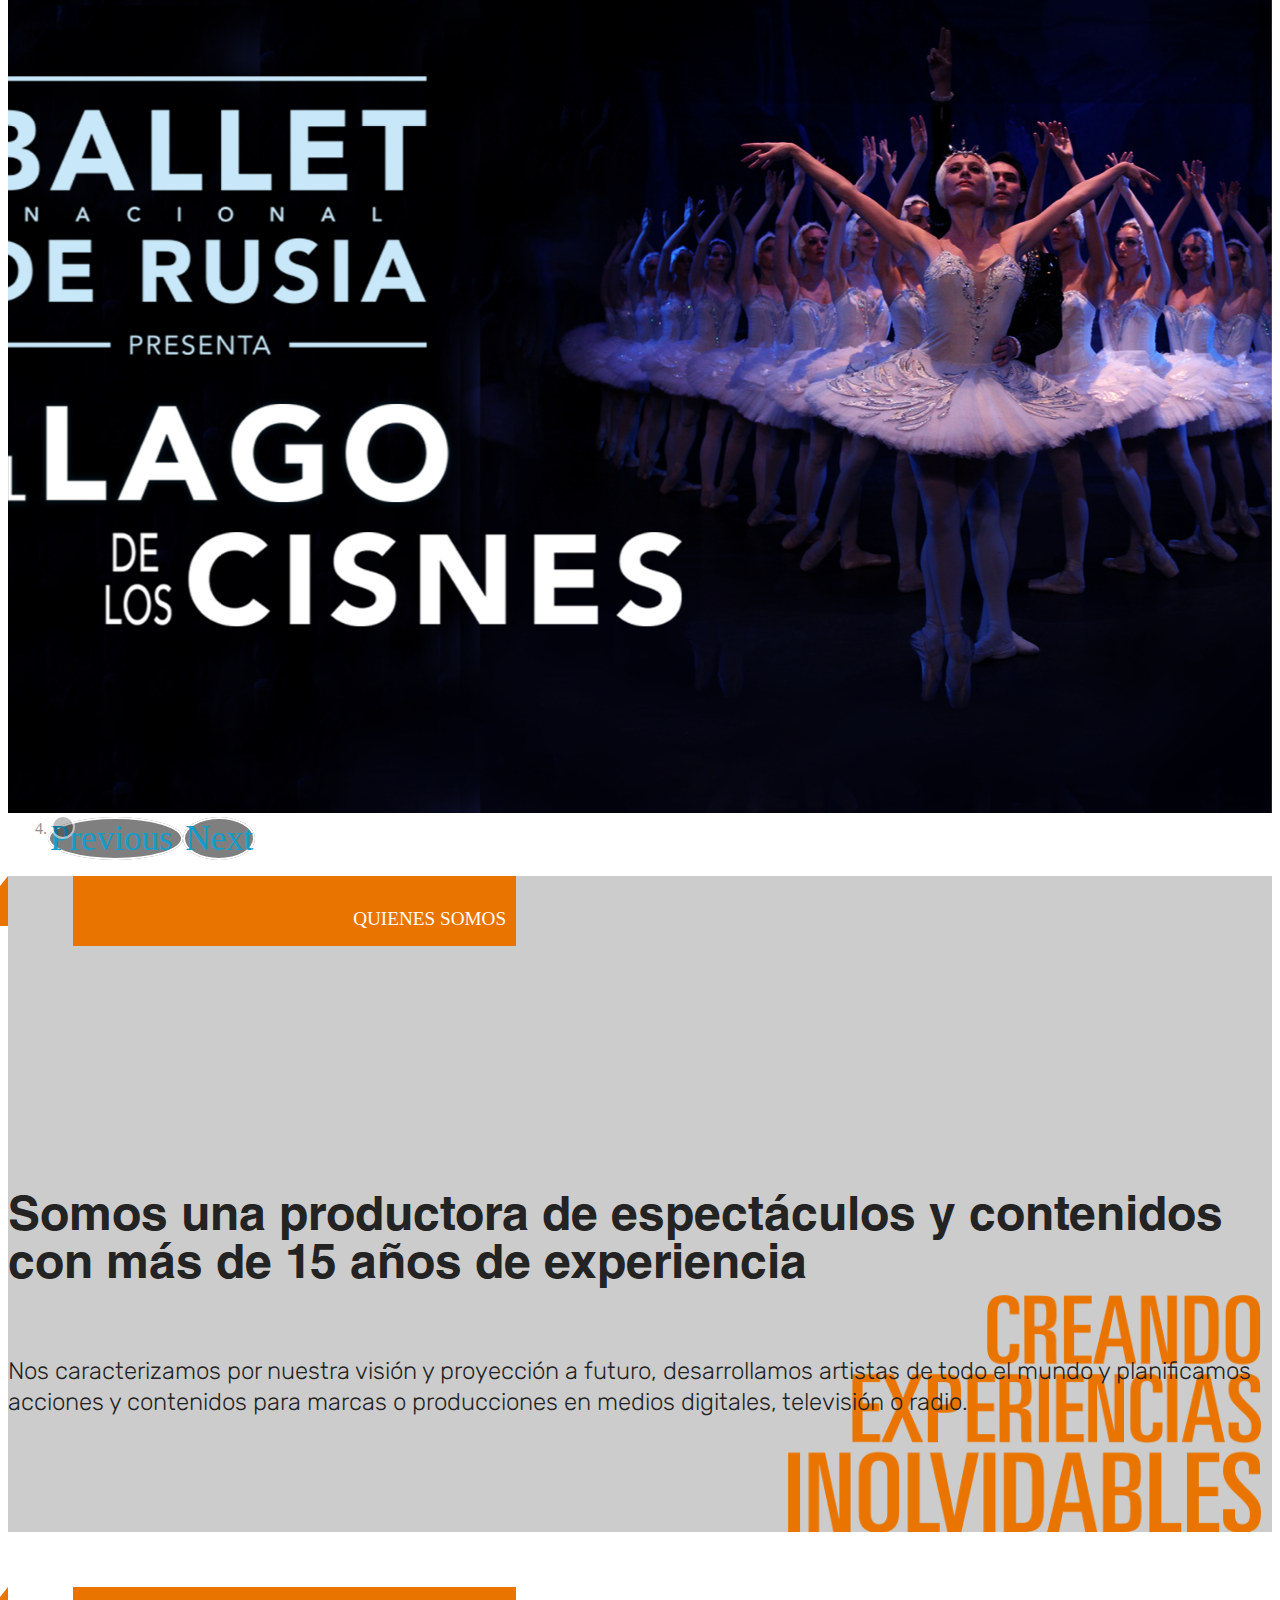
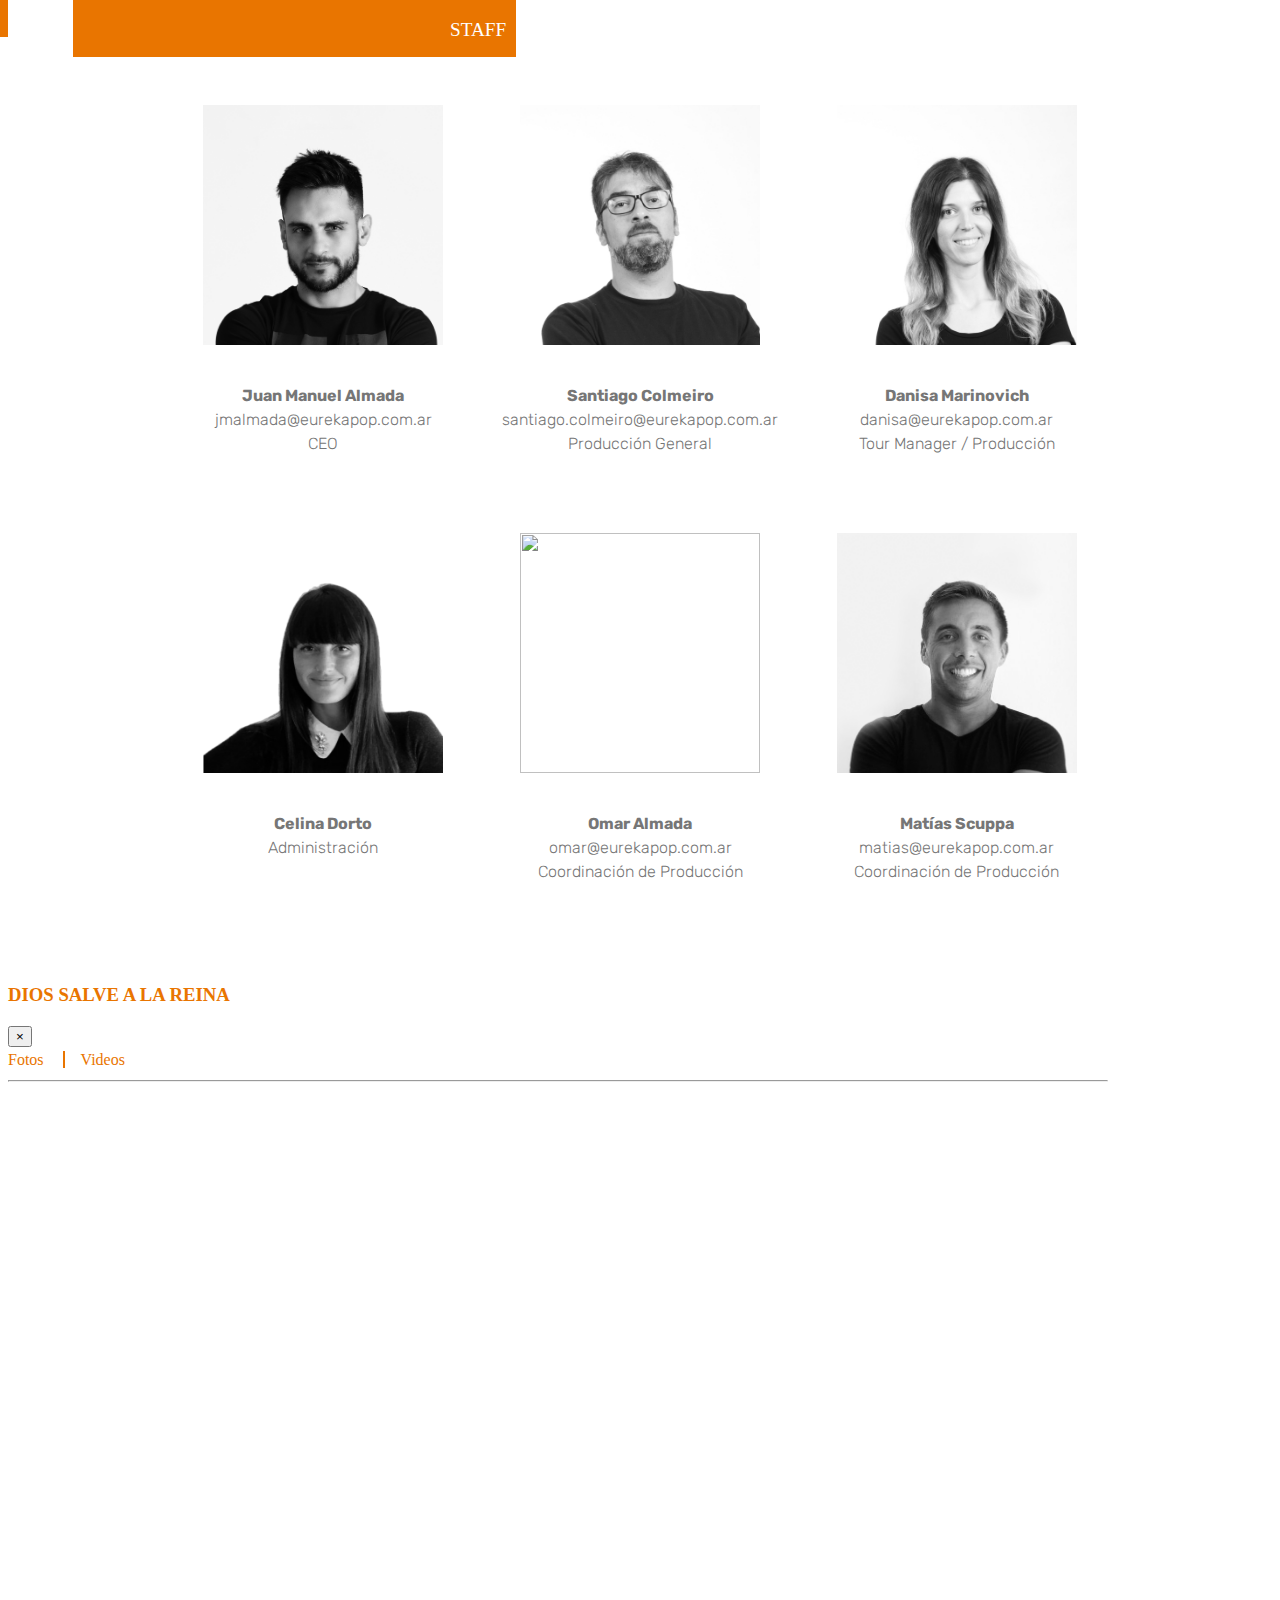
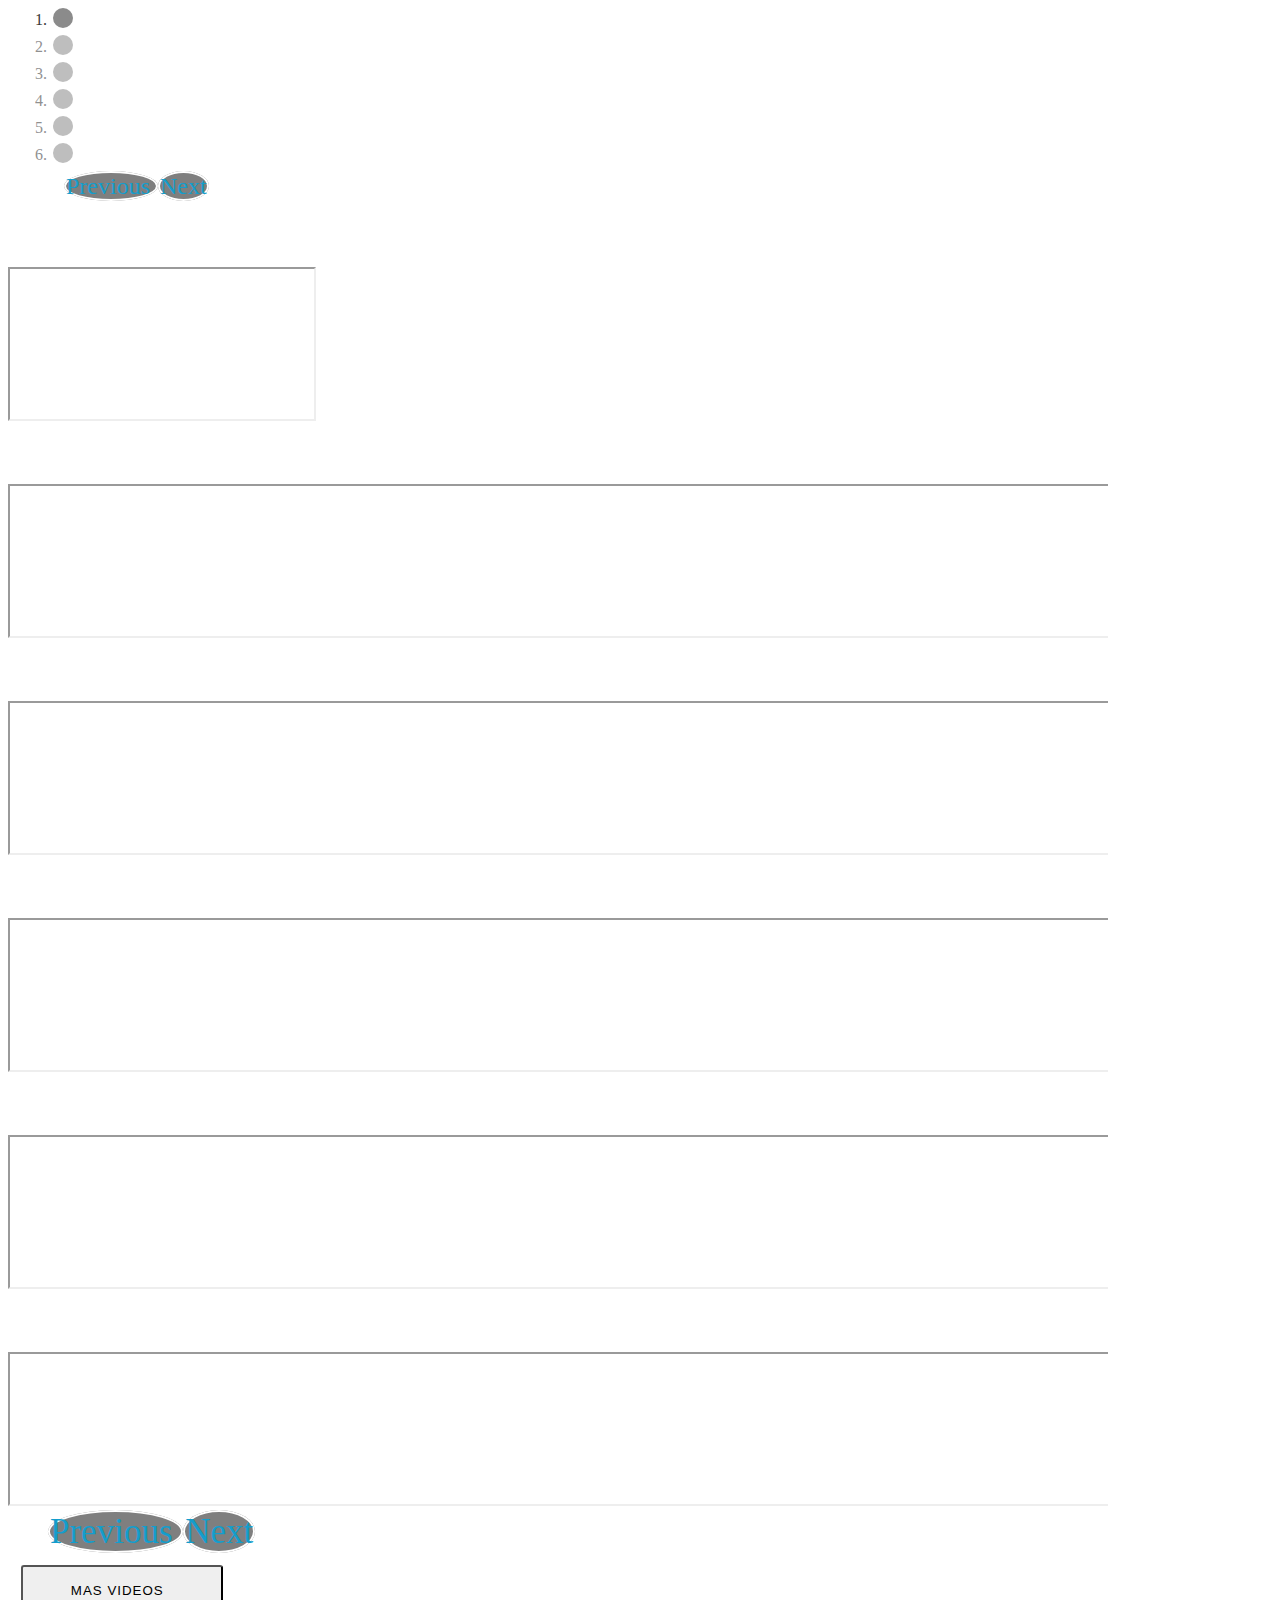
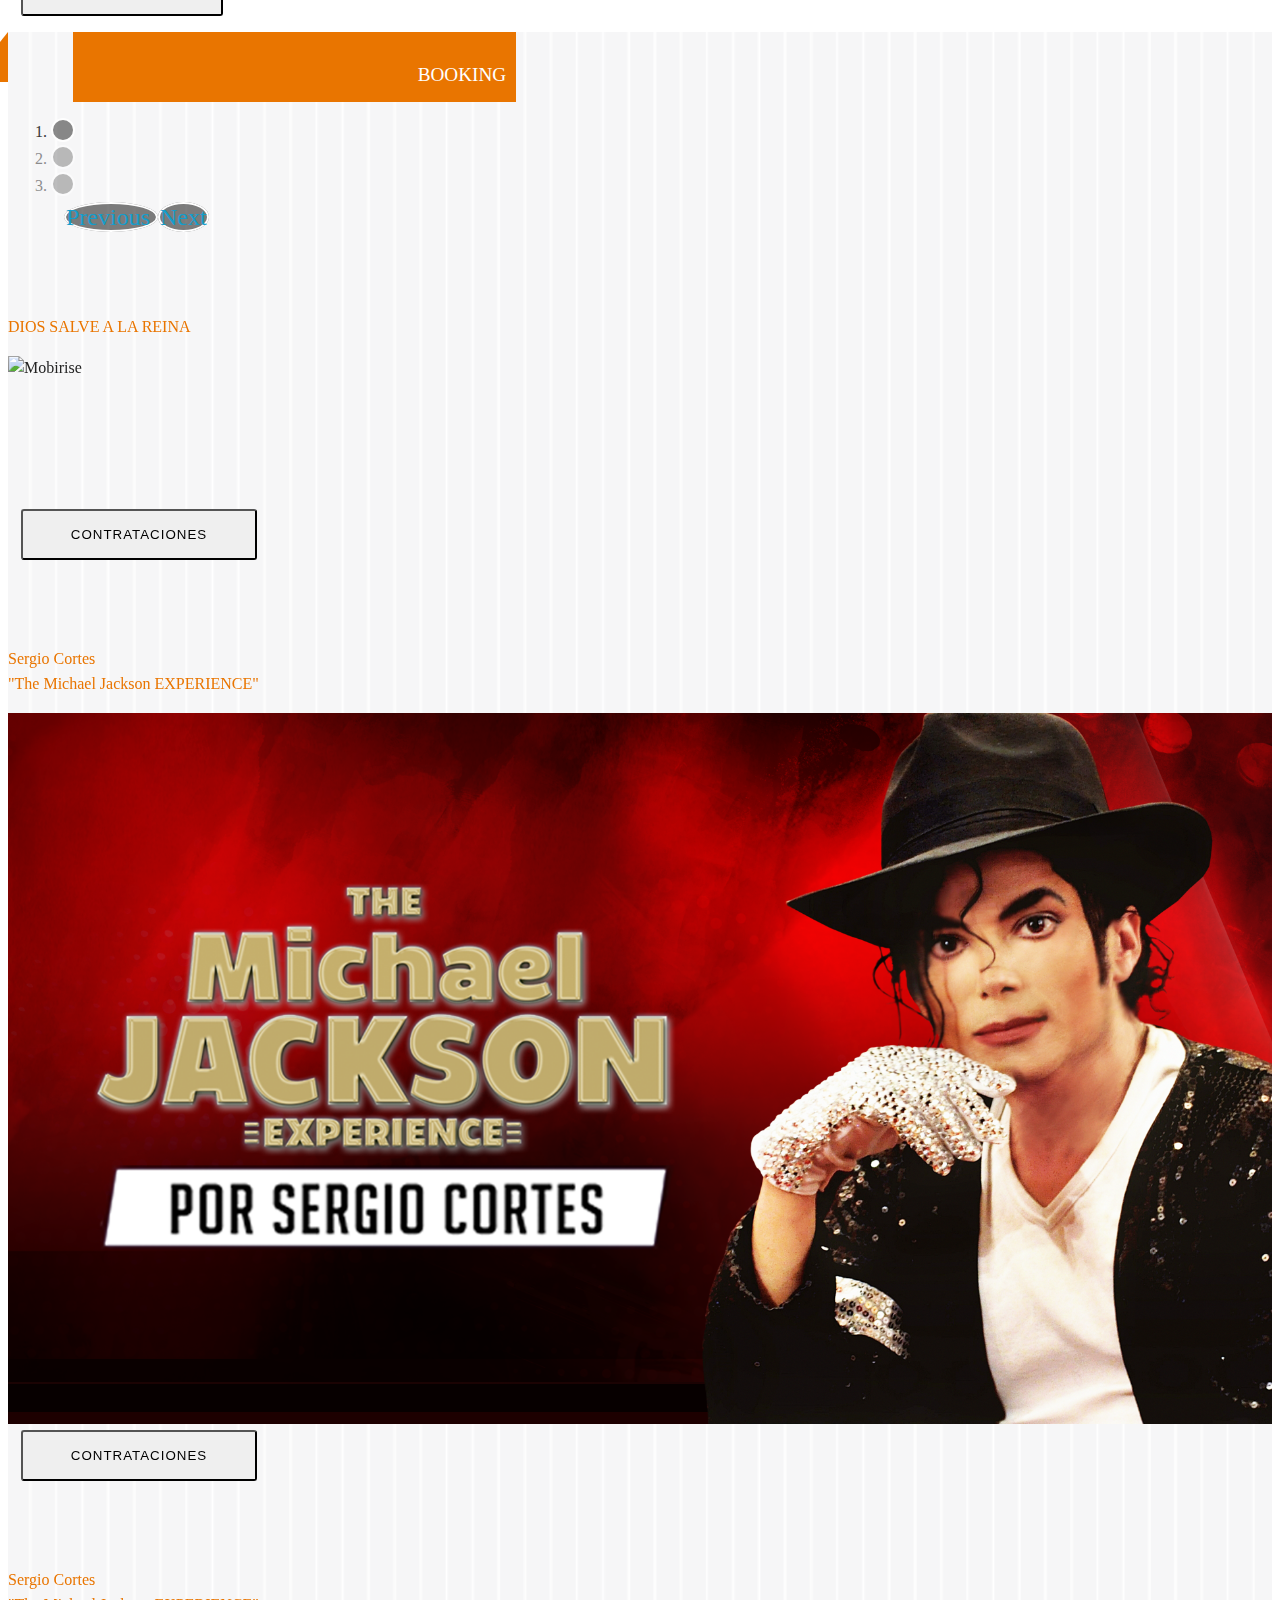
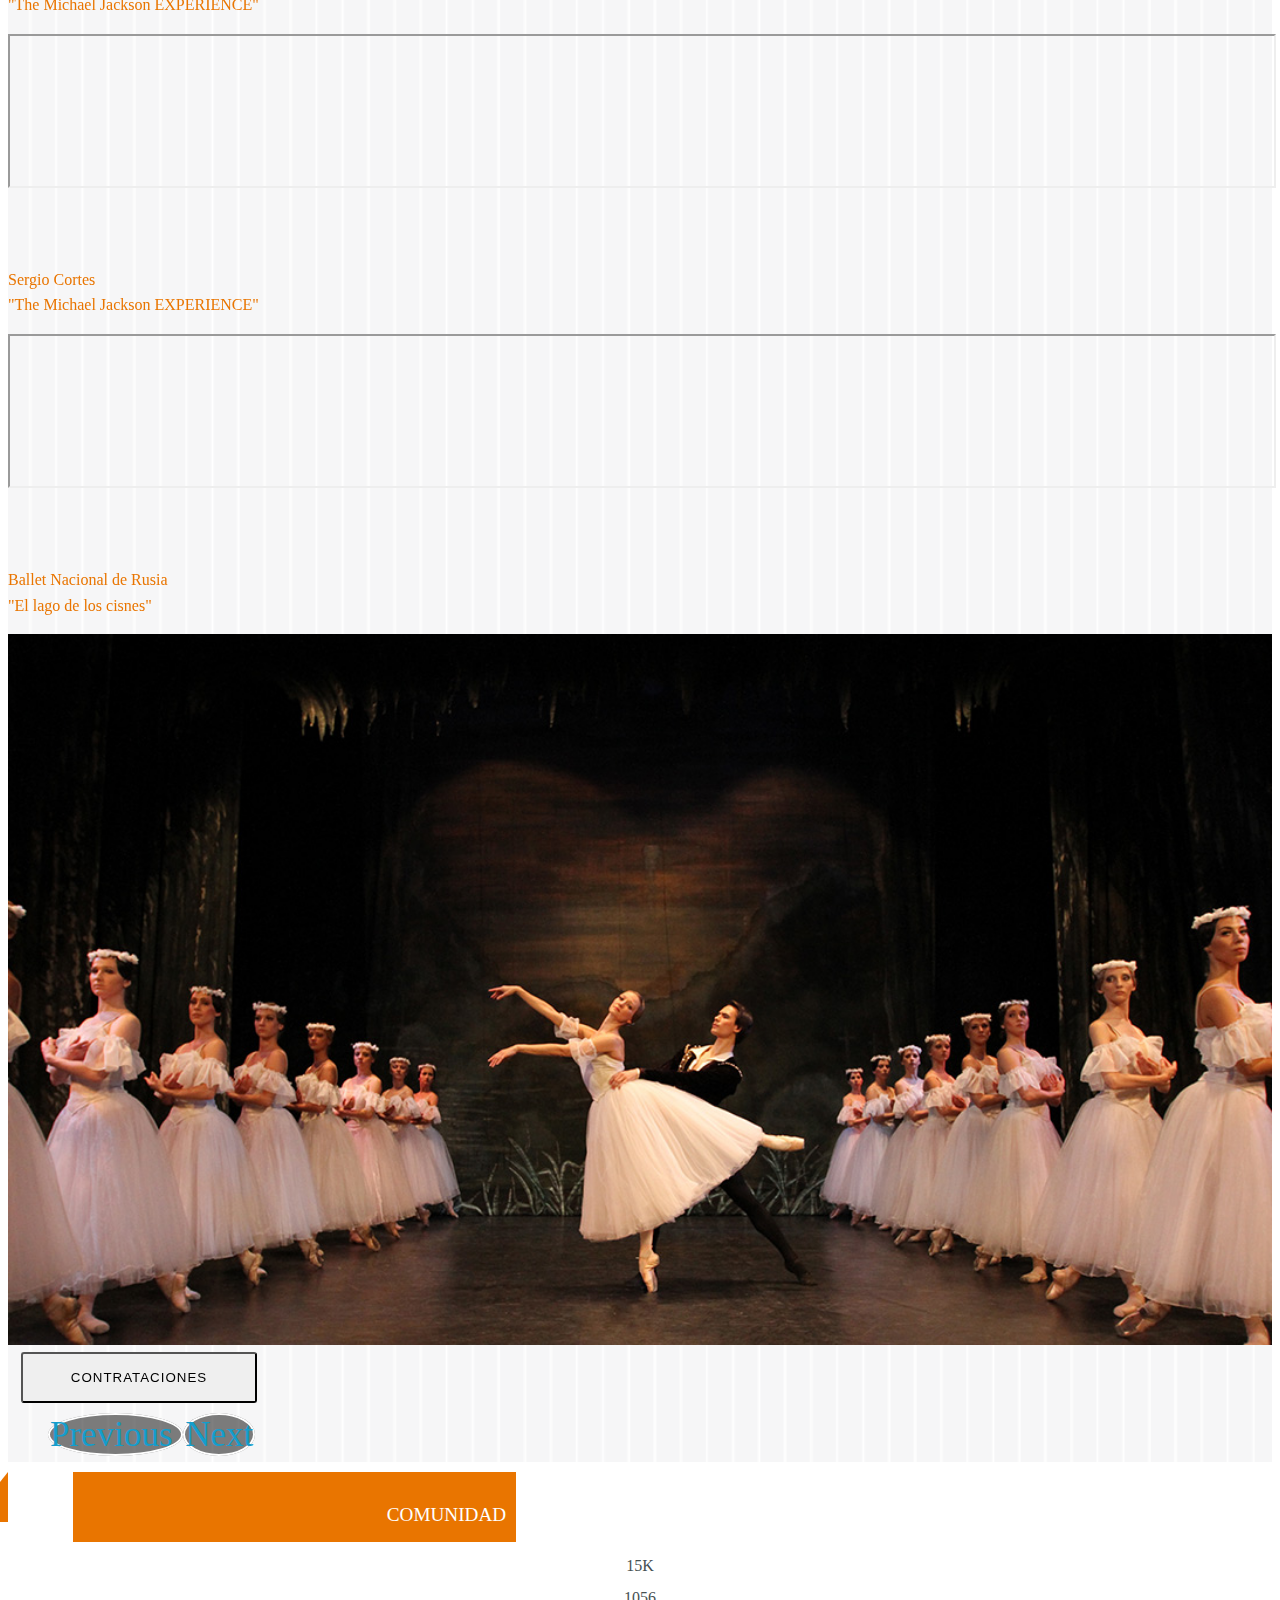
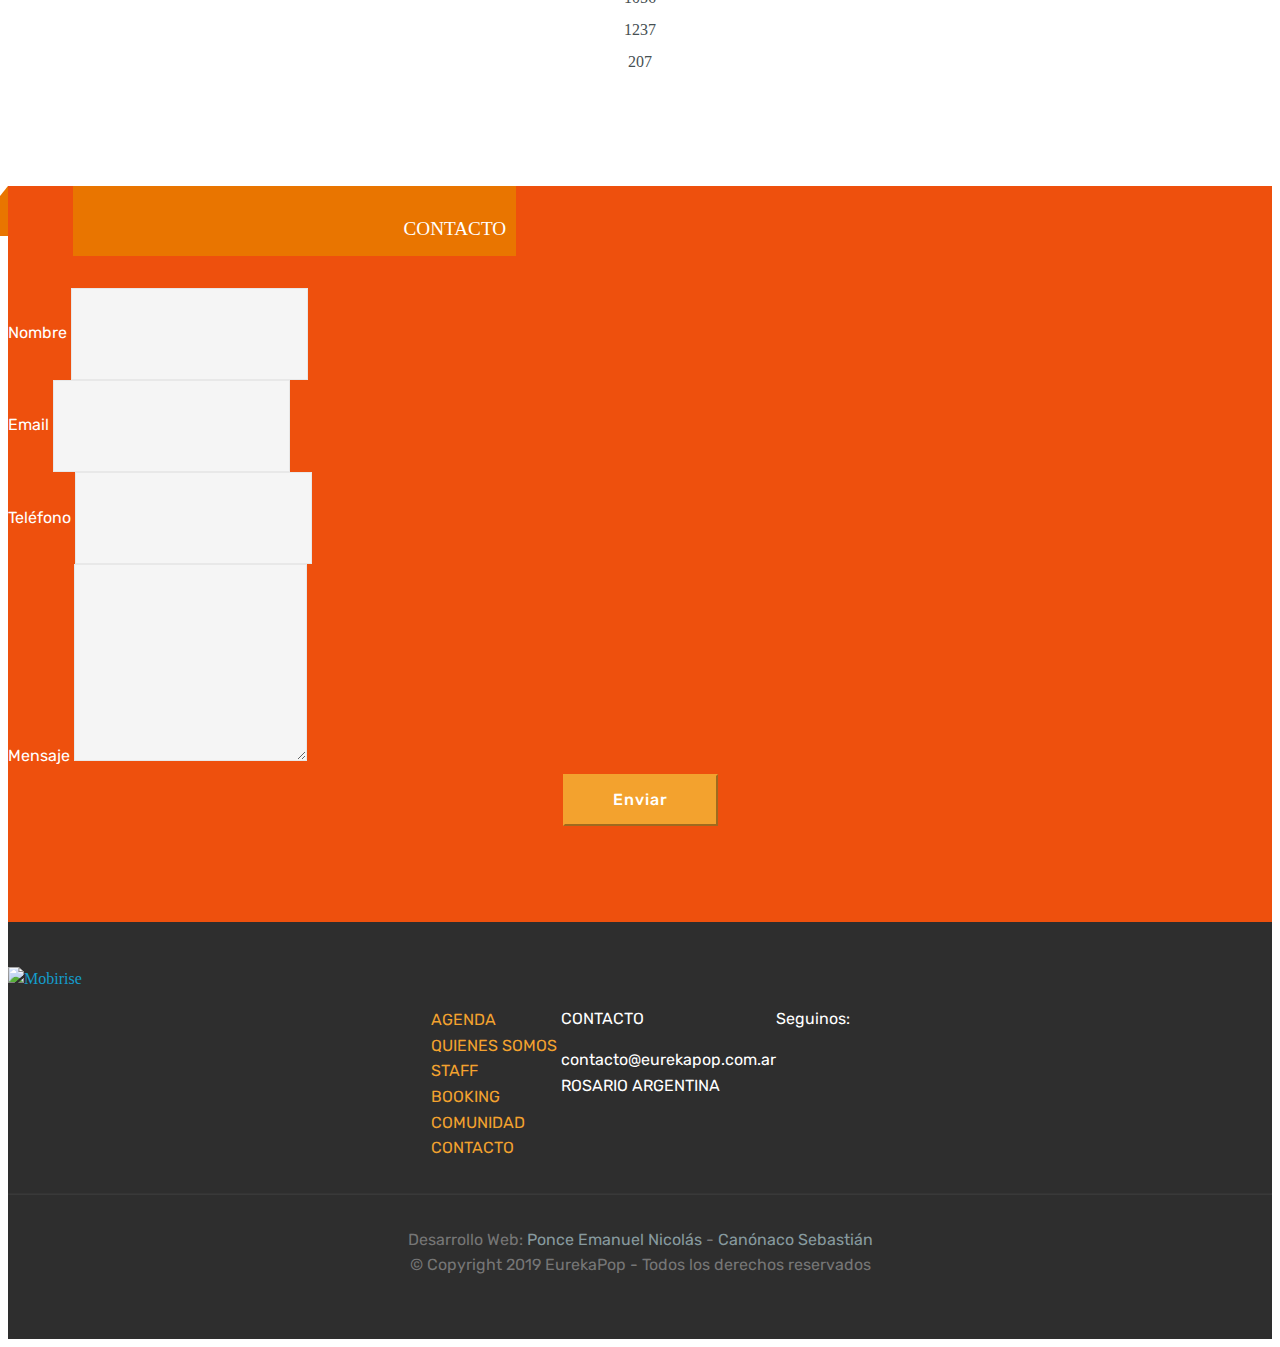
==== commit 10f60820: "titulo centrado modal booking" ====
--- a/eureka01/index.html
+++ b/eureka01/index.html
@@ -566,12 +566,16 @@
         </div>
     </section>
 
+
+
+
+
 <!--MODAL BOOKING DIOS SALVE A LA REINA-->
 <div class="modal fade" id="modal_booking1" tabindex="-1" role="dialog" aria-labelledby="exampleModalLabel" aria-hidden="true">
         <div class="modal-dialog modal-lg modal-agenda" role="document">
             <div class="modal-content text-center">
                 <div class="modal-header text-center">
-                    <h3 class="modal-title titulo-modal" id="exampleModalLabel">DIOS SALVE A LA REINA</h3>
+                    <h3 class="modal-title titulo-modal w-100" id="exampleModalLabel">DIOS SALVE A LA REINA</h3>
                     <button type="button" class="close" id="btnCerrarModal" aria-label="Close" data-dismiss="modal">
                         <span aria-hidden="true">&times;</span>
                     </button>
@@ -580,6 +584,7 @@
                     <!-- Cambiar  id="booking-btn-fotosi"-->
                     <a class="link_multimedia_booking" id="booking-btn-fotos1" href="">Fotos</a>
                     <!-- Cambiar  id="booking-btn-videosi"-->
+                    <span class="separador"></span>
                     <a class="link_multimedia_booking" id="booking-btn-videos1" href="">Videos</a>
                     <hr>
                     <!-- Cambiar  id="booking-fotosi"-->
@@ -588,7 +593,7 @@
                         <div class="container">
                             <div class="row">
                                     
-                                <div class="gallery">
+                                <div class="gallery text-center">
                                       <div class="img-w">
                                         <img src="https://images.unsplash.com/photo-1485766410122-1b403edb53db?dpr=1&auto=format&fit=crop&w=1500&h=846&q=80&cs=tinysrgb&crop=" alt="" /></div>
                                       <div class="img-w"><img src="https://images.unsplash.com/photo-1485793997698-baba81bf21ab?dpr=1&auto=format&fit=crop&w=1500&h=1000&q=80&cs=tinysrgb&crop=" alt="" /></div>
--- a/eureka01/assets/mobirise/css/mbr-additional.css
+++ b/eureka01/assets/mobirise/css/mbr-additional.css
@@ -1,7 +1,9 @@
 @import url(https://fonts.googleapis.com/css?family=Rubik:300,300i,400,400i,500,500i,700,700i,900,900i);
 
 
-
+body, html{
+  height: 100%;
+}
 
 
 body {
@@ -2667,6 +2669,101 @@
   margin-bottom: 15px;
 }
 
-.galeria{
+/*.galeria{
   overflow: scroll;
-}+}*/
+
+.mas-videos-youtube {
+  background-color: #ff0000 !important;
+  color: white;
+}
+
+
+.gallery {
+  width: 600px;
+  margin: auto;
+  border-radius: 3px;
+  overflow: hidden;
+  /*position: relative;*/
+}
+.img-c {
+  width: 200px;
+  height: 200px;
+  float: left;
+  position: relative;
+  overflow: hidden;
+}
+
+.img-w {
+  position: absolute;
+  width: 100%;
+  height: 100%;
+  background-size: cover;
+  background-position: center;
+  cursor: pointer;
+  transition: transform ease-in-out 300ms;
+}
+
+.img-w img {
+  display: none;
+}
+
+.img-c {
+    transition: width ease 400ms, height ease 350ms, left cubic-bezier(0.4, 0, 0.2, 1) 420ms, top cubic-bezier(0.4, 0, 0.2, 1) 420ms;
+}
+
+.img-c:hover .img-w {
+  transform: scale(1.08);
+  transition: transform cubic-bezier(0.4, 0, 0.2, 1) 450ms;
+}
+
+.img-c.activeAlt {
+  width: 100% !important;
+  height: 100% !important;
+  position: absolute;
+  z-index: 2;
+  //transform: translateX(-50%);
+}
+
+.img-c.postactiveAlt {
+  position: absolute;
+  z-index: 2;
+  pointer-events: none;
+}
+
+.img-c.activeAlt.positioned {
+  left: 0 !important;
+  top: 0 !important;
+  transition-delay: 50ms;
+}
+
+.modal-content {
+    /* 80% of window height */
+    height: 80%;
+}
+
+.modal-body {
+    /* 100% = dialog height, 120px = header + footer */
+    max-height: calc(100% - 120px);
+    overflow-y: scroll;
+}
+
+.link_multimedia_booking{
+  color: #E97500;
+}
+
+.link_multimedia_booking:hover{
+  color: #a55301;
+}
+
+.active_multimedia{
+    color: #a55301;
+    outline: none;
+    border-bottom: 0.1rem solid #a55301;
+}
+
+.separador{
+    margin-right: 16px;
+    margin-left: 15px;
+    border-left: 2px solid #E97500; 
+}
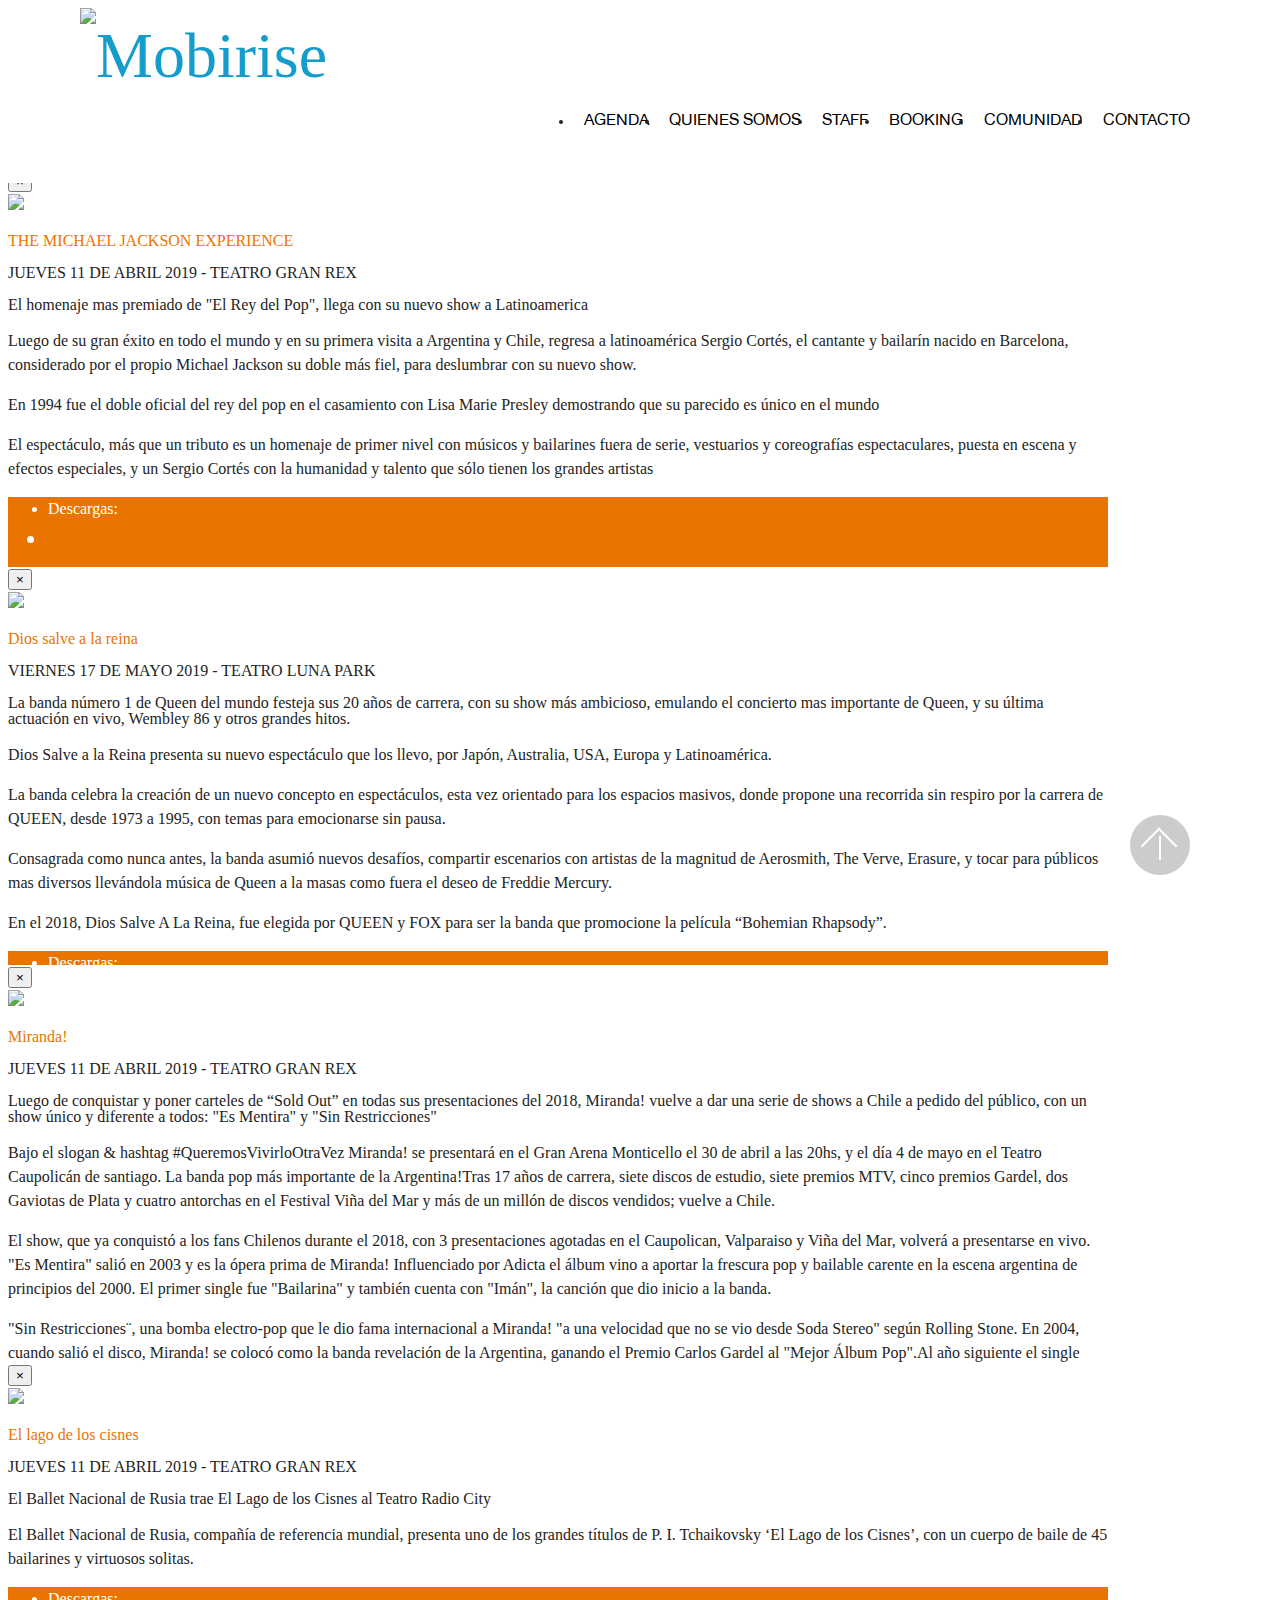
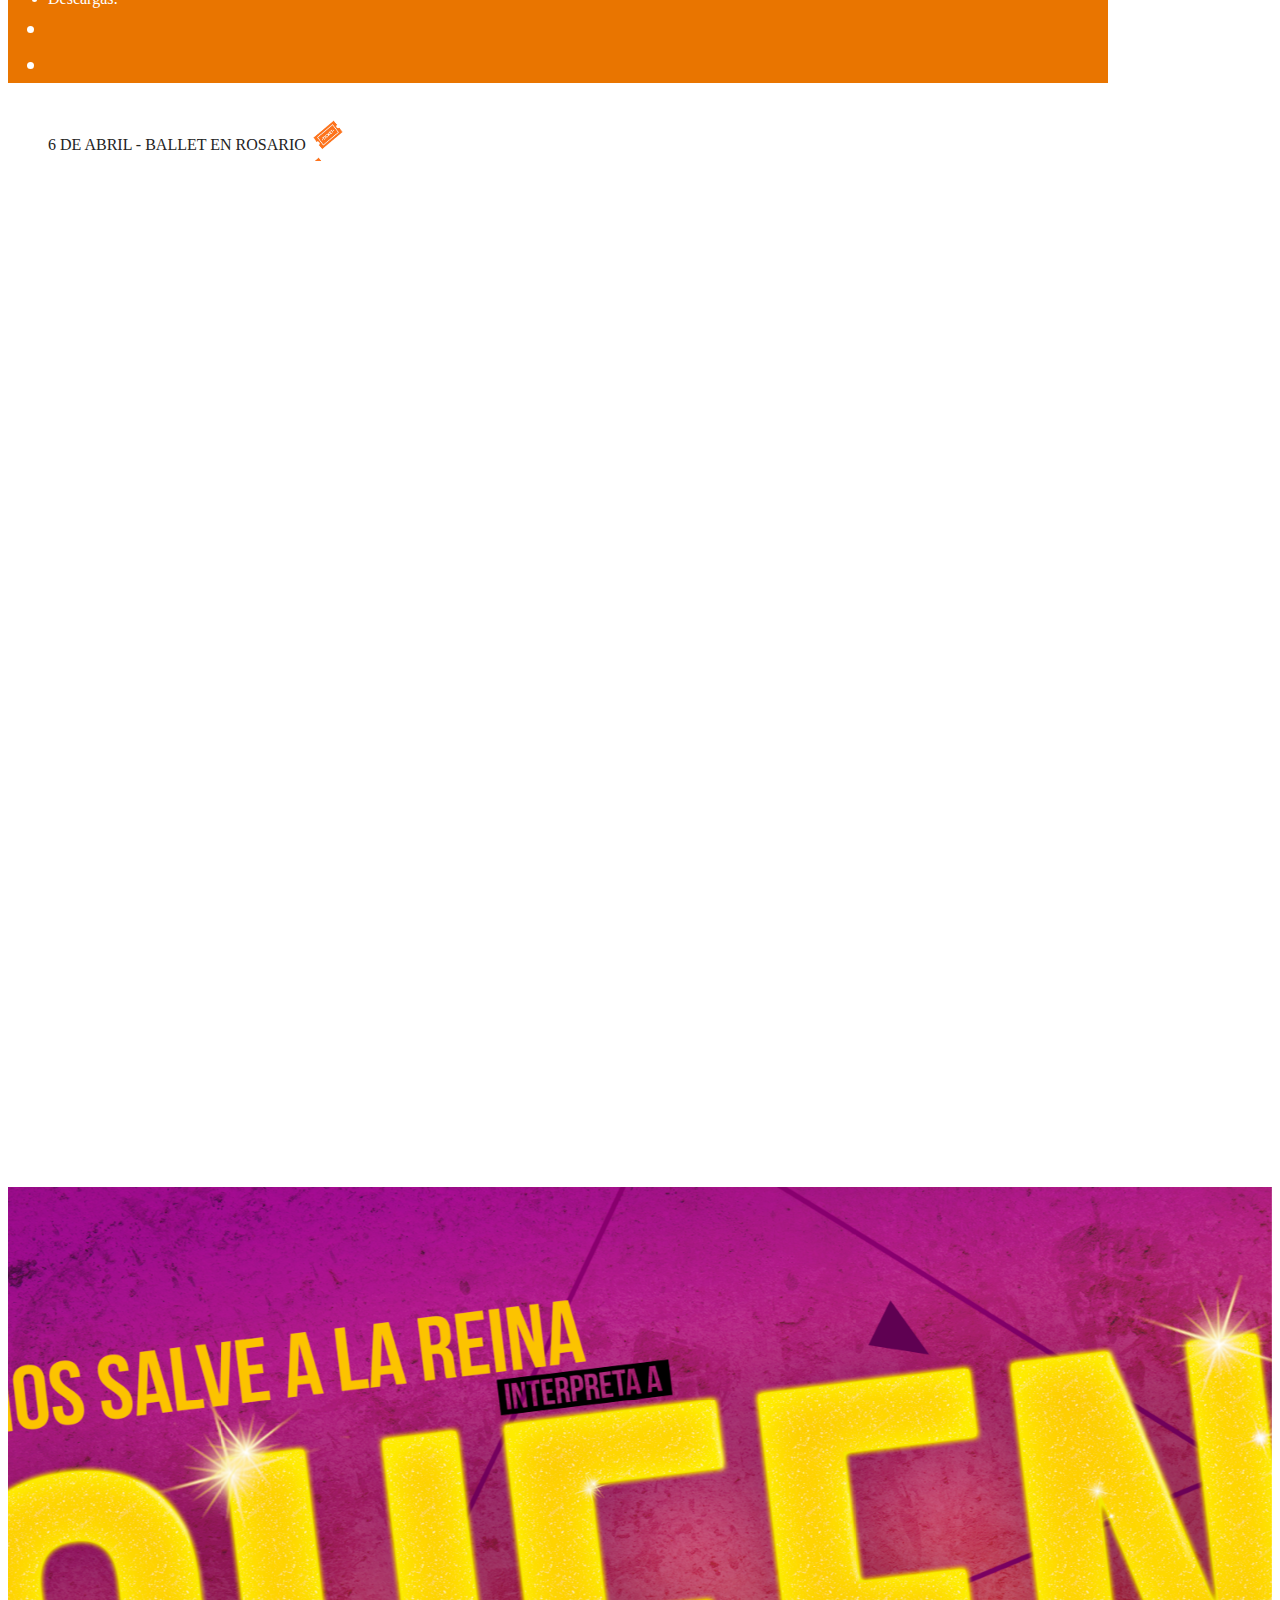
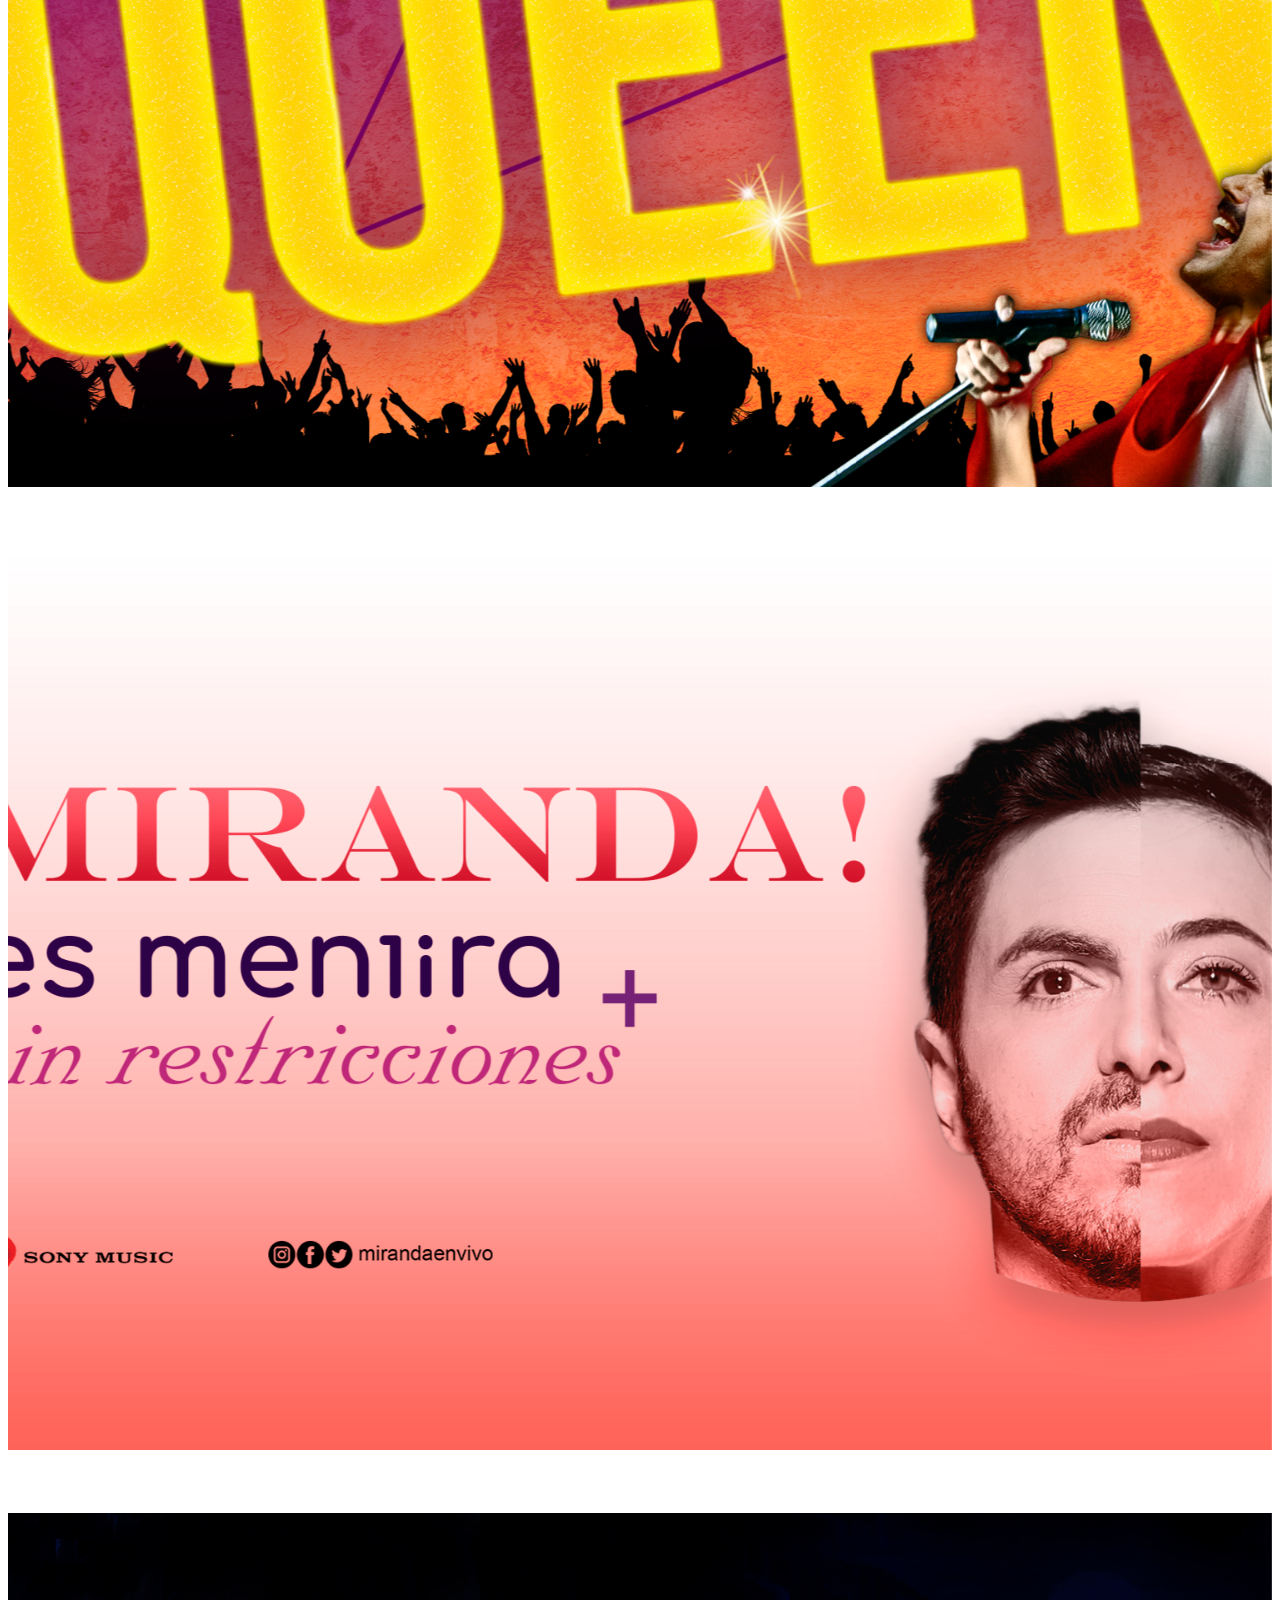
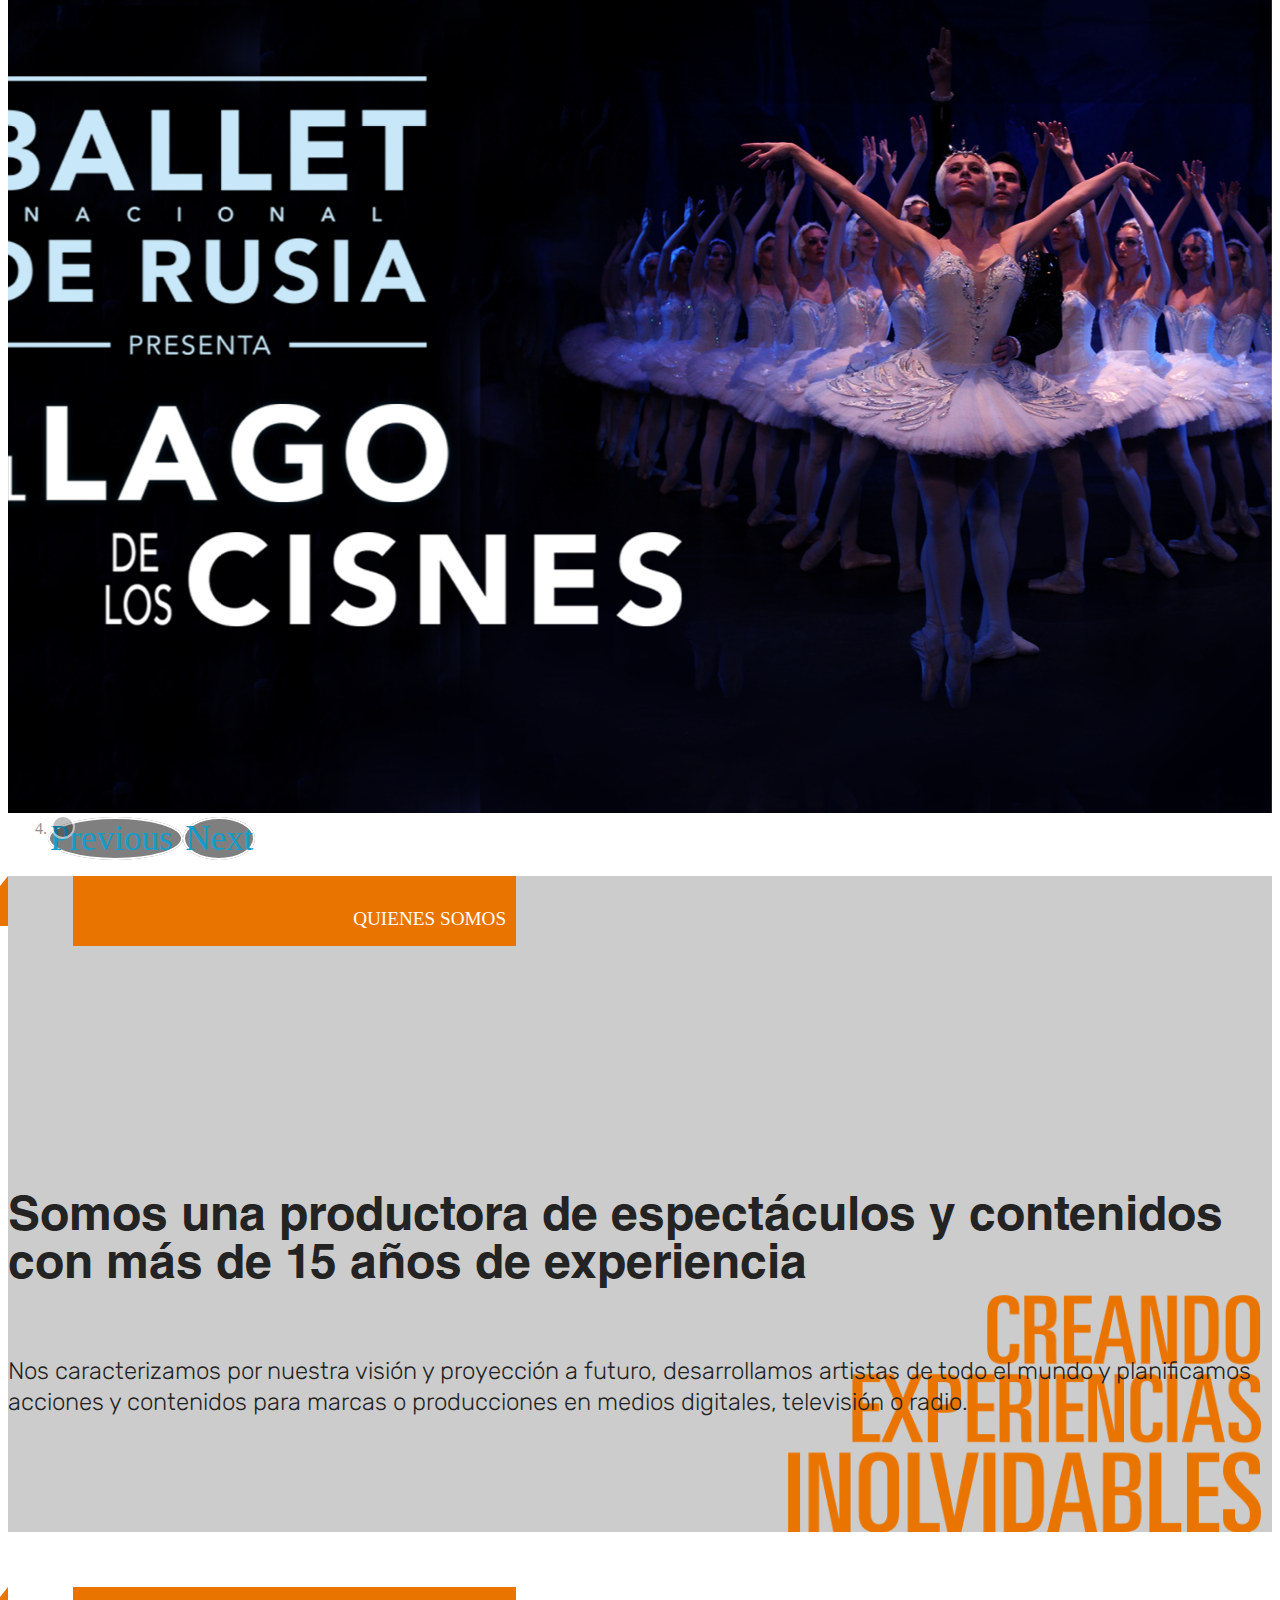
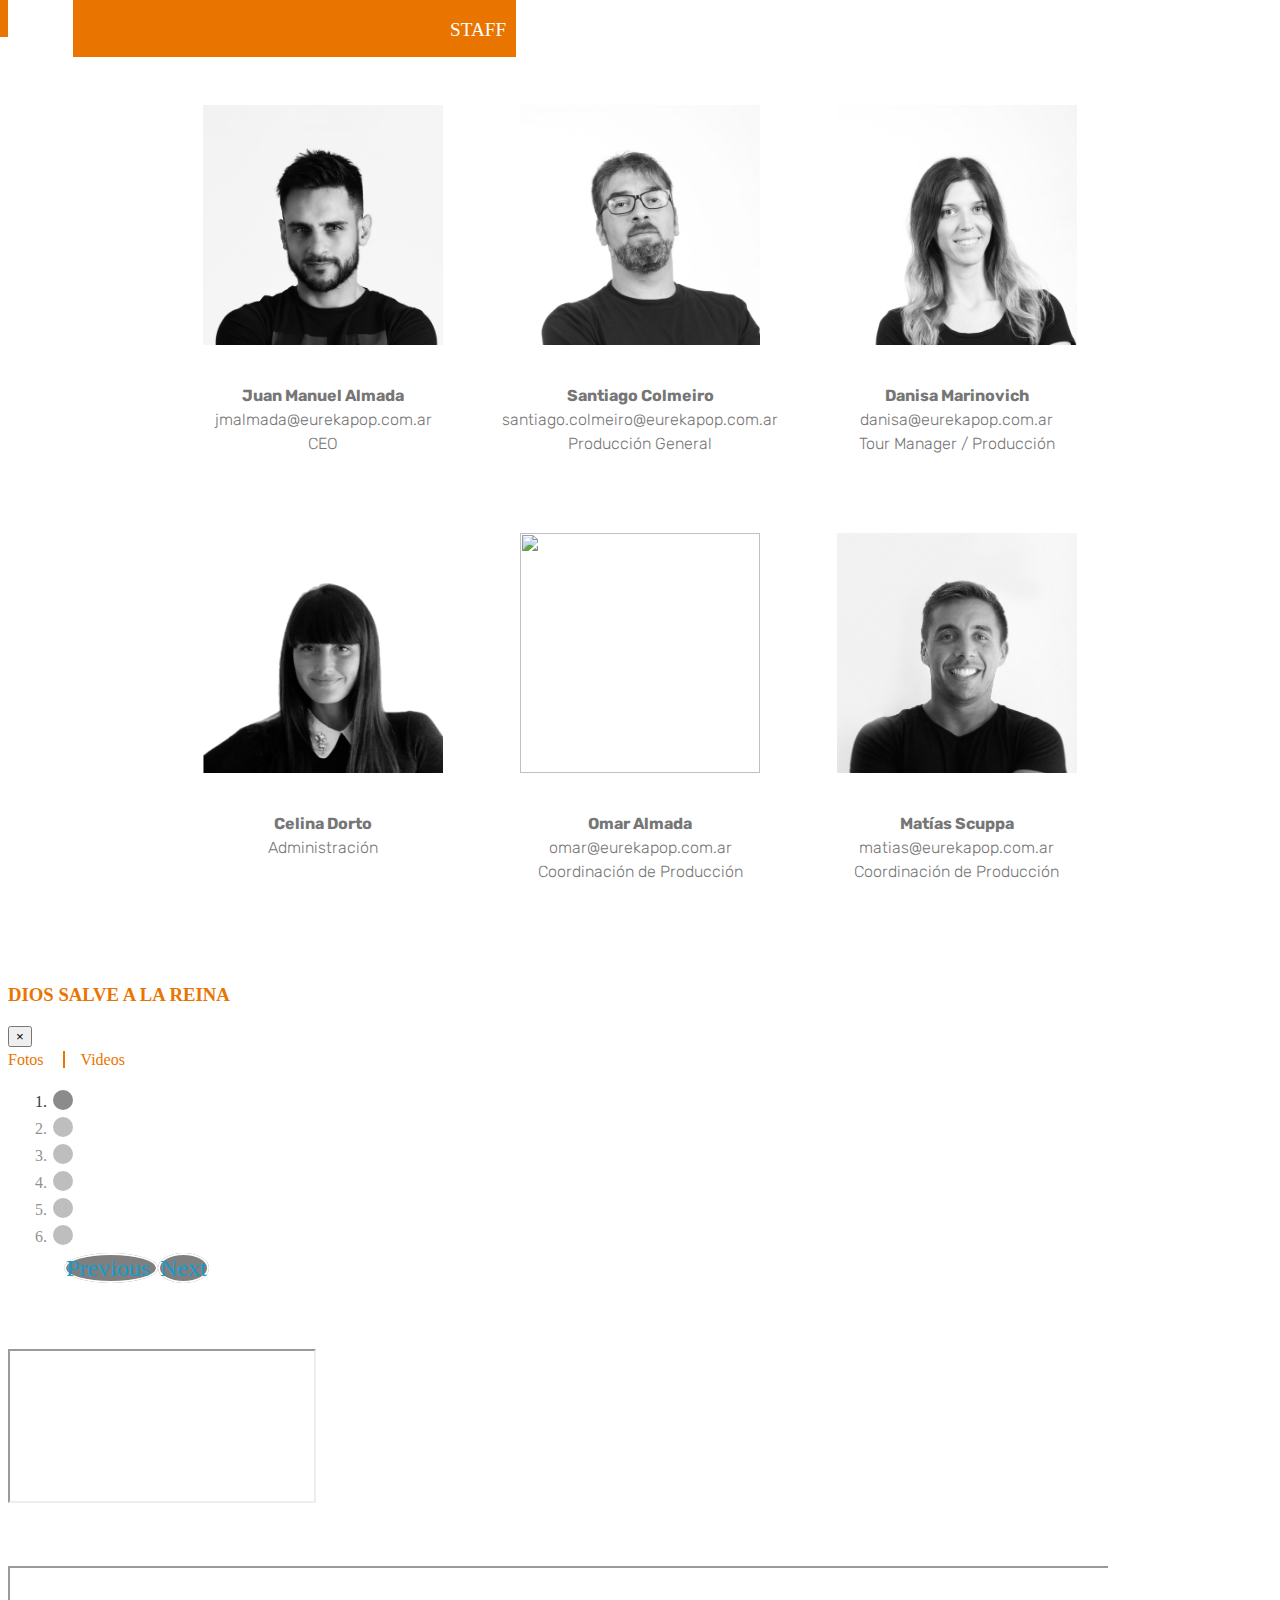
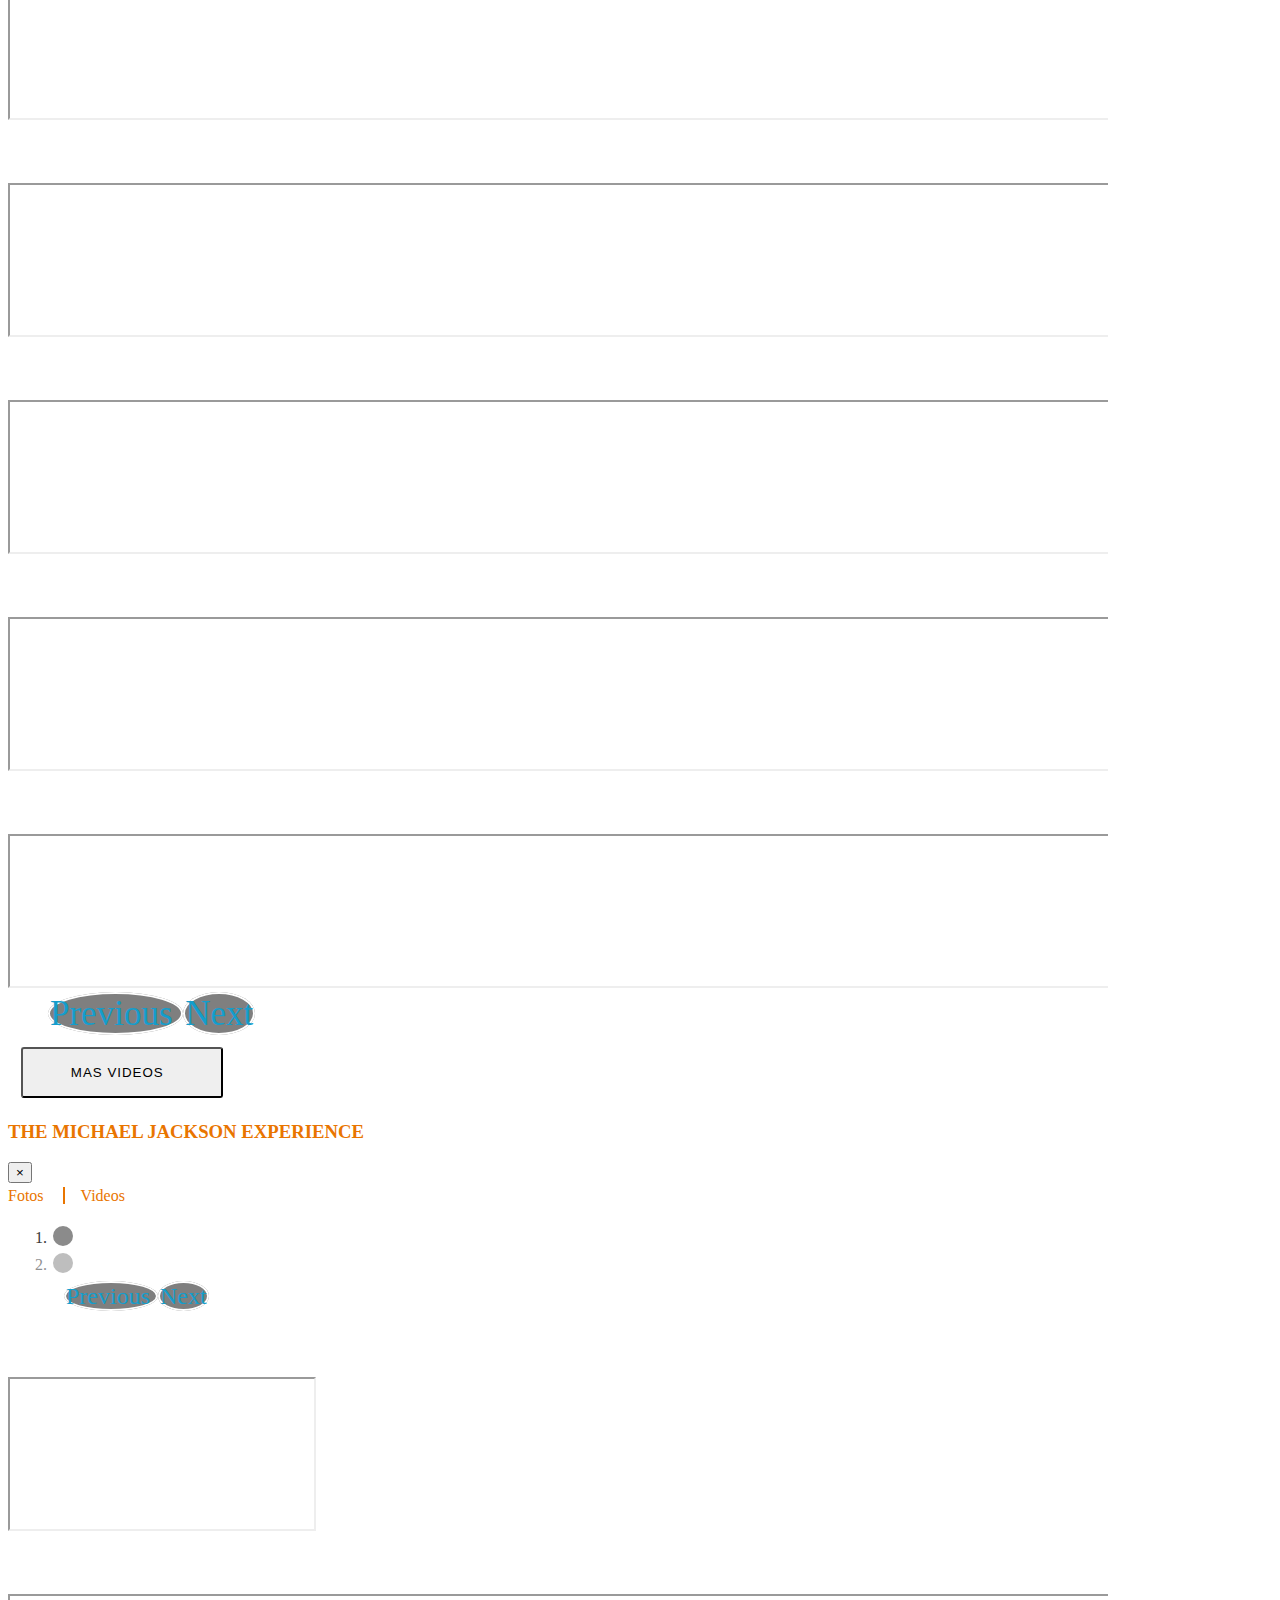
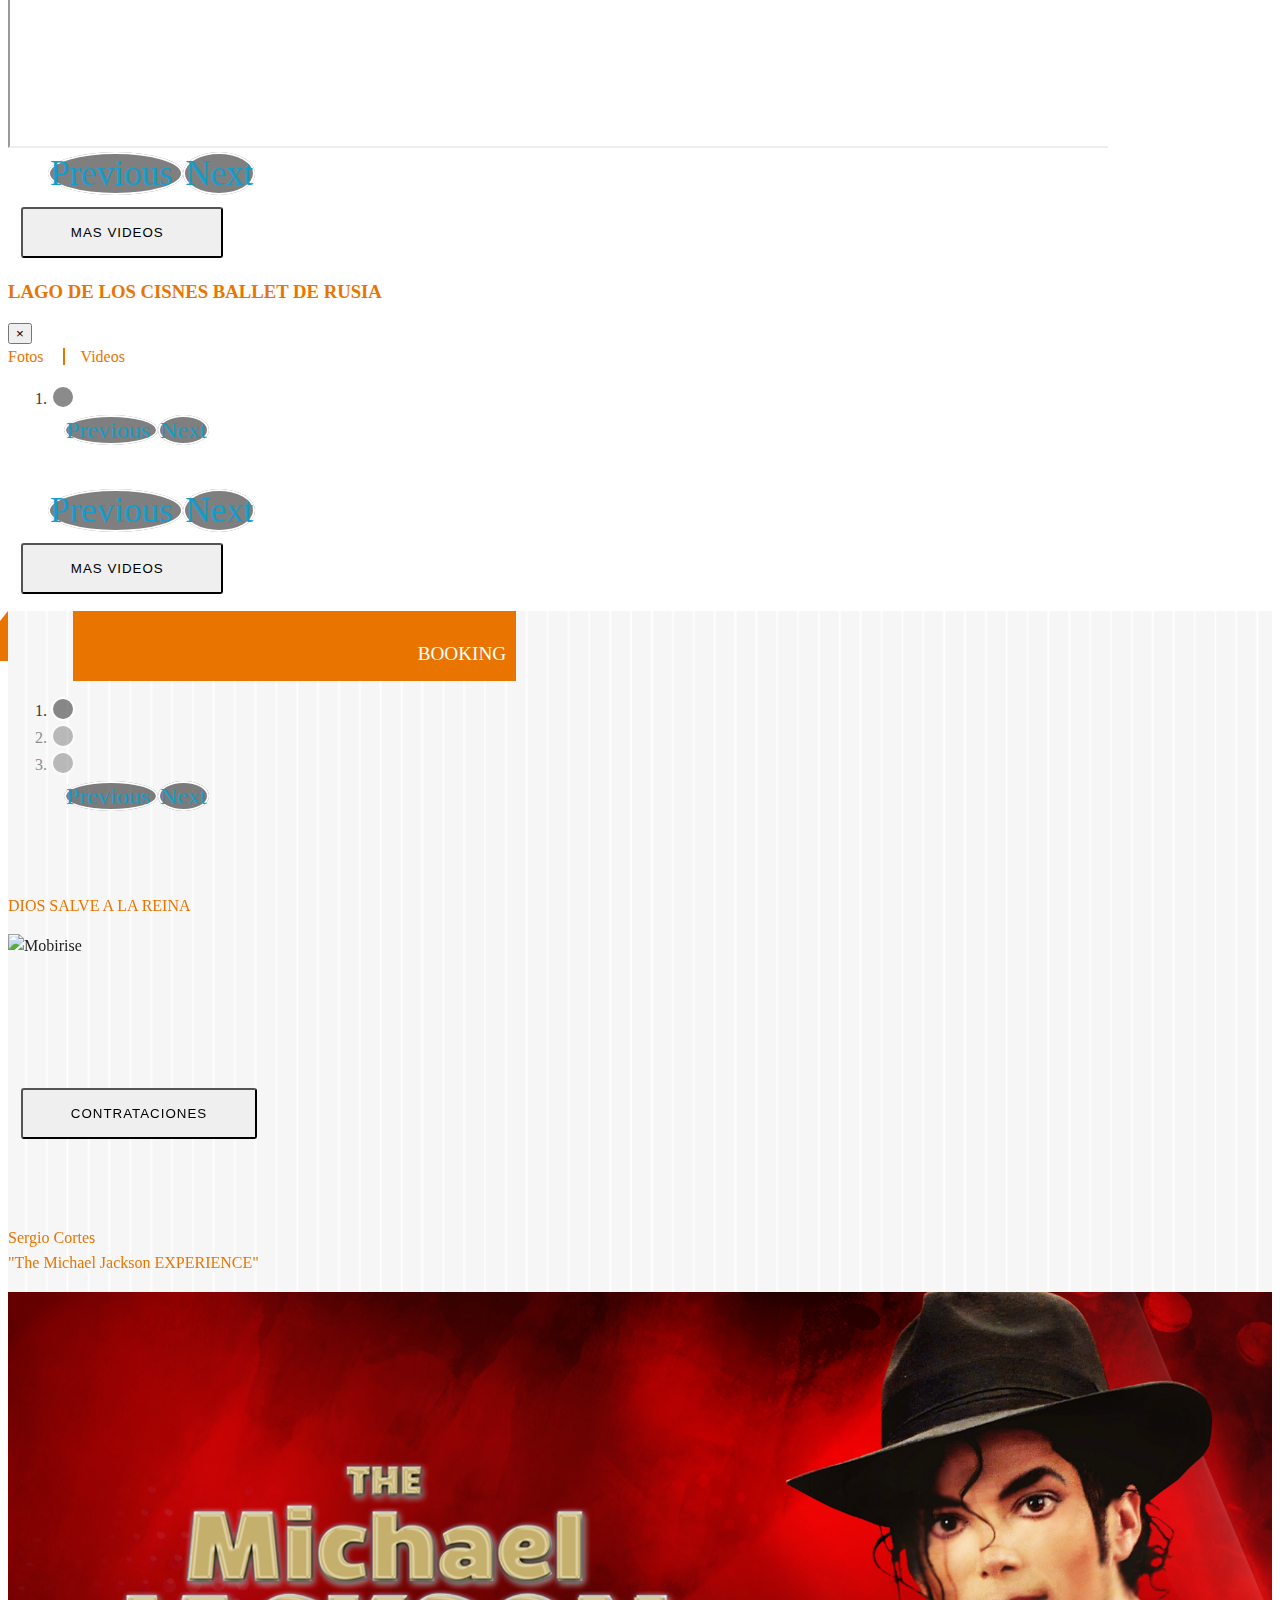
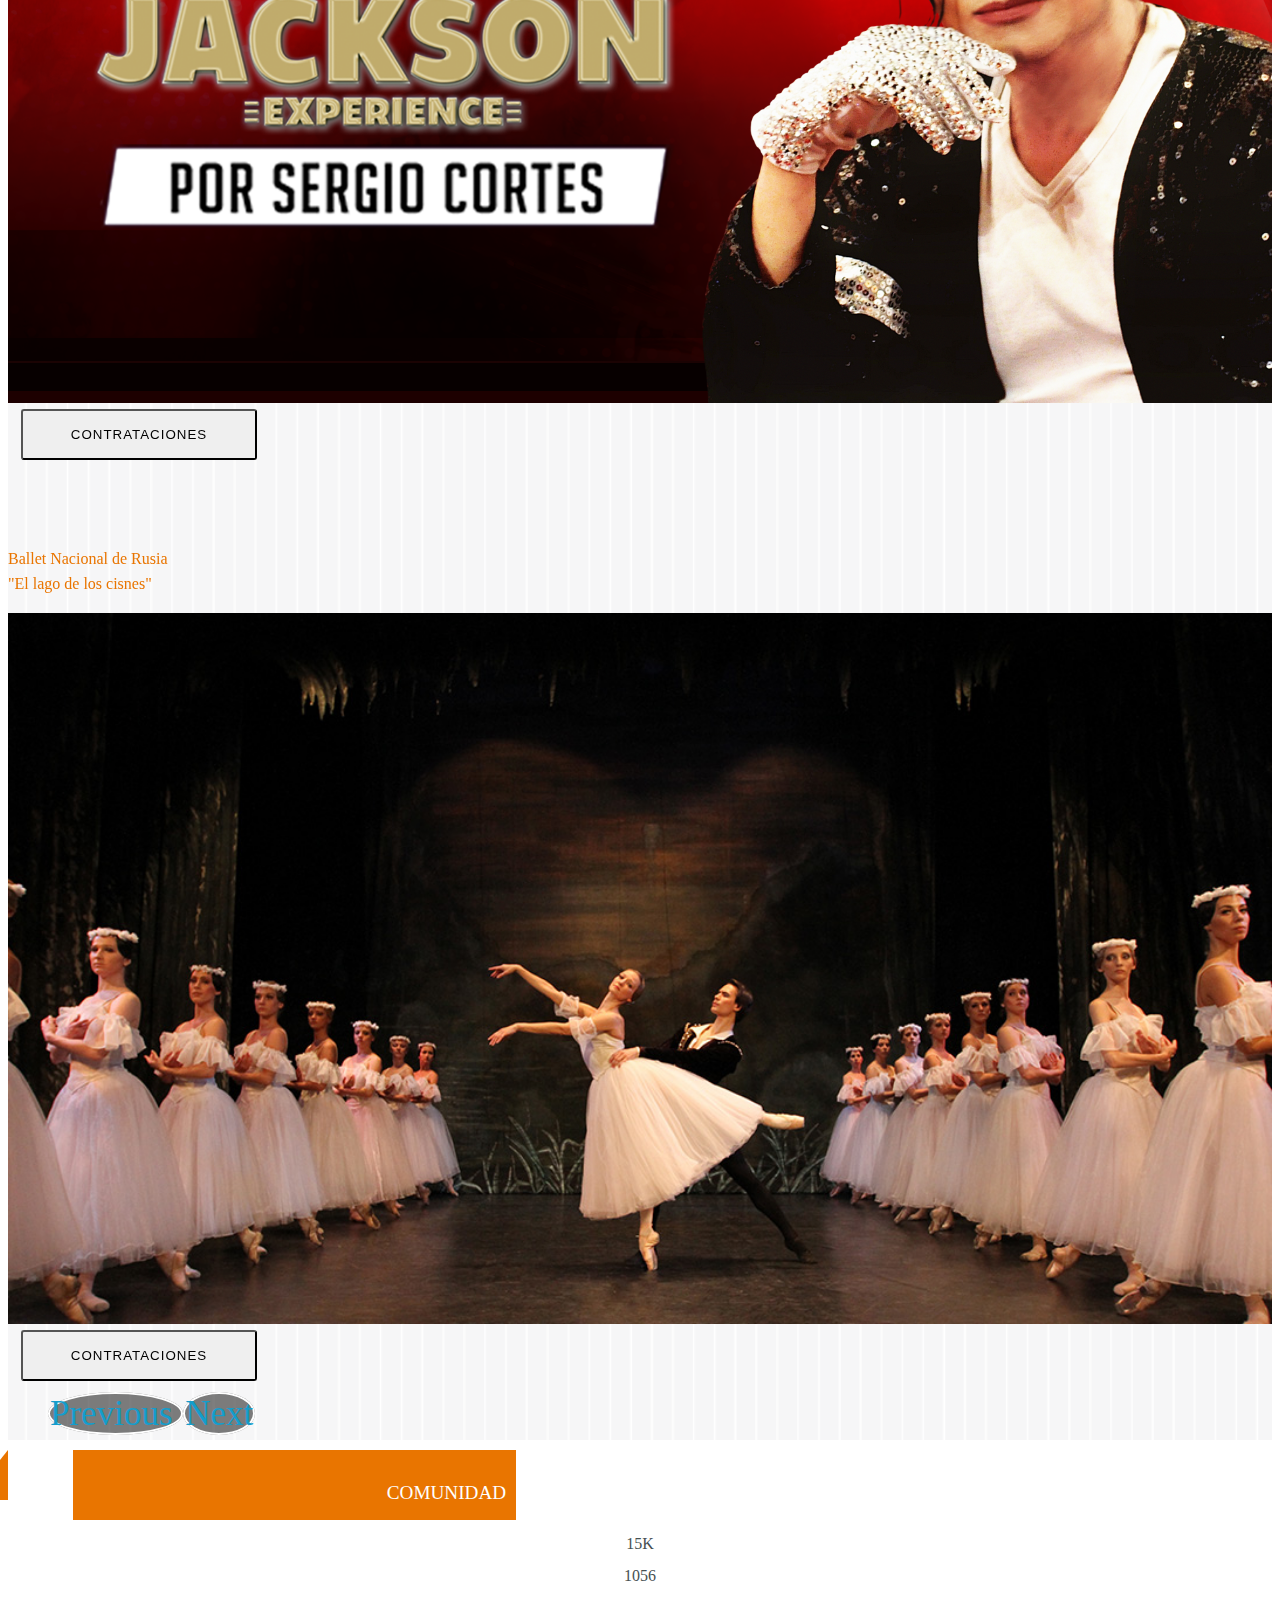
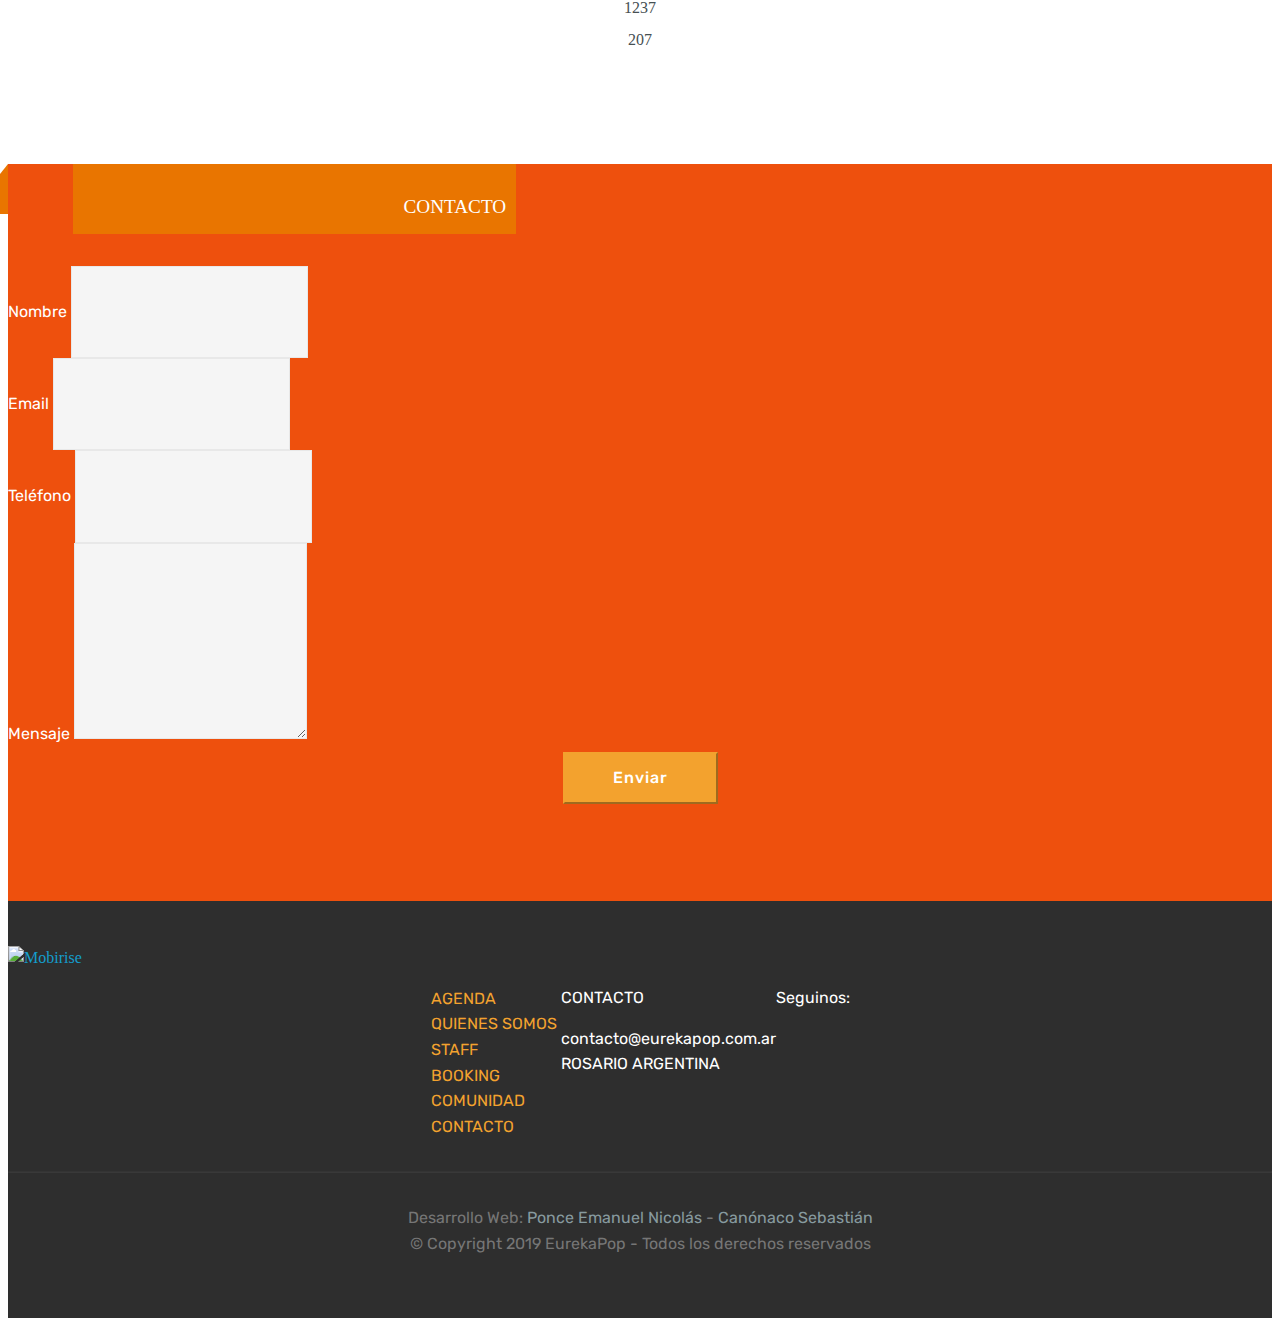
==== commit bdae60e3: "cambios modal" ====
--- a/eureka01/index.html
+++ b/eureka01/index.html
@@ -571,39 +571,53 @@
 
 
 <!--MODAL BOOKING DIOS SALVE A LA REINA-->
-<div class="modal fade" id="modal_booking1" tabindex="-1" role="dialog" aria-labelledby="exampleModalLabel" aria-hidden="true">
-        <div class="modal-dialog modal-lg modal-agenda" role="document">
+<div class="modal fade modal-booking" id="modal_booking1" tabindex="-1" role="dialog" aria-labelledby="exampleModalLabel" aria-hidden="true">
+        <div class="modal-dialog modal-agenda my-0" role="document">
             <div class="modal-content text-center">
-                <div class="modal-header text-center">
+                <div class="modal-header text-center py-0">
                     <h3 class="modal-title titulo-modal w-100" id="exampleModalLabel">DIOS SALVE A LA REINA</h3>
                     <button type="button" class="close" id="btnCerrarModal" aria-label="Close" data-dismiss="modal">
                         <span aria-hidden="true">&times;</span>
                     </button>
                 </div>
                 <div class="modal-body">
-                    <!-- Cambiar  id="booking-btn-fotosi"-->
-                    <a class="link_multimedia_booking" id="booking-btn-fotos1" href="">Fotos</a>
-                    <!-- Cambiar  id="booking-btn-videosi"-->
-                    <span class="separador"></span>
-                    <a class="link_multimedia_booking" id="booking-btn-videos1" href="">Videos</a>
-                    <hr>
-                    <!-- Cambiar  id="booking-fotosi"-->
-                    <div style="width: 100%; height: 500px" id="booking-fotos1"class="galeria">
+                    <div class="pb-1">
+                        <!-- Cambiar  id="booking-btn-fotosi"-->
+                        <a class="link_multimedia_booking" id="booking-btn-fotos1" href="">Fotos</a>
+                        <!-- Cambiar  id="booking-btn-videosi"-->
+                        <span class="separador"></span>
+                        <a class="link_multimedia_booking" id="booking-btn-videos1" href="">Videos</a>
+                        <!-- Cambiar  id="booking-fotosi"-->
+                    </div>
+                    <div style="width: 100%;" id="booking-fotos1"class="galeria">
                         <!-- <h1>FOTOS</h1> -->
                         <div class="container">
                             <div class="row">
-                                    
-                                <div class="gallery text-center">
-                                      <div class="img-w">
-                                        <img src="https://images.unsplash.com/photo-1485766410122-1b403edb53db?dpr=1&auto=format&fit=crop&w=1500&h=846&q=80&cs=tinysrgb&crop=" alt="" /></div>
-                                      <div class="img-w"><img src="https://images.unsplash.com/photo-1485793997698-baba81bf21ab?dpr=1&auto=format&fit=crop&w=1500&h=1000&q=80&cs=tinysrgb&crop=" alt="" /></div>
-                                      <div class="img-w"><img src="https://images.unsplash.com/photo-1485871800663-71856dc09ec4?dpr=1&auto=format&fit=crop&w=1500&h=2250&q=80&cs=tinysrgb&crop=" alt="" /></div>
-                                      <div class="img-w"><img src="https://images.unsplash.com/photo-1485871882310-4ecdab8a6f94?dpr=1&auto=format&fit=crop&w=1500&h=2250&q=80&cs=tinysrgb&crop=" alt="" /></div>
-                                      <div class="img-w"><img src="https://images.unsplash.com/photo-1485872304698-0537e003288d?dpr=1&auto=format&fit=crop&w=1500&h=1000&q=80&cs=tinysrgb&crop=" alt="" /></div>
-                                      <div class="img-w"><img src="https://images.unsplash.com/photo-1485872325464-50f17b82075a?dpr=1&auto=format&fit=crop&w=1500&h=1000&q=80&cs=tinysrgb&crop=" alt="" /></div>
-                                      <div class="img-w"><img src="https://images.unsplash.com/photo-1470171119584-533105644520?dpr=1&auto=format&fit=crop&w=1500&h=886&q=80&cs=tinysrgb&crop=" alt="" /></div>
-                                      <div class="img-w"><img src="https://images.unsplash.com/photo-1485881787686-9314a2bc8f9b?dpr=1&auto=format&fit=crop&w=1500&h=969&q=80&cs=tinysrgb&crop=" alt="" /></div>
-                                      <div class="img-w"><img src="https://images.unsplash.com/photo-1485889397316-8393dd065127?dpr=1&auto=format&fit=crop&w=1500&h=843&q=80&cs=tinysrgb&crop=" alt="" /></div>
+                                <div class="col">
+                                    <div class="gallery text-center style="width:100% !important;"">
+                                        <div class="container">
+                                            <div class="row">
+                                                <div class="img-w"><img src="assets/images/ballet nacional de rucia_.jpg" alt="" /></div>
+                                                <div class="img-w"><img src="assets/images/ballet nacional de rucia_.jpg" alt="" /></div>
+                                                <div class="img-w"><img src="https://images.unsplash.com/photo-1485871882310-4ecdab8a6f94?dpr=1&auto=format&fit=crop&w=1500&h=2250&q=80&cs=tinysrgb&crop=" alt="" /></div>
+                                                <div class="img-w"><img src="https://images.unsplash.com/photo-1485872304698-0537e003288d?dpr=1&auto=format&fit=crop&w=1500&h=1000&q=80&cs=tinysrgb&crop=" alt="" /></div>
+                                                <div class="img-w"><img src="https://images.unsplash.com/photo-1485872325464-50f17b82075a?dpr=1&auto=format&fit=crop&w=1500&h=1000&q=80&cs=tinysrgb&crop=" alt="" /></div>
+                                                <div class="img-w"><img src="https://images.unsplash.com/photo-1470171119584-533105644520?dpr=1&auto=format&fit=crop&w=1500&h=886&q=80&cs=tinysrgb&crop=" alt="" /></div>
+                                            </div>
+                                            
+                                        </div>
+                                        <!--<div class="img-w">
+                                            <img src="https://images.unsplash.com/photo-1485766410122-1b403edb53db?dpr=1&auto=format&fit=crop&w=1500&h=846&q=80&cs=tinysrgb&crop=" alt="" />
+                                        </div>
+                                        <div class="img-w"><img src="https://images.unsplash.com/photo-1485793997698-baba81bf21ab?dpr=1&auto=format&fit=crop&w=1500&h=1000&q=80&cs=tinysrgb&crop=" alt="" /></div>
+                                        <div class="img-w"><img src="https://images.unsplash.com/photo-1485871800663-71856dc09ec4?dpr=1&auto=format&fit=crop&w=1500&h=2250&q=80&cs=tinysrgb&crop=" alt="" /></div>
+                                        <div class="img-w"><img src="https://images.unsplash.com/photo-1485871882310-4ecdab8a6f94?dpr=1&auto=format&fit=crop&w=1500&h=2250&q=80&cs=tinysrgb&crop=" alt="" /></div>
+                                        <div class="img-w"><img src="https://images.unsplash.com/photo-1485872304698-0537e003288d?dpr=1&auto=format&fit=crop&w=1500&h=1000&q=80&cs=tinysrgb&crop=" alt="" /></div>
+                                        <div class="img-w"><img src="https://images.unsplash.com/photo-1485872325464-50f17b82075a?dpr=1&auto=format&fit=crop&w=1500&h=1000&q=80&cs=tinysrgb&crop=" alt="" /></div>
+                                        <div class="img-w"><img src="https://images.unsplash.com/photo-1470171119584-533105644520?dpr=1&auto=format&fit=crop&w=1500&h=886&q=80&cs=tinysrgb&crop=" alt="" /></div>
+                                        <div class="img-w"><img src="https://images.unsplash.com/photo-1485881787686-9314a2bc8f9b?dpr=1&auto=format&fit=crop&w=1500&h=969&q=80&cs=tinysrgb&crop=" alt="" /></div>
+                                        <div class="img-w"><img src="https://images.unsplash.com/photo-1485889397316-8393dd065127?dpr=1&auto=format&fit=crop&w=1500&h=843&q=80&cs=tinysrgb&crop=" alt="" /></div>-->
+                                    </div>
                                 </div>
 
                             </div>
@@ -614,7 +628,7 @@
                         <section class="carousel slide cid-re7qgaT1Ly" data-interval="false" id="slider-copia-2">
                             <div class="container-fluid pb-5">
                             <div class="row">
-                                <ol class="carousel-indicators m-0 mb-3">
+                                <ol class="carousel-indicators m-0">
                                     <li data-app-prevent-settings="" data-target="#slider-copia-2" data-slide-to="0" class=" active"></li>
                                     <li data-app-prevent-settings="" data-target="#slider-copia-2" data-slide-to="1"></li>
                                     <li data-app-prevent-settings="" data-target="#slider-copia-2" data-slide-to="2"></li>
@@ -635,7 +649,7 @@
                                 </ol>
 
                             </div>
-                            <div class="pb-4">
+                            <div class="">
                                 <div class="mbr-slider slide carousel" data-pause="true" data-keyboard="false" data-ride="false" data-interval="false">
 
                                     <div class="container bg-white">
@@ -716,7 +730,7 @@
                             <div class="row">
                                 <div class="col text-right">
                                     <a href="https://www.youtube.com/channel/UC2aU3DUxB1ETMm7hmreA8bg" target="_blank"">
-                                        <button  class="btn btn-default p-2" id="btn-booking-mas-videos">MAS VIDEOS &nbsp;<i class="fab fa-youtube"></i></button>
+                                        <button  class="btn btn-default p-1 m-0 btn-booking-mas-videos">MAS VIDEOS &nbsp;<i class="fab fa-youtube"></i></button>
                                     </a>
                                 </div>
                             </div>
@@ -731,11 +745,264 @@
 <!----------------------------------------->
 
 <!-----MODAL BOOKING MICHAEL JACKSON------->
+<div class="modal fade" id="modal_booking2" tabindex="-1" role="dialog" aria-labelledby="exampleModalLabel" aria-hidden="true">
+    <div class="modal-dialog modal-agenda my-0" role="document">
+        <div class="modal-content text-center">
+            <div class="modal-header text-center py-0">
+                <h3 class="modal-title titulo-modal w-100" id="exampleModalLabel">THE MICHAEL JACKSON EXPERIENCE</h3>
+                <button type="button" class="close" id="btnCerrarModal" aria-label="Close" data-dismiss="modal">
+                    <span aria-hidden="true">&times;</span>
+                </button>
+            </div>
+            <div class="modal-body">
+                <!-- Cambiar  id="booking-btn-fotosi"-->
+                <div class="pb-1">
+                    <a class="link_multimedia_booking" id="booking-btn-fotos2" href="">Fotos</a>
+                    <!-- Cambiar  id="booking-btn-videosi"-->
+                    <span class="separador"></span>
+                    <a class="link_multimedia_booking" id="booking-btn-videos2" href="">Videos</a>
+                </div>
+                <!-- Cambiar  id="booking-fotosi"-->
+                <div style="width: 100%" id="booking-fotos2" class="galeria">
+                    <!-- <h1>FOTOS</h1> -->
+                    <div class="container">
+                        <div class="row">
+                            <div class="col">
+                                <div class="gallery text-center style=" width:100% !important;"">
+                                    <div class="container">
+                                        <div class="row">
+
+                                            <div class="img-w col-12"><img src="https://images.unsplash.com/photo-1485793997698-baba81bf21ab?dpr=1&auto=format&fit=crop&w=1500&h=1000&q=80&cs=tinysrgb&crop=" alt="" /></div>
+                                            <div class="img-w col-12"><img src="https://images.unsplash.com/photo-1485871800663-71856dc09ec4?dpr=1&auto=format&fit=crop&w=1500&h=2250&q=80&cs=tinysrgb&crop=" alt="" /></div>
+                                            <div class="img-w col-12"><img src="https://images.unsplash.com/photo-1485871882310-4ecdab8a6f94?dpr=1&auto=format&fit=crop&w=1500&h=2250&q=80&cs=tinysrgb&crop=" alt="" /></div>
+                                            <div class="img-w col-12"><img src="https://images.unsplash.com/photo-1485872304698-0537e003288d?dpr=1&auto=format&fit=crop&w=1500&h=1000&q=80&cs=tinysrgb&crop=" alt="" /></div>
+                                            <div class="img-w col-12"><img src="https://images.unsplash.com/photo-1485872325464-50f17b82075a?dpr=1&auto=format&fit=crop&w=1500&h=1000&q=80&cs=tinysrgb&crop=" alt="" /></div>
+                                            <div class="img-w col-12"><img src="https://images.unsplash.com/photo-1470171119584-533105644520?dpr=1&auto=format&fit=crop&w=1500&h=886&q=80&cs=tinysrgb&crop=" alt="" /></div>
+
+                                        </div>
+                                    </div>
+                                    <!--<div class="img-w">
+                                        <img src="https://images.unsplash.com/photo-1485766410122-1b403edb53db?dpr=1&auto=format&fit=crop&w=1500&h=846&q=80&cs=tinysrgb&crop=" alt="" />
+                                    </div>
+                                    <div class="img-w"><img src="https://images.unsplash.com/photo-1485793997698-baba81bf21ab?dpr=1&auto=format&fit=crop&w=1500&h=1000&q=80&cs=tinysrgb&crop=" alt="" /></div>
+                                    <div class="img-w"><img src="https://images.unsplash.com/photo-1485871800663-71856dc09ec4?dpr=1&auto=format&fit=crop&w=1500&h=2250&q=80&cs=tinysrgb&crop=" alt="" /></div>
+                                    <div class="img-w"><img src="https://images.unsplash.com/photo-1485871882310-4ecdab8a6f94?dpr=1&auto=format&fit=crop&w=1500&h=2250&q=80&cs=tinysrgb&crop=" alt="" /></div>
+                                    <div class="img-w"><img src="https://images.unsplash.com/photo-1485872304698-0537e003288d?dpr=1&auto=format&fit=crop&w=1500&h=1000&q=80&cs=tinysrgb&crop=" alt="" /></div>
+                                    <div class="img-w"><img src="https://images.unsplash.com/photo-1485872325464-50f17b82075a?dpr=1&auto=format&fit=crop&w=1500&h=1000&q=80&cs=tinysrgb&crop=" alt="" /></div>
+                                    <div class="img-w"><img src="https://images.unsplash.com/photo-1470171119584-533105644520?dpr=1&auto=format&fit=crop&w=1500&h=886&q=80&cs=tinysrgb&crop=" alt="" /></div>
+                                    <div class="img-w"><img src="https://images.unsplash.com/photo-1485881787686-9314a2bc8f9b?dpr=1&auto=format&fit=crop&w=1500&h=969&q=80&cs=tinysrgb&crop=" alt="" /></div>
+                                    <div class="img-w"><img src="https://images.unsplash.com/photo-1485889397316-8393dd065127?dpr=1&auto=format&fit=crop&w=1500&h=843&q=80&cs=tinysrgb&crop=" alt="" /></div>-->
+                                </div>
+                            </div>
+
+                        </div>
+                    </div>
+                </div>
+                <!-- Cambiar  id="booking-videosi"-->
+                <div style="width: 100%" id="booking-videos2">
+                    <section class="carousel slide cid-re7qgaT1Ly" data-interval="false" id="slider-copia-3">
+                        <div class="container-fluid pb-5">
+                            <div class="row">
+                                <ol class="carousel-indicators m-0">
+                                    <li data-app-prevent-settings="" data-target="#slider-copia-3" data-slide-to="0" class=" active"></li>
+                                    <li data-app-prevent-settings="" data-target="#slider-copia-3" data-slide-to="1"></li>
+                                    <div id="small-controls" class="d-xs-block d-lg-none">
+                                        <a data-app-prevent-settings="" class="carousel-control carousel-control-prev m-lg-0" role="button" data-slide="prev" href="#slider-copia-3">
+                                            <span aria-hidden="true" class="mbri-left mbr-iconfont"></span>
+                                            <span class="sr-only">Previous</span>
+                                        </a>
+                                        <a data-app-prevent-settings="" class="carousel-control carousel-control-next m-lg-0" role="button" data-slide="next" href="#slider-copia-3">
+                                            <span aria-hidden="true" class="mbri-right mbr-iconfont"></span>
+                                            <span class="sr-only">Next</span>
+                                        </a>
+                                    </div>
+                                </ol>
+
+                            </div>
+                            <div class="">
+                                <div class="mbr-slider slide carousel" data-pause="true" data-keyboard="false" data-ride="false" data-interval="false">
+
+                                    <div class="container bg-white">
+                                        <div class="row">
+                                            <div class="carousel-inner col-12 p-0" role="listbox">
+                                                <div class="carousel-item active m-0">
+                                                    <div class="media-container-row">
+                                                        <div class="mbr-figure col-lg-10 mt-3 mt-md-0" style="width: 100%;">
+                                                            <div class="embed-responsive embed-responsive-16by9">
+                                                                <iframe class="embed-responsive-item" src="https://www.youtube.com/embed/p-h06lJZk28" allowfullscreen></iframe>
+                                                            </div>
+                                                        </div>
+                                                    </div>
+                                                </div>
+                                                <div class="carousel-item m-0">
+                                                    <div class="media-container-row">
+                                                        <div class="mbr-figure col-lg-10 mt-3 mt-md-0" style="width: 100%;">
+                                                            <div class="embed-responsive embed-responsive-16by9">
+                                                                <iframe class="embed-responsive-item" src="https://www.youtube.com/embed/EqkOzwVSO6o" allowfullscreen></iframe>
+                                                            </div>
+                                                        </div>
+                                                    </div>
+                                                </div>
+                                            </div>
+                                        </div>
+                                    </div>
+                                    <div id="big-controls" class="d-none d-lg-block">
+                                        <a data-app-prevent-settings="" class="carousel-control carousel-control-prev m-lg-0" role="button" data-slide="prev" href="#slider-copia-3">
+                                            <span aria-hidden="true" class="mbri-left mbr-iconfont"></span>
+                                            <span class="sr-only">Previous</span>
+                                        </a>
+                                        <a data-app-prevent-settings="" class="carousel-control carousel-control-next m-lg-0" role="button" data-slide="next" href="#slider-copia-3">
+                                            <span aria-hidden="true" class="mbri-right mbr-iconfont"></span>
+                                            <span class="sr-only">Next</span>
+                                        </a>
+                                    </div>
+
+                                </div>
+                            </div>
+                        </div>
+                        <div class="container">
+                            <div class="row">
+                                <div class="col text-right">
+                                    <a href="https://www.youtube.com/channel/UC2aU3DUxB1ETMm7hmreA8bg" target="_blank" ">
+                                        <button class="btn btn-default p-1 btn-booking-mas-videos">MAS VIDEOS &nbsp;<i class="fab fa-youtube"></i></button>
+                                    </a>
+                                </div>
+                            </div>
+                        </div>
+                    </section>
+                </div>
+
+            </div>
+        </div>
+    </div>
+</div>
 <!----------------------------------------->
 
 
 
 <!-------MODAL BOOKING BALLET RUSIA-------->
+<div class="modal fade" id="modal_booking3" tabindex="-1" role="dialog" aria-labelledby="exampleModalLabel" aria-hidden="true">
+    <div class="modal-dialog modal-agenda my-0" role="document">
+        <div class="modal-content text-center">
+            <div class="modal-header text-center py-0">
+                <h3 class="modal-title titulo-modal w-100" id="exampleModalLabel">LAGO DE LOS CISNES BALLET DE RUSIA</h3>
+                <button type="button" class="close" id="btnCerrarModal" aria-label="Close" data-dismiss="modal">
+                    <span aria-hidden="true">&times;</span>
+                </button>
+            </div>
+            <div class="modal-body">
+                <div class="pb-1">
+                    <!-- Cambiar  id="booking-btn-fotosi"-->
+                    <a class="link_multimedia_booking" id="booking-btn-fotos3" href="">Fotos</a>
+                    <!-- Cambiar  id="booking-btn-videosi"-->
+                    <span class="separador"></span>
+                    <a class="link_multimedia_booking" id="booking-btn-videos3" href="">Videos</a>
+                    <!-- Cambiar  id="booking-fotosi"-->
+                </div>
+                <div style="width: 100%;" id="booking-fotos3" class="galeria">
+                    <!-- <h1>FOTOS</h1> -->
+                    <div class="container">
+                        <div class="row">
+                            <div class="col">
+                                <div class="gallery text-center style=" width:100% !important;"">
+                                    <div class="container">
+                                        <div class="row">
+
+                                            <div class="img-w"><img src="https://images.unsplash.com/photo-1485793997698-baba81bf21ab?dpr=1&auto=format&fit=crop&w=1500&h=1000&q=80&cs=tinysrgb&crop=" alt="" /></div>
+                                            <div class="img-w"><img src="https://images.unsplash.com/photo-1485871800663-71856dc09ec4?dpr=1&auto=format&fit=crop&w=1500&h=2250&q=80&cs=tinysrgb&crop=" alt="" /></div>
+                                            <div class="img-w"><img src="https://images.unsplash.com/photo-1485871882310-4ecdab8a6f94?dpr=1&auto=format&fit=crop&w=1500&h=2250&q=80&cs=tinysrgb&crop=" alt="" /></div>
+                                            <div class="img-w"><img src="https://images.unsplash.com/photo-1485872304698-0537e003288d?dpr=1&auto=format&fit=crop&w=1500&h=1000&q=80&cs=tinysrgb&crop=" alt="" /></div>
+                                            <div class="img-w"><img src="https://images.unsplash.com/photo-1485872325464-50f17b82075a?dpr=1&auto=format&fit=crop&w=1500&h=1000&q=80&cs=tinysrgb&crop=" alt="" /></div>
+                                            <div class="img-w"><img src="https://images.unsplash.com/photo-1470171119584-533105644520?dpr=1&auto=format&fit=crop&w=1500&h=886&q=80&cs=tinysrgb&crop=" alt="" /></div>
+
+                                        </div>
+                                    </div>
+                                    <!--<div class="img-w">
+                                        <img src="https://images.unsplash.com/photo-1485766410122-1b403edb53db?dpr=1&auto=format&fit=crop&w=1500&h=846&q=80&cs=tinysrgb&crop=" alt="" />
+                                    </div>
+                                    <div class="img-w"><img src="https://images.unsplash.com/photo-1485793997698-baba81bf21ab?dpr=1&auto=format&fit=crop&w=1500&h=1000&q=80&cs=tinysrgb&crop=" alt="" /></div>
+                                    <div class="img-w"><img src="https://images.unsplash.com/photo-1485871800663-71856dc09ec4?dpr=1&auto=format&fit=crop&w=1500&h=2250&q=80&cs=tinysrgb&crop=" alt="" /></div>
+                                    <div class="img-w"><img src="https://images.unsplash.com/photo-1485871882310-4ecdab8a6f94?dpr=1&auto=format&fit=crop&w=1500&h=2250&q=80&cs=tinysrgb&crop=" alt="" /></div>
+                                    <div class="img-w"><img src="https://images.unsplash.com/photo-1485872304698-0537e003288d?dpr=1&auto=format&fit=crop&w=1500&h=1000&q=80&cs=tinysrgb&crop=" alt="" /></div>
+                                    <div class="img-w"><img src="https://images.unsplash.com/photo-1485872325464-50f17b82075a?dpr=1&auto=format&fit=crop&w=1500&h=1000&q=80&cs=tinysrgb&crop=" alt="" /></div>
+                                    <div class="img-w"><img src="https://images.unsplash.com/photo-1470171119584-533105644520?dpr=1&auto=format&fit=crop&w=1500&h=886&q=80&cs=tinysrgb&crop=" alt="" /></div>
+                                    <div class="img-w"><img src="https://images.unsplash.com/photo-1485881787686-9314a2bc8f9b?dpr=1&auto=format&fit=crop&w=1500&h=969&q=80&cs=tinysrgb&crop=" alt="" /></div>
+                                    <div class="img-w"><img src="https://images.unsplash.com/photo-1485889397316-8393dd065127?dpr=1&auto=format&fit=crop&w=1500&h=843&q=80&cs=tinysrgb&crop=" alt="" /></div>-->
+                                </div>
+                            </div>
+
+                        </div>
+                    </div>
+                </div>
+                <!-- Cambiar  id="booking-videosi"-->
+                <div style="width: 100%" id="booking-videos3">
+                    <section class="carousel slide cid-re7qgaT1Ly" data-interval="false" id="slider-copia-4">
+                        <div class="container-fluid  pb-5">
+                            <div class="row">
+                                <ol class="carousel-indicators m-0">
+                                    <li data-app-prevent-settings="" data-target="#slider-copia-4" data-slide-to="0" class=" active"></li>
+
+                                    <div id="small-controls" class="d-xs-block d-lg-none">
+                                        <a data-app-prevent-settings="" class="carousel-control carousel-control-prev m-lg-0" role="button" data-slide="prev" href="#slider-copia-4">
+                                            <span aria-hidden="true" class="mbri-left mbr-iconfont"></span>
+                                            <span class="sr-only">Previous</span>
+                                        </a>
+                                        <a data-app-prevent-settings="" class="carousel-control carousel-control-next m-lg-0" role="button" data-slide="next" href="#slider-copia-4">
+                                            <span aria-hidden="true" class="mbri-right mbr-iconfont"></span>
+                                            <span class="sr-only">Next</span>
+                                        </a>
+                                    </div>
+                                </ol>
+
+                            </div>
+                            <div class="">
+                                <div class="mbr-slider slide carousel" data-pause="true" data-keyboard="false" data-ride="false" data-interval="false">
+
+                                    <div class="container bg-white">
+                                        <div class="row">
+                                            <div class="carousel-inner col-12 p-0" role="listbox" ">
+                                                <!--<div class="carousel-item active m-0">
+                                                    <div class="media-container-row">
+                                                        <div class="mbr-figure col-lg-10 mt-3 mt-md-0" style="width: 100%;">
+                                                            <div class="embed-responsive embed-responsive-16by9">
+                                                                <iframe class="embed-responsive-item" src="https://www.youtube.com/embed/9-Y3igBSH2E" allowfullscreen></iframe>
+                                                            </div>
+                                                        </div>
+                                                    </div>
+                                                </div>-->
+                                            </div>
+                                        </div>
+                                    </div>
+                                    <div id="big-controls" class="d-none d-lg-block">
+                                        <a data-app-prevent-settings="" class="carousel-control carousel-control-prev m-lg-0" role="button" data-slide="prev" href="#slider-copia-4">
+                                            <span aria-hidden="true" class="mbri-left mbr-iconfont"></span>
+                                            <span class="sr-only">Previous</span>
+                                        </a>
+                                        <a data-app-prevent-settings="" class="carousel-control carousel-control-next m-lg-0" role="button" data-slide="next" href="#slider-copia-4">
+                                            <span aria-hidden="true" class="mbri-right mbr-iconfont"></span>
+                                            <span class="sr-only">Next</span>
+                                        </a>
+                                    </div>
+
+                                </div>
+                            </div>
+                        </div>
+                        <div class="container">
+                            <div class="row">
+                                <div class="col text-right">
+                                    <a href="https://www.youtube.com/channel/UC2aU3DUxB1ETMm7hmreA8bg" target="_blank" ">
+                                        <button class="btn btn-default p-2 btn-booking-mas-videos">MAS VIDEOS &nbsp;<i class="fab fa-youtube"></i></button>
+                                    </a>
+                                </div>
+                            </div>
+                        </div>
+                    </section>
+                </div>
+
+            </div>
+        </div>
+    </div>
+</div>
 <!----------------------------------------->
 
 
@@ -821,38 +1088,6 @@
                                     </div>
                                 </div>
                             </div>
-                            <div class="carousel-item px-2 py-2 px-md-5 py-md-4">
-                                <div class="media-container-row">
-                                    <div class="mbr-figure col-lg-10 mt-3 mt-md-0" style="width: 100%;">
-                                        <div class="media-content">
-                                            <div class="mbr-section-text mbr-black mr-lg-4 text-center">
-                                                <p class="mbr-text mbr-fonts-style display-6 titulo-modal h2">
-                                                    Sergio Cortes<br>"The Michael Jackson EXPERIENCE"
-                                                </p>
-                                            </div>
-                                        </div>
-                                        <div class="embed-responsive embed-responsive-16by9">
-                                            <iframe class="embed-responsive-item" src="https://www.youtube.com/embed/p-h06lJZk28" allowfullscreen></iframe>
-                                        </div>
-                                    </div>
-                                </div>
-                            </div>
-                            <div class="carousel-item px-2 py-2 px-md-5 py-md-4">
-                                <div class="media-container-row">
-                                    <div class="mbr-figure col-lg-10 mt-3 mt-md-0" style="width: 100%;">
-                                        <div class="media-content">
-                                            <div class="mbr-section-text mbr-black mr-lg-4 text-center">
-                                                <p class="mbr-text mbr-fonts-style display-6 titulo-modal h2">
-                                                    Sergio Cortes<br>"The Michael Jackson EXPERIENCE"
-                                                </p>
-                                            </div>
-                                        </div>
-                                        <div class="embed-responsive embed-responsive-16by9">
-                                            <iframe class="embed-responsive-item" src="https://www.youtube.com/embed/EqkOzwVSO6o" allowfullscreen></iframe>
-                                        </div>
-                                    </div>
-                                </div>
-                            </div>
                             <div class="carousel-item px-2 py-2 px-md-5 py-md-4 m-0">
                                 <div class="media-container-row">
 
@@ -863,7 +1098,6 @@
                                                     Ballet Nacional de Rusia <br>"El lago de los cisnes"
                                                 </p>
                                             </div>
-
                                         </div>
                                         <div class="img-responsive-16by9">
                                             <img src="assets/images/ballet nacional de rucia_.jpg" alt="Mobirise" title="">
@@ -1116,5 +1350,8 @@
     <!-- Le saqué la flecha que te redirije hacia arriba en mobil -->
     <div id="scrollToTop" class="scrollToTop mbr-arrow-up d-none d-sm-block"><a style="text-align: center;"><i></i></a></div>
     <input name="animation" type="hidden">
+
+
+
 </body>
 </html>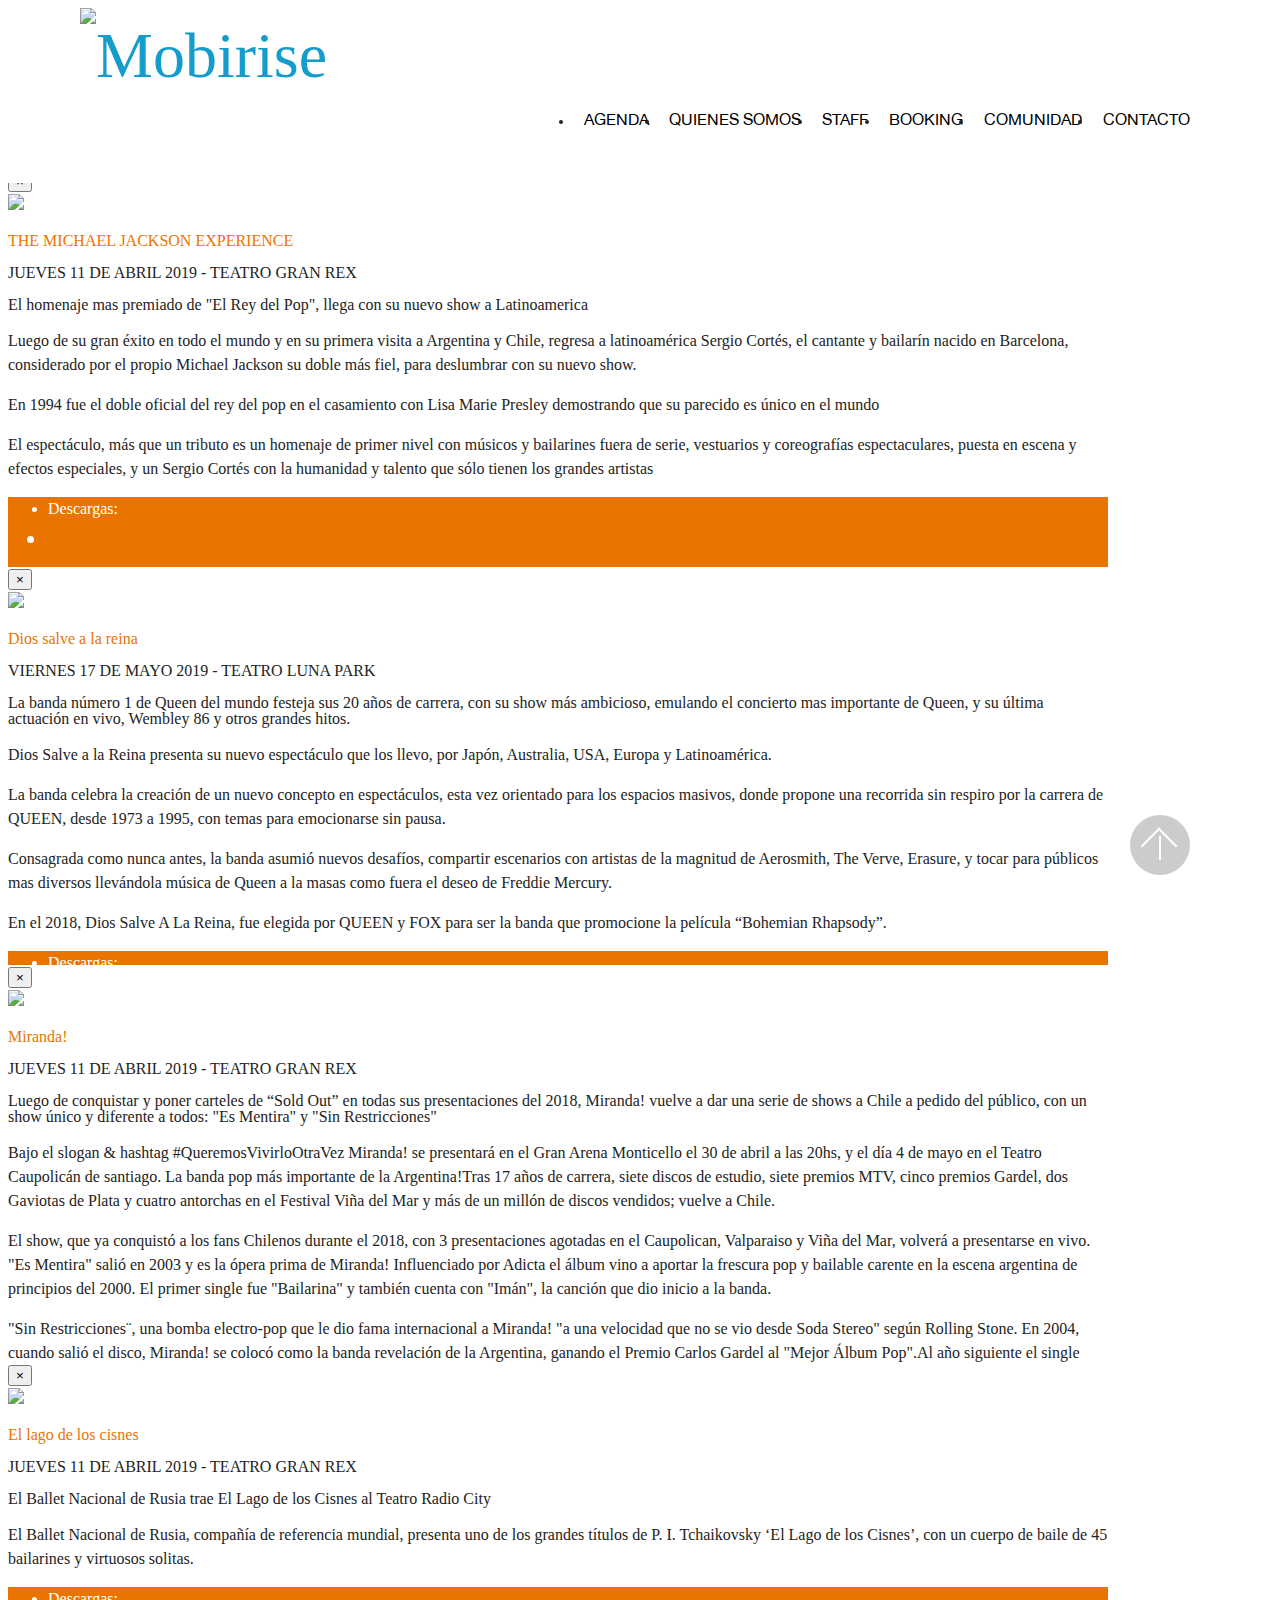
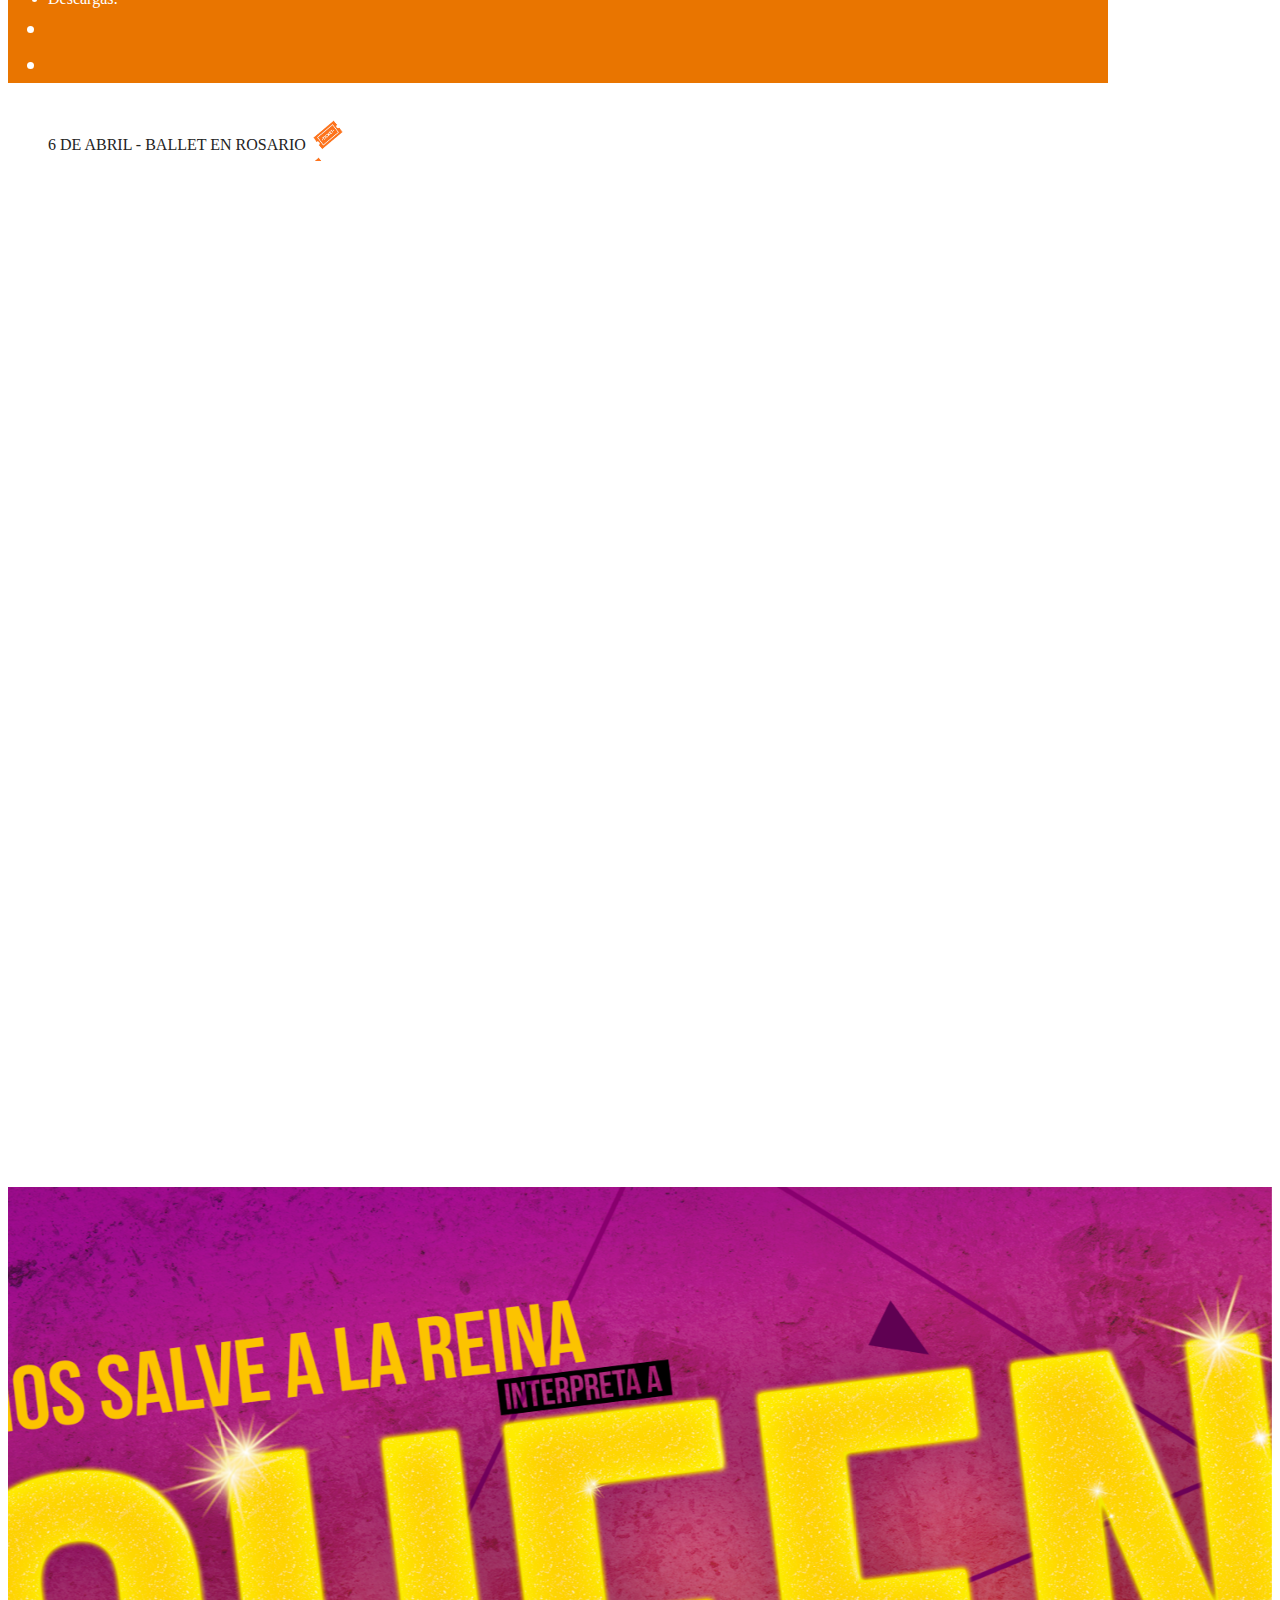
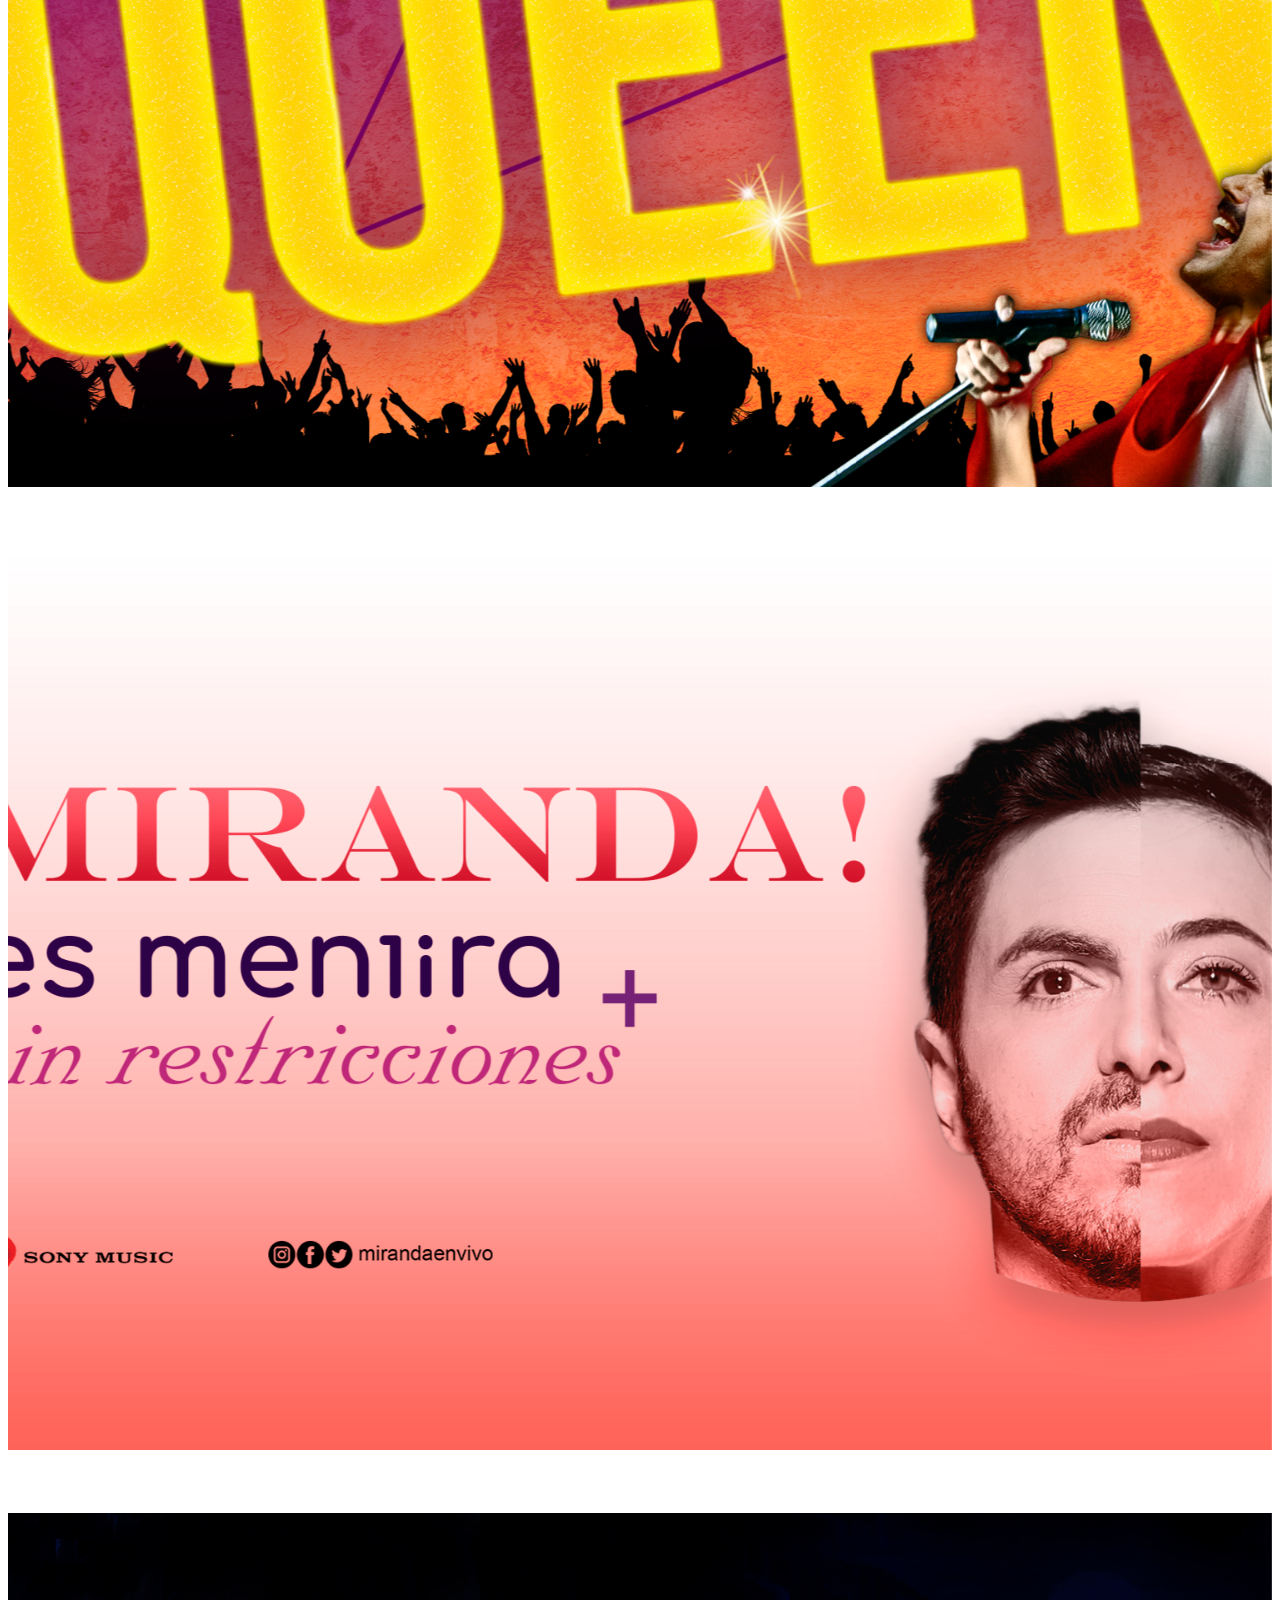
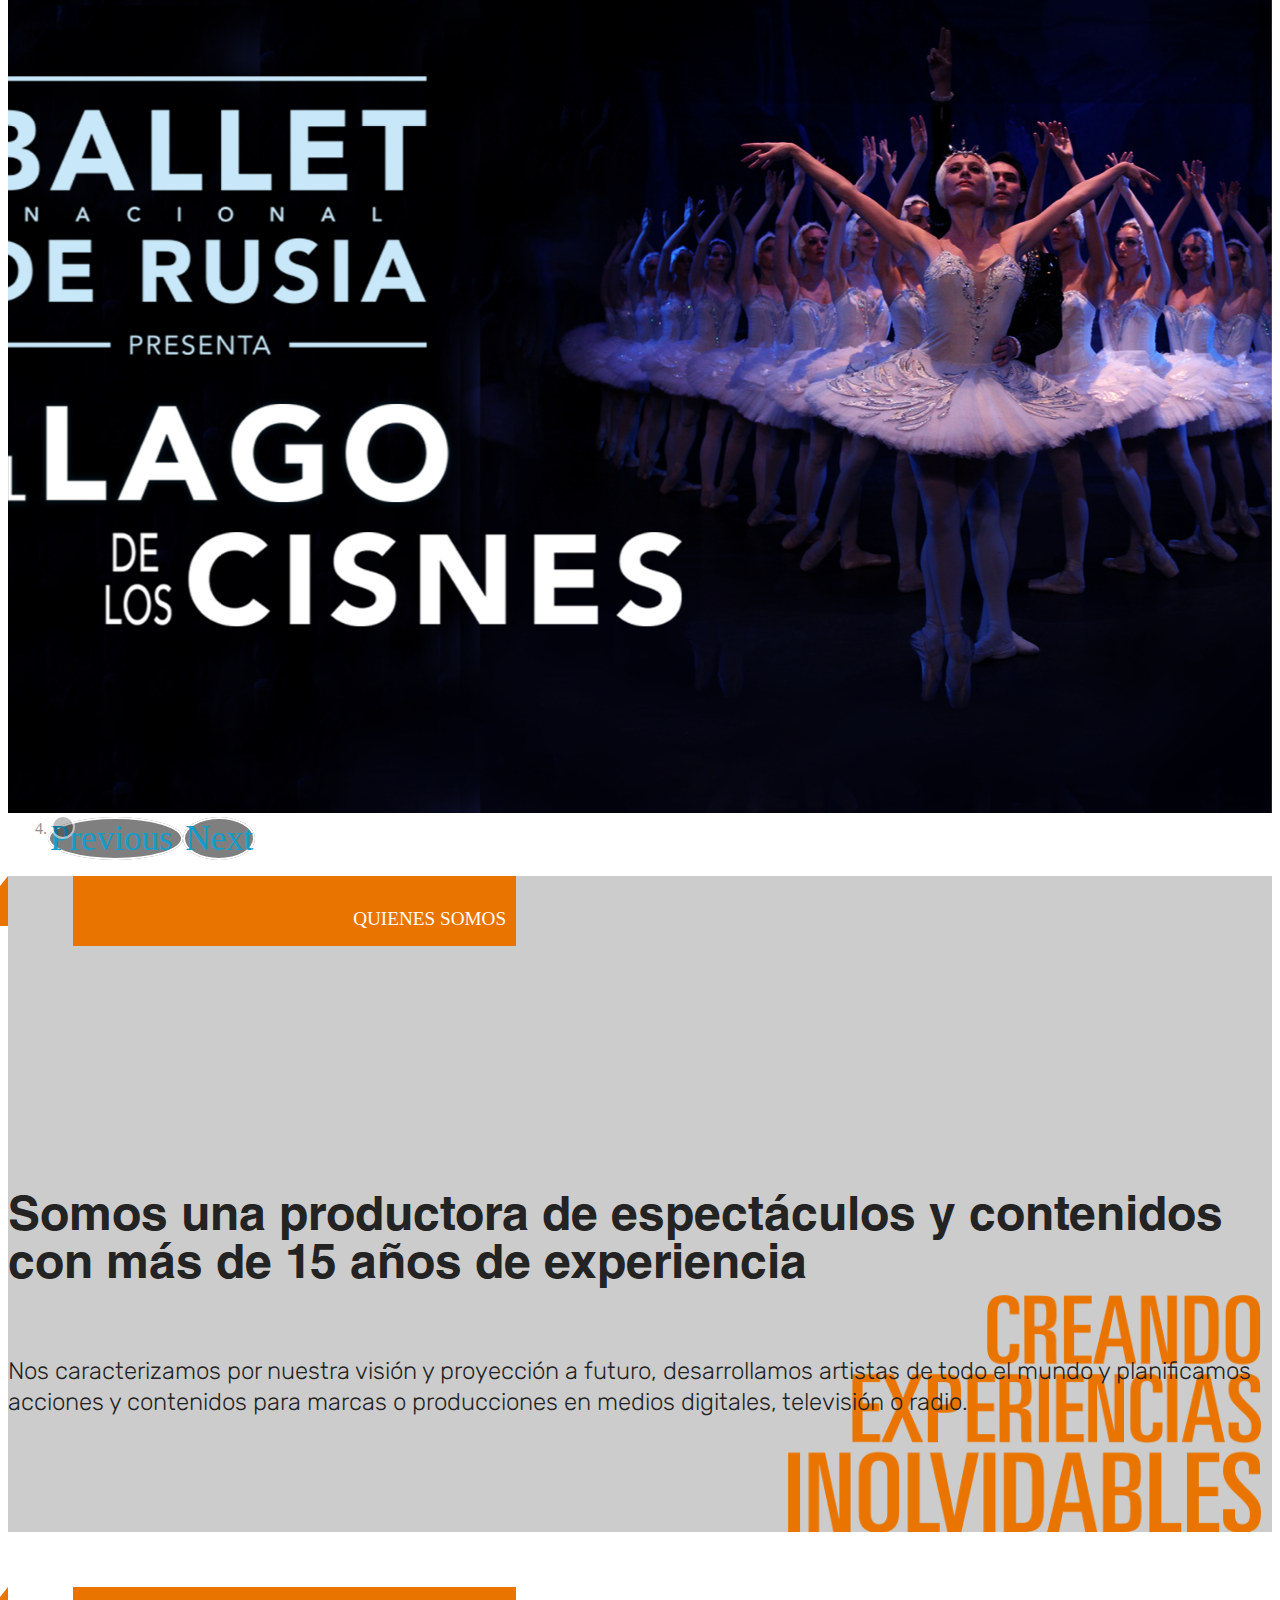
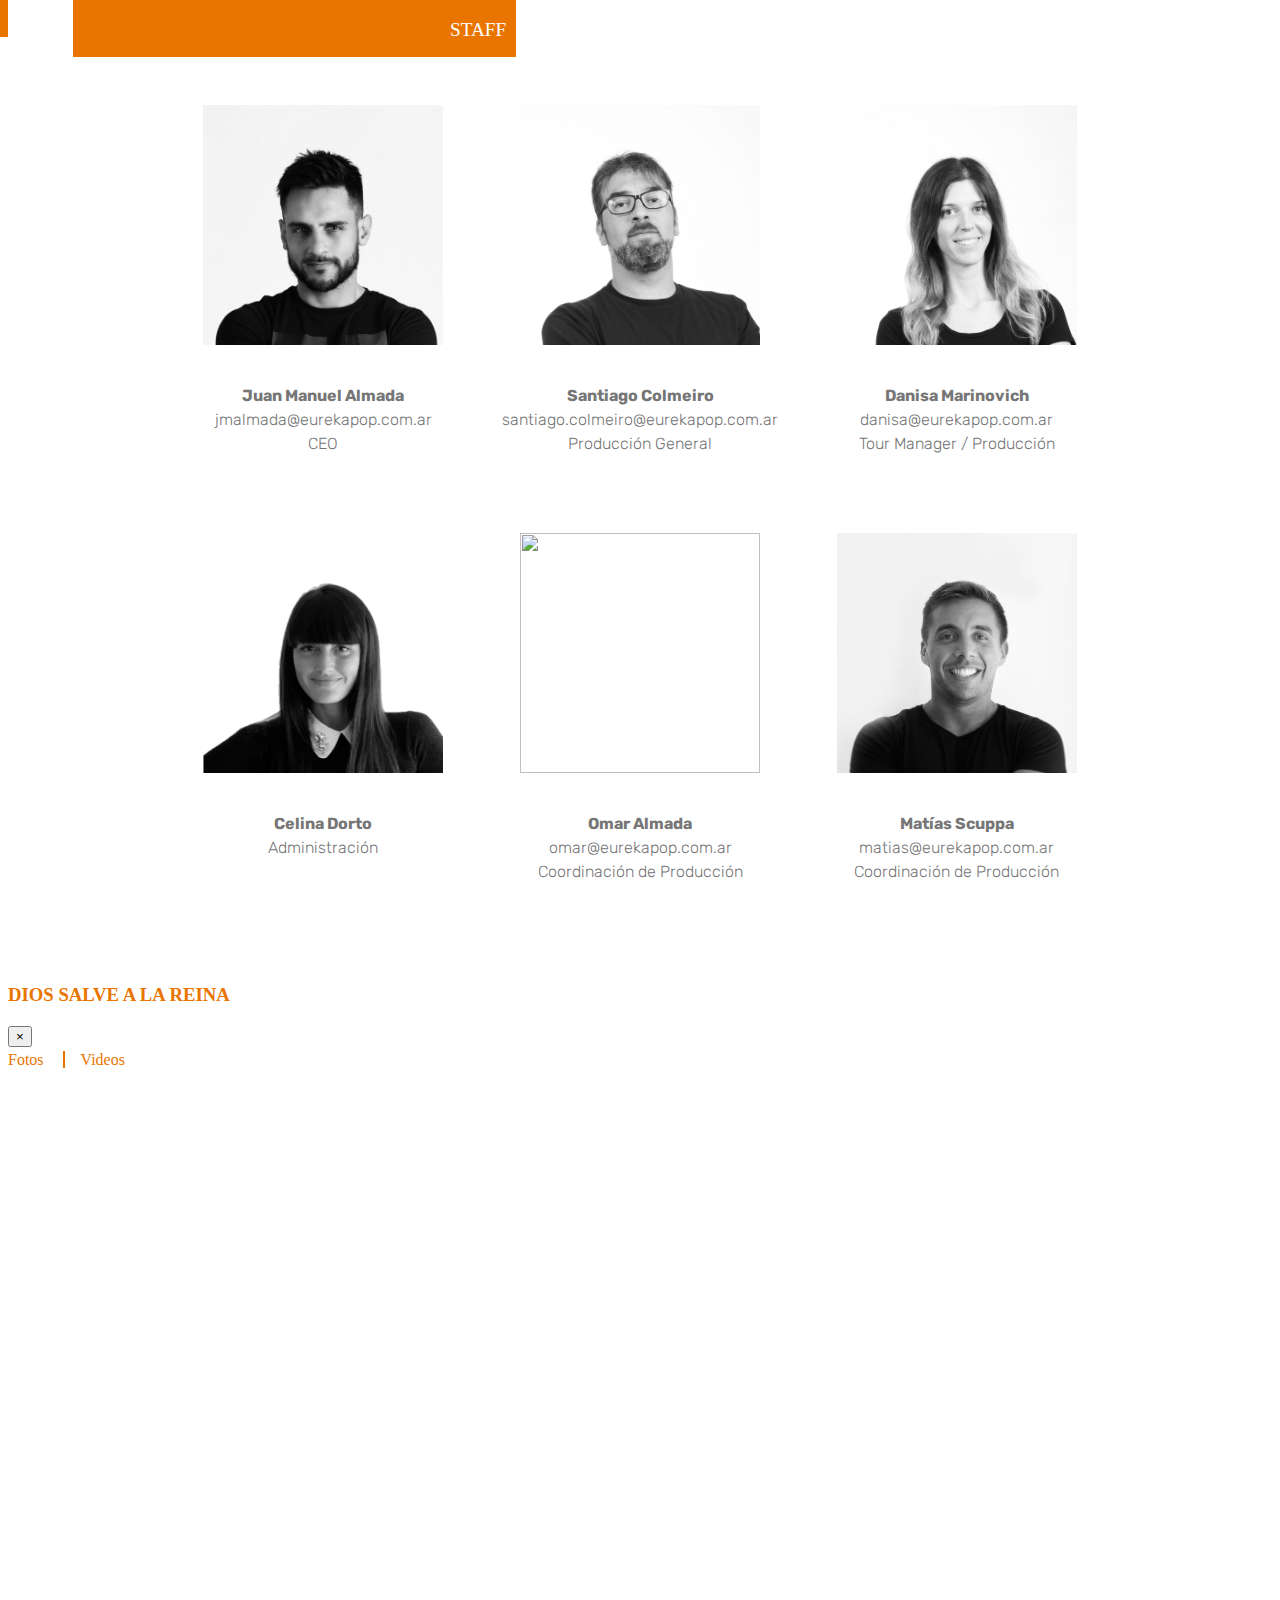
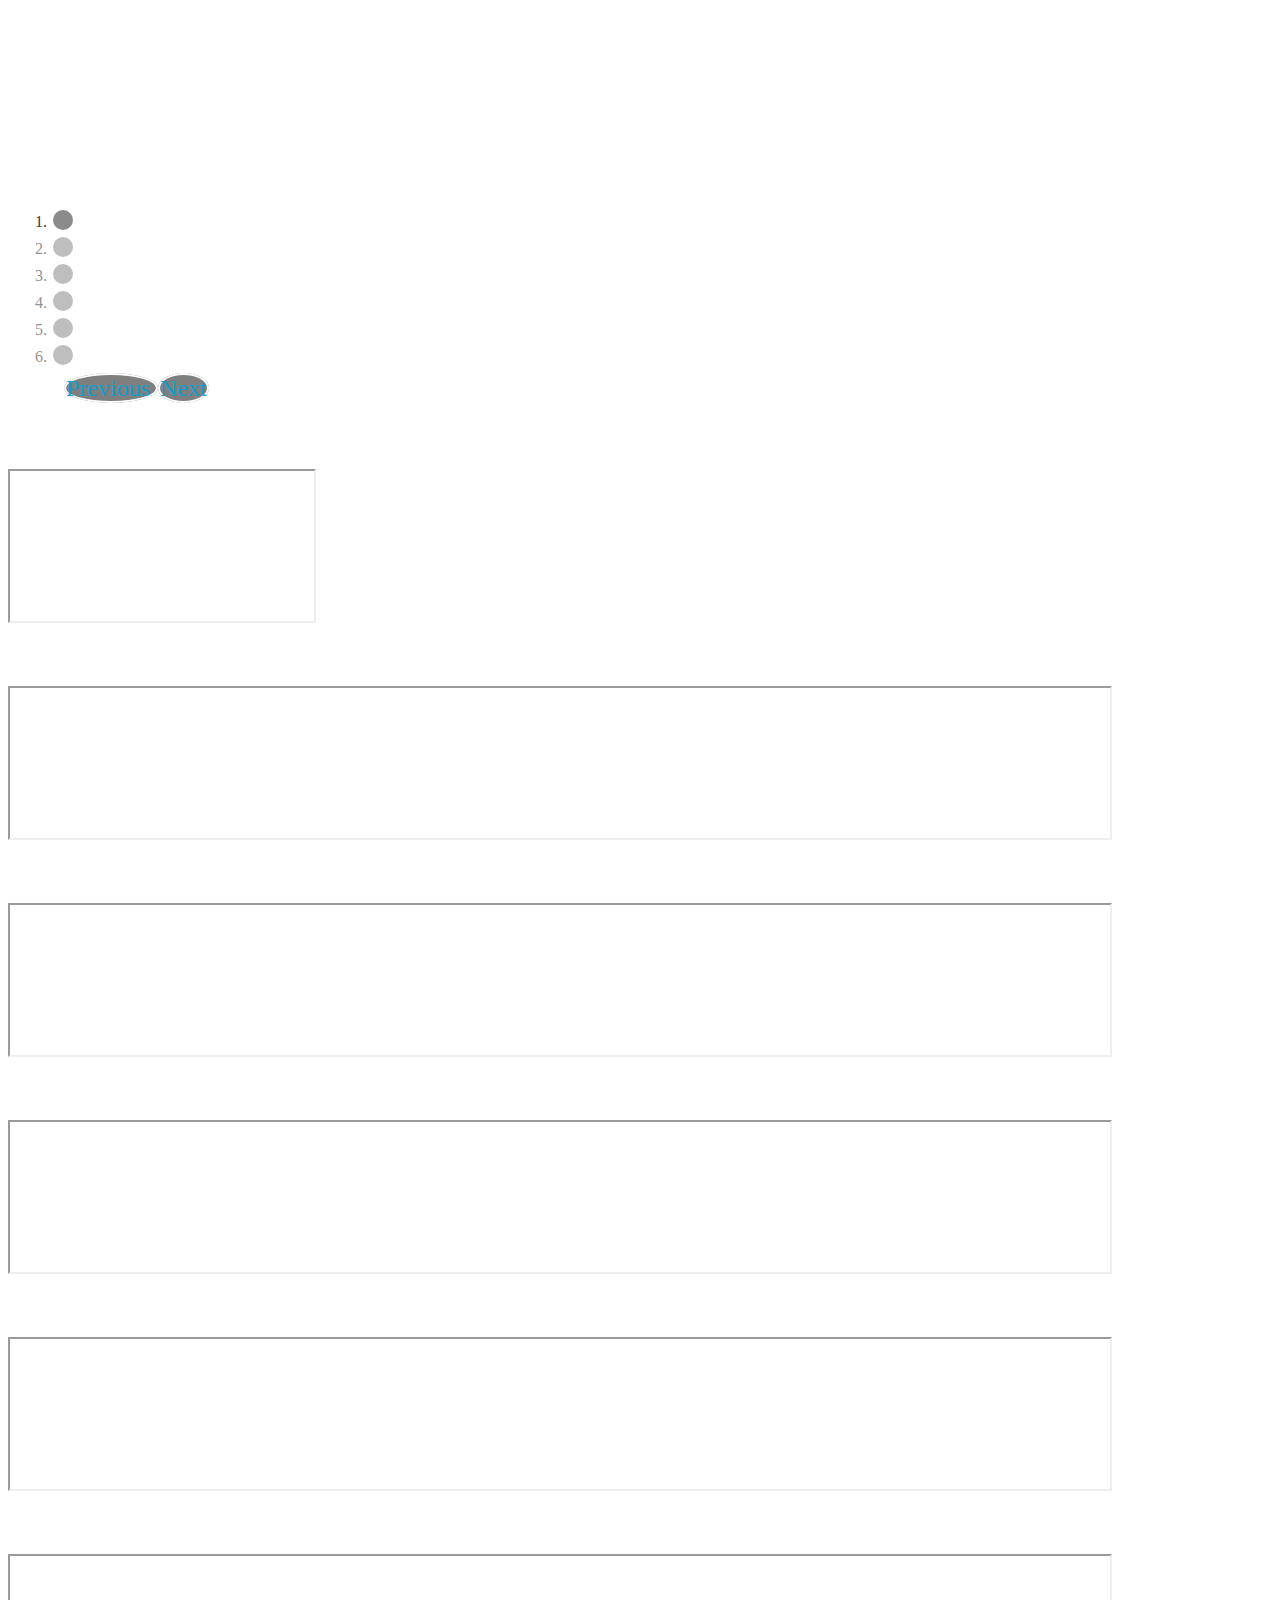
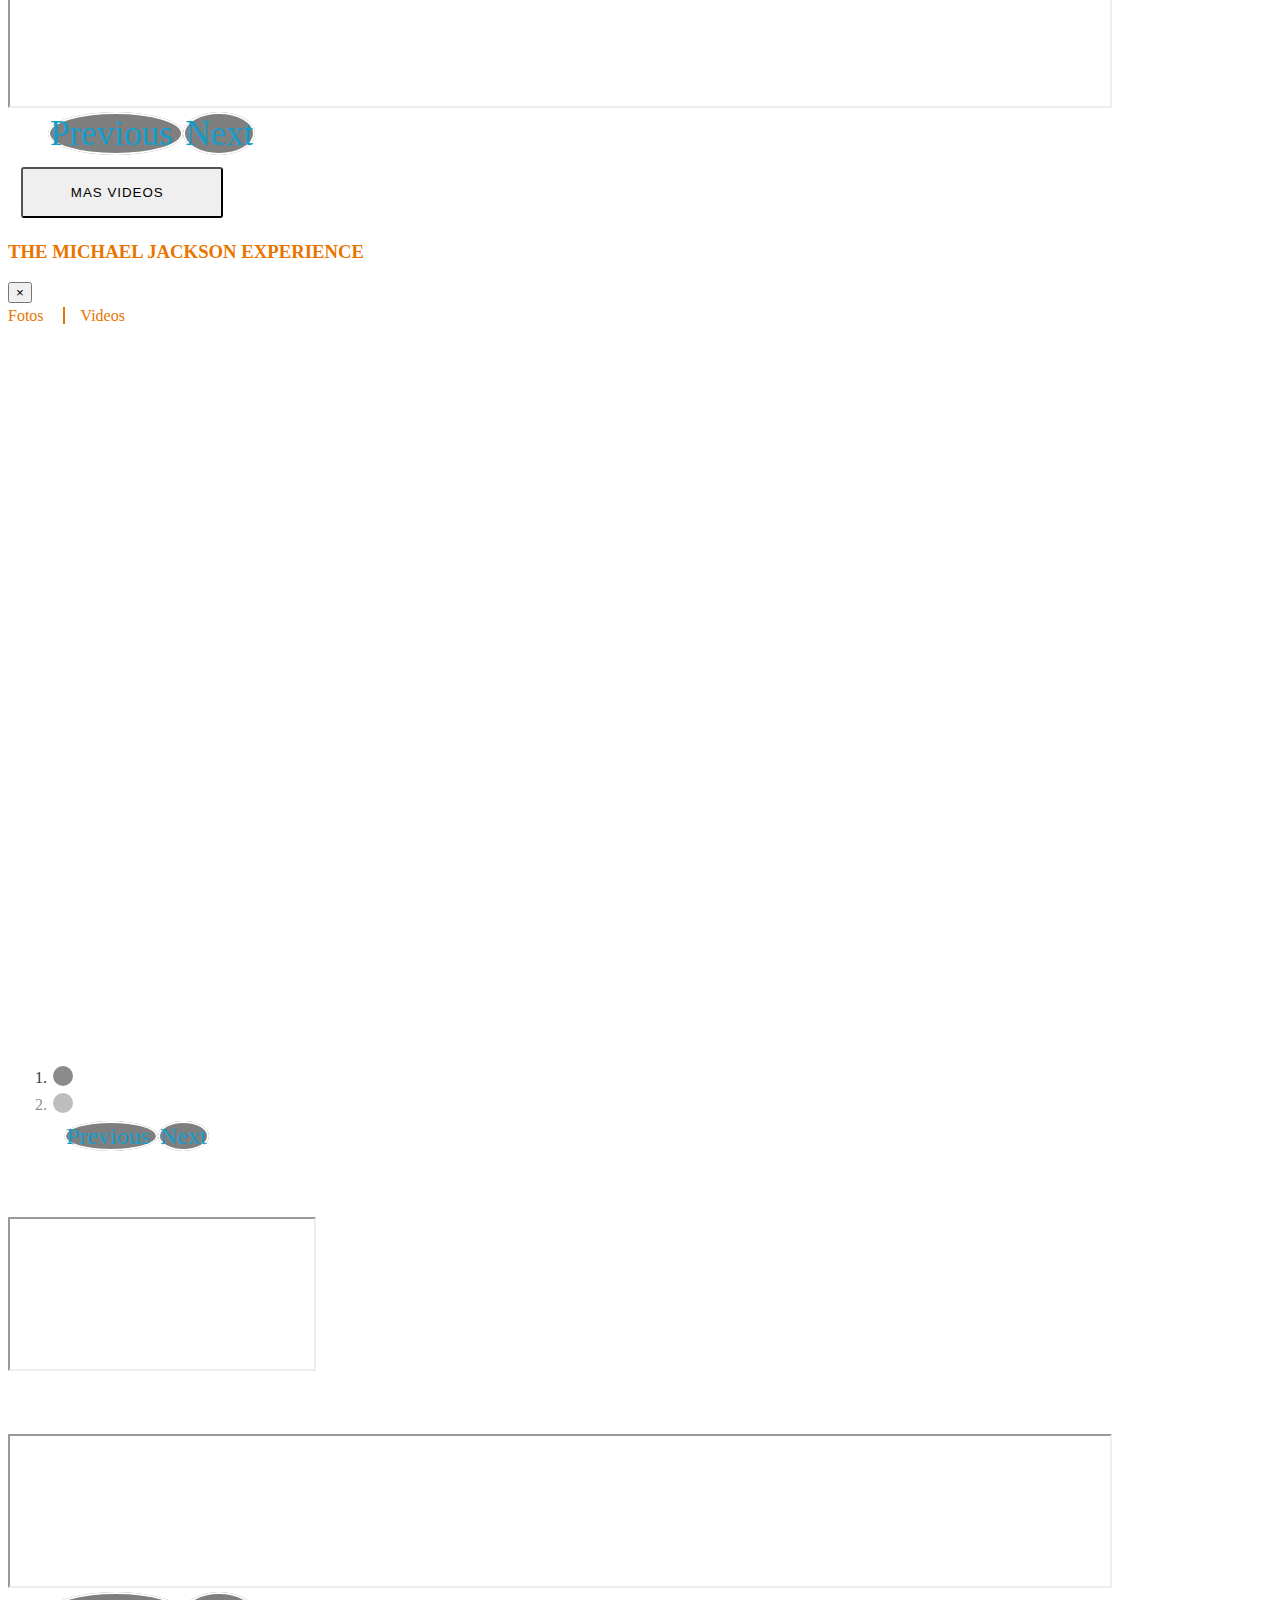
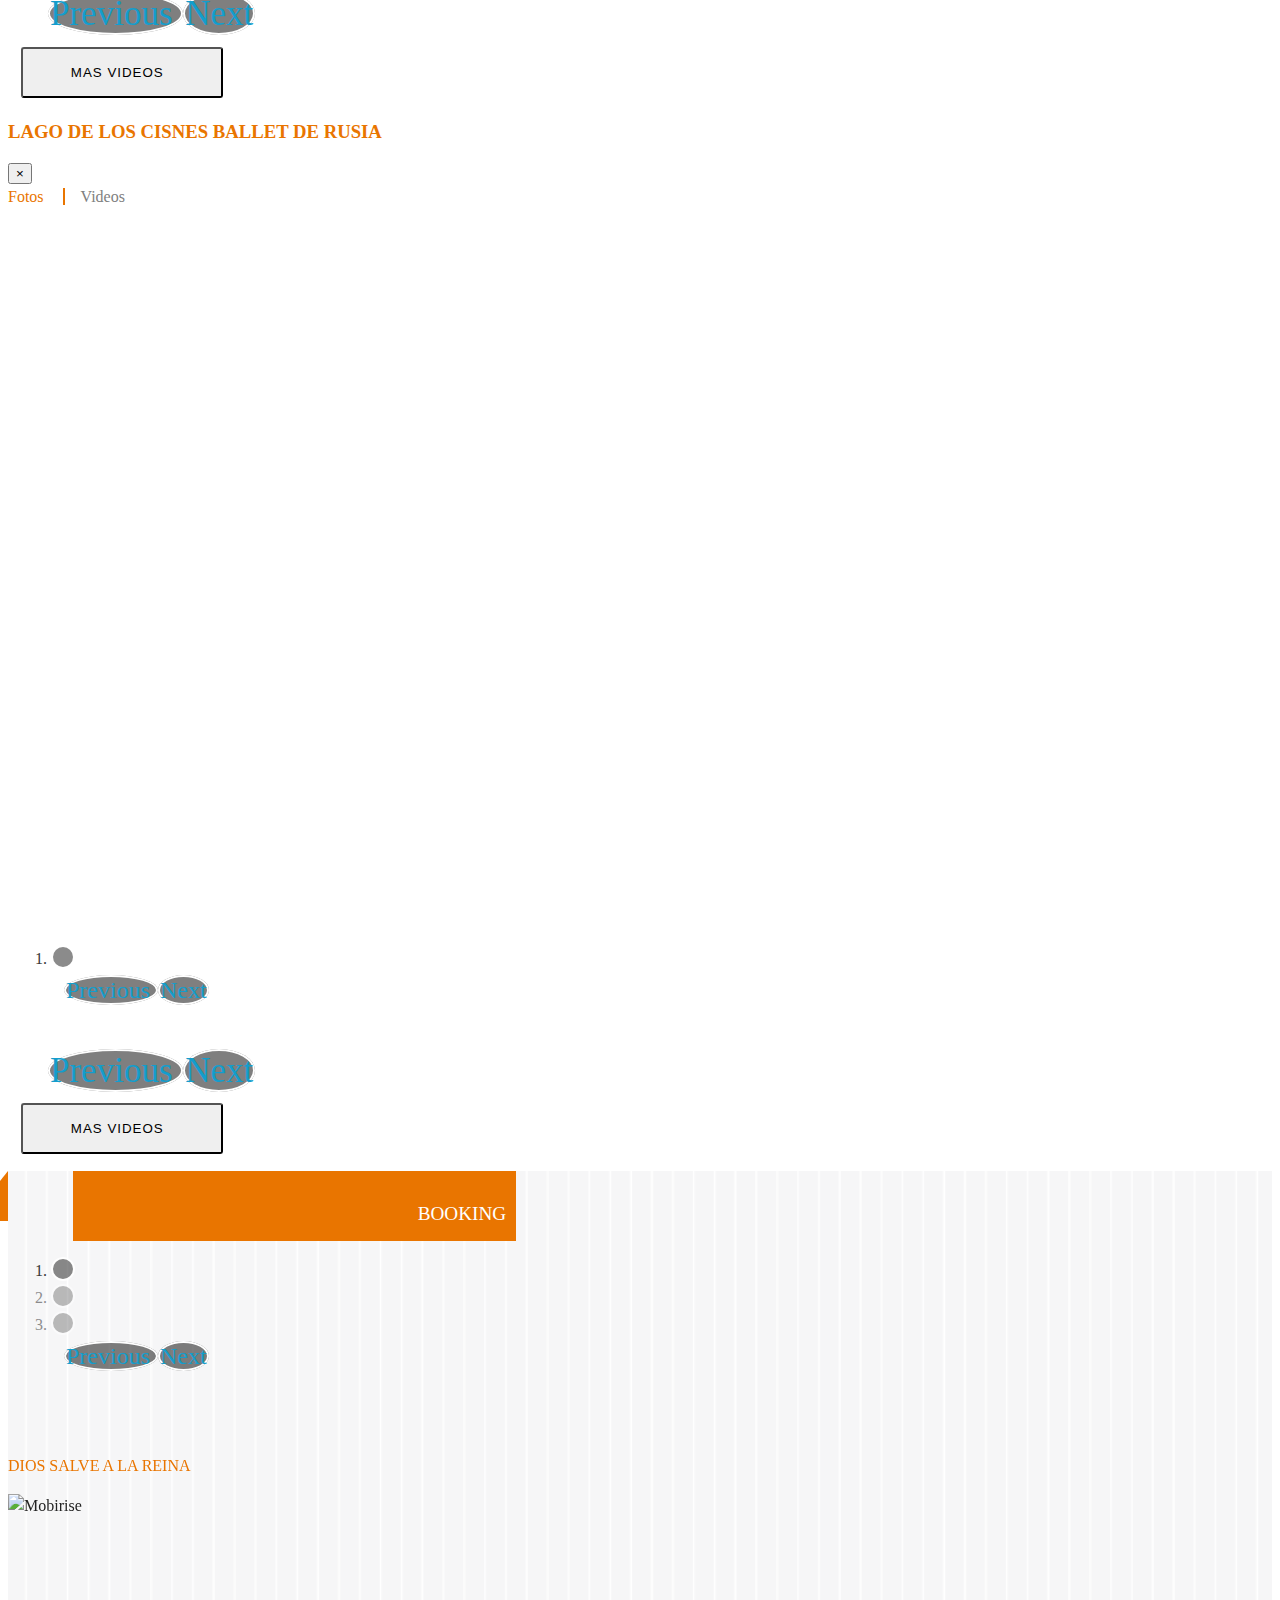
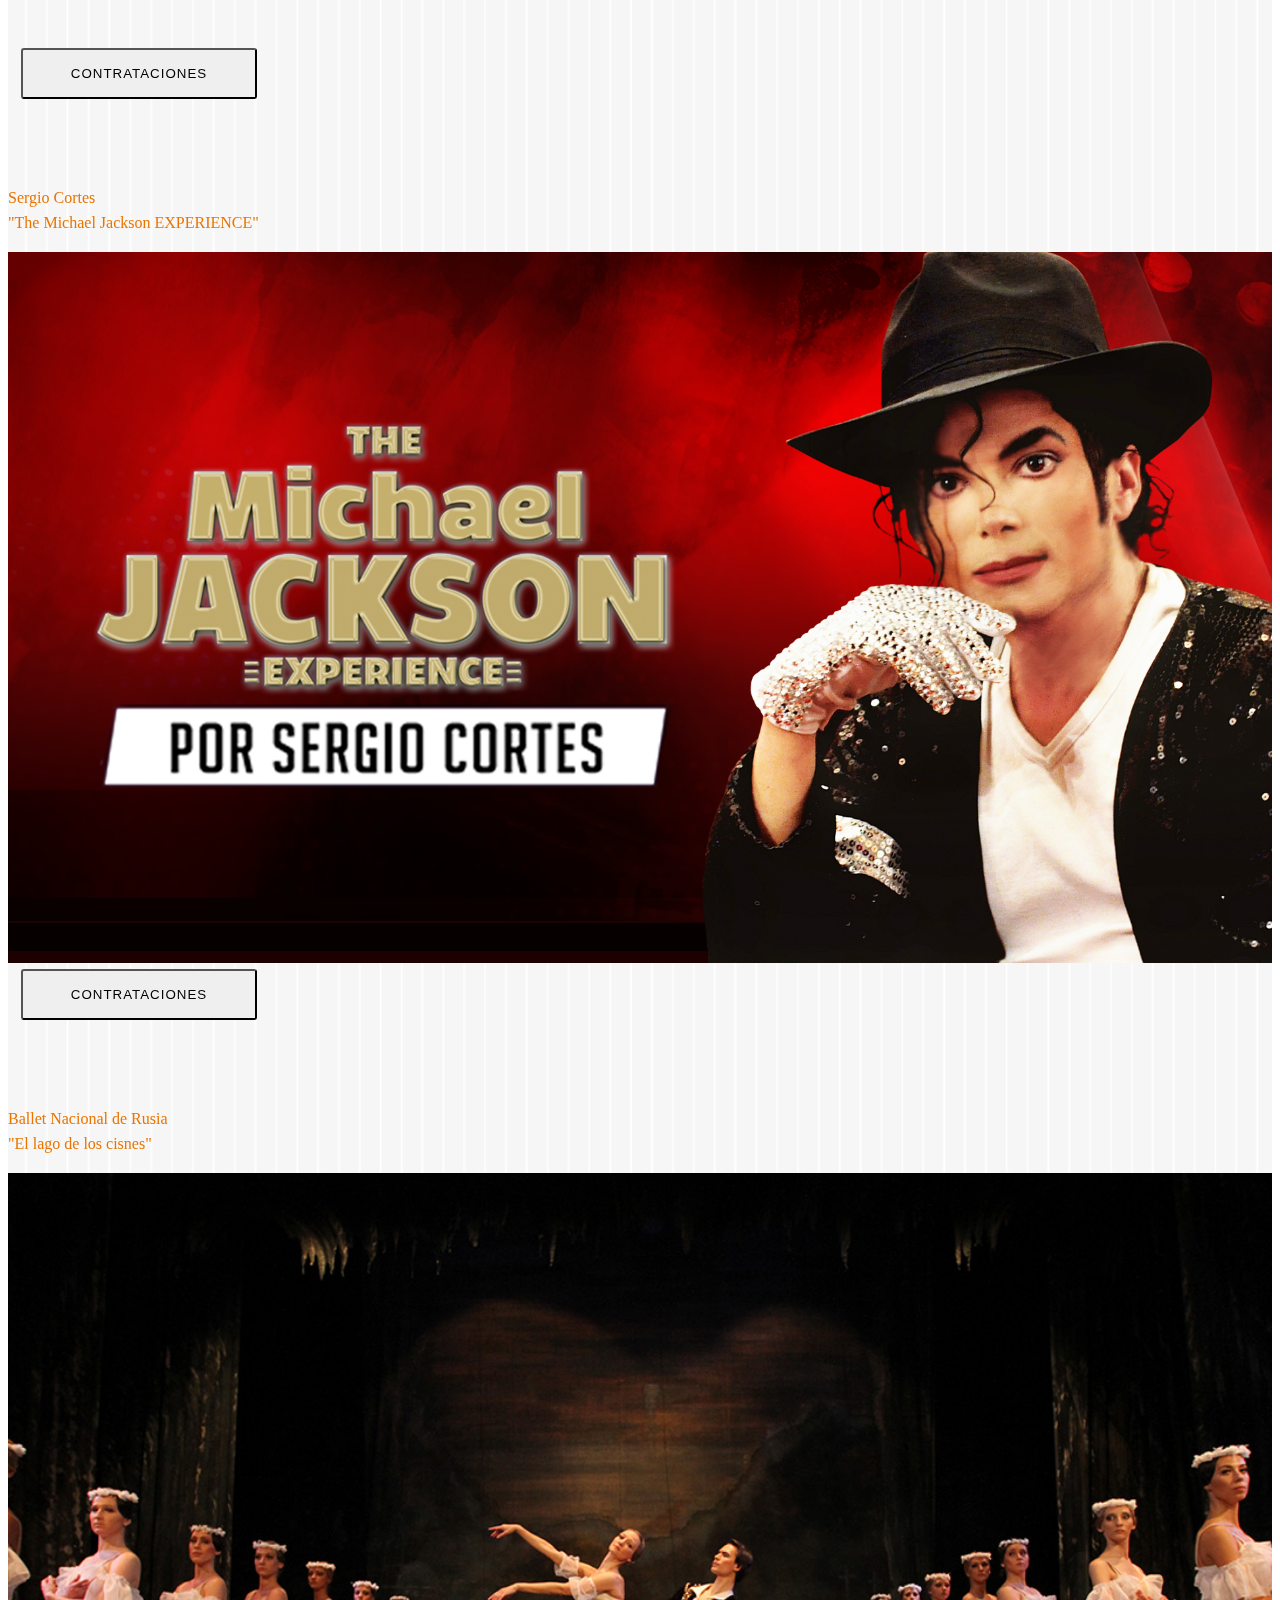
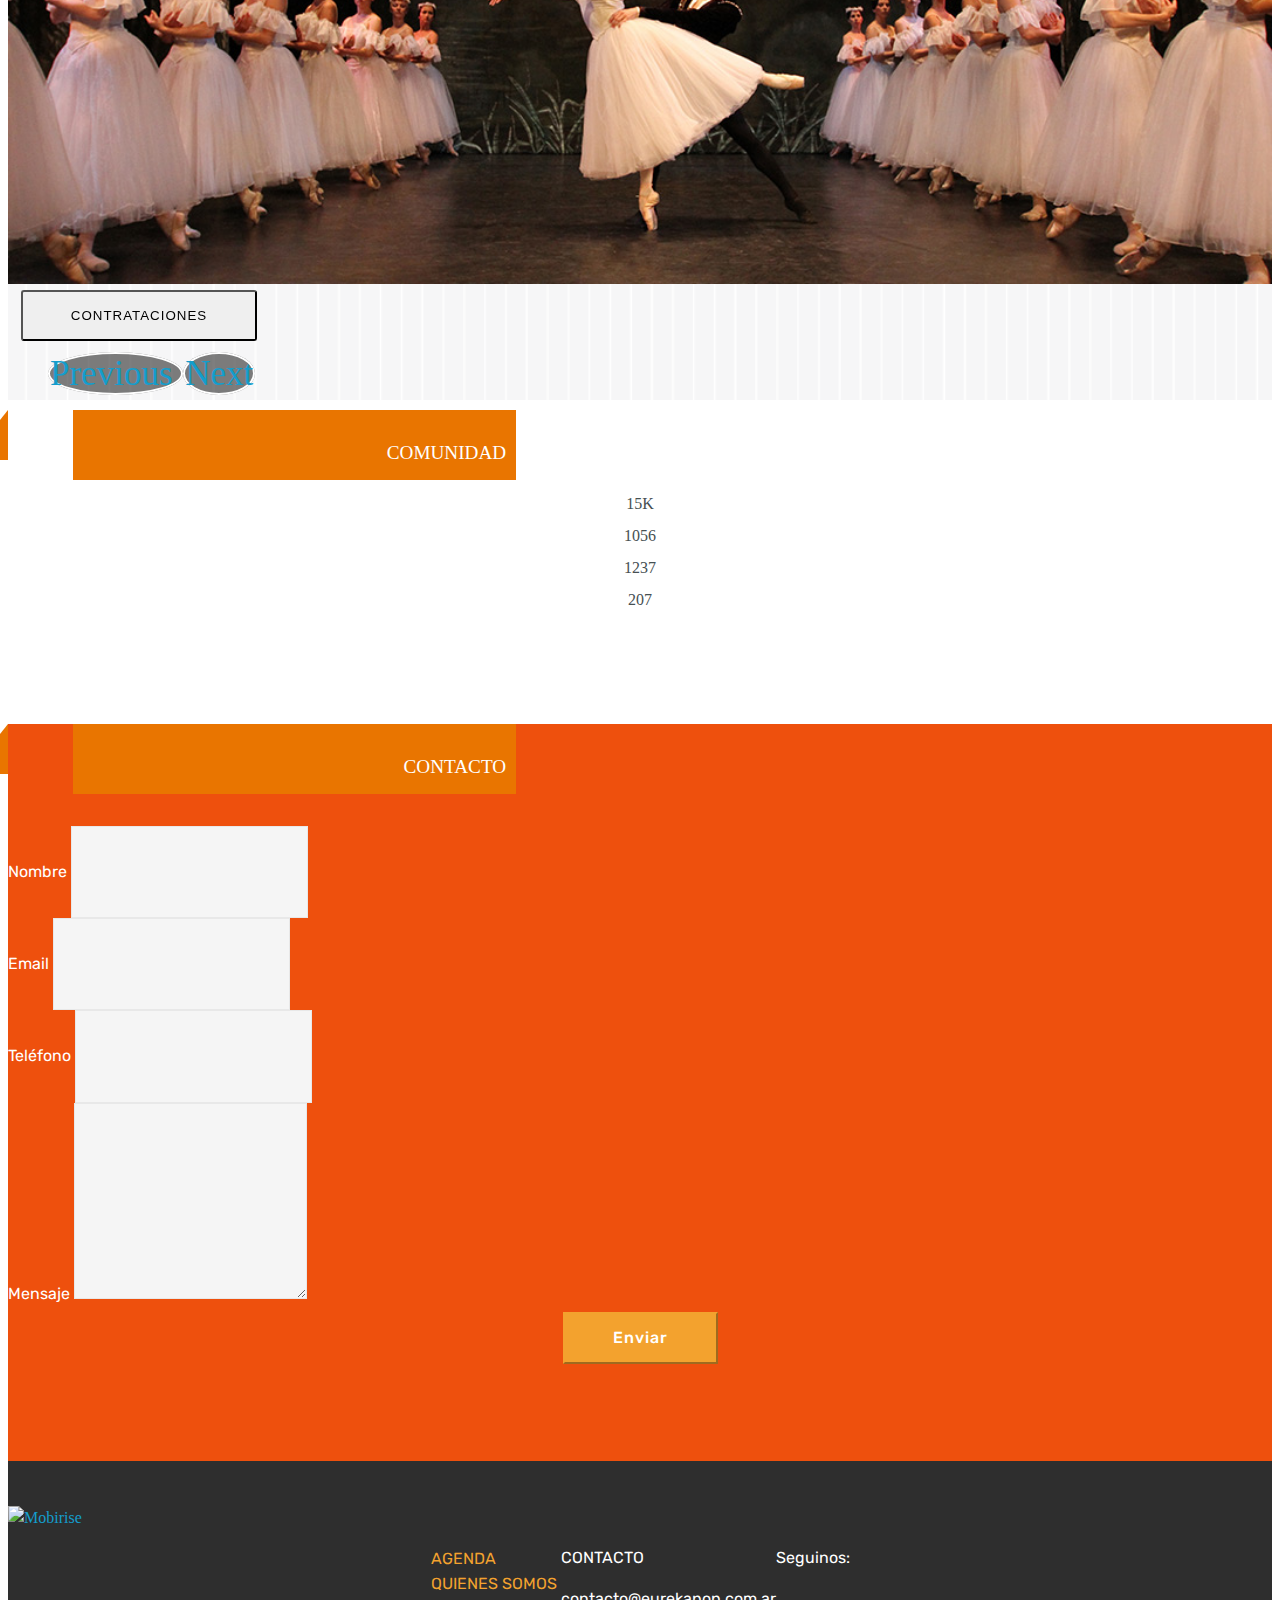
==== commit fba85d0f: "bastaaaaaaaaaaa" ====
--- a/eureka01/index.html
+++ b/eureka01/index.html
@@ -589,20 +589,19 @@
                         <a class="link_multimedia_booking" id="booking-btn-videos1" href="">Videos</a>
                         <!-- Cambiar  id="booking-fotosi"-->
                     </div>
-                    <div style="width: 100%;" id="booking-fotos1"class="galeria">
+                    <div style="width: 100%" id="booking-fotos1" class="galeria">
                         <!-- <h1>FOTOS</h1> -->
                         <div class="container">
                             <div class="row">
                                 <div class="col">
-                                    <div class="gallery text-center style="width:100% !important;"">
-                                        <div class="container">
+                                    <div class="gallery text-center">
+                                        <div class="container container-gallery" >
                                             <div class="row">
-                                                <div class="img-w"><img src="assets/images/ballet nacional de rucia_.jpg" alt="" /></div>
-                                                <div class="img-w"><img src="assets/images/ballet nacional de rucia_.jpg" alt="" /></div>
-                                                <div class="img-w"><img src="https://images.unsplash.com/photo-1485871882310-4ecdab8a6f94?dpr=1&auto=format&fit=crop&w=1500&h=2250&q=80&cs=tinysrgb&crop=" alt="" /></div>
-                                                <div class="img-w"><img src="https://images.unsplash.com/photo-1485872304698-0537e003288d?dpr=1&auto=format&fit=crop&w=1500&h=1000&q=80&cs=tinysrgb&crop=" alt="" /></div>
-                                                <div class="img-w"><img src="https://images.unsplash.com/photo-1485872325464-50f17b82075a?dpr=1&auto=format&fit=crop&w=1500&h=1000&q=80&cs=tinysrgb&crop=" alt="" /></div>
-                                                <div class="img-w"><img src="https://images.unsplash.com/photo-1470171119584-533105644520?dpr=1&auto=format&fit=crop&w=1500&h=886&q=80&cs=tinysrgb&crop=" alt="" /></div>
+                                                <div class="img-w"><img src="assets/images/booking/dsr1.png" alt="" /></div>
+                                                <div class="img-w"><img src="assets/images/booking/dsr2.png" alt="" /></div>
+                                                <div class="img-w"><img src="assets/images/booking/dsr3.png" alt="" /></div>
+                                                <div class="img-w"><img src="assets/images/booking/dsr4.png" alt="" /></div>
+
                                             </div>
                                             
                                         </div>
@@ -769,16 +768,12 @@
                         <div class="row">
                             <div class="col">
                                 <div class="gallery text-center style=" width:100% !important;"">
-                                    <div class="container">
+                                    <div class="container container-gallery">
                                         <div class="row">
 
-                                            <div class="img-w col-12"><img src="https://images.unsplash.com/photo-1485793997698-baba81bf21ab?dpr=1&auto=format&fit=crop&w=1500&h=1000&q=80&cs=tinysrgb&crop=" alt="" /></div>
-                                            <div class="img-w col-12"><img src="https://images.unsplash.com/photo-1485871800663-71856dc09ec4?dpr=1&auto=format&fit=crop&w=1500&h=2250&q=80&cs=tinysrgb&crop=" alt="" /></div>
-                                            <div class="img-w col-12"><img src="https://images.unsplash.com/photo-1485871882310-4ecdab8a6f94?dpr=1&auto=format&fit=crop&w=1500&h=2250&q=80&cs=tinysrgb&crop=" alt="" /></div>
-                                            <div class="img-w col-12"><img src="https://images.unsplash.com/photo-1485872304698-0537e003288d?dpr=1&auto=format&fit=crop&w=1500&h=1000&q=80&cs=tinysrgb&crop=" alt="" /></div>
-                                            <div class="img-w col-12"><img src="https://images.unsplash.com/photo-1485872325464-50f17b82075a?dpr=1&auto=format&fit=crop&w=1500&h=1000&q=80&cs=tinysrgb&crop=" alt="" /></div>
-                                            <div class="img-w col-12"><img src="https://images.unsplash.com/photo-1470171119584-533105644520?dpr=1&auto=format&fit=crop&w=1500&h=886&q=80&cs=tinysrgb&crop=" alt="" /></div>
-
+                                            <div class="img-w col-12"><img src="assets/images/booking/sercor1.png" alt="" /></div>
+                                            <div class="img-w col-12"><img src="assets/images/booking/sercor2.png" alt="" /></div>
+                                            
                                         </div>
                                     </div>
                                     <!--<div class="img-w">
@@ -896,7 +891,7 @@
                     <a class="link_multimedia_booking" id="booking-btn-fotos3" href="">Fotos</a>
                     <!-- Cambiar  id="booking-btn-videosi"-->
                     <span class="separador"></span>
-                    <a class="link_multimedia_booking" id="booking-btn-videos3" href="">Videos</a>
+                    <a class="link_multimedia_booking disabled" id="booking-btn-videos3" href="">Videos</a>
                     <!-- Cambiar  id="booking-fotosi"-->
                 </div>
                 <div style="width: 100%;" id="booking-fotos3" class="galeria">
@@ -904,16 +899,12 @@
                     <div class="container">
                         <div class="row">
                             <div class="col">
-                                <div class="gallery text-center style=" width:100% !important;"">
-                                    <div class="container">
+                                <div class="gallery text-center">
+                                    <div class="container container-gallery">
                                         <div class="row">
 
-                                            <div class="img-w"><img src="https://images.unsplash.com/photo-1485793997698-baba81bf21ab?dpr=1&auto=format&fit=crop&w=1500&h=1000&q=80&cs=tinysrgb&crop=" alt="" /></div>
-                                            <div class="img-w"><img src="https://images.unsplash.com/photo-1485871800663-71856dc09ec4?dpr=1&auto=format&fit=crop&w=1500&h=2250&q=80&cs=tinysrgb&crop=" alt="" /></div>
-                                            <div class="img-w"><img src="https://images.unsplash.com/photo-1485871882310-4ecdab8a6f94?dpr=1&auto=format&fit=crop&w=1500&h=2250&q=80&cs=tinysrgb&crop=" alt="" /></div>
-                                            <div class="img-w"><img src="https://images.unsplash.com/photo-1485872304698-0537e003288d?dpr=1&auto=format&fit=crop&w=1500&h=1000&q=80&cs=tinysrgb&crop=" alt="" /></div>
-                                            <div class="img-w"><img src="https://images.unsplash.com/photo-1485872325464-50f17b82075a?dpr=1&auto=format&fit=crop&w=1500&h=1000&q=80&cs=tinysrgb&crop=" alt="" /></div>
-                                            <div class="img-w"><img src="https://images.unsplash.com/photo-1470171119584-533105644520?dpr=1&auto=format&fit=crop&w=1500&h=886&q=80&cs=tinysrgb&crop=" alt="" /></div>
+                                            <div class="img-w"><img src="assets/images/booking/ballet1.jpg" alt="" /></div>
+                                            <div class="img-w"><img src="assets/images/booking/ballet2.jpg" alt="" /></div>
 
                                         </div>
                                     </div>
--- a/eureka01/assets/mobirise/css/mbr-additional.css
+++ b/eureka01/assets/mobirise/css/mbr-additional.css
@@ -2669,29 +2669,40 @@
   margin-bottom: 15px;
 }
 
-/*.galeria{
+.galeria{
   overflow: scroll;
-}*/
+}
 
 .mas-videos-youtube {
   background-color: #ff0000 !important;
   color: white;
 }
 
+a.link_multimedia_booking.disabled {
+   pointer-events: none;
+   cursor: default;
+   color: grey;
+}
+
 
 .gallery {
-  width: 600px;
+  max-width: 100%;
   margin: auto;
   border-radius: 3px;
-  overflow: hidden;
+  /*overflow: scroll;*/
+  width: 100% !important;
+  max-height: 100vh !important;
   /*position: relative;*/
+}
+
+.container-gallery{
+  min-height: 80vh;
 }
 .img-c {
   width: 200px;
   height: 200px;
-  float: left;
   position: relative;
-  overflow: hidden;
+
 }
 
 .img-w {
@@ -2718,11 +2729,14 @@
 }
 
 .img-c.activeAlt {
-  width: 100% !important;
-  height: 100% !important;
+  /*width: 100% !important;
+  height: 100% !important;*/
+  min-width: 100% !important;
+  min-height: 80vh !important;
+  max-height: 80vh !important;
   position: absolute;
   z-index: 2;
-  //transform: translateX(-50%);
+  /*transform: translateX(-50%);*/
 }
 
 .img-c.postactiveAlt {
@@ -2737,16 +2751,19 @@
   transition-delay: 50ms;
 }
 
-.modal-content {
+/*.modal-content {
     /* 80% of window height */
-    height: 80%;
-}
+   /* height: 80%;
+}*/
+
+/*.modal, .modal-body {
+    /* 100% = dialog height, 120px = header + footer */
+    /*max-height: calc(100% - 20px);*/
+/*}
 
 .modal-body {
-    /* 100% = dialog height, 120px = header + footer */
-    max-height: calc(100% - 120px);
     overflow-y: scroll;
-}
+}*/
 
 .link_multimedia_booking{
   color: #E97500;
@@ -2767,3 +2784,9 @@
     margin-left: 15px;
     border-left: 2px solid #E97500; 
 }
+
+.embed-responsive-16by9::before{padding-top:50.25% !important}
+
+.modal-booking hr {
+    margin: 6px !important;
+}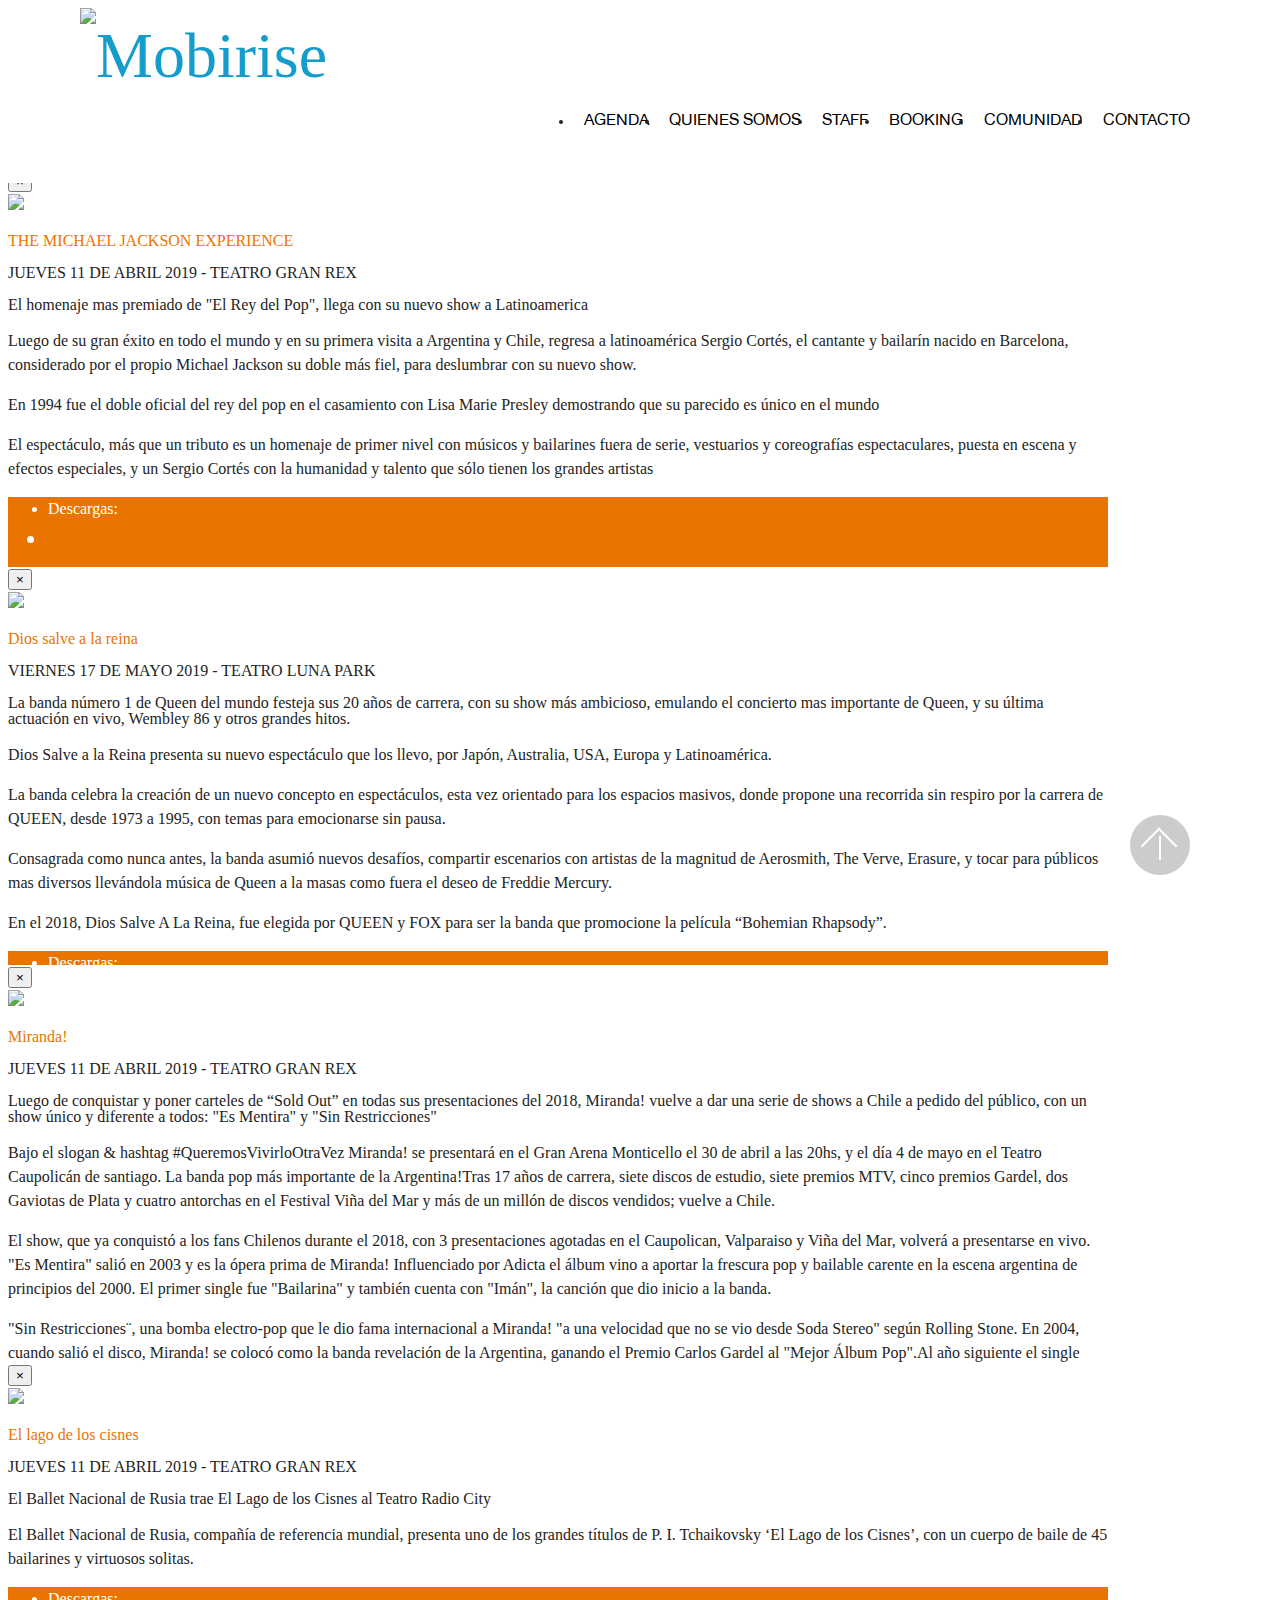
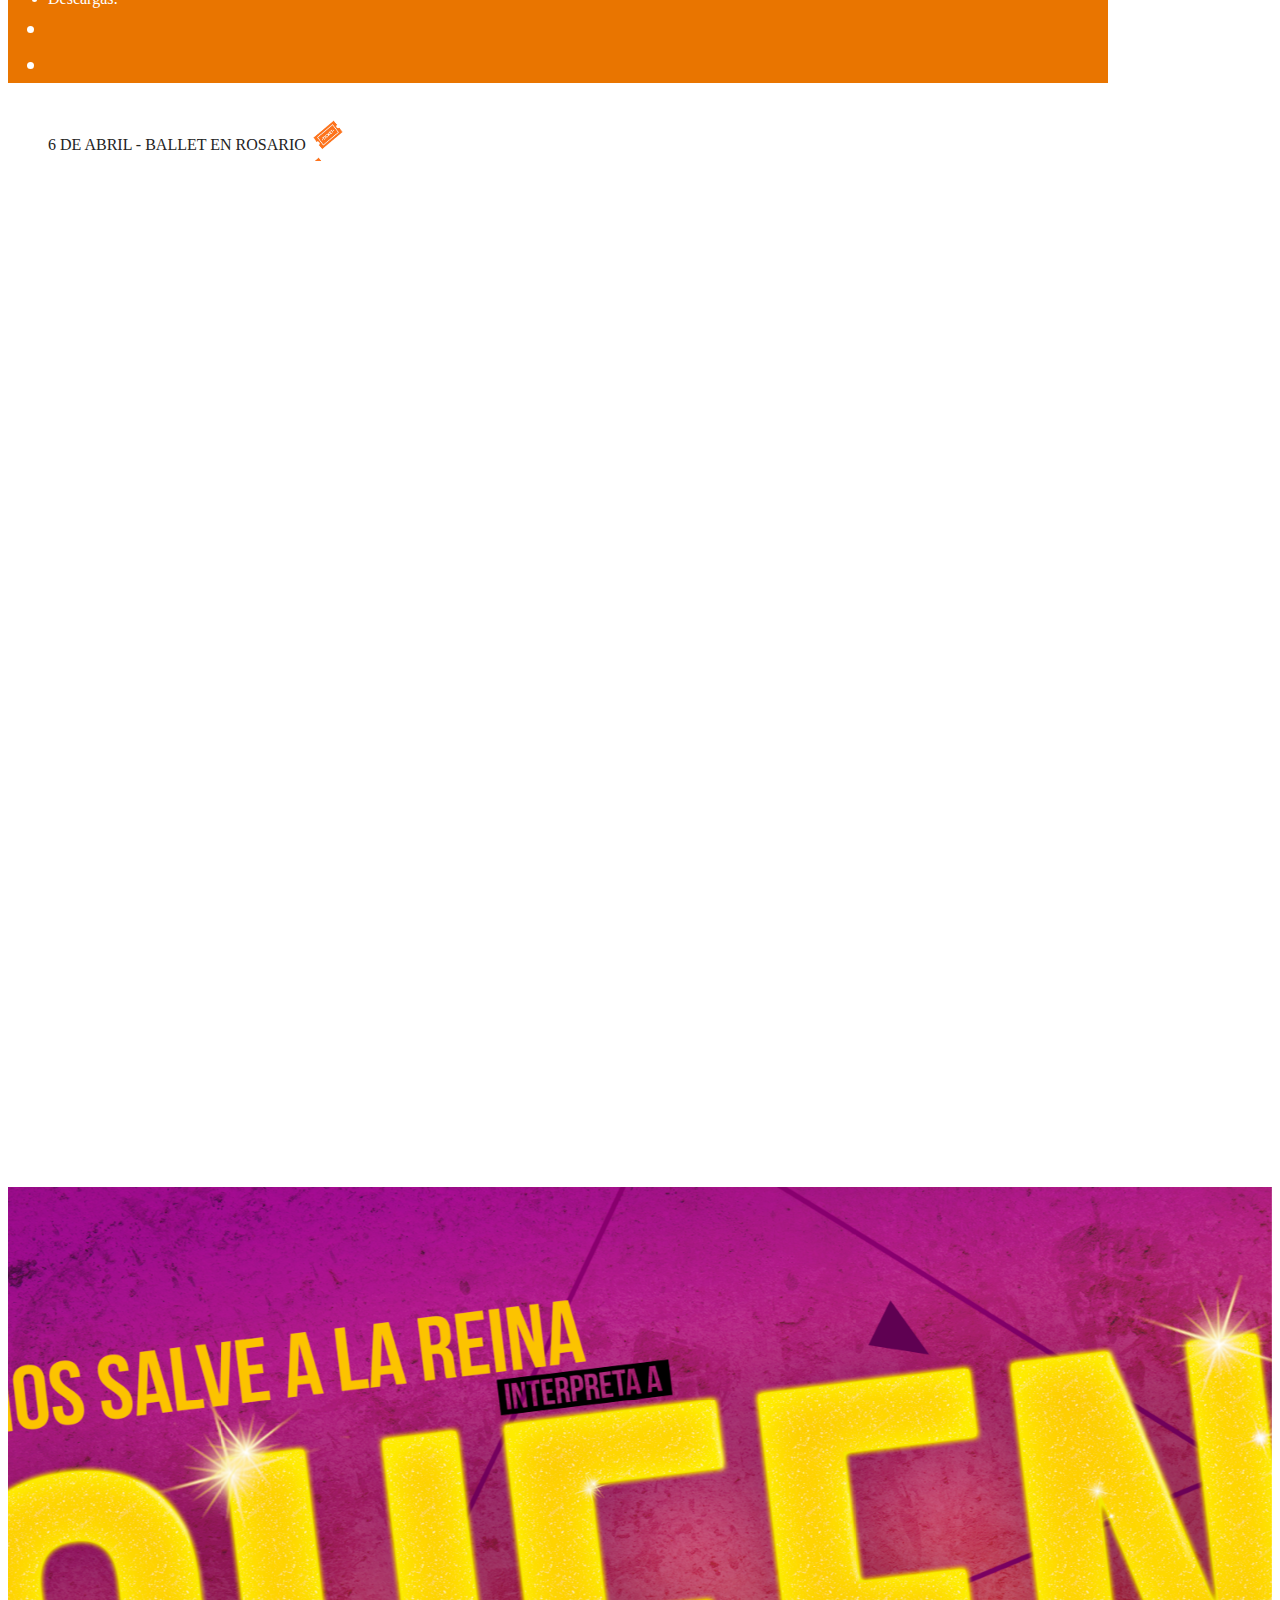
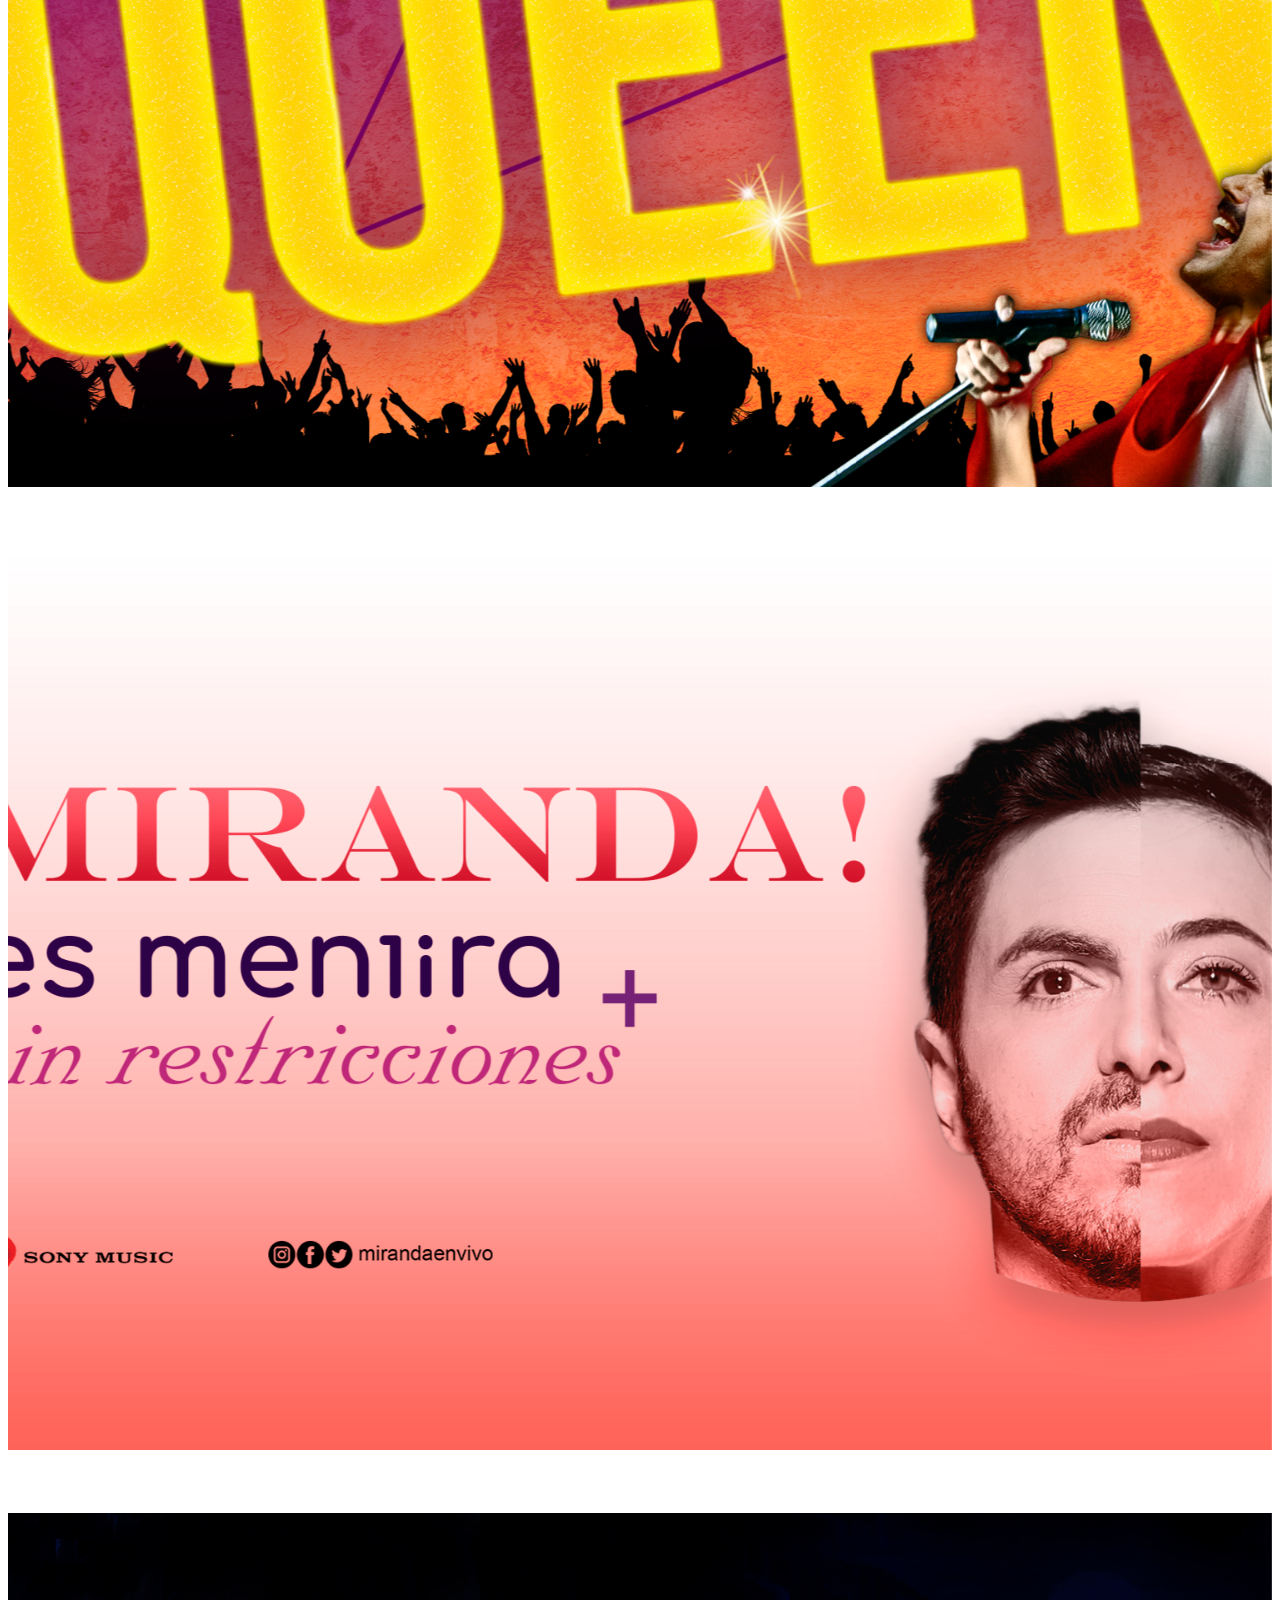
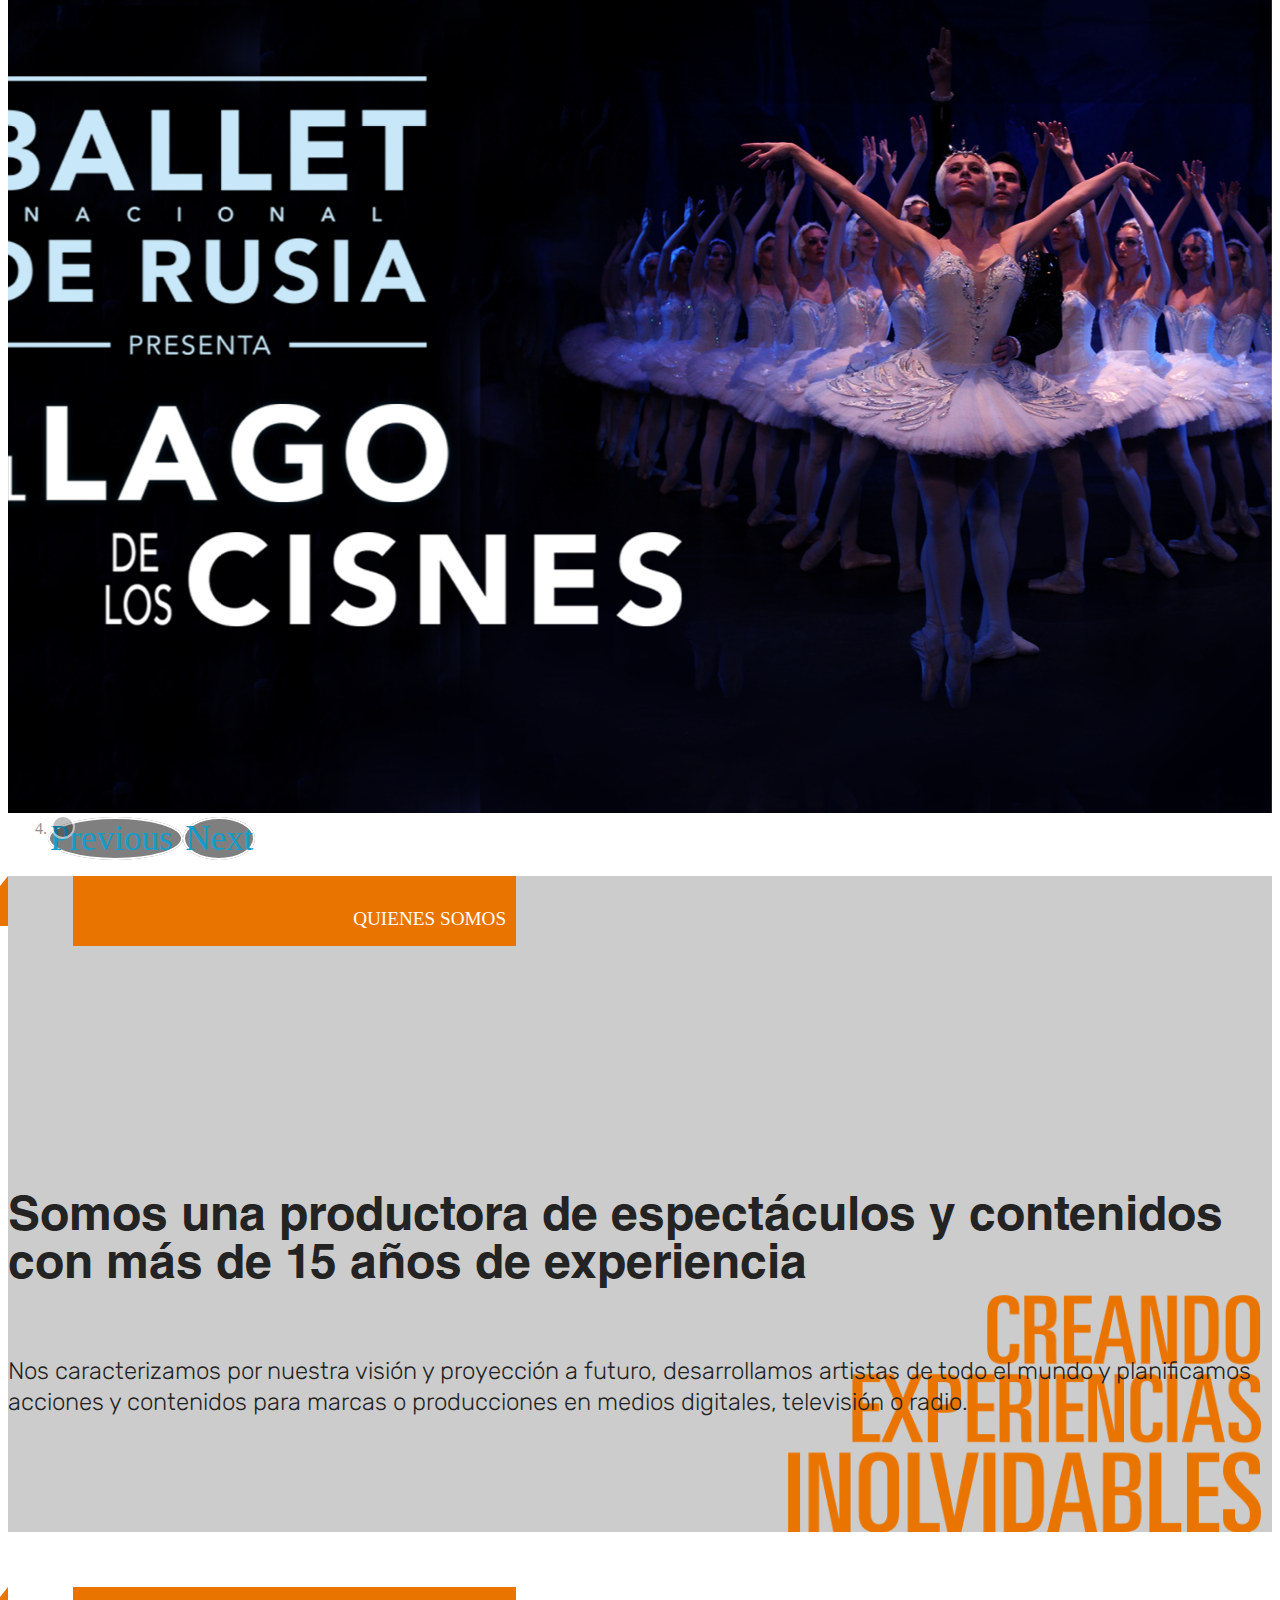
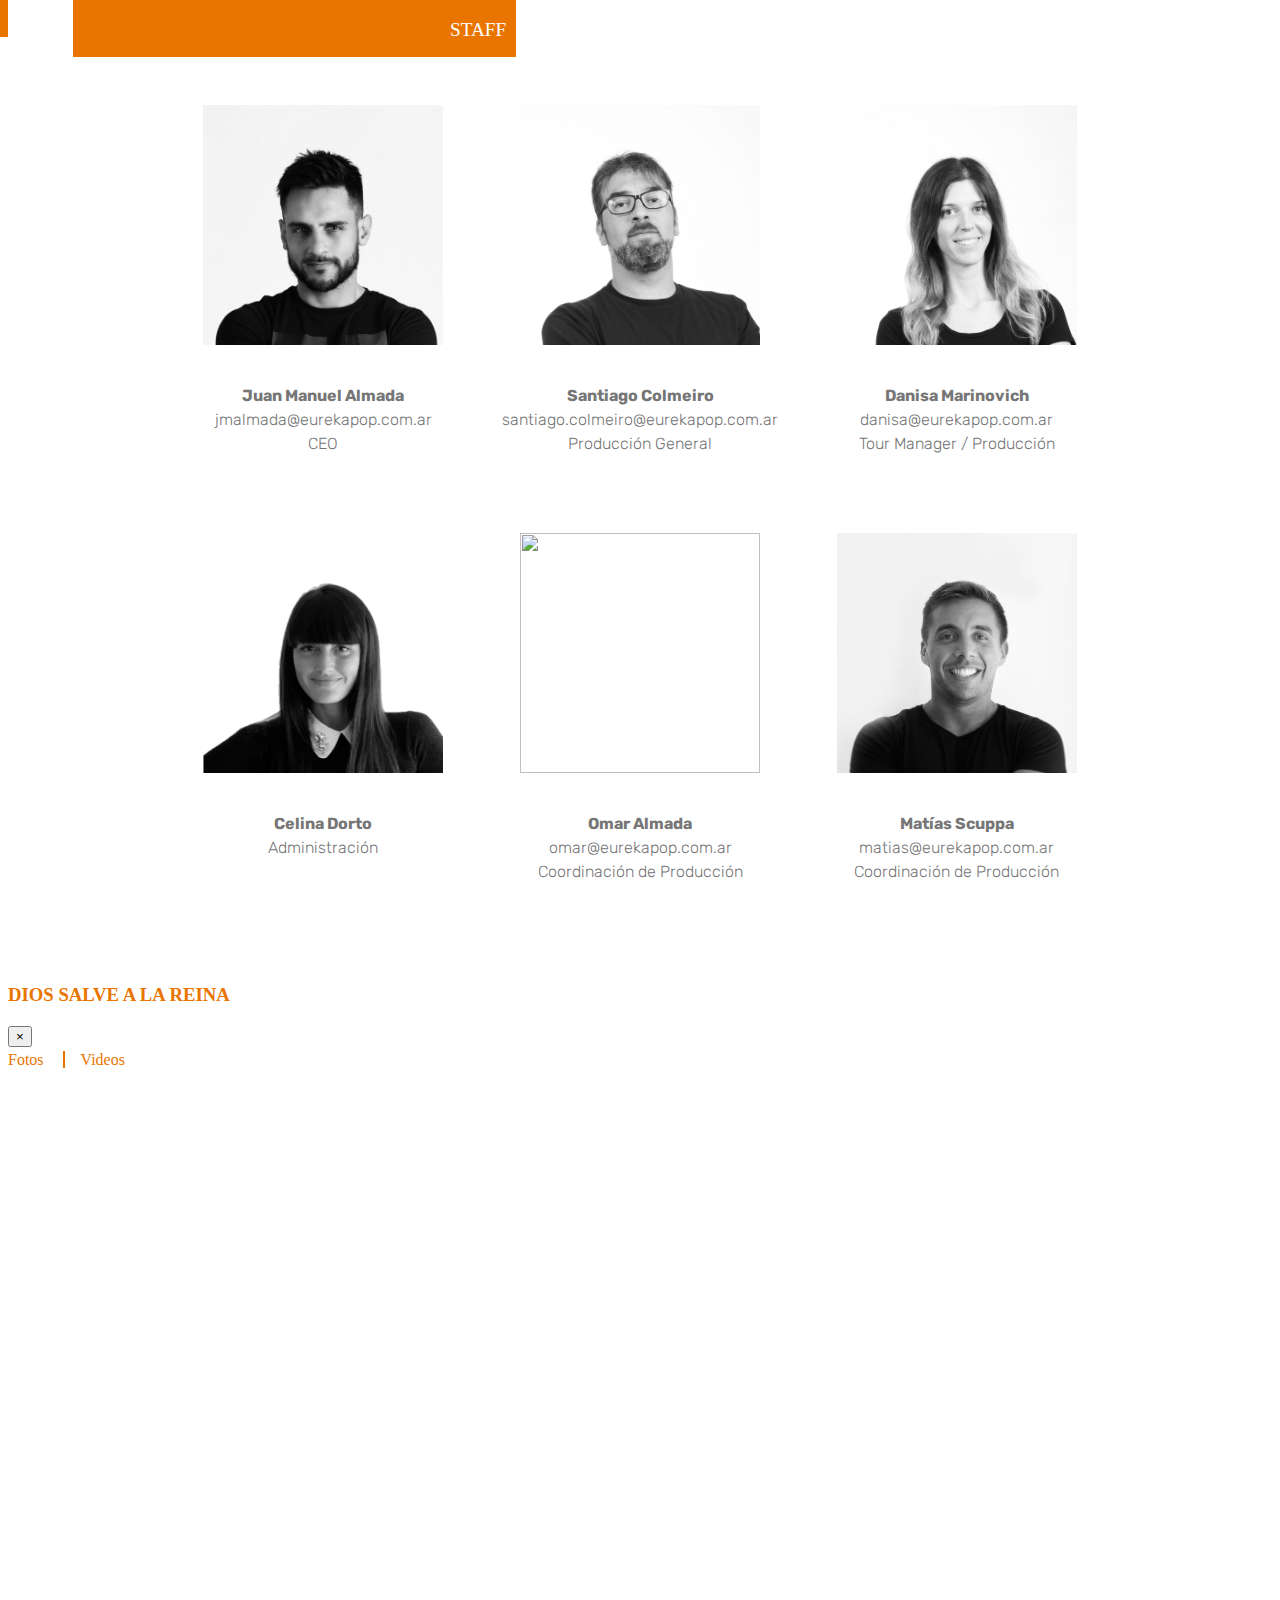
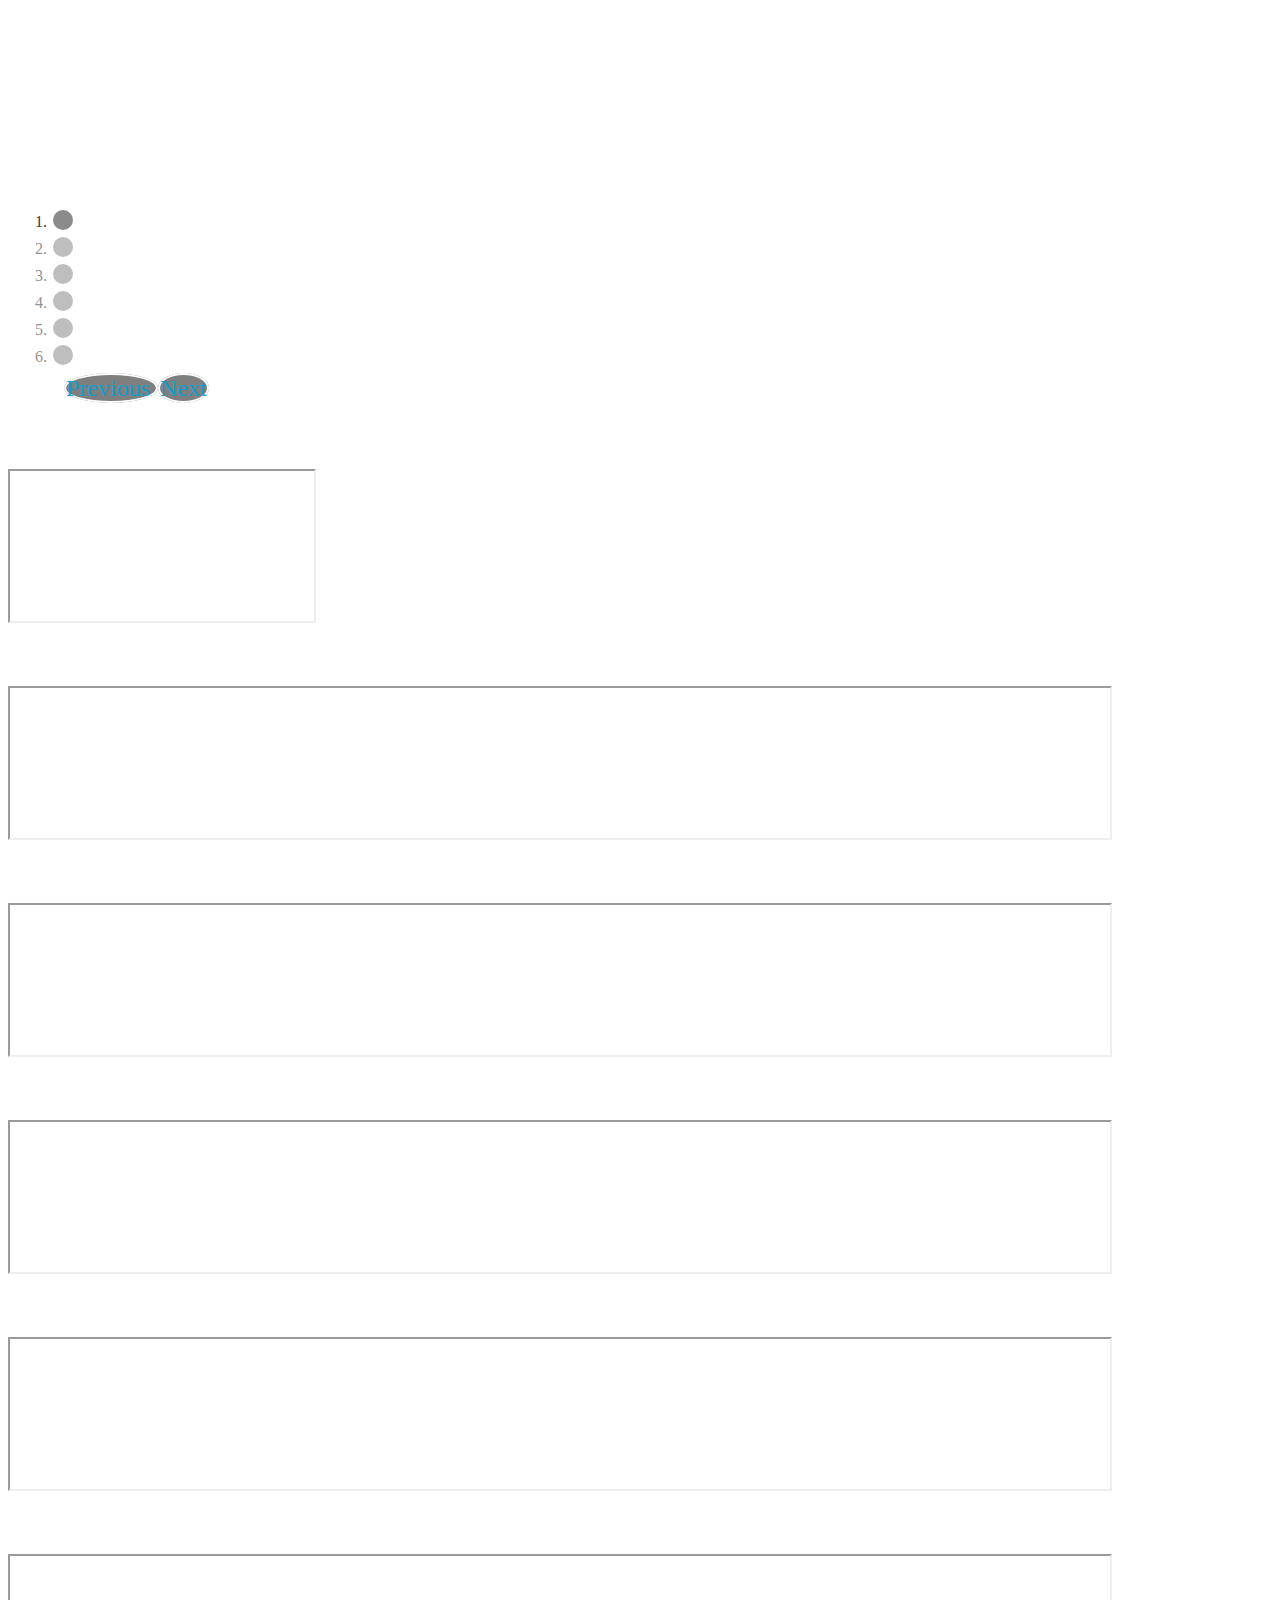
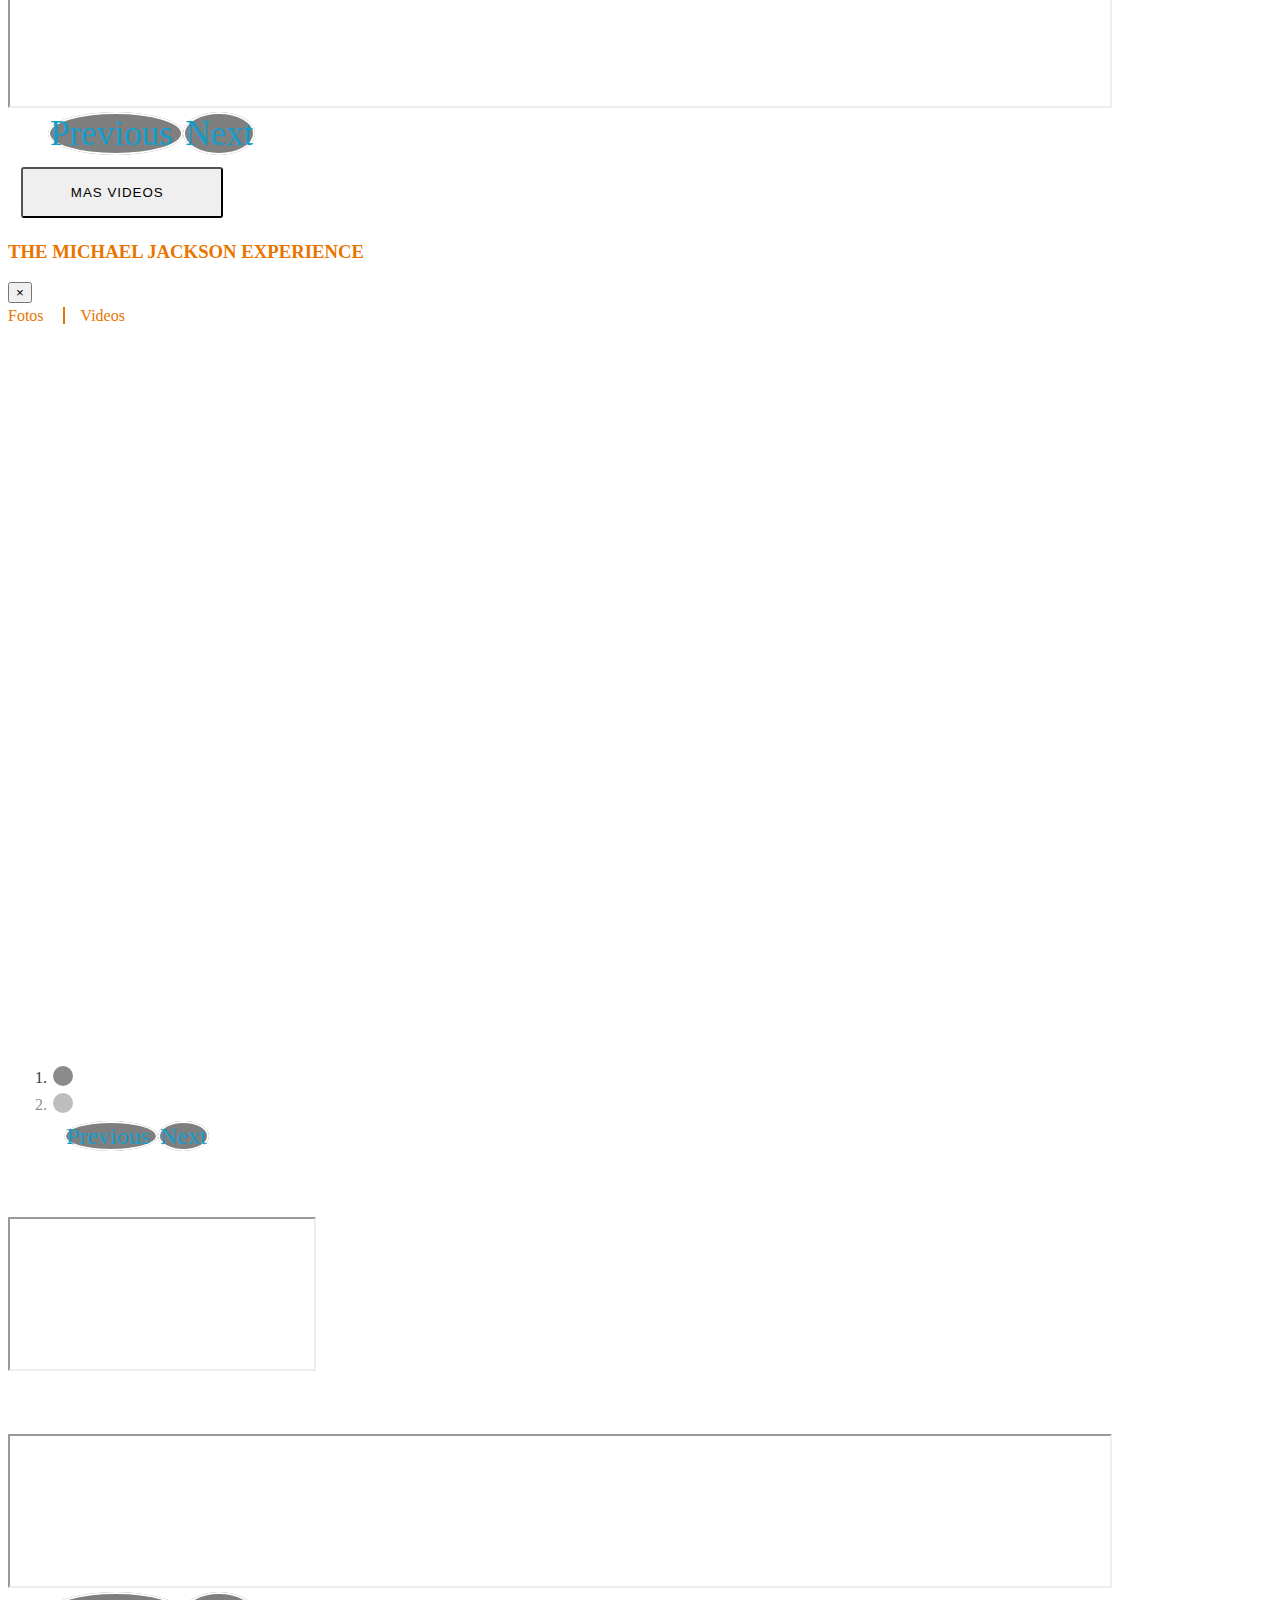
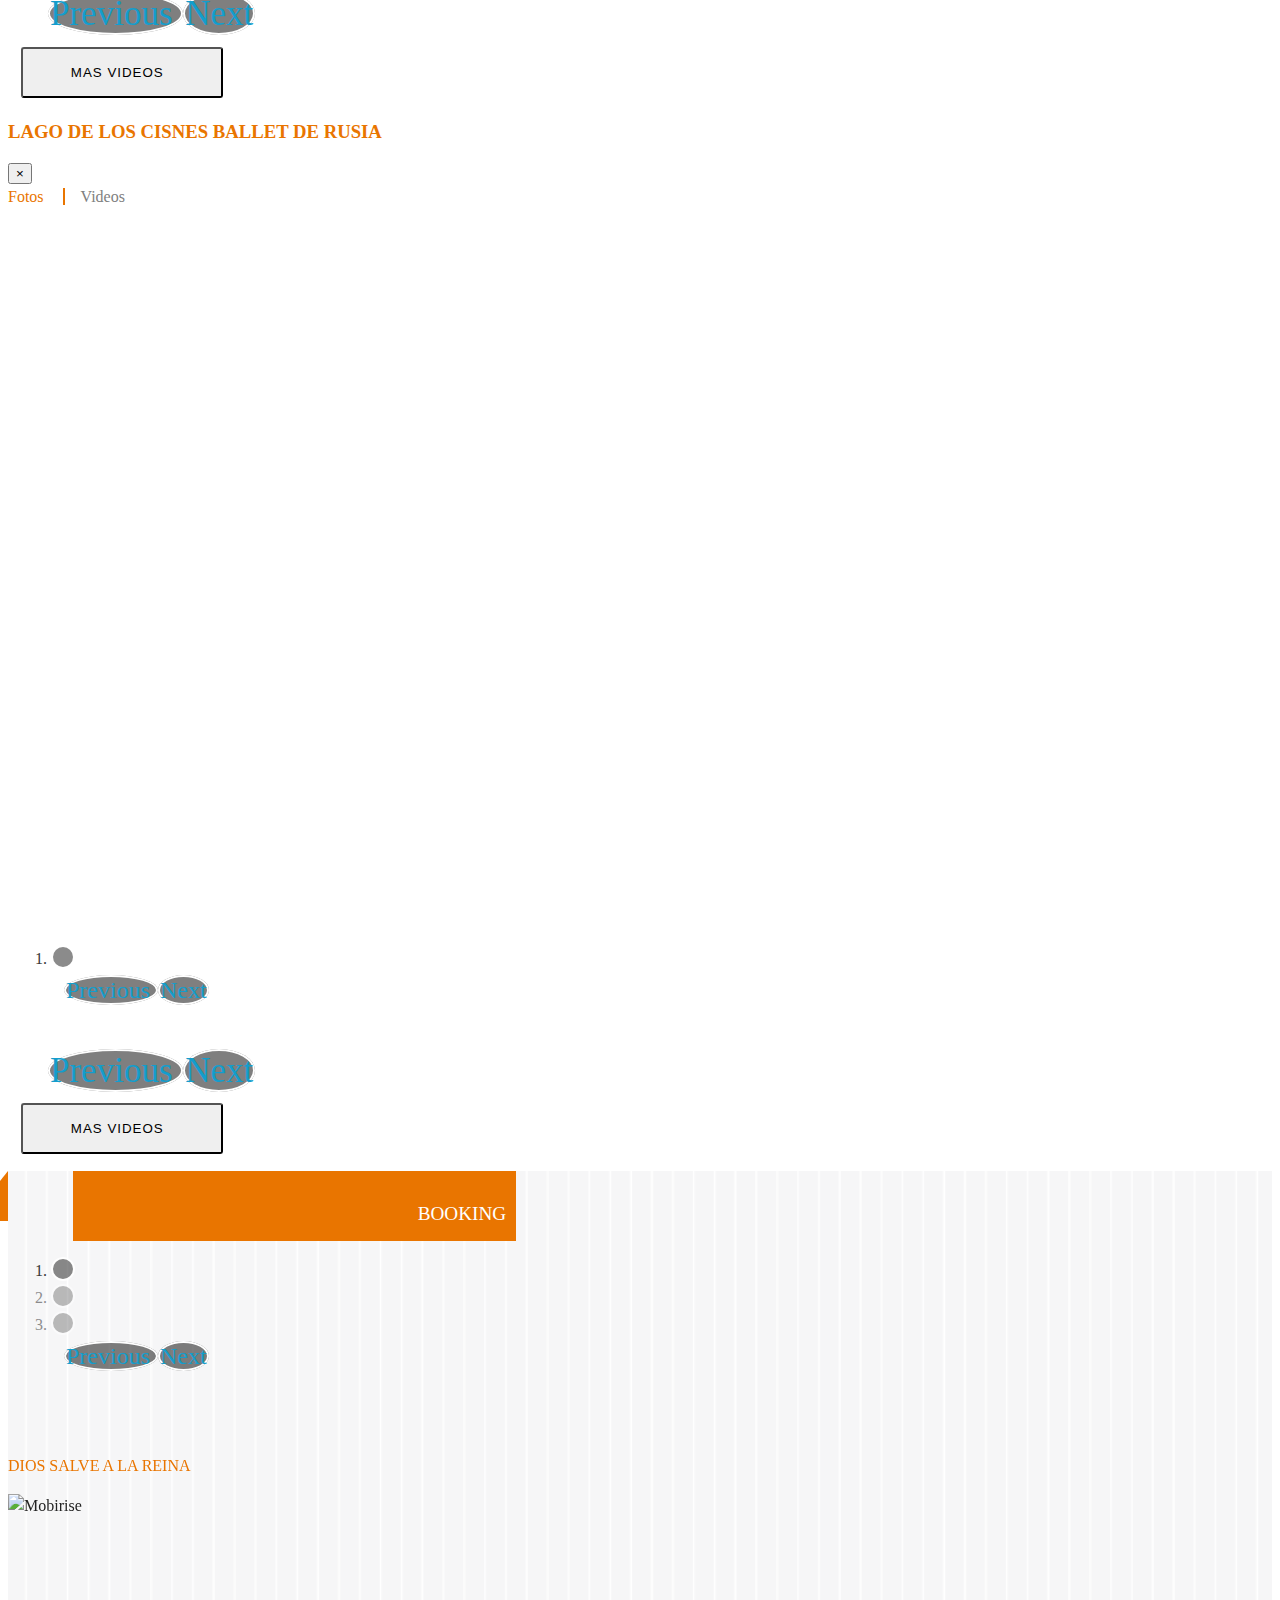
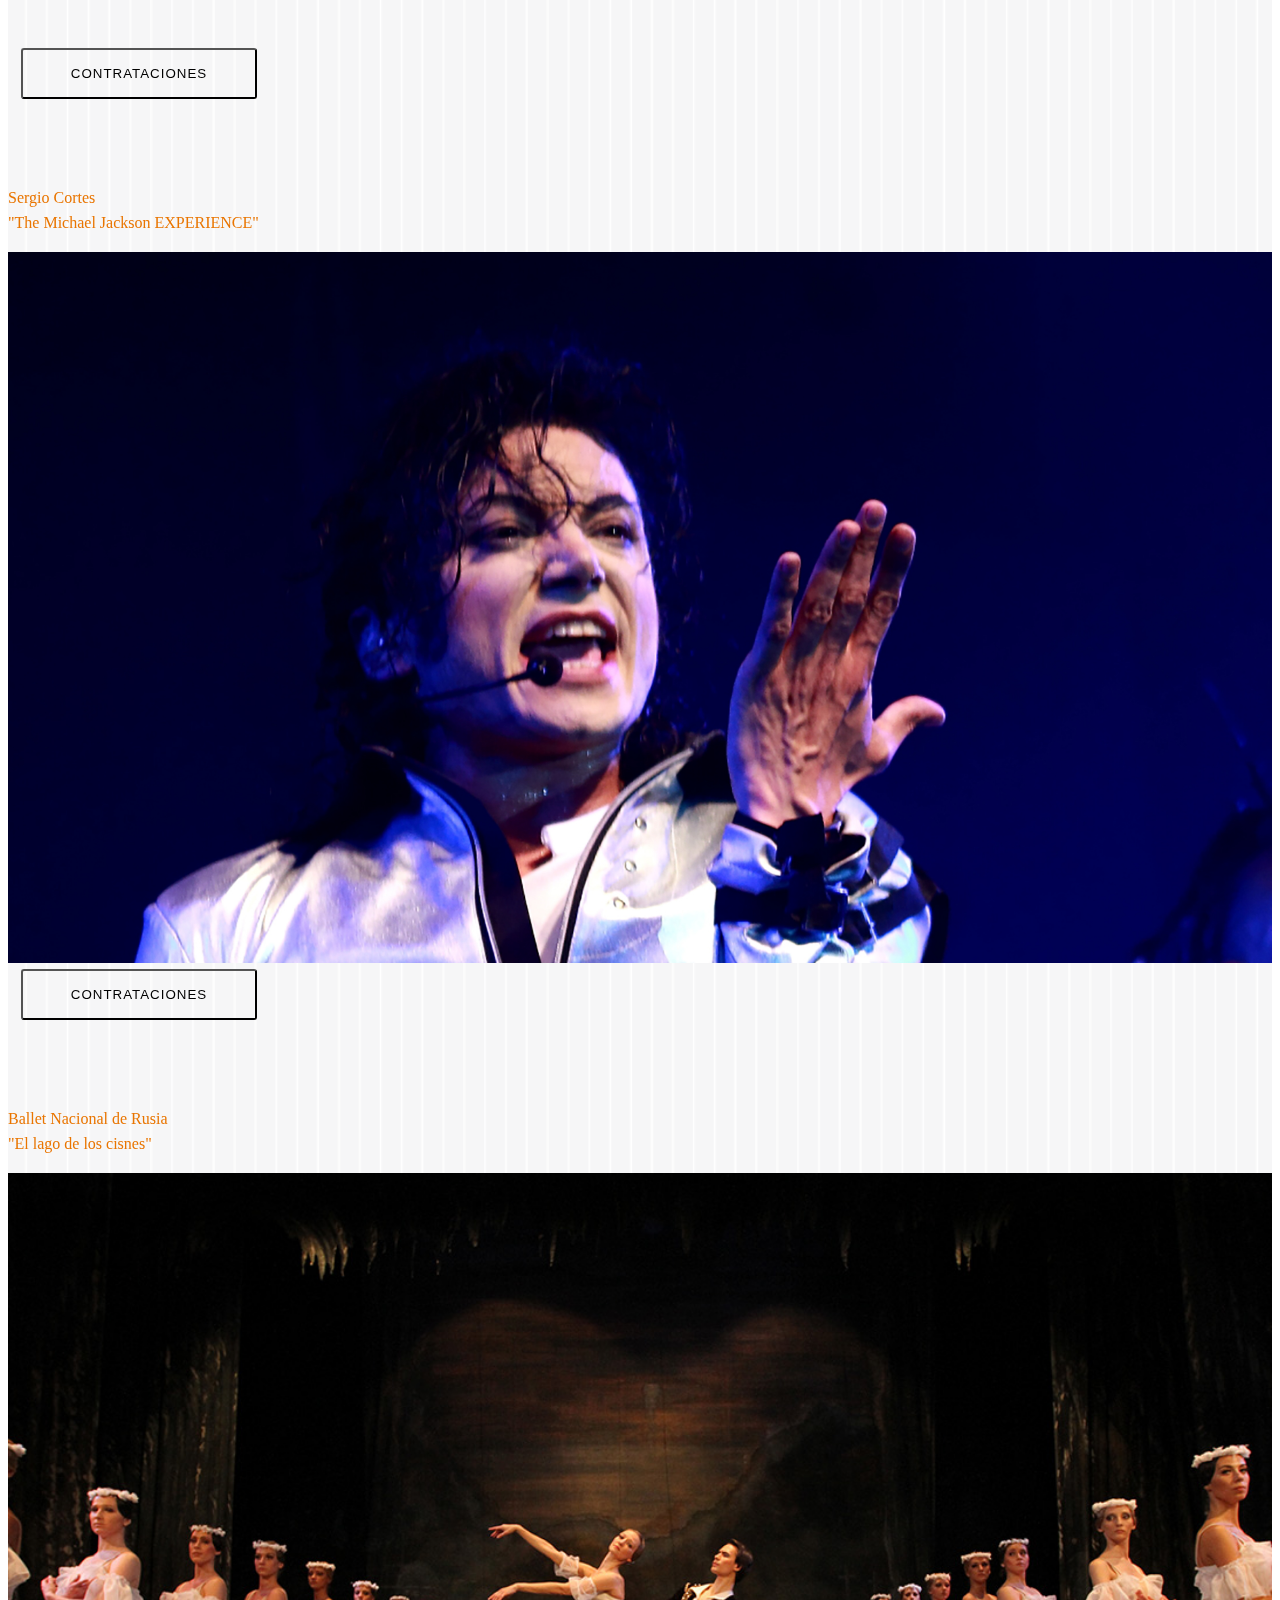
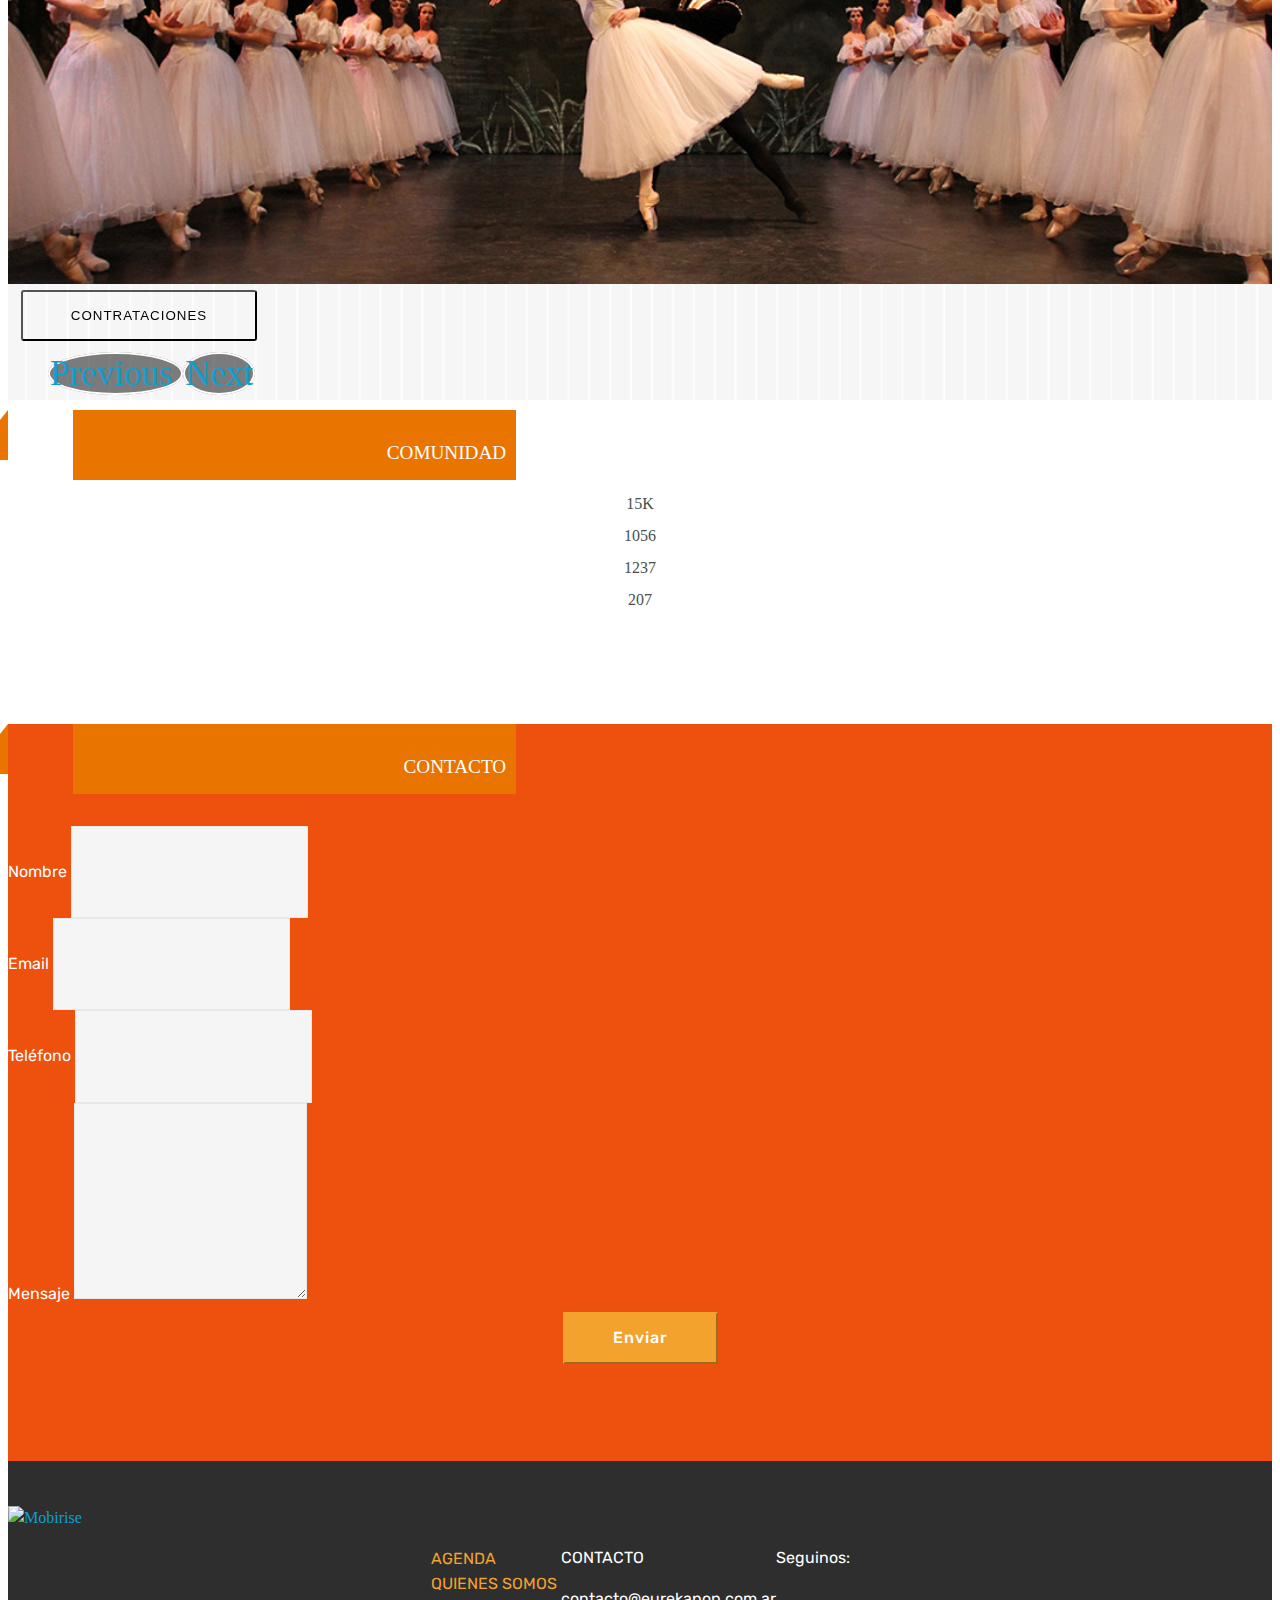
==== commit 12c539fb: "bastaaaaaaaaaaa3" ====
--- a/eureka01/index.html
+++ b/eureka01/index.html
@@ -1067,7 +1067,7 @@
                                             </div>
                                         </div>
                                         <div class="img-responsive-16by9">
-                                            <img src="assets/images/agenda/carousel1-desktop.png" />
+                                            <img src="assets/images/booking/sercor1.png" />
                                         </div>
                                         <div class="container">
                                             <div class="row">
--- a/eureka01/assets/mobirise/css/mbr-additional.css
+++ b/eureka01/assets/mobirise/css/mbr-additional.css
@@ -2789,4 +2789,36 @@
 
 .modal-booking hr {
     margin: 6px !important;
+}
+
+.contrataciones{
+  background-color: transparent;
+}
+
+.contrataciones:hover{
+  background-color: #fd7e14;
+  color: white;
+}
+
+/* Scrollbar personalizada */
+/* width */
+::-webkit-scrollbar {
+  width: 10px;
+  height: 10px
+}
+
+/* Track */
+::-webkit-scrollbar-track {
+  background: #f1f1f1; 
+  /*background: transparent; */
+}
+
+/* Handle */
+::-webkit-scrollbar-thumb {
+  background: #fd7e14;
+}
+
+/* Handle on hover */
+::-webkit-scrollbar-thumb:hover {
+  background: #c1670b; 
 }